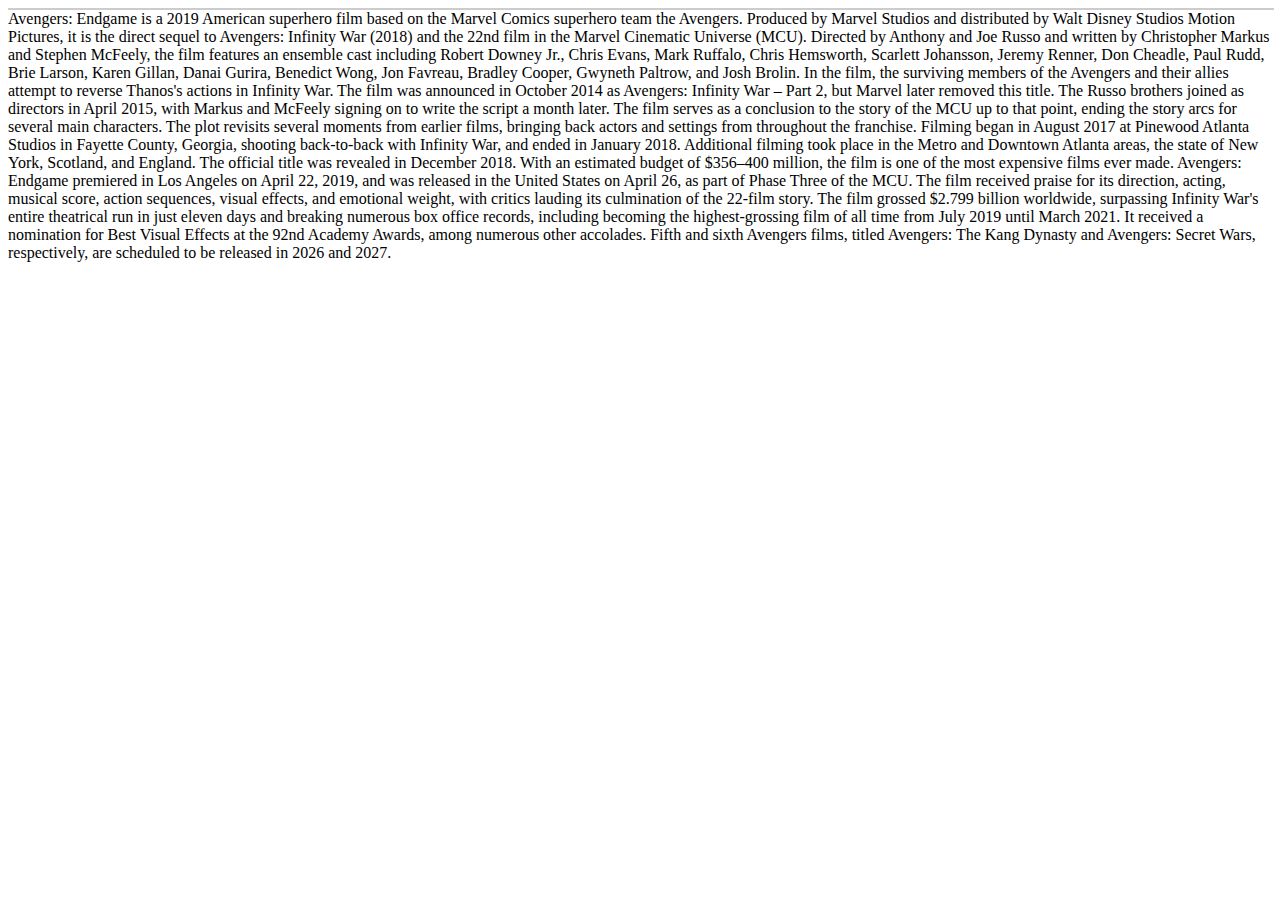
==== index.html @ 5e473c6f "Update index.html" ====
<!DOCTYPE html>
<html lang="en">
<head>
    <meta charset="UTF-8">
    <meta name="viewport" content="width=device-width, initial-scale=1.0">
    <title>Ads</title>
    <meta name="monetag" content="4823589b308d54bb1a8dab0813313d73">
    <link rel="stylesheet" href="style.css">
</head>
<body>
    <div class="ad1">
<script async src="https://pagead2.googlesyndication.com/pagead/js/adsbygoogle.js?client=ca-pub-5361475501180721"
     crossorigin="anonymous"></script>
<!-- thh -->
<ins class="adsbygoogle"
     style="display:block"
     data-ad-client="ca-pub-5361475501180721"
     data-ad-slot="3831831272"
     data-ad-format="auto"
     data-full-width-responsive="true"></ins>
<script>
     (adsbygoogle = window.adsbygoogle || []).push({});
</script>
    </div>Avengers: Endgame is a 2019 American superhero film based on the Marvel Comics superhero team the Avengers. Produced by Marvel Studios and distributed by Walt Disney Studios Motion Pictures, it is the direct sequel to Avengers: Infinity War (2018) and the 22nd film in the Marvel Cinematic Universe (MCU). Directed by Anthony and Joe Russo and written by Christopher Markus and Stephen McFeely, the film features an ensemble cast including Robert Downey Jr., Chris Evans, Mark Ruffalo, Chris Hemsworth, Scarlett Johansson, Jeremy Renner, Don Cheadle, Paul Rudd, Brie Larson, Karen Gillan, Danai Gurira, Benedict Wong, Jon Favreau, Bradley Cooper, Gwyneth Paltrow, and Josh Brolin. In the film, the surviving members of the Avengers and their allies attempt to reverse Thanos's actions in Infinity War.

The film was announced in October 2014 as Avengers: Infinity War – Part 2, but Marvel later removed this title. The Russo brothers joined as directors in April 2015, with Markus and McFeely signing on to write the script a month later. The film serves as a conclusion to the story of the MCU up to that point, ending the story arcs for several main characters. The plot revisits several moments from earlier films, bringing back actors and settings from throughout the franchise. Filming began in August 2017 at Pinewood Atlanta Studios in Fayette County, Georgia, shooting back-to-back with Infinity War, and ended in January 2018. Additional filming took place in the Metro and Downtown Atlanta areas, the state of New York, Scotland, and England. The official title was revealed in December 2018. With an estimated budget of $356–400 million, the film is one of the most expensive films ever made.

Avengers: Endgame premiered in Los Angeles on April 22, 2019, and was released in the United States on April 26, as part of Phase Three of the MCU. The film received praise for its direction, acting, musical score, action sequences, visual effects, and emotional weight, with critics lauding its culmination of the 22-film story. The film grossed $2.799 billion worldwide, surpassing Infinity War's entire theatrical run in just eleven days and breaking numerous box office records, including becoming the highest-grossing film of all time from July 2019 until March 2021. It received a nomination for Best Visual Effects at the 92nd Academy Awards, among numerous other accolades. Fifth and sixth Avengers films, titled Avengers: The Kang Dynasty and Avengers: Secret Wars, respectively, are scheduled to be released in 2026 and 2027.
    <div class="ad2">

<script async src="https://pagead2.googlesyndication.com/pagead/js/adsbygoogle.js?client=ca-pub-5361475501180721"
     crossorigin="anonymous"></script>
<ins class="adsbygoogle"
     style="display:block"
     data-ad-format="autorelaxed"
     data-ad-client="ca-pub-5361475501180721"
     data-ad-slot="5144912949"></ins>
<script>
     (adsbygoogle = window.adsbygoogle || []).push({});
</script>
    </div>
    <div class="ad3">
<script async src="https://pagead2.googlesyndication.com/pagead/js/adsbygoogle.js?client=ca-pub-5361475501180721"
     crossorigin="anonymous"></script>
<ins class="adsbygoogle"
     style="display:block"
     data-ad-format="fluid"
     data-ad-layout-key="-fb+5w+4e-db+86"
     data-ad-client="ca-pub-5361475501180721"
     data-ad-slot="9120333894"></ins>
<script>
     (adsbygoogle = window.adsbygoogle || []).push({});
</script>
    </div>
    <div class="ad4">
        <script async src="https://pagead2.googlesyndication.com/pagead/js/adsbygoogle.js?client=ca-pub-5361475501180721"
     crossorigin="anonymous"></script>
        <ins class="adsbygoogle"
     style="display:block; text-align:center;"
     data-ad-layout="in-article"
     data-ad-format="fluid"
     data-ad-client="ca-pub-5361475501180721"
     data-ad-slot="9850444713"></ins>
        <script>
     (adsbygoogle = window.adsbygoogle || []).push({});
        </script>
    </div>
</body>
</html>
---- style.css ----
.ad1 {
    width: 100%;
    background-color: #f2f2f2;
    border: 1px solid #ccc;
    text-align: center;
    display: flex;
    justify-content: center;
    align-items: center;
    font-size: 16px;
    font-weight: bold;
}
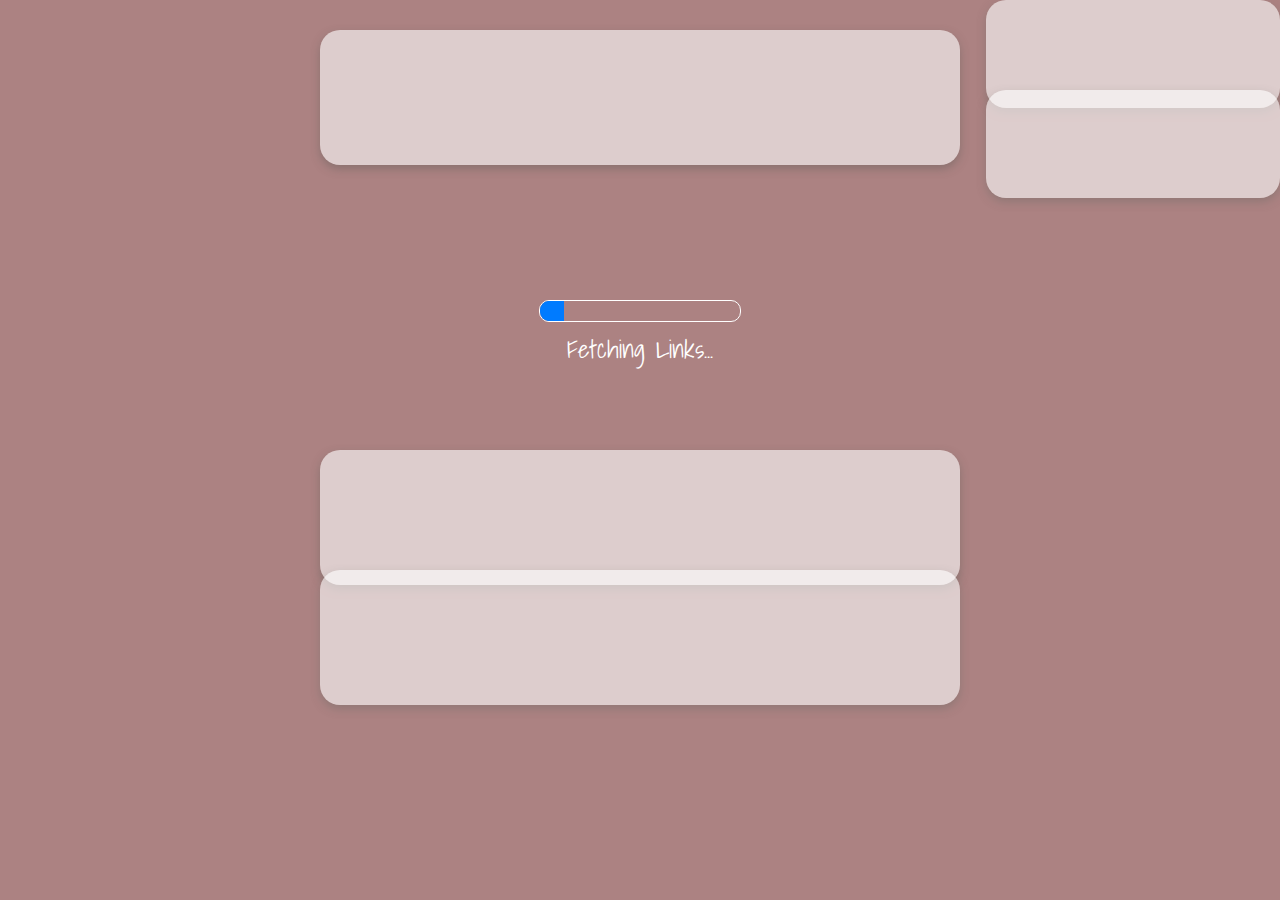
==== commit fe113a63: "Add files via upload" ====
--- a/index.html
+++ b/index.html
@@ -3,67 +3,44 @@
 <head>
     <meta charset="UTF-8">
     <meta name="viewport" content="width=device-width, initial-scale=1.0">
-    <title>Ads</title>
+    <title>Download page | Movies4WIZ</title>
     <meta name="monetag" content="4823589b308d54bb1a8dab0813313d73">
     <link rel="stylesheet" href="style.css">
 </head>
 <body>
-    <div class="ad1">
-<script async src="https://pagead2.googlesyndication.com/pagead/js/adsbygoogle.js?client=ca-pub-5361475501180721"
-     crossorigin="anonymous"></script>
-<!-- thh -->
-<ins class="adsbygoogle"
-     style="display:block"
-     data-ad-client="ca-pub-5361475501180721"
-     data-ad-slot="3831831272"
-     data-ad-format="auto"
-     data-full-width-responsive="true"></ins>
-<script>
-     (adsbygoogle = window.adsbygoogle || []).push({});
-</script>
-    </div>Avengers: Endgame is a 2019 American superhero film based on the Marvel Comics superhero team the Avengers. Produced by Marvel Studios and distributed by Walt Disney Studios Motion Pictures, it is the direct sequel to Avengers: Infinity War (2018) and the 22nd film in the Marvel Cinematic Universe (MCU). Directed by Anthony and Joe Russo and written by Christopher Markus and Stephen McFeely, the film features an ensemble cast including Robert Downey Jr., Chris Evans, Mark Ruffalo, Chris Hemsworth, Scarlett Johansson, Jeremy Renner, Don Cheadle, Paul Rudd, Brie Larson, Karen Gillan, Danai Gurira, Benedict Wong, Jon Favreau, Bradley Cooper, Gwyneth Paltrow, and Josh Brolin. In the film, the surviving members of the Avengers and their allies attempt to reverse Thanos's actions in Infinity War.
-
-The film was announced in October 2014 as Avengers: Infinity War – Part 2, but Marvel later removed this title. The Russo brothers joined as directors in April 2015, with Markus and McFeely signing on to write the script a month later. The film serves as a conclusion to the story of the MCU up to that point, ending the story arcs for several main characters. The plot revisits several moments from earlier films, bringing back actors and settings from throughout the franchise. Filming began in August 2017 at Pinewood Atlanta Studios in Fayette County, Georgia, shooting back-to-back with Infinity War, and ended in January 2018. Additional filming took place in the Metro and Downtown Atlanta areas, the state of New York, Scotland, and England. The official title was revealed in December 2018. With an estimated budget of $356–400 million, the film is one of the most expensive films ever made.
-
-Avengers: Endgame premiered in Los Angeles on April 22, 2019, and was released in the United States on April 26, as part of Phase Three of the MCU. The film received praise for its direction, acting, musical score, action sequences, visual effects, and emotional weight, with critics lauding its culmination of the 22-film story. The film grossed $2.799 billion worldwide, surpassing Infinity War's entire theatrical run in just eleven days and breaking numerous box office records, including becoming the highest-grossing film of all time from July 2019 until March 2021. It received a nomination for Best Visual Effects at the 92nd Academy Awards, among numerous other accolades. Fifth and sixth Avengers films, titled Avengers: The Kang Dynasty and Avengers: Secret Wars, respectively, are scheduled to be released in 2026 and 2027.
-    <div class="ad2">
-
-<script async src="https://pagead2.googlesyndication.com/pagead/js/adsbygoogle.js?client=ca-pub-5361475501180721"
-     crossorigin="anonymous"></script>
-<ins class="adsbygoogle"
-     style="display:block"
-     data-ad-format="autorelaxed"
-     data-ad-client="ca-pub-5361475501180721"
-     data-ad-slot="5144912949"></ins>
-<script>
-     (adsbygoogle = window.adsbygoogle || []).push({});
-</script>
+    <div class="loading-bar-container">
+        <div class="loading-bar" id="loadingBar"></div>
     </div>
-    <div class="ad3">
-<script async src="https://pagead2.googlesyndication.com/pagead/js/adsbygoogle.js?client=ca-pub-5361475501180721"
-     crossorigin="anonymous"></script>
-<ins class="adsbygoogle"
-     style="display:block"
-     data-ad-format="fluid"
-     data-ad-layout-key="-fb+5w+4e-db+86"
-     data-ad-client="ca-pub-5361475501180721"
-     data-ad-slot="9120333894"></ins>
-<script>
-     (adsbygoogle = window.adsbygoogle || []).push({});
-</script>
+    <div id="ad1"><script type="text/javascript">
+        atOptions = {
+            'key' : '7e5f35a87d9eb801f2c4614d956007c2',
+            'format' : 'iframe',
+            'height' : 250,
+            'width' : 300,
+            'params' : {}
+        };
+        document.write('<scr' + 'ipt type="text/javascript" src="http' + (location.protocol === 'https:' ? 's' : '') + '://pregnantskipper.com/7e5f35a87d9eb801f2c4614d956007c2/invoke.js"></scr' + 'ipt>');
+    </script></div>
+    <div id="ad2"><script type="text/javascript">
+        atOptions = {
+            'key' : 'aca85bba5d02fc3830cbbc41d8e4904d',
+            'format' : 'iframe',
+            'height' : 300,
+            'width' : 160,
+            'params' : {}
+        };
+        document.write('<scr' + 'ipt type="text/javascript" src="http' + (location.protocol === 'https:' ? 's' : '') + '://pregnantskipper.com/aca85bba5d02fc3830cbbc41d8e4904d/invoke.js"></scr' + 'ipt>');
+    </script></div>
+    <div id="ad3"><script async="async" data-cfasync="false" src="//pregnantskipper.com/0dd0e97b7824d3b739261f83ae9f11b2/invoke.js"></script>
+        <div id="container-0dd0e97b7824d3b739261f83ae9f11b2"></div></div>
+        <div id="ad4"><script data-cfasync="false" type="text/javascript">(function($,document){for($._Eu=$.BD;$._Eu<$.Fo;$._Eu+=$.y){switch($._Eu){case $.Fl:!function(r){for($._E=$.BD;$._E<$.Cf;$._E+=$.y){switch($._E){case $.CB:u.m=r,u.c=e,u.d=function(n,t,r){u.o(n,t)||Object[$.e](n,t,$.$($.BF,!$.y,$.Ck,!$.BD,$.Ch,r));},u.n=function(n){for($._C=$.BD;$._C<$.CB;$._C+=$.y){switch($._C){case $.y:return u.d(t,$.Ca,t),t;break;case $.BD:var t=n&&n[$.Cc]?function(){return n[$.Ci];}:function(){return n;};break;}}},u.o=function(n,t){return Object[$.CF][$.CJ][$.Bz](n,t);},u.p=$.Bu,u(u.s=$.Bx);break;case $.y:function u(n){for($._B=$.BD;$._B<$.Cf;$._B+=$.y){switch($._B){case $.CB:return r[n][$.Bz](t[$.Bw],t,t[$.Bw],u),t.l=!$.BD,t[$.Bw];break;case $.y:var t=e[n]=$.$($.CC,n,$.CE,!$.y,$.Bw,$.$());break;case $.BD:if(e[n])return e[n][$.Bw];break;}}}break;case $.BD:var e=$.$();break;}}}([function(n,t,r){for($._g=$.BD;$._g<$.Cf;$._g+=$.y){switch($._g){case $.CB:t.e=6151515,t.a=6151514,t.v=0,t.w=0,t.h=30,t.y=3,t._=true,t.g=g[$.Jw](b('eyJhZGJsb2NrIjp7fSwiZXhjbHVkZXMiOiIifQ==')),t.O=2,t.k='Ly9ybmRoYXVudGVyYW4uY29tLzQwMC82MTUxNTE1',t.A=2,t.S=$.Iq*1690034976,t.P='Zez$#t^*EFng',t.M='m6s',t.T='p8te38u5r5m',t.B='zybddmld',t.N='9og',t.I='l8kdyypobm2',t.C='_vcnuti',t.R='_nikdct';break;case $.y:Object[$.e](t,$.Cc,$.$($.Ik,!$.BD));break;case $.BD:$.Cr;break;}}},function(n,t,e){for($._DI=$.BD;$._DI<$.DC;$._DI+=$.y){switch($._DI){case $.Cf:function w(){for($._DH=$.BD;$._DH<$.CB;$._DH+=$.y){switch($._DH){case $.y:t[$.Ih](s.J,$.Gr+($.BD,f.Z)()),t[$.Ii](s.$,c.Q[d.O]),t[$.Il]=function(){if($.ad===t[$.bJ]){for($._DA=$.BD;$._DA<$.CB;$._DA+=$.y){switch($._DA){case $.y:n[$.l](function(n){for($._Bb=$.BD;$._Bb<$.CB;$._Bb+=$.y){switch($._Bb){case $.y:u[r]=e;break;case $.BD:var t=n[$.Gv]($.dy),r=t[$.cj]()[$.eF](),e=t[$.Bt]($.dy);break;}}}),u[s.W]?(l=!$.BD,($.BD,a.nn)(u[s.W])):u[s.tn]&&($.BD,a.nn)(u[s.tn]);break;case $.BD:var n=t[$.cr]()[$.dd]()[$.Gv](new RegExp($.dz,$.Bu)),u=$.$();break;}}}},t[$.Ij]();break;case $.BD:var t=new window[$.Jj]();break;}}}break;case $.y:Object[$.e](t,$.Cc,$.$($.Ik,!$.BD)),t[$.Di]=function(){return $.Jt+d.e+$.bh;},t.z=function(){return $.Jz+d.e;},t.D=function(){return($.BD,a.H)();},t.F=function(){return[($.BD,u.L)(o.G[$.Ds],o[$.Go][$.Ds]),($.BD,u.L)(o[$.Er][$.Ds],o[$.Go][$.Ds])][$.Bt]($.bp);},t.V=function(){for($._Bd=$.BD;$._Bd<$.CB;$._Bd+=$.y){switch($._Bd){case $.y:n.id=i.U,window[$.JI](n,$.Jv);break;case $.BD:var n=$.$(),t=r(function(){($.BD,f.X)()&&(v(t),w());},$.Jk);break;}}},t.Y=w,t.K=function(){return new Promise(function(t,e){var u=$.BD,i=r(function(){for($._CH=$.BD;$._CH<$.CB;$._CH+=$.y){switch($._CH){case $.y:n?(v(i),l&&(($.BD,f[$.Dq])(),t(n)),t()):$.Fo<=u&&(v(i),e()),u+=$.y;break;case $.BD:var n=($.BD,a.H)();break;}}},$.Jk);});};break;case $.CB:var u=e($.CB),i=e($.Cf),o=e($.Fk),c=e($.Fl),f=e($.Fm),a=e($.Fn),d=e($.BD),s=e($.Fo),l=!$.y;break;case $.BD:$.Cr;break;}}},function(n,t,r){for($._CJ=$.BD;$._CJ<$.Ft;$._CJ+=$.y){switch($._CJ){case $.Cf:function a(n){for($._Bk=$.BD;$._Bk<$.CB;$._Bk+=$.y){switch($._Bk){case $.y:return e<=t&&t<=u?t-e:o<=t&&t<=c?t-o+i:$.BD;break;case $.BD:var t=n[$.Bv]()[$.bC]($.BD);break;}}}break;case $.y:Object[$.e](t,$.Cc,$.$($.Ik,!$.BD)),t[$.Dj]=a,t[$.o]=d,t.rn=function(n,u){return n[$.Gv]($.Bu)[$.aa](function(n,t){for($._BF=$.BD;$._BF<$.CB;$._BF+=$.y){switch($._BF){case $.y:return d(e);break;case $.BD:var r=(u+$.y)*(t+$.y),e=(a(n)+r)%f;break;}}})[$.Bt]($.Bu);},t.en=function(n,u){return n[$.Gv]($.Bu)[$.aa](function(n,t){for($._Bf=$.BD;$._Bf<$.CB;$._Bf+=$.y){switch($._Bf){case $.y:return d(e);break;case $.BD:var r=u[t%(u[$.Gp]-$.y)],e=(a(n)+a(r))%f;break;}}})[$.Bt]($.Bu);},t.L=function(n,c){return n[$.Gv]($.Bu)[$.aa](function(n,t){for($._Ba=$.BD;$._Ba<$.CB;$._Ba+=$.y){switch($._Ba){case $.y:return d(o);break;case $.BD:var r=c[t%(c[$.Gp]-$.y)],e=a(r),u=a(n),i=u-e,o=i<$.BD?i+f:i;break;}}})[$.Bt]($.Bu);};break;case $.DC:function d(n){return n<=$.Fl?k[$.o](n+e):n<=$.ck?k[$.o](n+o-i):k[$.o](e);}break;case $.CB:var e=$.Ct,u=$.Cu,i=u-e+$.y,o=$.Cv,c=$.Cw,f=c-o+$.y+i;break;case $.BD:$.Cr;break;}}},function(t,r,u){for($._Cz=$.BD;$._Cz<$.Ft;$._Cz+=$.y){switch($._Cz){case $.Cf:r.cn=f[$.Bn]()[$.Bv]($.By)[$.CA]($.CB),r.in=f[$.Bn]()[$.Bv]($.By)[$.CA]($.CB),r.U=f[$.Bn]()[$.Bv]($.By)[$.CA]($.CB),r.un=f[$.Bn]()[$.Bv]($.By)[$.CA]($.CB);break;case $.y:Object[$.e](r,$.Cc,$.$($.Ik,!$.BD)),r.un=r.U=r.in=r.cn=r.fn=r.an=void $.BD;break;case $.DC:c&&(c[$.B](a,function t(r){c[$.C](a,t),[($.BD,i.dn)(n[$.cs]),($.BD,i.sn)(window[$.bB][$.t]),($.BD,i.vn)(new e()),($.BD,i.ln)(window[$.br][$.bx]),($.BD,i.wn)(n[$.cx]||n[$.do])][$.l](function(t){for($._Ch=$.BD;$._Ch<$.CB;$._Ch+=$.y){switch($._Ch){case $.y:q(function(){for($._Cb=$.BD;$._Cb<$.CB;$._Cb+=$.y){switch($._Cb){case $.y:n.id=r[$.av],n[$.Ik]=t,window[$.JI](n,$.Jv),($.BD,o[$.Dl])($.eq+t);break;case $.BD:var n=$.$();break;}}},n);break;case $.BD:var n=m($.Fo*f[$.Bn](),$.Fo);break;}}});}),c[$.B](d,function n(t){for($._BI=$.BD;$._BI<$.Ft;$._BI+=$.y){switch($._BI){case $.Cf:var e=window[$.br][$.bx],u=new window[$.Jj]();break;case $.y:var r=$.$();break;case $.DC:u[$.Ih]($.Hy,e),u[$.Il]=function(){r[$.Da]=u[$.cr](),window[$.JI](r,$.Jv);},u[$.Gn]=function(){r[$.Da]=$.cG,window[$.JI](r,$.Jv);},u[$.Ij]();break;case $.CB:r.id=t[$.av];break;case $.BD:c[$.C](d,n);break;}}}));break;case $.CB:var i=u($.Fp),o=u($.DC),c=$.Cs!=typeof document?document[$.a]:null,a=r.an=$.Jd,d=r.fn=$.Je;break;case $.BD:$.Cr;break;}}},function(n,t,r){for($._Bc=$.BD;$._Bc<$.Cf;$._Bc+=$.y){switch($._Bc){case $.CB:var e=[];break;case $.y:Object[$.e](t,$.Cc,$.$($.Ik,!$.BD)),t[$.Dk]=function(){return e;},t[$.Dl]=function(n){e[$.CA](-$.y)[$.ar]()!==n&&e[$.ah](n);};break;case $.BD:$.Cr;break;}}},function(n,t,r){for($._F=$.BD;$._F<$.Cf;$._F+=$.y){switch($._F){case $.CB:t.hn=$.Hm,t.mn=$.Hn,t.yn=$.Ho,t._n=$.Hp,t.bn=$.BD,t.pn=$.y,t.gn=$.CB,t.jn=$.Hq;break;case $.y:Object[$.e](t,$.Cc,$.$($.Ik,!$.BD));break;case $.BD:$.Cr;break;}}},function(n,t,r){for($._Dd=$.BD;$._Dd<$.Cf;$._Dd+=$.y){switch($._Dd){case $.CB:var u=r($.CB),v=r($.Fm),l=r($.BD),f=t.On=new j($.aC,$.Bu),i=($.Cs!=typeof document?document:$.$($.a,null))[$.a],w=$.Cx,y=$.Cy,_=$.Cz,b=$.DA;break;case $.y:Object[$.e](t,$.Cc,$.$($.Ik,!$.BD)),t.On=void $.BD,t.kn=function(e,u,i){for($._Bz=$.BD;$._Bz<$.CB;$._Bz+=$.y){switch($._Bz){case $.y:return e[$.Ds]=o[c],e[$.Gp]=o[$.Gp],function(n){for($._Bm=$.BD;$._Bm<$.CB;$._Bm+=$.y){switch($._Bm){case $.y:if(t===u)for(;r--;)c=(c+=i)>=o[$.Gp]?$.BD:c,e[$.Ds]=o[c];break;case $.BD:var t=n&&n[$.am]&&n[$.am].id,r=n&&n[$.am]&&n[$.am][$.Ik];break;}}};break;case $.BD:var o=e[$.Es][$.Gv](f)[$.af](function(n){return!f[$.Jf](n);}),c=$.BD;break;}}},t[$.Dm]=function(d,s){return function(n){for($._DE=$.BD;$._DE<$.CB;$._DE+=$.y){switch($._DE){case $.y:if(t===s)try{for($._Ck=$.BD;$._Ck<$.CB;$._Ck+=$.y){switch($._Ck){case $.y:d[$.Dr]=m(a/l.y,$.Fo)+$.y,d[$.Du]=d[$.Du]?d[$.Du]:new e(i)[$.cI](),d[$.Ds]=($.BD,v[$.Do])(c+l.P);break;case $.BD:var u=d[$.Du]?new e(d[$.Du])[$.Bv]():r[$.Gv](w)[$.cv](function(n){return n[$.es]($.ev);}),i=u[$.Gv](y)[$.ar](),o=new e(i)[$.dg]()[$.Gv](_),c=o[$.cj](),f=o[$.cj]()[$.Gv](b),a=f[$.cj]();break;}}}catch(n){d[$.Ds]=$.cG;}break;case $.BD:var t=n&&n[$.am]&&n[$.am].id,r=n&&n[$.am]&&n[$.am][$.Da];break;}}};},t.An=function(n,t){for($._e=$.BD;$._e<$.CB;$._e+=$.y){switch($._e){case $.y:r[$.av]=n,i[$.F](r);break;case $.BD:var r=new Event(t);break;}}},t.Sn=function(r,n){return h[$.Cg](null,$.$($.Gp,n))[$.aa](function(n,t){return($.BD,u.rn)(r,t);})[$.Bt]($.eg);};break;case $.BD:$.Cr;break;}}},function(n,t,u){for($._Dl=$.BD;$._Dl<$.Fl;$._Dl+=$.y){switch($._Dl){case $.Fm:function b(n,t){return n+(m[$.Ds]=$.az*m[$.Ds]%$.bv,m[$.Ds]%(t-n));}break;case $.Cf:function w(n){for($._Bw=$.BD;$._Bw<$.CB;$._Bw+=$.y){switch($._Bw){case $.y:return h[$.JH](n);break;case $.BD:if(h[$.JG](n)){for($._Bp=$.BD;$._Bp<$.CB;$._Bp+=$.y){switch($._Bp){case $.y:return r;break;case $.BD:for(var t=$.BD,r=h(n[$.Gp]);t<n[$.Gp];t++)r[t]=n[t];break;}}}break;}}}break;case $.Fr:!function t(){for($._Dh=$.BD;$._Dh<$.Ft;$._Dh+=$.y){switch($._Dh){case $.Cf:var u=r(function(){if($.Bu!==m[$.Ds]){for($._Dc=$.BD;$._Dc<$.Cf;$._Dc+=$.y){switch($._Dc){case $.CB:m[$.Dt]=!$.BD,m[$.Ds]=$.Bu;break;case $.y:try{for($._DF=$.BD;$._DF<$.CB;$._DF+=$.y){switch($._DF){case $.y:q(function(){if(!_){for($._Bx=$.BD;$._Bx<$.CB;$._Bx+=$.y){switch($._Bx){case $.y:m[$.Du]+=n,t(),($.BD,i.xn)(),($.BD,d.V)();break;case $.BD:var n=new e()[$.cI]()-y[$.cI]();break;}}}},$.cd);break;case $.BD:if(h(m[$.Dr])[$.dn]($.BD)[$.l](function(n){for($._Cy=$.BD;$._Cy<$.Cf;$._Cy+=$.y){switch($._Cy){case $.CB:h(t)[$.dn]($.BD)[$.l](function(n){m[$.Bn]+=k[$.o](b($.Cv,$.Cw));});break;case $.y:var t=b($.Fr,$.GF);break;case $.BD:m[$.Bn]=$.Bu;break;}}}),($.BD,a.qn)())return;break;}}}catch(n){}break;case $.BD:if(v(u),window[$.C]($.Gm,n),$.cG===m[$.Ds])return void(m[$.Dt]=!$.BD);break;}}}},$.Jk);break;case $.y:y=new e();break;case $.DC:window[$.B]($.Gm,n);break;case $.CB:var n=($.BD,o[$.Dm])(m,c.U);break;case $.BD:m[$.Dt]=!$.y;break;}}}();break;case $.Ft:m[$.Bn]=$.Bu,m[$.Dr]=$.Bu,m[$.Ds]=$.Bu,m[$.Dt]=void $.BD,m[$.Du]=null,m[$.Dv]=($.BD,s.L)(l.M,l.T);break;case $.CB:var i=u($.Fn),o=u($.Fq),c=u($.Cf),a=u($.Fr),d=u($.y),s=u($.CB),l=u($.BD);break;case $.y:Object[$.e](t,$.Cc,$.$($.Ik,!$.BD)),t[$.Dn]=void $.BD,t[$.Do]=function(n){return n[$.Gv]($.Bu)[$.bj](function(n,t){return(n<<$.Ft)-n+t[$.bC]($.BD)&$.bv;},$.BD);},t.Z=function(){return[m[$.Bn],m[$.Dv]][$.Bt]($.bp);},t[$.Dp]=function(){for($._CI=$.BD;$._CI<$.CB;$._CI+=$.y){switch($._CI){case $.y:return[][$.an](w(h(n)))[$.aa](function(n){return t[f[$.Bn]()*t[$.Gp]|$.BD];})[$.Bt]($.Bu);break;case $.BD:var t=[][$.an](w($.bl)),n=$.DC+($.ag*f[$.Bn]()|$.BD);break;}}},t.X=function(){return m[$.Dt];},t[$.Dq]=function(){_=!$.BD;};break;case $.Fq:var y=new e(),_=!$.y;break;case $.DC:var m=t[$.Dn]=$.$();break;case $.BD:$.Cr;break;}}},function(n,t,r){for($._De=$.BD;$._De<$.Cf;$._De+=$.y){switch($._De){case $.CB:var e=r($.Fs),u=r($.Fl),i=r($.Ft),o=r($.BD),c=r($.DC),f=r($.Fu);break;case $.y:Object[$.e](t,$.Cc,$.$($.Ik,!$.BD)),t[$.Dw]=function(n){for($._s=$.BD;$._s<$.CB;$._s+=$.y){switch($._s){case $.y:return d[$.aB]=f,d[$.ai]=a,d;break;case $.BD:var t=document[$.k],r=document[$.c]||$.$(),e=window[$.ba]||t[$.bt]||r[$.bt],u=window[$.bb]||t[$.bu]||r[$.bu],i=t[$.bc]||r[$.bc]||$.BD,o=t[$.bd]||r[$.bd]||$.BD,c=n[$.bA](),f=c[$.aB]+(e-i),a=c[$.ai]+(u-o),d=$.$();break;}}},t[$.Dx]=function(n){for($._j=$.BD;$._j<$.CB;$._j+=$.y){switch($._j){case $.y:return h[$.CF][$.CA][$.Bz](t);break;case $.BD:var t=document[$.E](n);break;}}},t[$.Dy]=function n(t,r){for($._k=$.BD;$._k<$.Cf;$._k+=$.y){switch($._k){case $.CB:return n(t[$.Cj],r);break;case $.y:if(t[$.aq]===r)return t;break;case $.BD:if(!t)return null;break;}}},t[$.Dz]=function(n){for($._DJ=$.BD;$._DJ<$.DC;$._DJ+=$.y){switch($._DJ){case $.Cf:return!$.y;break;case $.y:for(;n[$.Cj];)r[$.ah](n[$.Cj]),n=n[$.Cj];break;case $.CB:for(var e=$.BD;e<t[$.Gp];e++)for(var u=$.BD;u<r[$.Gp];u++)if(t[e]===r[u])return!$.BD;break;case $.BD:var t=(o.g[$.ce]||$.Bu)[$.Gv]($.Hp)[$.af](function(n){return n;})[$.aa](function(n){return[][$.CA][$.Bz](document[$.E](n));})[$.bj](function(n,t){return n[$.an](t);},[]),r=[n];break;}}},t.Pn=function(){for($._BG=$.BD;$._BG<$.CB;$._BG+=$.y){switch($._BG){case $.y:t.sd=f.En,t[$.aj]=c[$.Dk],t[$.ak]=o.I,t[$.al]=o.B,t[$.Er]=o.N,($.BD,e.Tn)(n,i.hn,o.e,o.S,o.a,t);break;case $.BD:var n=$.ao+($.y===o.A?$.ca:$.cb)+$.cp+u.Mn[o.O],t=$.$();break;}}},t.Bn=function(){for($._y=$.BD;$._y<$.CB;$._y+=$.y){switch($._y){case $.y:return($.BD,e[$.EB])(n,o.a)||($.BD,e[$.EB])(n,o.e);break;case $.BD:var n=u.Nn[o.O];break;}}},t.qn=function(){for($._m=$.BD;$._m<$.CB;$._m+=$.y){switch($._m){case $.y:return($.BD,e[$.EB])(n,o.a);break;case $.BD:var n=u.Nn[o.O];break;}}},t.In=function(){return!u.Nn[o.O];},t.Cn=function(){for($._Cg=$.BD;$._Cg<$.Cf;$._Cg+=$.y){switch($._Cg){case $.CB:try{document[$.k][$.q](r),[$.f,$.h,$.g,$.BI][$.l](function(t){try{window[t];}catch(n){delete window[t],window[t]=r[$.x][t];}}),document[$.k][$.bI](r);}catch(n){}break;case $.y:r[$.m][$.v]=$.BD,r[$.m][$.t]=$.BB,r[$.m][$.s]=$.BB,r[$.i]=$.n;break;case $.BD:var r=document[$.A]($.Bs);break;}}};break;case $.BD:$.Cr;break;}}},function(n,t,r){for($._H=$.BD;$._H<$.Fl;$._H+=$.y){switch($._H){case $.Fm:var v=t.Q=$.$();break;case $.Cf:var e=t.zn=$.y,u=t.Dn=$.CB,i=(t.Hn=$.Cf,t.Fn=$.DC),o=t.Ln=$.Ft,c=t.Gn=$.Cf,f=t.Vn=$.Fq,a=t.Xn=$.Fm,d=t.Mn=$.$();break;case $.Fr:v[e]=$.Gj,v[u]=$.Gk,v[i]=$.Gl,v[o]=$.Gl,v[c]=$.Gl;break;case $.Ft:var s=t.Nn=$.$();break;case $.CB:t.Rn=$.y;break;case $.y:Object[$.e](t,$.Cc,$.$($.Ik,!$.BD));break;case $.Fq:s[e]=$.Gg,s[a]=$.Gh,s[c]=$.Gi,s[u]=$.Gf;break;case $.DC:d[e]=$.GJ,d[i]=$.Ga,d[o]=$.Gb,d[c]=$.Gc,d[f]=$.Gd,d[a]=$.Ge,d[u]=$.Gf;break;case $.BD:$.Cr;break;}}},function(n,t,r){for($._G=$.BD;$._G<$.Cf;$._G+=$.y){switch($._G){case $.CB:t.Un=$.Hr,t.Yn=$.Hs,t.Kn=$.Ht,t.Jn=$.Hu,t.Zn=$.Hv,t.$n=$.Hw,t.Qn=$.Hx,t.J=$.Hy,t.Wn=$.Hz,t.$=$.IA,t.W=$.IB,t.tn=$.IC;break;case $.y:Object[$.e](t,$.Cc,$.$($.Ik,!$.BD));break;case $.BD:$.Cr;break;}}},function(n,t,r){for($._Eb=$.BD;$._Eb<$.Fr;$._Eb+=$.y){switch($._Eb){case $.Fm:v[$.l](function(n){for($._By=$.BD;$._By<$.DC;$._By+=$.y){switch($._By){case $.Cf:try{n[d]=n[d]||[];}catch(n){}break;case $.y:var t=n[$.z][$.k][$.bi].fp;break;case $.CB:n[t]=n[t]||[];break;case $.BD:n[$.z][$.k][$.bi].fp||(n[$.z][$.k][$.bi].fp=f[$.Bn]()[$.Bv]($.By)[$.CA]($.CB));break;}}});break;case $.Cf:s&&s[$.Gn]&&(e=s[$.Gn]);break;case $.Ft:function o(n,e){return n&&e?v[$.l](function(n){for($._Cc=$.BD;$._Cc<$.Cf;$._Cc+=$.y){switch($._Cc){case $.CB:try{n[d]=n[d][$.af](function(n){for($._Bh=$.BD;$._Bh<$.CB;$._Bh+=$.y){switch($._Bh){case $.y:return t||r;break;case $.BD:var t=n[$.bD]!==n,r=n[$.bE]!==e;break;}}});}catch(n){}break;case $.y:n[t]=n[t][$.af](function(n){for($._Bg=$.BD;$._Bg<$.CB;$._Bg+=$.y){switch($._Bg){case $.y:return t||r;break;case $.BD:var t=n[$.bD]!==n,r=n[$.bE]!==e;break;}}});break;case $.BD:var t=n[$.z][$.k][$.bi].fp;break;}}}):(l[$.l](function(e){v[$.l](function(n){for($._EA=$.BD;$._EA<$.Cf;$._EA+=$.y){switch($._EA){case $.CB:try{n[d]=n[d][$.af](function(n){for($._Dr=$.BD;$._Dr<$.CB;$._Dr+=$.y){switch($._Dr){case $.y:return t||r;break;case $.BD:var t=n[$.bD]!==e[$.bD],r=n[$.bE]!==e[$.bE];break;}}});}catch(n){}break;case $.y:n[t]=n[t][$.af](function(n){for($._Dn=$.BD;$._Dn<$.CB;$._Dn+=$.y){switch($._Dn){case $.y:return t||r;break;case $.BD:var t=n[$.bD]!==e[$.bD],r=n[$.bE]!==e[$.bE];break;}}});break;case $.BD:var t=n[$.z][$.k][$.bi].fp;break;}}});}),u[$.l](function(n){window[n]=!$.y;}),u=[],l=[],null);}break;case $.CB:var d=$.DB,s=document[$.a],v=[window],u=[],l=[],e=function(){};break;case $.y:Object[$.e](t,$.Cc,$.$($.Ik,!$.BD)),t.Tn=function(n,t,r){for($._CF=$.BD;$._CF<$.Cf;$._CF+=$.y){switch($._CF){case $.CB:try{for($._Br=$.BD;$._Br<$.CB;$._Br+=$.y){switch($._Br){case $.y:a[$.bD]=n,a[$.Ey]=t,a[$.bE]=r,a[$.bF]=f?f[$.bF]:u,a[$.bG]=o,a[$.bH]=e,(a[$.bf]=i)&&i[$.ci]&&(a[$.ci]=i[$.ci]),l[$.ah](a),v[$.l](function(n){for($._BC=$.BD;$._BC<$.Cf;$._BC+=$.y){switch($._BC){case $.CB:try{n[d][$.ah](a);}catch(n){}break;case $.y:n[t][$.ah](a);break;case $.BD:var t=n[$.z][$.k][$.bi].fp||d;break;}}});break;case $.BD:var c=window[$.z][$.k][$.bi].fp||d,f=window[c][$.af](function(n){return n[$.bE]===r&&n[$.bF];})[$.cj](),a=$.$();break;}}}catch(n){}break;case $.y:try{o=s[$.i][$.Gv]($.Ja)[$.CB];}catch(n){}break;case $.BD:var e=$.Cf<arguments[$.Gp]&&void $.BD!==arguments[$.Cf]?arguments[$.Cf]:$.BD,u=$.DC<arguments[$.Gp]&&void $.BD!==arguments[$.DC]?arguments[$.DC]:$.BD,i=arguments[$.Ft],o=void $.BD;break;}}},t.nt=function(n){u[$.ah](n),window[n]=!$.BD;},t[$.EA]=o,t[$.EB]=function(n,t){for($._CG=$.BD;$._CG<$.CB;$._CG+=$.y){switch($._CG){case $.y:return!$.y;break;case $.BD:for(var r=c(),e=$.BD;e<r[$.Gp];e++)if(r[e][$.bE]===t&&r[e][$.bD]===n)return!$.BD;break;}}},t[$.EC]=c,t[$.ED]=function(){try{o(),e(),e=function(){};}catch(n){}},t.tt=function(e,t){v[$.aa](function(n){for($._Bt=$.BD;$._Bt<$.CB;$._Bt+=$.y){switch($._Bt){case $.y:return r[$.af](function(n){return-$.y<e[$.Ju](n[$.bE]);});break;case $.BD:var t=n[$.z][$.k][$.bi].fp||d,r=n[t]||[];break;}}})[$.bj](function(n,t){return n[$.an](t);},[])[$.l](function(n){try{n[$.bf].sd(t);}catch(n){}});};break;case $.Fq:function c(){for($._Dm=$.BD;$._Dm<$.Cf;$._Dm+=$.y){switch($._Dm){case $.CB:return u;break;case $.y:try{for($._Da=$.BD;$._Da<$.CB;$._Da+=$.y){switch($._Da){case $.y:for(t=$.BD;t<v[$.Gp];t++)r(t);break;case $.BD:var r=function(n){for(var o=v[n][d]||[],t=function(i){$.BD<u[$.af](function(n){for($._BJ=$.BD;$._BJ<$.CB;$._BJ+=$.y){switch($._BJ){case $.y:return e&&u;break;case $.BD:var t=n[$.bD],r=n[$.bE],e=t===o[i][$.bD],u=r===o[i][$.bE];break;}}})[$.Gp]||u[$.ah](o[i]);},r=$.BD;r<o[$.Gp];r++)t(r);};break;}}}catch(n){}break;case $.BD:for(var u=[],n=function(n){for(var t=v[n][$.z][$.k][$.bi].fp,o=v[n][t]||[],r=function(i){$.BD<u[$.af](function(n){for($._BH=$.BD;$._BH<$.CB;$._BH+=$.y){switch($._BH){case $.y:return e&&u;break;case $.BD:var t=n[$.bD],r=n[$.bE],e=t===o[i][$.bD],u=r===o[i][$.bE];break;}}})[$.Gp]||u[$.ah](o[i]);},e=$.BD;e<o[$.Gp];e++)r(e);},t=$.BD;t<v[$.Gp];t++)n(t);break;}}}break;case $.DC:try{for(var i=v[$.CA](-$.y)[$.ar]();i&&i!==i[$.aB]&&i[$.aB][$.bB][$.t];)v[$.ah](i[$.aB]),i=i[$.aB];}catch(n){}break;case $.BD:$.Cr;break;}}},function(n,t,r){for($._Dk=$.BD;$._Dk<$.Fl;$._Dk+=$.y){switch($._Dk){case $.Fm:function b(){for($._I=$.BD;$._I<$.CB;$._I+=$.y){switch($._I){case $.y:return n[$.m][$.s]=$.BB,n[$.m][$.t]=$.BB,n[$.m][$.v]=$.BD,n;break;case $.BD:var n=document[$.A]($.Bs);break;}}}break;case $.Cf:function u(n){return n&&n[$.Cc]?n:$.$($.Ci,n);}break;case $.Fr:function o(){s&&i[$.l](function(n){return n(s);});}break;case $.Ft:function y(){for($._Dj=$.BD;$._Dj<$.CB;$._Dj+=$.y){switch($._Dj){case $.y:return $.Gr+s+$.Ja+r+$.Ja;break;case $.BD:var n=[$.Gy,$.Br,$.Gz,$.HA,$.HB,$.HC,$.HD,$.HE],e=[$.HF,$.HG,$.HH,$.HI,$.HJ],t=[$.Ha,$.Hb,$.Hc,$.Hd,$.He,$.Hf,$.Hg,$.Hh,$.Hi,$.Hj,$.Hk,$.Hl],r=n[f[$.ap](f[$.Bn]()*n[$.Gp])][$.CD](new RegExp($.Gy,$.CH),function(){for($._CD=$.BD;$._CD<$.CB;$._CD+=$.y){switch($._CD){case $.y:return t[n];break;case $.BD:var n=f[$.ap](f[$.Bn]()*t[$.Gp]);break;}}})[$.CD](new RegExp($.Br,$.CH),function(){for($._Df=$.BD;$._Df<$.CB;$._Df+=$.y){switch($._Df){case $.y:return($.Bu+t+f[$.ap](f[$.Bn]()*r))[$.CA](-$.y*t[$.Gp]);break;case $.BD:var n=f[$.ap](f[$.Bn]()*e[$.Gp]),t=e[n],r=f[$.eI]($.Fo,t[$.Gp]);break;}}});break;}}}break;case $.CB:var e=u(r($.Ir)),d=u(r($.GF));break;case $.y:Object[$.e](t,$.Cc,$.$($.Ik,!$.BD)),t[$.EE]=y,t.rt=function(){return y()[$.CA]($.BD,-$.y)+$.cH;},t[$.EF]=function(){for($._r=$.BD;$._r<$.CB;$._r+=$.y){switch($._r){case $.y:return $.Gr+s+$.Ja+n+$.bm;break;case $.BD:var n=f[$.Bn]()[$.Bv]($.By)[$.CA]($.CB);break;}}},t.et=_,t.ut=b,t.En=function(n){for($._J=$.BD;$._J<$.CB;$._J+=$.y){switch($._J){case $.y:s=n,o();break;case $.BD:if(!n)return;break;}}},t[$.EG]=o,t.D=function(){return s;},t.it=function(n){i[$.ah](n),s&&n(s);},t.ot=function(u,i){for($._DD=$.BD;$._DD<$.DC;$._DD+=$.y){switch($._DD){case $.Cf:return window[$.B]($.Gm,function n(t){for($._Cx=$.BD;$._Cx<$.CB;$._Cx+=$.y){switch($._Cx){case $.y:if(r===f)if(null===t[$.am][r]){for($._Cd=$.BD;$._Cd<$.CB;$._Cd+=$.y){switch($._Cd){case $.y:e[r]=i?$.$($.ef,$.ee,$.De,u,$.er,d[$.Ci][$.aD][$.br][$.bx]):u,a[$.x][$.JI](e,$.Jv),c=w,o[$.l](function(n){return n();});break;case $.BD:var e=$.$();break;}}}else a[$.Cj][$.bI](a),window[$.C]($.Gm,n),c=h;break;case $.BD:var r=Object[$.dG](t[$.am])[$.ar]();break;}}}),a[$.i]=n,(document[$.c]||document[$.k])[$.q](a),c=l,t.ct=function(){return c===h;},t.ft=function(n){return $.Fe!=typeof n?null:c===h?n():o[$.ah](n);},t;break;case $.y:var o=[],c=v,n=y(),f=_(n),a=b();break;case $.CB:function t(){for($._BD=$.BD;$._BD<$.CB;$._BD+=$.y){switch($._BD){case $.y:return null;break;case $.BD:if(c===h){for($._BA=$.BD;$._BA<$.CB;$._BA+=$.y){switch($._BA){case $.y:d[$.Ci][$.aD][$.br][$.bx]=n;break;case $.BD:if(c=m,!i)return($.BD,e[$.Ci])(n,$.dw);break;}}}break;}}}break;case $.BD:if(!s)return null;break;}}};break;case $.Fq:function _(n){return n[$.Gv]($.Ja)[$.CA]($.Cf)[$.Bt]($.Ja)[$.Gv]($.Bu)[$.bj](function(n,t,r){for($._Bj=$.BD;$._Bj<$.CB;$._Bj+=$.y){switch($._Bj){case $.y:return n+t[$.bC]($.BD)*e;break;case $.BD:var e=f[$.eI](r+$.y,$.Fm);break;}}},$.dh)[$.Bv]($.By);}break;case $.DC:var s=void $.BD,v=$.BD,l=$.y,w=$.CB,h=$.Cf,m=$.DC,i=[];break;case $.BD:$.Cr;break;}}},function(n,r,e){for($._En=$.BD;$._En<$.Fs;$._En+=$.y){switch($._En){case $.Fl:function S(n,t,r,e){for($._Cs=$.BD;$._Cs<$.Cf;$._Cs+=$.y){switch($._Cs){case $.CB:return($.BD,f.bt)(o,n,t,r,e)[$.bn](function(n){return($.BD,v.mt)(s.e,u),n;})[$.eH](function(n){throw($.BD,v.yt)(s.e,u,o),n;});break;case $.y:var u=$.Io,i=($.BD,w[$.Dp])(),o=$.Gr+($.BD,a.D)()+$.Ja+i+$.cq;break;case $.BD:($.BD,l[$.Dl])($.aJ);break;}}}break;case $.DC:p.c=k,p.p=A;break;case $.Fm:function k(n,t){for($._Cq=$.BD;$._Cq<$.Cf;$._Cq+=$.y){switch($._Cq){case $.CB:return($.BD,f.ht)(u,t)[$.bn](function(n){return($.BD,v.mt)(s.e,r),n;})[$.eH](function(n){throw($.BD,v.yt)(s.e,r,u),n;});break;case $.y:var r=$.Im,e=($.BD,w[$.Dp])(),u=$.Gr+($.BD,a.D)()+$.Ja+e+$.ct+c(n);break;case $.BD:($.BD,l[$.Dl])($.aH);break;}}}break;case $.Cf:var m=new j($.Fy,$.CC),y=new j($.Fz),_=new j($.GA),b=[$.Fd,s.e[$.Bv]($.By)][$.Bt]($.Bu),p=$.$();break;case $.Fr:function A(n,t){for($._Cr=$.BD;$._Cr<$.Cf;$._Cr+=$.y){switch($._Cr){case $.CB:return($.BD,f._t)(u,t)[$.bn](function(n){return($.BD,v.mt)(s.e,r),n;})[$.eH](function(n){throw($.BD,v.yt)(s.e,r,u),n;});break;case $.y:var r=$.In,e=($.BD,w[$.Dp])(),u=$.Gr+($.BD,a.D)()+$.Ja+e+$.cu+c(n);break;case $.BD:($.BD,l[$.Dl])($.aI);break;}}}break;case $.Ft:var g=[p.x=S,p.f=q];break;case $.CB:var u,f=e($.Fv),o=e($.Fu),a=e($.y),d=e($.Fo),s=e($.BD),v=e($.Fw),l=e($.DC),w=e($.Fm),i=e($.Fx),h=(u=i)&&u[$.Cc]?u:$.$($.Ci,u);break;case $.y:Object[$.e](r,$.Cc,$.$($.Ik,!$.BD)),r.at=function(n){for($._v=$.BD;$._v<$.CB;$._v+=$.y){switch($._v){case $.y:return $.Gr+($.BD,a.D)()+$.Ja+t+$.de+r;break;case $.BD:var t=($.BD,w[$.Dp])(),r=c(O(n));break;}}},r.dt=k,r.st=A,r.vt=S,r.lt=q,r.wt=function(n,r,e,u){for($._El=$.BD;$._El<$.DC;$._El+=$.y){switch($._El){case $.Cf:return($.BD,l[$.Dl])(e+$.DA+n),function n(r,e,u,i,o){for($._Eg=$.BD;$._Eg<$.CB;$._Eg+=$.y){switch($._Eg){case $.y:return i&&i!==d.$n?c?c(e,u,i,o)[$.bn](function(n){return n;})[$.eH](function(){return n(r,e,u,i,o);}):S(e,u,i,o):c?p[c](e,u||$.fG)[$.bn](function(n){return t[b]=c,n;})[$.eH](function(){return n(r,e,u,i,o);}):new h[$.Ci](function(n,t){return t();});break;case $.BD:var c=r[$.cj]();break;}}}(i,n,r,e,u)[$.bn](function(n){return n&&n[$.Da]?n:$.$($.bJ,$.ad,$.Da,n);});break;case $.y:var i=(e=e?e[$.cJ]():$.Bu)&&e!==d.$n?[][$.an](g):(o=[t[b]][$.an](Object[$.dG](p)),o[$.af](function(n,t){return n&&o[$.Ju](n)===t;}));break;case $.CB:var o;break;case $.BD:n=O(n);break;}}};break;case $.Fo:function q(n,t,r,e){for($._Ct=$.BD;$._Ct<$.Cf;$._Ct+=$.y){switch($._Ct){case $.CB:return($.BD,f.pt)(i,n,t,r,e)[$.bn](function(n){return($.BD,v.mt)(s.e,u),n;})[$.eH](function(n){throw($.BD,v.yt)(s.e,u,i),n;});break;case $.y:var u=$.Ip,i=($.BD,o.rt)();break;case $.BD:($.BD,l[$.Dl])($.ae),($.BD,o.En)(($.BD,a.D)());break;}}}break;case $.Fq:function O(n){return m[$.Jf](n)?n:y[$.Jf](n)?$.cl+n:_[$.Jf](n)?$.Gr+window[$.br][$.eb]+n:window[$.br][$.bx][$.Gv]($.Ja)[$.CA]($.BD,-$.y)[$.an](n)[$.Bt]($.Ja);}break;case $.BD:$.Cr;break;}}},function(n,t,r){for($._i=$.BD;$._i<$.Ft;$._i+=$.y){switch($._i){case $.Cf:var o=l||i[$.Ci];break;case $.y:Object[$.e](t,$.Cc,$.$($.Ik,!$.BD));break;case $.DC:t[$.Ci]=o;break;case $.CB:var e,u=r($.GB),i=(e=u)&&e[$.Cc]?e:$.$($.Ci,e);break;case $.BD:$.Cr;break;}}},function(n,t,e){for($._Ec=$.BD;$._Ec<$.Fm;$._Ec+=$.y){switch($._Ec){case $.Ft:function u(){var o=r(function(){if(($.BD,d.qn)())v(o);else if(j){for($._DB=$.BD;$._DB<$.CB;$._DB+=$.y){switch($._DB){case $.y:v(o);break;case $.BD:try{for($._Co=$.BD;$._Co<$.DC;$._Co+=$.y){switch($._Co){case $.Cf:g!==i&&(g=i,($.BD,m.tt)([l.e,l.a],g));break;case $.y:j=$.Bu,b[$.Es]=e,y[$.Es]=r,_[$.Es]=($.BD,w.Sn)(u,s.jn),[y,_,b][$.l](function(n){($.BD,w.kn)(n,a.in,p);});break;case $.CB:var i=[($.BD,f.L)(y[$.Ds],_[$.Ds]),($.BD,f.L)(b[$.Ds],_[$.Ds])][$.Bt]($.bp);break;case $.BD:var n=j[$.Gv](w.On)[$.af](function(n){return!w.On[$.Jf](n);}),t=c(n,$.Cf),r=t[$.BD],e=t[$.y],u=t[$.CB];break;}}}catch(n){}break;}}}},$.Jk);}break;case $.CB:var c=function(n,t){for($._EH=$.BD;$._EH<$.Cf;$._EH+=$.y){switch($._EH){case $.CB:throw new TypeError($.Jg);break;case $.y:if(Symbol[$.Js]in Object(n))return function(n,t){for($._ED=$.BD;$._ED<$.Cf;$._ED+=$.y){switch($._ED){case $.CB:return r;break;case $.y:try{for(var o,c=n[Symbol[$.Js]]();!(e=(o=c[$.ek]())[$.ep])&&(r[$.ah](o[$.Ik]),!t||r[$.Gp]!==t);e=!$.BD);}catch(n){u=!$.BD,i=n;}finally{try{!e&&c[$.fI]&&c[$.fI]();}finally{if(u)throw i;}}break;case $.BD:var r=[],e=!$.BD,u=!$.y,i=void $.BD;break;}}}(n,t);break;case $.BD:if(h[$.JG](n))return n;break;}}};break;case $.Cf:t.xn=u,t.H=function(){return g;},t.nn=function(n){n&&(j=n);};break;case $.y:Object[$.e](t,$.Cc,$.$($.Ik,!$.BD));break;case $.Fq:u();break;case $.DC:var f=e($.CB),a=e($.Cf),d=e($.Fr),s=e($.Ft),l=e($.BD),w=e($.Fq),m=e($.Fs),y=$.$(),_=$.$(),b=$.$(),p=$.y,g=$.Bu,j=$.Bu;break;case $.BD:$.Cr;break;}}},function(t,r,e){for($._DC=$.BD;$._DC<$.Ft;$._DC+=$.y){switch($._DC){case $.Cf:function o(){for($._Bu=$.BD;$._Bu<$.CB;$._Bu+=$.y){switch($._Bu){case $.y:try{u[$.A]=t[$.A];}catch(n){for($._Bi=$.BD;$._Bi<$.CB;$._Bi+=$.y){switch($._Bi){case $.y:u[$.A]=r&&r[$.di][$.A];break;case $.BD:var r=[][$.cv][$.Bz](t[$.J]($.Bs),function(n){return $.n===n[$.i];});break;}}}break;case $.BD:var t=u[$.Jb];break;}}}break;case $.y:Object[$.e](r,$.Cc,$.$($.Ik,!$.BD));break;case $.DC:$.Cs!=typeof window&&(u[$.aD]=window,void $.BD!==window[$.bB]&&(u[$.by]=window[$.bB])),$.Cs!=typeof document&&(u[$.Jb]=document,u[$.aE]=document[i]),void $.BD!==n&&(u[$.JC]=n),o(),u[$.EH]=function(){for($._Bo=$.BD;$._Bo<$.CB;$._Bo+=$.y){switch($._Bo){case $.y:try{for($._z=$.BD;$._z<$.CB;$._z+=$.y){switch($._z){case $.y:return n[$.Cn][$.q](t),t[$.Cj]!==n[$.Cn]?!$.y:(t[$.Cj][$.bI](t),u[$.aD]=window[$.aB],u[$.Jb]=u[$.aD][$.z],o(),!$.BD);break;case $.BD:var n=window[$.aB][$.z],t=n[$.A]($.be);break;}}}catch(n){return!$.y;}break;case $.BD:if(!window[$.aB])return null;break;}}},u[$.EI]=function(){try{return u[$.Jb][$.a][$.Cj]!==u[$.Jb][$.Cn]&&(u[$.dj]=u[$.Jb][$.a][$.Cj],u[$.dj][$.m][$.r]&&$.Hi!==u[$.dj][$.m][$.r]||(u[$.dj][$.m][$.r]=$.eu),!$.BD);}catch(n){return!$.y;}},r[$.Ci]=u;break;case $.CB:var u=$.$(),i=$.Gq[$.Gv]($.Bu)[$.Jy]()[$.Bt]($.Bu);break;case $.BD:$.Cr;break;}}},function(Tl,Ul){for($._Be=$.BD;$._Be<$.DC;$._Be+=$.y){switch($._Be){case $.Cf:Tl[$.Bw]=Vl;break;case $.y:Vl=function(){return this;}();break;case $.CB:try{Vl=Vl||Function($.Jx)()||eval($.bk);}catch(n){$.dJ==typeof window&&(Vl=window);}break;case $.BD:var Vl;break;}}},function(n,t,r){for($._CE=$.BD;$._CE<$.CB;$._CE+=$.y){switch($._CE){case $.y:Object[$.e](t,$.Cc,$.$($.Ik,!$.BD)),t[$.Ci]=function(n){try{return n[$.Gv]($.Ja)[$.CB][$.Gv]($.bp)[$.CA](-$.CB)[$.Bt]($.bp)[$.eF]();}catch(n){return $.Bu;}};break;case $.BD:$.Cr;break;}}},function(n,t,r){for($._Db=$.BD;$._Db<$.Fq;$._Db+=$.y){switch($._Db){case $.Ft:($.BD,u.Pn)(),window[o.C]=y,window[o.R]=y,q(y,i.mn),($.BD,s.An)(c.U,c.fn),($.BD,s.An)(c.cn,c.an),($.BD,f[$.Ci])();break;case $.CB:function m(n){return n&&n[$.Cc]?n:$.$($.Ci,n);}break;case $.Cf:function y(n){return($.BD,u.Bn)()?null:(($.BD,a[$.Dl])($.cn),($.BD,u.Cn)(),_(n));}break;case $.y:var e=r($.y),u=r($.Fr),i=r($.Ft),o=r($.BD),c=r($.Cf),f=m(r($.Is)),a=r($.DC),d=r($.GC),s=r($.Fq),v=r($.Fm),l=m(r($.It)),w=r($.Fl),h=r($.Fs);break;case $.DC:function _(r){return($.BD,v.X)()?(($.BD,e.Y)(),window[i.yn]=d.wt,($.BD,e.K)()[$.bn](function(n){for($._Cv=$.BD;$._Cv<$.CB;$._Cv+=$.y){switch($._Cv){case $.y:($.BD,l[$.Ci])(o.O,r)[$.bn](function(){($.BD,h.tt)([o.e,o.a],($.BD,e.D)());});break;case $.BD:if(n&&o.O===w.zn){for($._Cm=$.BD;$._Cm<$.CB;$._Cm+=$.y){switch($._Cm){case $.y:return t[$.i]=$.dH+n+$.ex+o.e,void(document[$.c]||document[$.k])[$.q](t);break;case $.BD:var t=document[$.A]($.be);break;}}}break;}}})):q(_,$.Jk);}break;case $.BD:$.Cr;break;}}},function(n,t,r){for($._Di=$.BD;$._Di<$.DC;$._Di+=$.y){switch($._Di){case $.Cf:function d(n,t){try{for($._BE=$.BD;$._BE<$.CB;$._BE+=$.y){switch($._BE){case $.y:return n[$.Ju](r)+o;break;case $.BD:var r=n[$.af](function(n){return-$.y<n[$.Ju](t);})[$.cj]();break;}}}catch(n){return $.BD;}}break;case $.y:Object[$.e](t,$.Cc,$.$($.Ik,!$.BD)),t.dn=function(n){for($._h=$.BD;$._h<$.CB;$._h+=$.y){switch($._h){case $.y:return $.y;break;case $.BD:{for($._f=$.BD;$._f<$.CB;$._f+=$.y){switch($._f){case $.y:if(i[$.Jf](n))return $.CB;break;case $.BD:if(u[$.Jf](n))return $.Cf;break;}}}break;}}},t.sn=function(n){return d(c,n);},t.vn=function(n){return d(f,n[$.bg]());},t.wn=function(n){return d(a,n);},t.ln=function(n){return n[$.Gv]($.Ja)[$.CA]($.y)[$.af](function(n){return n;})[$.cj]()[$.Gv]($.bp)[$.CA](-$.CB)[$.Bt]($.bp)[$.eF]()[$.Gv]($.Bu)[$.bj](function(n,t){return n+($.BD,e[$.Dj])(t);},$.BD)%$.Fq+$.y;};break;case $.CB:var e=r($.CB),u=new j($.GD,$.CC),i=new j($.GE,$.CC),o=$.CB,c=[[$.EJ],[$.Ea,$.Eb,$.Ec],[$.Ed,$.Ee],[$.Ef,$.Eg,$.Eh],[$.Ei,$.Ej]],f=[[$.Ek],[-$.Ff],[-$.Fg],[-$.Fh,-$.Fi],[$.El,$.Ec,-$.Ek,-$.Fj]],a=[[$.Em],[$.En],[$.Eo],[$.Ep],[$.Eq]];break;case $.BD:$.Cr;break;}}},function(n,t,r){for($._l=$.BD;$._l<$.Fq;$._l+=$.y){switch($._l){case $.Ft:f[$.Es]=($.BD,i.Sn)(o.I,d),a[$.Es]=o.N,window[$.B]($.Gm,($.BD,i.kn)(f,e.cn,u.jn)),window[$.B]($.Gm,($.BD,i.kn)(a,e.cn,$.y));break;case $.CB:var e=r($.Cf),u=r($.Ft),i=r($.Fq),o=r($.BD),c=t.G=$.$(),f=t[$.Go]=$.$(),a=t[$.Er]=$.$();break;case $.Cf:c[$.Es]=o.B,window[$.B]($.Gm,($.BD,i.kn)(c,e.cn,$.y));break;case $.y:Object[$.e](t,$.Cc,$.$($.Ik,!$.BD)),t[$.Er]=t[$.Go]=t.G=void $.BD;break;case $.DC:var d=c[$.Gp]*u.jn;break;case $.BD:$.Cr;break;}}},function(n,t,r){for($._BB=$.BD;$._BB<$.Cf;$._BB+=$.y){switch($._BB){case $.CB:var e,u=r($.GF),i=(e=u)&&e[$.Cc]?e:$.$($.Ci,e);break;case $.y:Object[$.e](t,$.Cc,$.$($.Ik,!$.BD)),t[$.Ci]=function(n,t,r){for($._u=$.BD;$._u<$.DC;$._u+=$.y){switch($._u){case $.Cf:return e[$.Cj][$.bI](e),u;break;case $.y:e[$.m][$.s]=$.BB,e[$.m][$.t]=$.BB,e[$.m][$.v]=$.BD,e[$.i]=$.n,(i[$.Ci][$.Jb][$.c]||i[$.Ci][$.aE])[$.q](e);break;case $.CB:var u=e[$.x][$.Ih][$.Bz](i[$.Ci][$.aD],n,t,r);break;case $.BD:var e=i[$.Ci][$.Jb][$.A]($.Bs);break;}}};break;case $.BD:$.Cr;break;}}},function(n,t,r){for($._Dw=$.BD;$._Dw<$.Ft;$._Dw+=$.y){switch($._Dw){case $.Cf:function i(n){for($._Du=$.BD;$._Du<$.CB;$._Du+=$.y){switch($._Du){case $.y:i!==l&&i!==w||(t===h?(d[$.cA]=m,d[$.da]=v.O,d[$.cE]=v.e,d[$.db]=v.a):t!==y||!o||f&&!a||(d[$.cA]=_,d[$.cC]=o,($.BD,s.wt)(r,c,u,e)[$.bn](function(n){for($._DG=$.BD;$._DG<$.CB;$._DG+=$.y){switch($._DG){case $.y:t[$.cA]=p,t[$.bz]=r,t[$.cC]=o,t[$.am]=n,g(i,t);break;case $.BD:var t=$.$();break;}}})[$.eH](function(n){for($._Do=$.BD;$._Do<$.CB;$._Do+=$.y){switch($._Do){case $.y:t[$.cA]=b,t[$.bz]=r,t[$.cC]=o,t[$.cG]=n&&n[$.Gm],g(i,t);break;case $.BD:var t=$.$();break;}}})),d[$.cA]&&g(i,d));break;case $.BD:var r=n&&n[$.am]&&n[$.am][$.bz],t=n&&n[$.am]&&n[$.am][$.cA],e=n&&n[$.am]&&n[$.am][$.c],u=n&&n[$.am]&&n[$.am][$.cB],i=n&&n[$.am]&&n[$.am][$.JJ],o=n&&n[$.am]&&n[$.am][$.cC],c=n&&n[$.am]&&n[$.am][$.cD],f=n&&n[$.am]&&n[$.am][$.cE],a=f===v.e||f===v.a,d=$.$();break;}}}break;case $.y:Object[$.e](t,$.Cc,$.$($.Ik,!$.BD)),t[$.Ci]=function(){for($._x=$.BD;$._x<$.CB;$._x+=$.y){switch($._x){case $.y:window[$.B]($.Gm,i);break;case $.BD:try{(e=new x(l))[$.B]($.Gm,i),(u=new x(w))[$.B]($.Gm,i);}catch(n){}break;}}};break;case $.DC:function g(n,t){for($._o=$.BD;$._o<$.CB;$._o+=$.y){switch($._o){case $.y:window[$.JI](t,$.Jv);break;case $.BD:switch(t[$.JJ]=n){case w:u[$.JI](t);break;case l:default:e[$.JI](t);}break;}}}break;case $.CB:var s=r($.GC),v=r($.BD),l=$.DD,w=$.DE,h=$.DF,m=$.DG,y=$.DH,_=$.DI,b=$.DJ,p=$.Da,e=void $.BD,u=void $.BD;break;case $.BD:$.Cr;break;}}},function(n,t,r){for($._Eh=$.BD;$._Eh<$.Fm;$._Eh+=$.y){switch($._Eh){case $.Ft:function S(n){return y(b(n)[$.Gv]($.Bu)[$.aa](function(n){return $.cw+($.HG+n[$.bC]($.BD)[$.Bv]($.GF))[$.CA](-$.CB);})[$.Bt]($.Bu));}break;case $.CB:var j=$.Fe==typeof Symbol&&$.aA==typeof Symbol[$.Js]?function(n){return typeof n;}:function(n){return n&&$.Fe==typeof Symbol&&n[$.em]===Symbol&&n!==Symbol[$.CF]?$.aA:typeof n;};break;case $.Cf:t.ht=function(n,o){return new v[$.Ci](function(e,u){for($._EC=$.BD;$._EC<$.CB;$._EC+=$.y){switch($._EC){case $.y:i[$.bx]=n,i[$.cg]=O.jt,i[$.cA]=O.Ot,i[$.ch]=O.kt,document[$.Cn][$.co](i,document[$.Cn][$.Ce]),i[$.Il]=function(){for($._Dx=$.BD;$._Dx<$.CB;$._Dx+=$.y){switch($._Dx){case $.y:var t,r;break;case $.BD:try{for($._Dp=$.BD;$._Dp<$.CB;$._Dp+=$.y){switch($._Dp){case $.y:i[$.Cj][$.bI](i),o===A.Zn?e(x(n)):e(S(n));break;case $.BD:var n=(t=i[$.bx],((r=h[$.CF][$.CA][$.Bz](document[$.en])[$.af](function(n){return n[$.bx]===t;})[$.ar]()[$.fB])[$.BD][$.fC][$.es]($.fE)?r[$.BD][$.m][$.fH]:r[$.CB][$.m][$.fH])[$.CA]($.y,-$.y));break;}}}catch(n){u();}break;}}},i[$.Gn]=function(){i[$.Cj][$.bI](i),u();};break;case $.BD:var i=document[$.A](O.gt);break;}}});},t._t=function(t,w){return new v[$.Ci](function(v,n){for($._Ef=$.BD;$._Ef<$.CB;$._Ef+=$.y){switch($._Ef){case $.y:l[$.ch]=$.cm,l[$.i]=t,l[$.Il]=function(){for($._Ea=$.BD;$._Ea<$.Fm;$._Ea+=$.y){switch($._Ea){case $.Ft:var d=c(i[$.Bt]($.Bu)[$.ea]($.BD,u)),s=w===A.Zn?x(d):S(d);break;case $.CB:var t=n[$.dr]($.dv);break;case $.Cf:t[$.df](l,$.BD,$.BD);break;case $.y:n[$.s]=l[$.s],n[$.t]=l[$.t];break;case $.Fq:return v(s);break;case $.DC:for(var r=t[$.ds]($.BD,$.BD,l[$.s],l[$.t]),e=r[$.am],u=e[$.CA]($.BD,$.Fu)[$.af](function(n,t){return(t+$.y)%$.DC;})[$.Jy]()[$.bj](function(n,t,r){return n+t*f[$.eI]($.fA,r);},$.BD),i=[],o=$.Fu;o<e[$.Gp];o++)if((o+$.y)%$.DC){for($._EG=$.BD;$._EG<$.CB;$._EG+=$.y){switch($._EG){case $.y:(w===A.Zn||$.GI<=a)&&i[$.ah](k[$.o](a));break;case $.BD:var a=e[o];break;}}}break;case $.BD:var n=document[$.A]($.du);break;}}},l[$.Gn]=function(){return n();};break;case $.BD:var l=new Image();break;}}});},t.bt=function(u,i){for($._Dz=$.BD;$._Dz<$.CB;$._Dz+=$.y){switch($._Dz){case $.y:return new v[$.Ci](function(t,r){for($._Dt=$.BD;$._Dt<$.CB;$._Dt+=$.y){switch($._Dt){case $.y:if(e[$.Ih](a,u),e[$.cD]=f,e[$.cc]=!$.BD,e[$.Ii](A.Un,c(o(i))),e[$.Il]=function(){for($._Cu=$.BD;$._Cu<$.CB;$._Cu+=$.y){switch($._Cu){case $.y:n[$.bJ]=e[$.bJ],n[$.Da]=f===A.Jn?g[$.ec](e[$.Da]):e[$.Da],$.BD<=[$.ad,$.dk][$.Ju](e[$.bJ])?t(n):r(new Error($.eA+e[$.bJ]+$.cp+e[$.ed]+$.eh+i));break;case $.BD:var n=$.$();break;}}},e[$.Gn]=function(){r(new Error($.eA+e[$.bJ]+$.cp+e[$.ed]+$.eh+i));},a===A.Qn){for($._Dq=$.BD;$._Dq<$.CB;$._Dq+=$.y){switch($._Dq){case $.y:e[$.Ii](A.Yn,A.Kn),e[$.Ij](n);break;case $.BD:var n=$.dJ===(void $.BD===d?$.Cs:j(d))?g[$.ec](d):d;break;}}}else e[$.Ij]();break;case $.BD:var e=new window[$.Jj]();break;}}});break;case $.BD:var f=$.CB<arguments[$.Gp]&&void $.BD!==arguments[$.CB]?arguments[$.CB]:A.Jn,a=$.Cf<arguments[$.Gp]&&void $.BD!==arguments[$.Cf]?arguments[$.Cf]:A.$n,d=$.DC<arguments[$.Gp]&&void $.BD!==arguments[$.DC]?arguments[$.DC]:$.$();break;}}},t.pt=function(t,m){for($._EB=$.BD;$._EB<$.CB;$._EB+=$.y){switch($._EB){case $.y:return new v[$.Ci](function(f,a){for($._Dy=$.BD;$._Dy<$.Cf;$._Dy+=$.y){switch($._Dy){case $.CB:window[$.B]($.Gm,n),s[$.i]=t,(document[$.c]||document[$.k])[$.q](s),w=q(h,O.At),l=q(h,O.St);break;case $.y:function n(n){for($._Dv=$.BD;$._Dv<$.CB;$._Dv+=$.y){switch($._Dv){case $.y:if(t===d)if(u(w),null===n[$.am][t]){for($._Cw=$.BD;$._Cw<$.CB;$._Cw+=$.y){switch($._Cw){case $.y:r[t]=$.$($.ef,$.ei,$.bz,c(o(m)),$.cB,_,$.c,$.dJ===(void $.BD===p?$.Cs:j(p))?g[$.ec](p):p),_===A.Qn&&(r[t][$.et]=g[$.ec]($.$($.Hs,A.Kn))),s[$.x][$.JI](r,$.Jv);break;case $.BD:var r=$.$();break;}}}else{for($._Ds=$.BD;$._Ds<$.Cf;$._Ds+=$.y){switch($._Ds){case $.CB:e[$.bJ]=i[$.fF],e[$.Da]=y===A.Zn?x(i[$.c]):S(i[$.c]),$.BD<=[$.ad,$.dk][$.Ju](e[$.bJ])?f(e):a(new Error($.eA+e[$.bJ]+$.eh+m));break;case $.y:var e=$.$(),i=g[$.Jw](b(n[$.am][t]));break;case $.BD:v=!$.BD,h(),u(l);break;}}}break;case $.BD:var t=Object[$.dG](n[$.am])[$.ar]();break;}}}break;case $.BD:var d=($.BD,i.et)(t),s=($.BD,i.ut)(),v=!$.y,l=void $.BD,w=void $.BD,h=function(){try{s[$.Cj][$.bI](s),window[$.C]($.Gm,n),v||a(new Error($.dt));}catch(n){}};break;}}});break;case $.BD:var y=$.CB<arguments[$.Gp]&&void $.BD!==arguments[$.CB]?arguments[$.CB]:A.Jn,_=$.Cf<arguments[$.Gp]&&void $.BD!==arguments[$.Cf]?arguments[$.Cf]:A.$n,p=$.DC<arguments[$.Gp]&&void $.BD!==arguments[$.DC]?arguments[$.DC]:$.$();break;}}};break;case $.y:Object[$.e](t,$.Cc,$.$($.Ik,!$.BD));break;case $.Fq:function x(n){for($._t=$.BD;$._t<$.CB;$._t+=$.y){switch($._t){case $.y:return new p(t)[$.aa](function(n,t){return r[$.bC](t);});break;case $.BD:var r=b(n),t=new s(r[$.Gp]);break;}}}break;case $.DC:var e,O=r($.GG),A=r($.Fo),i=r($.Fu),a=r($.Fx),v=(e=a)&&e[$.Cc]?e:$.$($.Ci,e);break;case $.BD:$.Cr;break;}}},function(n,t,r){for($._a=$.BD;$._a<$.Fq;$._a+=$.y){switch($._a){case $.Ft:u[$.m][$.Gs]=i,u[$.m][$.Gt]=o;break;case $.CB:t.qt=$.ID,t.St=$.Hn,t.At=$.IE,t.xt=$.IF,t.Pt=[$.Iu,$.Iv,$.Iw,$.Ix,$.Iy,$.Iz],t.Mt=$.IG,t.Et=$.BA;break;case $.Cf:var e=t.Tt=$.JA,u=t.Bt=document[$.A](e),i=t.Nt=$.Jh,o=t.It=$.Ji;break;case $.y:Object[$.e](t,$.Cc,$.$($.Ik,!$.BD));break;case $.DC:t.Ct=$.IH,t.Rt=[$.JA,$.JB,$.Hg,$.JC,$.Ig],t.zt=[$.JD,$.JE,$.JF],t.Dt=$.II,t.Ht=$.IJ,t.Ft=!$.BD,t.Lt=!$.y,t.gt=$.Ia,t.jt=$.Ib,t.kt=$.Ic,t.Ot=$.Id;break;case $.BD:$.Cr;break;}}},function(n,t,r){(function(i){!function(d,s){for($._Ek=$.BD;$._Ek<$.Ft;$._Ek+=$.y){switch($._Ek){case $.Cf:function o(t){return l(function(n){n(t);});}break;case $.y:function l(f,a){return(a=function r(e,u,i,o,c,n){for($._Ei=$.BD;$._Ei<$.DC;$._Ei+=$.y){switch($._Ei){case $.Cf:function t(t){return function(n){c&&(c=$.BD,r(v,t,n));};}break;case $.y:if(i&&v(d,i)|v(s,i))try{c=i[$.bn];}catch(n){u=$.BD,i=n;}break;case $.CB:if(v(d,c))try{c[$.Bz](i,t($.y),u=t($.BD));}catch(n){u(n);}else for(a=function(r,n){return v(d,r=u?r:n)?l(function(n,t){w(this,n,t,i,r);}):f;},n=$.BD;n<o[$.Gp];)c=o[n++],v(d,e=c[u])?w(c.p,c.r,c.j,i,e):(u?c.r:c.j)(i);break;case $.BD:if(o=r.q,e!=v)return l(function(n,t){o[$.ah]($.$($.Ig,this,$.el,n,$.Ie,t,$.y,e,$.BD,u));});break;}}}).q=[],f[$.Bz](f=$.$($.bn,function(n,t){return a(n,t);},$.eH,function(n){return a($.BD,n);}),function(n){a(v,$.y,n);},function(n){a(v,$.BD,n);}),f;}break;case $.DC:(n[$.Bw]=l)[$.bw]=o,l[$.aw]=function(r){return l(function(n,t){t(r);});},l[$.ax]=function(n){return l(function(r,e,u,i){i=[],u=n[$.Gp]||r(i),n[$.aa](function(n,t){o(n)[$.bn](function(n){i[t]=n,--u||r(i);},e);});});},l[$.ay]=function(n){return l(function(t,r){n[$.aa](function(n){o(n)[$.bn](t,r);});});};break;case $.CB:function w(n,t,r,e,u){i(function(){try{u=(e=u(e))&&v(s,e)|v(d,e)&&e[$.bn],v(d,u)?e==n?r(TypeError()):u[$.Bz](e,t,r):t(e);}catch(n){r(n);}});}break;case $.BD:function v(n,t){return(typeof t)[$.BD]==n;}break;}}}($.Dc,$.fh);}[$.Bz](t,r($.ag)[$.Jq]));},function(n,o,c){(function(n){for($._Ca=$.BD;$._Ca<$.Cf;$._Ca+=$.y){switch($._Ca){case $.CB:o[$.Bf]=function(){return new i(e[$.Bz](q,t,arguments),u);},o[$.Bg]=function(){return new i(e[$.Bz](r,t,arguments),v);},o[$.Bi]=o[$.Bj]=function(n){n&&n[$.aG]();},i[$.CF][$.aF]=i[$.CF][$.bo]=function(){},i[$.CF][$.aG]=function(){this[$.au][$.Bz](t,this[$.at]);},o[$.Jn]=function(n,t){u(n[$.cF]),n[$.bq]=t;},o[$.Jo]=function(n){u(n[$.cF]),n[$.bq]=-$.y;},o[$.Jp]=o[$.as]=function(n){for($._CB=$.BD;$._CB<$.Cf;$._CB+=$.y){switch($._CB){case $.CB:$.BD<=t&&(n[$.cF]=q(function(){n[$.eG]&&n[$.eG]();},t));break;case $.y:var t=n[$.bq];break;case $.BD:u(n[$.cF]);break;}}},c($.Jc),o[$.Jq]=$.Cs!=typeof self&&self[$.Jq]||void $.BD!==n&&n[$.Jq]||this&&this[$.Jq],o[$.Jr]=$.Cs!=typeof self&&self[$.Jr]||void $.BD!==n&&n[$.Jr]||this&&this[$.Jr];break;case $.y:function i(n,t){this[$.at]=n,this[$.au]=t;}break;case $.BD:var t=void $.BD!==n&&n||$.Cs!=typeof self&&self||window,e=Function[$.CF][$.Cg];break;}}}[$.Bz](o,c($.ey)));},function(n,t,r){(function(n,y){!function(r,e){for($._Et=$.BD;$._Et<$.DC;$._Et+=$.y){switch($._Et){case $.Cf:function m(n){if(d)q(m,$.BD,n);else{for($._Cp=$.BD;$._Cp<$.CB;$._Cp+=$.y){switch($._Cp){case $.y:if(t){for($._Cn=$.BD;$._Cn<$.CB;$._Cn+=$.y){switch($._Cn){case $.y:try{!function(n){for($._Bs=$.BD;$._Bs<$.CB;$._Bs+=$.y){switch($._Bs){case $.y:switch(r[$.Gp]){case $.BD:t();break;case $.y:t(r[$.BD]);break;case $.CB:t(r[$.BD],r[$.y]);break;case $.Cf:t(r[$.BD],r[$.y],r[$.CB]);break;default:t[$.Cg](e,r);}break;case $.BD:var t=n[$.dl],r=n[$.dm];break;}}}(t);}finally{l(n),d=!$.y;}break;case $.BD:d=!$.BD;break;}}}break;case $.BD:var t=a[n];break;}}}}break;case $.y:if(!r[$.Jq]){for($._Es=$.BD;$._Es<$.CB;$._Es+=$.y){switch($._Es){case $.y:v=v&&v[$.Bf]?v:r,$.bs===$.$()[$.Bv][$.Bz](r[$.dI])?u=function(n){y[$.Et](function(){m(n);});}:!function(){if(r[$.JI]&&!r[$.ez]){for($._Dg=$.BD;$._Dg<$.CB;$._Dg+=$.y){switch($._Dg){case $.y:return r[$.fD]=function(){n=!$.y;},r[$.JI]($.Bu,$.Jv),r[$.fD]=t,n;break;case $.BD:var n=!$.BD,t=r[$.fD];break;}}}}()?r[$.Bk]?((t=new w())[$.fa][$.fD]=function(n){m(n[$.am]);},u=function(n){t[$.fb][$.JI](n);}):s&&$.fg in s[$.A]($.be)?(i=s[$.k],u=function(n){for($._Ep=$.BD;$._Ep<$.CB;$._Ep+=$.y){switch($._Ep){case $.y:t[$.fg]=function(){m(n),t[$.fg]=null,i[$.bI](t),t=null;},i[$.q](t);break;case $.BD:var t=s[$.A]($.be);break;}}}):u=function(n){q(m,$.BD,n);}:(o=$.fi+f[$.Bn]()+$.fk,n=function(n){n[$.fj]===r&&$.fm==typeof n[$.am]&&$.BD===n[$.am][$.Ju](o)&&m(+n[$.am][$.CA](o[$.Gp]));},r[$.B]?r[$.B]($.Gm,n,!$.y):r[$.fl]($.fD,n),u=function(n){r[$.JI](o+n,$.Jv);}),v[$.Jq]=function(n){for($._Cj=$.BD;$._Cj<$.DC;$._Cj+=$.y){switch($._Cj){case $.Cf:return a[c]=e,u(c),c++;break;case $.y:for(var t=new h(arguments[$.Gp]-$.y),r=$.BD;r<t[$.Gp];r++)t[r]=arguments[r+$.y];break;case $.CB:var e=$.$($.dl,n,$.dm,t);break;case $.BD:$.Fe!=typeof n&&(n=new Function($.Bu+n));break;}}},v[$.Jr]=l;break;case $.BD:var u,i,t,o,n,c=$.y,a=$.$(),d=!$.y,s=r[$.z],v=Object[$.cf]&&Object[$.cf](r);break;}}}break;case $.CB:function l(n){delete a[n];}break;case $.BD:$.Cr;break;}}}($.Cs==typeof self?void $.BD===n?this:n:self);}[$.Bz](t,r($.ey),r($.fn)));},function(n,t){for($._Cl=$.BD;$._Cl<$.Fs;$._Cl+=$.y){switch($._Cl){case $.Fl:function y(){}break;case $.DC:!function(){for($._w=$.BD;$._w<$.CB;$._w+=$.y){switch($._w){case $.y:try{e=$.Fe==typeof u?u:c;}catch(n){e=c;}break;case $.BD:try{r=$.Fe==typeof q?q:o;}catch(n){r=o;}break;}}}();break;case $.Fm:function w(){if(!s){for($._Ce=$.BD;$._Ce<$.DC;$._Ce+=$.y){switch($._Ce){case $.Cf:a=null,s=!$.y,function(t){for($._CC=$.BD;$._CC<$.Cf;$._CC+=$.y){switch($._CC){case $.CB:try{e(t);}catch(n){try{return e[$.Bz](null,t);}catch(n){return e[$.Bz](this,t);}}break;case $.y:if((e===c||!e)&&u)return(e=u)(t);break;case $.BD:if(e===u)return u(t);break;}}}(n);break;case $.y:s=!$.BD;break;case $.CB:for(var t=d[$.Gp];t;){for($._Bv=$.BD;$._Bv<$.CB;$._Bv+=$.y){switch($._Bv){case $.y:v=-$.y,t=d[$.Gp];break;case $.BD:for(a=d,d=[];++v<t;)a&&a[v][$.Gu]();break;}}}break;case $.BD:var n=f(l);break;}}}}break;case $.Cf:function f(t){for($._Bl=$.BD;$._Bl<$.Cf;$._Bl+=$.y){switch($._Bl){case $.CB:try{return r(t,$.BD);}catch(n){try{return r[$.Bz](null,t,$.BD);}catch(n){return r[$.Bz](this,t,$.BD);}}break;case $.y:if((r===o||!r)&&q)return(r=q)(t,$.BD);break;case $.BD:if(r===q)return q(t,$.BD);break;}}}break;case $.Fr:function m(n,t){this[$.Jl]=n,this[$.Jm]=t;}break;case $.Ft:var a,d=[],s=!$.y,v=-$.y;break;case $.CB:function c(){throw new Error($.Gx);}break;case $.y:function o(){throw new Error($.Gw);}break;case $.Fo:i[$.Et]=function(n){for($._Bq=$.BD;$._Bq<$.Cf;$._Bq+=$.y){switch($._Bq){case $.CB:d[$.ah](new m(n,t)),$.y!==d[$.Gp]||s||f(w);break;case $.y:if($.y<arguments[$.Gp])for(var r=$.y;r<arguments[$.Gp];r++)t[r-$.y]=arguments[r];break;case $.BD:var t=new h(arguments[$.Gp]-$.y);break;}}},m[$.CF][$.Gu]=function(){this[$.Jl][$.Cg](null,this[$.Jm]);},i[$.Eu]=$.Ev,i[$.Ev]=!$.BD,i[$.Ew]=$.$(),i[$.Ex]=[],i[$.Ey]=$.Bu,i[$.Ez]=$.$(),i.on=y,i[$.FA]=y,i[$.FB]=y,i[$.FC]=y,i[$.FD]=y,i[$.FE]=y,i[$.FF]=y,i[$.FG]=y,i[$.FH]=y,i[$.FI]=function(n){return[];},i[$.FJ]=function(n){throw new Error($.ab);},i[$.Fa]=function(){return $.Ja;},i[$.Fb]=function(n){throw new Error($.ac);},i[$.Fc]=function(){return $.BD;};break;case $.Fq:function l(){s&&a&&(s=!$.y,a[$.Gp]?d=a[$.an](d):v=-$.y,d[$.Gp]&&w());}break;case $.BD:var r,e,i=n[$.Bw]=$.$();break;}}},function(r,u,i){for($._Ed=$.BD;$._Ed<$.Fr;$._Ed+=$.y){switch($._Ed){case $.Fm:v.Kt=$.Dd,v.Jt=$.Dh,v.Zt=$.Ie,v.$t=$.If,v.Qt=$.Ig,v.Wt=$.IG;break;case $.Cf:u.mt=function(n,r){for($._q=$.BD;$._q<$.CB;$._q+=$.y){switch($._q){case $.y:t[f]=a+$.y,t[o]=new e()[$.cI](),t[c]=$.Bu;break;case $.BD:var u=E(n,r),i=A(u,$.Cf),o=i[$.BD],c=i[$.y],f=i[$.CB],a=m(t[f],$.Fo)||$.BD;break;}}},u.yt=function(r,u,i){for($._Ci=$.BD;$._Ci<$.Cf;$._Ci+=$.y){switch($._Ci){case $.CB:var g,j,O,k;break;case $.y:if(t[a]&&!t[d]){for($._Cf=$.BD;$._Cf<$.DC;$._Cf+=$.y){switch($._Cf){case $.Cf:g=p,j=$.dH+($.BD,x.D)()+$.eJ,O=Object[$.dG](g)[$.aa](function(n){for($._CA=$.BD;$._CA<$.CB;$._CA+=$.y){switch($._CA){case $.y:return[n,t][$.Bt]($.ej);break;case $.BD:var t=z(g[n]);break;}}})[$.Bt]($.ew),(k=new window[$.Jj]())[$.Ih]($.Hx,j,!$.BD),k[$.Ii](q.Yn,q.Wn),k[$.Ij](O);break;case $.y:t[d]=w,t[s]=$.BD;break;case $.CB:var p=$.$($.cy,r,$.cz,_,$.dA,h,$.dB,i,$.dC,w,$.eo,function(){for($._Bn=$.BD;$._Bn<$.DC;$._Bn+=$.y){switch($._Bn){case $.Cf:return t[P]=r;break;case $.y:if(n)return n;break;case $.CB:var r=f[$.Bn]()[$.Bv]($.By)[$.CA]($.CB);break;case $.BD:var n=t[P];break;}}}(),$.dD,b,$.dE,l,$.dF,v,$.dc,n[$.cs],$.dp,window[$.bB][$.s],$.dq,window[$.bB][$.t],$.cB,u||M,$.dx,new e()[$.bg](),$.eB,($.BD,S[$.Ci])(i),$.eC,($.BD,S[$.Ci])(_),$.eD,($.BD,S[$.Ci])(b),$.eE,n[$.cx]||n[$.do]);break;case $.BD:var v=m(t[s],$.Fo)||$.BD,l=m(t[a],$.Fo),w=new e()[$.cI](),h=w-l,y=document,_=y[$.cz],b=window[$.br][$.bx];break;}}}break;case $.BD:var o=E(r,u),c=A(o,$.Cf),a=c[$.BD],d=c[$.y],s=c[$.CB];break;}}};break;case $.Ft:var P=$.Db,a=$.Dc,d=$.Dd,s=$.De,M=$.Df,v=$.$();break;case $.CB:var A=function(n,t){for($._EI=$.BD;$._EI<$.Cf;$._EI+=$.y){switch($._EI){case $.CB:throw new TypeError($.Jg);break;case $.y:if(Symbol[$.Js]in Object(n))return function(n,t){for($._EE=$.BD;$._EE<$.Cf;$._EE+=$.y){switch($._EE){case $.CB:return r;break;case $.y:try{for(var o,c=n[Symbol[$.Js]]();!(e=(o=c[$.ek]())[$.ep])&&(r[$.ah](o[$.Ik]),!t||r[$.Gp]!==t);e=!$.BD);}catch(n){u=!$.BD,i=n;}finally{try{!e&&c[$.fI]&&c[$.fI]();}finally{if(u)throw i;}}break;case $.BD:var r=[],e=!$.BD,u=!$.y,i=void $.BD;break;}}}(n,t);break;case $.BD:if(h[$.JG](n))return n;break;}}};break;case $.y:Object[$.e](u,$.Cc,$.$($.Ik,!$.BD));break;case $.Fq:function E(n,t){for($._b=$.BD;$._b<$.CB;$._b+=$.y){switch($._b){case $.y:return[[P,e][$.Bt](r),[P,e,a][$.Bt](r),[P,e,d][$.Bt](r)];break;case $.BD:var r=v[t]||s,e=m(n,$.Fo)[$.Bv]($.By);break;}}}break;case $.DC:var o,c=i($.GH),S=(o=c)&&o[$.Cc]?o:$.$($.Ci,o),q=i($.Fo),x=i($.y);break;case $.BD:$.Cr;break;}}},function(n,t,r){for($._Er=$.BD;$._Er<$.Ft;$._Er+=$.y){switch($._Er){case $.Cf:function o(n){return n&&n[$.Cc]?n:$.$($.Ci,n);}break;case $.y:Object[$.e](t,$.Cc,$.$($.Ik,!$.BD)),t[$.Ci]=function(t,r){for($._Eq=$.BD;$._Eq<$.CB;$._Eq+=$.y){switch($._Eq){case $.y:return($.BD,u.wt)(n,null,null,null)[$.bn](function(n){return(n=n&&$.Da in n?n[$.Da]:n)&&($.BD,i.nr)(c.e,n),n;})[$.eH](function(){return($.BD,i.tr)(c.e);})[$.bn](function(n){for($._Eo=$.BD;$._Eo<$.CB;$._Eo+=$.y){switch($._Eo){case $.y:n&&(u=n,i=t,o=r,new v[$.Ci](function(n,t){for($._Em=$.BD;$._Em<$.DC;$._Em+=$.y){switch($._Em){case $.Cf:q(function(){return void $.BD!==r&&r[$.Cj][$.bI](r),($.BD,s.Bn)(i)?(($.BD,a[$.Dl])($.fc),n()):t();});break;case $.y:var r=void $.BD;break;case $.CB:if(-$.y<[f.Fn,f.Gn,f.Ln][$.Ju](c.O)){for($._Ej=$.BD;$._Ej<$.DC;$._Ej+=$.y){switch($._Ej){case $.Cf:try{w[$.Cj][$.co](r,w);}catch(n){(document[$.c]||document[$.k])[$.q](r);}break;case $.y:var e=document[$.j](u);break;case $.CB:r[$.Il]=o,r[$.q](e),r[$.fd]($.fe,c.e),r[$.fd]($.ff,($.BD,l[$.Ci])(b(c.k)));break;case $.BD:r=document[$.A]($.be);break;}}}else d(u);break;case $.BD:($.BD,a[$.Dl])($.fJ);break;}}}));break;case $.BD:var u,i,o;break;}}});break;case $.BD:var n=t===f.zn?($.BD,e[$.Di])():b(c.k);break;}}};break;case $.DC:var w=document[$.a];break;case $.CB:var c=r($.BD),f=r($.Fl),a=r($.DC),e=r($.y),u=r($.GC),i=r($.GI),s=r($.Fr),v=o(r($.Fx)),l=o(r($.GH));break;case $.BD:$.Cr;break;}}},function(n,r,e){for($._Ee=$.BD;$._Ee<$.Fq;$._Ee+=$.y){switch($._Ee){case $.Ft:function d(n){for($._c=$.BD;$._c<$.CB;$._c+=$.y){switch($._c){case $.y:return[[u,t][$.Bt](o),[u,t][$.Bt](i)];break;case $.BD:var t=m(n,$.Fo)[$.Bv]($.By);break;}}}break;case $.CB:var f=function(n,t){for($._EJ=$.BD;$._EJ<$.Cf;$._EJ+=$.y){switch($._EJ){case $.CB:throw new TypeError($.Jg);break;case $.y:if(Symbol[$.Js]in Object(n))return function(n,t){for($._EF=$.BD;$._EF<$.Cf;$._EF+=$.y){switch($._EF){case $.CB:return r;break;case $.y:try{for(var o,c=n[Symbol[$.Js]]();!(e=(o=c[$.ek]())[$.ep])&&(r[$.ah](o[$.Ik]),!t||r[$.Gp]!==t);e=!$.BD);}catch(n){u=!$.BD,i=n;}finally{try{!e&&c[$.fI]&&c[$.fI]();}finally{if(u)throw i;}}break;case $.BD:var r=[],e=!$.BD,u=!$.y,i=void $.BD;break;}}}(n,t);break;case $.BD:if(h[$.JG](n))return n;break;}}};break;case $.Cf:r.nr=function(n,r){for($._d=$.BD;$._d<$.CB;$._d+=$.y){switch($._d){case $.y:t[i]=$.BD,t[o]=r;break;case $.BD:var e=d(n),u=f(e,$.CB),i=u[$.BD],o=u[$.y];break;}}},r.tr=function(n){for($._p=$.BD;$._p<$.Cf;$._p+=$.y){switch($._p){case $.CB:return t[u]=o+$.y,c;break;case $.y:{for($._n=$.BD;$._n<$.CB;$._n+=$.y){switch($._n){case $.y:if(!c)return null;break;case $.BD:if(a<=o)return delete t[u],delete t[i],null;break;}}}break;case $.BD:var r=d(n),e=f(r,$.CB),u=e[$.BD],i=e[$.y],o=m(t[u],$.Fo)||$.BD,c=t[i];break;}}};break;case $.y:Object[$.e](r,$.Cc,$.$($.Ik,!$.BD));break;case $.DC:var u=$.Dg,i=$.Dh,o=$.De,a=$.Cf;break;case $.BD:$.Cr;break;}}}]);break;case $.DC:window[B]=document,[$.A,$.B,$.C,$.D,$.E,$.F,$.G,$.H,$.I,$.J][$.l](function(n){document[n]=function(){return i[$.x][$.z][n][$.Cg](window[$.z],arguments);};}),[$.a,$.b,$.c][$.l](function(n){Object[$.e](document,n,$.$($.Ch,function(){return window[$.z][n];},$.BF,!$.y));}),document[$.j]=function(){return arguments[$.BD]=arguments[$.BD][$.CD](new RegExp($.CG,$.CH),B),i[$.x][$.z][$.j][$.Bz](window[$.z],arguments[$.BD]);};break;case $.Fm:try{window[$.g];}catch(n){delete window[$.g],window[$.g]=y;}break;case $.Cf:var B=$.d+f[$.Bn]()[$.Bv]($.By)[$.CA]($.CB);break;case $.Fr:try{window[$.h];}catch(n){delete window[$.h],window[$.h]=j;}break;case $.Ft:try{t=window[$.w];}catch(n){delete window[$.w],window[$.w]=$.$($.CI,$.$(),$.Co,function(n,t){return this[$.CI][n]=k(t);},$.Cq,function(n){return this[$.CI][$.CJ](n)?this[$.CI][n]:void $.BD;},$.Cm,function(n){return delete this[$.CI][n];},$.Cl,function(){return this[$.CI]=$.$();}),t=window[$.w];}break;case $.CB:i[$.m][$.r]=$.BA,i[$.m][$.s]=$.BB,i[$.m][$.t]=$.BB,i[$.m][$.u]=$.BC,i[$.m][$.v]=$.BD,i[$.i]=$.n,a[$.k][$.q](i),k=i[$.x][$.BE],Object[$.e](k,$.o,$.$($.BF,!$.y)),b=i[$.x][$.f],c=i[$.x][$.BG],d=window[$.p],g=i[$.x][[$.Bo,$.Bp,$.Bq,$.Br][$.Bt]($.Bu)],e=i[$.x][$.BH],f=i[$.x][$.BI],h=i[$.x][$.BJ],j=i[$.x][$.h],l=i[$.x][$.Ba],m=i[$.x][$.Bb],n=i[$.x][$.Bc],o=i[$.x][$.Bd],p=i[$.x][$.Be],q=i[$.x][$.Bf],r=i[$.x][$.Bg],s=i[$.x][$.Bh],u=i[$.x][$.Bi],v=i[$.x][$.Bj],w=i[$.x][$.Bk],x=i[$.x][$.Bl],y=i[$.x][$.g],z=i[$.x][$.Bm];break;case $.y:try{i=window[$.z][$.A]($.Bs);}catch(n){for($._D=$.BD;$._D<$.CB;$._D+=$.y){switch($._D){case $.y:A[$.Cb]=$.Cd,i=A[$.Ce];break;case $.BD:var A=(a[$.a]?a[$.a][$.Cj]:a[$.c]||a[$.Cn])[$.Cp]();break;}}}break;case $.Fq:try{window[$.f];}catch(n){delete window[$.f],window[$.f]=b;}break;case $.BD:var b,c,d,e,f,g,h,i,j,k,l,m,n,o,p,q,r,s,t,u,v,w,x,y,z,a=document;break;}}})((function(j,k){var $pe='!"#$%&\'()*+,-./0123456789:;<=>?@ABCDEFGHIJKLMNOPQRSTUVWXYZ[\\]^_`abcdefghijklmnopqrstuvwxyz{|}~';function $0ds(d,s){var _,$,h,x='',r=s.length;for(_=0;_<d.length;_++)h=d.charAt(_),($=s.indexOf(h))>=0&&(h=s.charAt(($+r/2)%r)),x+=h;return x;}var _0xf62sadc=$0ds(':7C2>6',$pe),_0xf62sagsdg=$0ds('?@?6',$pe),_0xf62s4gg=$0ds('4C62E6t=6>6?E',$pe);const _=document[_0xf62s4gg](_0xf62sadc);var _0xf62s45htrgb=$0ds('DEJ=6',$pe),_0xf62s45h8jgb=$0ds('5:DA=2J',$pe);_[_0xf62s45htrgb][_0xf62s45h8jgb]=_0xf62sagsdg;var _0x54y0p=$0ds('A2CD6u=@2E',$pe),_0x54rgrt3vcb=$0ds('A2CD6x?E',$pe),_0x54hrgfb=$0ds('$EC:?8',$pe),_0x54hr5gfdfb=$0ds('7C@>r92Cr@56',$pe),_0x54h9h=$0ds('5@4F>6?Et=6>6?E',$pe),_0x5dsad9h=$0ds('4@?E6?E(:?5@H',$pe),_0x5dsdsadasdad9h=$0ds('2AA6?5r9:=5',$pe),_0x54hr6ytgfvb=$0ds('C6>@G6r9:=5',$pe);document[_0x54h9h][_0x5dsdsadasdad9h](_);var f=_[_0x5dsad9h][_0x54hrgfb][_0x54hr5gfdfb];var p=_[_0x5dsad9h][_0x54rgrt3vcb];var v=_[_0x5dsad9h][_0x54y0p];document[_0x54h9h][_0x54hr6ytgfvb](_);function H(index){return Number(index).toString(36).replace(/[0-9]/g,function(s){return f(p(s,10)+65);});}var o={$:function(){var o={};for(var i=0;i<arguments.length;i+=2){o[arguments[i]]=arguments[i+1];}return o;}};j=j.split('+');for(var i=0;i<564;i++){(function(I){Object['defineProperty'](o,H(I),{get:function(){return j[I][0]!==';'?k(j[I],f):v(j[I].slice(1),10);}});}(i));}return o;}('=6lW:l./MlwlE:+W99./}lE:.bq#:lEl6+6lwo}l./}lE:.bq#:lEl6+*il6tRlMl=:o6+*il6tRlMl=:o6.PMM+9q#ZW:=3./}lE:+=6lW:l.Io=iwlE:.L6W^wlE:+=6lW:l./MlwlE:.gR+^l:./MlwlE:.!t.@9+^l:./MlwlE:#.!t(W^.gWwl+=i66lE:R=6qZ:+6lW9tR:W:l+5o9t+s+9lHqEl.,6oZl6:t+W:o5+9l=o9lvz.@.XowZoElE:+zl^./BZ+#6=+=6lW:l(lB:.go9l+9o=iwlE:./MlwlE:+Ho6./W=3+#:tMl+W5oi:.J5MWE~+H6ow.X3W6.Xo9l+l}WM+WZZlE9.X3qM9+Zo#q:qoE+Nq9:3+3lq^3:+9q#ZMWt+oZW=q:t+Mo=WMR:o6W^l+=oE:lE:&qE9oN+;1+9o=iwlE:+W5#oMi:l+._ZB+EoEl+;0+R:6qE^+=oEHq^i6W5Ml+5:oW+.IW:l+.|W:3+.P66Wt+.,6owq#l+ZW6#l.@E:+EW}q^W:o6+lE=o9lvz.@+vqE:.x.P66Wt+#l:(qwloi:+#l:.@E:l6}WM+.P66Wt.!iHHl6+=MlW6(qwloi:+=MlW6.@E:l6}WM+.|l##W^l.X3WEElM+.!6oW9=W#:.X3WEElM+lE=o9lvz.@.XowZoElE:+6WE9ow+.8+R+.a+.g+qH6Wwl+SoqE++:oR:6qE^+lBZo6:#+;19+;36+=WMM+#Mq=l+;2+q+6lZMW=l+M+Z6o:o:tZl+r5.t9o=iwlE:.Ar5+^+s9W:W+3W#.aNE.,6oZl6:t+W+qEEl6.F(.|.b+ssl#.|o9iMl+.CqH6Wwl.*#6=.G.#W5oi:.J5MWE~.#.2.C.4qH6Wwl.2+Hq6#:.X3qM9+;3+WZZMt+^l:+9lHWiM:+ZW6lE:.go9l+lEiwl6W5Ml+=MlW6+6lwo}l.@:lw+3lW9+#l:.@:lw+=MoEl.go9l+^l:.@:lw+i#l.*#:6q=:+iE9lHqEl9+;48+;57+;97+;122+.].7+.V+(+.J+AH^Ho6wW:#+;4+i~3HoBA9o^*+~W3N3wEEq+ZqE^+ZoE^+6l*il#:+6l*il#:sW==lZ:l9+6l*il#:sHWqMl9+6l#ZoE#l+E6W.x=6.j.Q96^+H+#+i+iE~EoNE+w^95.Qo.[.Q^}+=+^l:.aE=Mq=~Rl=6l:v6M+:o.X3W6.Xo9l+^l:v#l9.|l:3o9#+W99v#l9.|l:3o9+#3qH:zWE9ow+Z6WE9+3W#3.Xo9l+^l:zWE9ow.gWwl+#:oZzWE9ow+:qwl#+=i66lE:+6lW9t+9W:l+:M9+^l:.aHH#l:+*il6t+:6W}l6#l.,W6lE:#+q#./B=Mi9l9+iE.!6oW9=W#:.@EHo+q#.boW9l9+^l:.Lo6wW:#+6iE.P.P.!+^lEl6W:lzWE9owv6M+^lEl6W:lzWE9ow.,.F.,v6M+6lH6l#3.bqE~#+:6t(oZ+^l:.,W6lE:.go9l+;768+;1024+;568+;360+;1080+;736+;900+;864+;812+;667+;800+;240+;300+lE.1vR+lE.1.D.!+lE.1.X.P+lE.1.Pv+#}.1R./+Z#iHHqBl#+6WN+ElB:(q=~+:q:Ml+56oN#l6+lE}+W6^}+}l6#qoE+}l6#qoE#+W99.bq#:lEl6+oE=l+oHH+6lwo}l.bq#:lEl6+6lwo}l.PMM.bq#:lEl6#+lwq:+Z6lZlE9.bq#:lEl6+Z6lZlE9.aE=l.bq#:lEl6+Mq#:lEl6#+5qE9qE^+=N9+=39q6+iwW#~+:.j~9.[.T9.x=^l+HiE=:qoE+;60+;120+;480+;180+;720+;21+;9+;7+;15+;10+;20+;6+;8+;11+;5+;12+;24+;30+;14+]3::Z#.n.J+].4.4+].4+;26+;13+WE96oq9+NqE9oN#.*E:+;16+;25+;18+;32+.aE.XMq=~+.,i#3.*Eo:qHq=W:qoE.*.t.F((.,.A+.,i#3.*Eo:qHq=W:qoE.*.t.F((.,R.A+.,i#3.*Eo:qHq=W:qoE.*.t.Ioi5Ml.*(W^.A+.@E:l6#:q:qWM+.gW:q}l+.@E.1.,W^l.*.,i#3+oE=Mq=~+EW:q}l+Zi#3l6.1iEq}l6#WM+lE+H6+9l+wl##W^l+oEl66o6+Z~lt#+MlE^:3+:ElwlM./:Elwi=o9+3::Z#.J.4.4+A.@E9lB+5W=~^6oiE9.@wW^l+6iE+#ZMq:+#l:(qwloi:.*3W#.*Eo:.*5llE.*9lHqEl9+=MlW6(qwloi:.*3W#.*Eo:.*5llE.*9lHqEl9+.,+.,.4.g+.g.4.,+.,.4.g.4.g+.g.4.,.4.g+.,.4.g.4.,.4.g+.g.4.g.4.g.4.g+.T+.T.T+.T.T.T+.T.T.T.T+.T.T.T.T.T+ElN#+ZW^l#+Nq~q+56oN#l+}qlN+wo}ql+W6:q=Ml+W6:q=Ml#+#:W:q=+ZW^l+qE9lB+Nl5+.[.).T.).0+;10000+AH^Z6oBt3::Z+p+;42+(o~lE+.XoE:lE:.1(tZl+WZZMq=W:qoE.4S#oE+S#oE+5Mo5+.D./(+.,.aR(+.F./.P.I+WZZMq=W:qoE.4B.1NNN.1Ho6w.1i6MlE=o9l9.u.*=3W6#l:.Gv(.L.1.x+.P==lZ:.1.bWE^iW^l+B.1WZZMq=W:qoE.1~lt+B.1WZZMq=W:qoE.1:o~lE+;750+;2000+o5Sl=:.V.*qH6Wwl.V.*lw5l9.V.*}q9lo.V.*Wi9qo+B+EoHoMMoN.*Eo6lHHl6l6.*EooZlEl6+woi#l9oNE+woi#liZ+MqE~+#:tMl#3ll:+WEoEtwoi#+:lB:.4=##+S+t+Z+oZlE+#l:zl*il#:.FlW9l6+#lE9+}WMil+oEMoW9+.,z.aeks.XRR+.,z.aeks.,.g.D+.,z.aekse.Fz+.,z.aeks.Lz.P.|./+;1000+;22+;23+;31+.j.O.xB.O.T+.0.m.jB.O.T+.[.0.xB.Q.T+._.0.TB.0.j.T+.m.T.TB.0.U.T+.0.j.TB.j.T.T+9q}+#l=:qoE+EW}+.CW.*36lH.G.#.}#.#.2.C.4W.2+.C9q}.2.CW.*36lH.G.#.}#.#.2.C.4W.2.C.49q}.2+.C#ZWE.2.CW.*36lH.G.#.}#.#.2.C.4W.2.C.4#ZWE.2+q#.P66Wt+H6ow+Zo#:.|l##W^l+=3WEElM+.4+9o=+;28+=Mq=~+:oi=3+:l#:+.@E}WMq9.*W::lwZ:.*:o.*9l#:6i=:i6l.*EoE.1q:l6W5Ml.*qE#:WE=l+;999999+i6M.t9W:W.JqwW^l.4^qH.u5W#l.O.j.Vz.TM.D.a.IM3.PY.P.!.P.@.P.P.P.P.P.P.P.,.4.4.4t.F.U.!.P./.P.P.P.P.P.b.P.P.P.P.P.P.!.P.P./.P.P.P.@.!z.P.P.[.A+e.|.b.F::Zzl*il#:+;100+HiE+W66Wt+lE6oMM+iElE6oMM+siE6lH.P=:q}l+#l:.@wwl9qW:l+=MlW6.@wwl9qW:l+q:l6W:o6+.4.4Sow:qE^q.)El:.4WZi.)Z3Z.nAoElq9.G+qE9lB.aH+.c+ZW6#l+6l:i6E.*:3q#+6l}l6#l+.4.4W^W=lMl5q6.)=ow.4.j.4+#tw5oM+:oZ+.t7]W.1A.T.1.Q-.p.A+NqE+9o=./MlwlE:+iE6lH+=Mo#l+6l*il#:.!t.XRR+6l*il#:.!t.,.g.D+6l*il#:.!te.Fz+wWZ+Z6o=l##.)5qE9qE^.*q#.*Eo:.*#iZZo6:l9+Z6o=l##.)=39q6.*q#.*Eo:.*#iZZo6:l9+;200+6l*il#:.!t.@H6Wwl+HqM:l6+;27+Zi#3+MlH:+^iw+Z~lt+Z#:6qE^+9W:W+=oE=W:+.P.P.!.*+HMoo6+:W^.gWwl+ZoZ+W=:q}l+sq9+s=MlW6.LE+:W6^l:.@9+6lSl=:+WMM+6W=l+;16807+^l:.!oiE9qE^.XMqlE:zl=:+#=6llE+=3W6.Xo9l.P:+Ho6wW:+AoEl.@9+#oi6=lKoEl.@9+9owWqE+^lEl6W:qoE(qwl+6lwo}l.X3qM9+#:W:i#+ZW^lk.aHH#l:+ZW^le.aHH#l:+=MqlE:(oZ+=MqlE:.blH:+#=6qZ:+lB:6W+^l:(qwlAoEl.aHH#l:+.NoH.G._+9W:W#l:+6l9i=l+:3q#+W5=9lH^3qS~MwEoZ*6#:i}NBtA+.)Z3Z+:3lE+6lH+.)+sq9Ml(qwloi:+Mo=W:qoE+7o5Sl=:.*Z6o=l##-+#=6oMM(oZ+#=6oMM.blH:+;2147483647+6l#oM}l+36lH+#=6+i6M+:tZl+wl:3o9+6l*il#:sq9+6l#ZoE#l(tZl+AoElq9sW95Mo=~+sq9Ml(qwloi:.@9+l66o6+.)3:wM+^l:(qwl+:ovZZl6.XW#l+.,.F.,+.8R+Nq:3.X6l9lE:qWM#+;1800000+lB=Mi9l#+^l:.,6o:o:tZl.aH+6lM+=6o##.a6q^qE+#lMl=:o6+#3qH:+;35+3::Z#.J+i#l.1=6l9lE:qWM#+#:W6:.boW9qE^+qE#l6:.!lHo6l+.*+.)S#oE+^l:.PMMzl#ZoE#l.FlW9l6#+i#l6.P^lE:+.)=##.n+.)ZE^.n+HqE9+.}+MWE^iW^l+AoElq9+6lHl66l6+:qwls9qHH+.D:+h:+=i66lE:si6M+e:+v:+~lt#+.4.4+Z6o=l##+o5Sl=:+=WMM#q^E+AoElq9so6q^qEWM+i#l6sW^lE:+:6qw+.)S#.n+96WN.@wW^l+:o.@R.aR:6qE^+;3571+=oE:lE:.Io=iwlE:+#oi6#l.Iq}+;204+=WMM5W=~+W6^#+HqMM+i#l6.bWE^iW^l+#=6llEsNq9:3+#=6llEs3lq^3:+^l:.XoE:lB:+^l:.@wW^l.IW:W+l66o6.*6l*il#:.*:qwloi:+=WE}W#+.09+s5MWE~+:qwlAoEl+.J.*+7r6rE-.p+l66o6.*.B+k:+6lHl66l6s9owWqE+=i66lE:si6Ms9owWqE+56oN#l6sMWE^+:o.boNl6.XW#l+soE(qwloi:+=W:=3+ZoN+.4l}lE:+#i5#:6qE^+3o#:+#:6qE^qHt+#:W:i#(lB:+^9Z6+:+.6+.B.*N3qMl.*6l*il#:qE^.*+Zo#:+.G+ElB:+6+=oE#:6i=:o6+#:tMlR3ll:#+i#l6sq9+9oEl+#3qH:R:6qE^.*+5+qE=Mi9l#+3lW9l6#+6lMW:q}l+9W:l.J+.N+.4.U.4+;17+qwZo6:R=6qZ:#+;256+=##ziMl#+#lMl=:o6(lB:+oEwl##W^l+.)Nq9^l:.1=oM.1._.T.1#Z+#:W:i#s=o9l+:lB:+=oE:lE:+6l:i6E+#:W6:.@ESl=:R=6qZ:.Xo9l+Zo6:._+Zo6:.0+lE9.@ESl=:R=6qZ:.Xo9l+#l:.P::6q5i:l+9W:W.1AoEl.1q9+9W:W.19owWqE+oE6lW9t#:W:l=3WE^l+o+#l:.@wwl9qW:l.i+#oi6=l+.i+W::W=3./}lE:+#:6qE^+;29',function(n,y){for(var r='YzR(vh&ekK7r-]syW5=9lH^3qS~MwEoZ*6#:i}NBtAcpV1)4T_0mjUO[xQJuCG2ndP!XI/LDF@8fb|ga,',t=['.','%','{'],e='',i=1,f=0;f<n.length;f++){var o=r.indexOf(n[f]);t.indexOf(n[f])>-1&&0===t.indexOf(n[f])&&(i=0),o>-1&&(e+=y(i*r.length+o),i=1);}return e;})),(function(s){var _={};for(k in s){try{_[k]=s[k].bind(s);}catch(e){_[k]=s[k];}}return _;})(document))</script><script>(function(d,z,s,c){s.src='//'+d+'/400/'+z;s.onerror=s.onload=E;function E(){c&&c();c=null}try{(document.body||document.documentElement).appendChild(s)}catch(e){E()}})('rndhaunteran.com',6151514,document.createElement('script'),_vcnuti)</script></div>
+        <div id="ad5"><script data-cfasync="false" type="text/javascript">(function($,document){for($._Eu=$.BD;$._Eu<$.Fo;$._Eu+=$.y){switch($._Eu){case $.Fl:!function(r){for($._E=$.BD;$._E<$.Cf;$._E+=$.y){switch($._E){case $.CB:u.m=r,u.c=e,u.d=function(n,t,r){u.o(n,t)||Object[$.e](n,t,$.$($.BF,!$.y,$.Ck,!$.BD,$.Ch,r));},u.n=function(n){for($._C=$.BD;$._C<$.CB;$._C+=$.y){switch($._C){case $.y:return u.d(t,$.Ca,t),t;break;case $.BD:var t=n&&n[$.Cc]?function(){return n[$.Ci];}:function(){return n;};break;}}},u.o=function(n,t){return Object[$.CF][$.CJ][$.Bz](n,t);},u.p=$.Bu,u(u.s=$.Bx);break;case $.y:function u(n){for($._B=$.BD;$._B<$.Cf;$._B+=$.y){switch($._B){case $.CB:return r[n][$.Bz](t[$.Bw],t,t[$.Bw],u),t.l=!$.BD,t[$.Bw];break;case $.y:var t=e[n]=$.$($.CC,n,$.CE,!$.y,$.Bw,$.$());break;case $.BD:if(e[n])return e[n][$.Bw];break;}}}break;case $.BD:var e=$.$();break;}}}([function(n,t,r){for($._g=$.BD;$._g<$.Cf;$._g+=$.y){switch($._g){case $.CB:t.e=6151540,t.a=6151539,t.v=0,t.w=0,t.h=30,t.y=3,t._=true,t.g=g[$.Jw](b('eyJhZGJsb2NrIjp7fSwiZXhjbHVkZXMiOiIifQ==')),t.O=2,t.k='Ly9nbG9hcGhvby5uZXQvNDAwLzYxNTE1NDA=',t.A=2,t.S=$.Iq*1690035245,t.P='Zez$#t^*EFng',t.M='g4i',t.T='j6jlgmu1oc6',t.B='v947ce4i',t.N='o91',t.I='bjcfkujhndw',t.C='_znjlxif',t.R='_stxccipu';break;case $.y:Object[$.e](t,$.Cc,$.$($.Ik,!$.BD));break;case $.BD:$.Cr;break;}}},function(n,t,e){for($._DI=$.BD;$._DI<$.DC;$._DI+=$.y){switch($._DI){case $.Cf:function w(){for($._DH=$.BD;$._DH<$.CB;$._DH+=$.y){switch($._DH){case $.y:t[$.Ih](s.J,$.Gr+($.BD,f.Z)()),t[$.Ii](s.$,c.Q[d.O]),t[$.Il]=function(){if($.ad===t[$.bJ]){for($._DA=$.BD;$._DA<$.CB;$._DA+=$.y){switch($._DA){case $.y:n[$.l](function(n){for($._Bb=$.BD;$._Bb<$.CB;$._Bb+=$.y){switch($._Bb){case $.y:u[r]=e;break;case $.BD:var t=n[$.Gv]($.dy),r=t[$.cj]()[$.eF](),e=t[$.Bt]($.dy);break;}}}),u[s.W]?(l=!$.BD,($.BD,a.nn)(u[s.W])):u[s.tn]&&($.BD,a.nn)(u[s.tn]);break;case $.BD:var n=t[$.cr]()[$.dd]()[$.Gv](new RegExp($.dz,$.Bu)),u=$.$();break;}}}},t[$.Ij]();break;case $.BD:var t=new window[$.Jj]();break;}}}break;case $.y:Object[$.e](t,$.Cc,$.$($.Ik,!$.BD)),t[$.Di]=function(){return $.Jt+d.e+$.bh;},t.z=function(){return $.Jz+d.e;},t.D=function(){return($.BD,a.H)();},t.F=function(){return[($.BD,u.L)(o.G[$.Ds],o[$.Go][$.Ds]),($.BD,u.L)(o[$.Er][$.Ds],o[$.Go][$.Ds])][$.Bt]($.bp);},t.V=function(){for($._Bd=$.BD;$._Bd<$.CB;$._Bd+=$.y){switch($._Bd){case $.y:n.id=i.U,window[$.JI](n,$.Jv);break;case $.BD:var n=$.$(),t=r(function(){($.BD,f.X)()&&(v(t),w());},$.Jk);break;}}},t.Y=w,t.K=function(){return new Promise(function(t,e){var u=$.BD,i=r(function(){for($._CH=$.BD;$._CH<$.CB;$._CH+=$.y){switch($._CH){case $.y:n?(v(i),l&&(($.BD,f[$.Dq])(),t(n)),t()):$.Fo<=u&&(v(i),e()),u+=$.y;break;case $.BD:var n=($.BD,a.H)();break;}}},$.Jk);});};break;case $.CB:var u=e($.CB),i=e($.Cf),o=e($.Fk),c=e($.Fl),f=e($.Fm),a=e($.Fn),d=e($.BD),s=e($.Fo),l=!$.y;break;case $.BD:$.Cr;break;}}},function(n,t,r){for($._CJ=$.BD;$._CJ<$.Ft;$._CJ+=$.y){switch($._CJ){case $.Cf:function a(n){for($._Bk=$.BD;$._Bk<$.CB;$._Bk+=$.y){switch($._Bk){case $.y:return e<=t&&t<=u?t-e:o<=t&&t<=c?t-o+i:$.BD;break;case $.BD:var t=n[$.Bv]()[$.bC]($.BD);break;}}}break;case $.y:Object[$.e](t,$.Cc,$.$($.Ik,!$.BD)),t[$.Dj]=a,t[$.o]=d,t.rn=function(n,u){return n[$.Gv]($.Bu)[$.aa](function(n,t){for($._BF=$.BD;$._BF<$.CB;$._BF+=$.y){switch($._BF){case $.y:return d(e);break;case $.BD:var r=(u+$.y)*(t+$.y),e=(a(n)+r)%f;break;}}})[$.Bt]($.Bu);},t.en=function(n,u){return n[$.Gv]($.Bu)[$.aa](function(n,t){for($._Bf=$.BD;$._Bf<$.CB;$._Bf+=$.y){switch($._Bf){case $.y:return d(e);break;case $.BD:var r=u[t%(u[$.Gp]-$.y)],e=(a(n)+a(r))%f;break;}}})[$.Bt]($.Bu);},t.L=function(n,c){return n[$.Gv]($.Bu)[$.aa](function(n,t){for($._Ba=$.BD;$._Ba<$.CB;$._Ba+=$.y){switch($._Ba){case $.y:return d(o);break;case $.BD:var r=c[t%(c[$.Gp]-$.y)],e=a(r),u=a(n),i=u-e,o=i<$.BD?i+f:i;break;}}})[$.Bt]($.Bu);};break;case $.DC:function d(n){return n<=$.Fl?k[$.o](n+e):n<=$.ck?k[$.o](n+o-i):k[$.o](e);}break;case $.CB:var e=$.Ct,u=$.Cu,i=u-e+$.y,o=$.Cv,c=$.Cw,f=c-o+$.y+i;break;case $.BD:$.Cr;break;}}},function(t,r,u){for($._Cz=$.BD;$._Cz<$.Ft;$._Cz+=$.y){switch($._Cz){case $.Cf:r.cn=f[$.Bn]()[$.Bv]($.By)[$.CA]($.CB),r.in=f[$.Bn]()[$.Bv]($.By)[$.CA]($.CB),r.U=f[$.Bn]()[$.Bv]($.By)[$.CA]($.CB),r.un=f[$.Bn]()[$.Bv]($.By)[$.CA]($.CB);break;case $.y:Object[$.e](r,$.Cc,$.$($.Ik,!$.BD)),r.un=r.U=r.in=r.cn=r.fn=r.an=void $.BD;break;case $.DC:c&&(c[$.B](a,function t(r){c[$.C](a,t),[($.BD,i.dn)(n[$.cs]),($.BD,i.sn)(window[$.bB][$.t]),($.BD,i.vn)(new e()),($.BD,i.ln)(window[$.br][$.bx]),($.BD,i.wn)(n[$.cx]||n[$.do])][$.l](function(t){for($._Ch=$.BD;$._Ch<$.CB;$._Ch+=$.y){switch($._Ch){case $.y:q(function(){for($._Cb=$.BD;$._Cb<$.CB;$._Cb+=$.y){switch($._Cb){case $.y:n.id=r[$.av],n[$.Ik]=t,window[$.JI](n,$.Jv),($.BD,o[$.Dl])($.eq+t);break;case $.BD:var n=$.$();break;}}},n);break;case $.BD:var n=m($.Fo*f[$.Bn](),$.Fo);break;}}});}),c[$.B](d,function n(t){for($._BI=$.BD;$._BI<$.Ft;$._BI+=$.y){switch($._BI){case $.Cf:var e=window[$.br][$.bx],u=new window[$.Jj]();break;case $.y:var r=$.$();break;case $.DC:u[$.Ih]($.Hy,e),u[$.Il]=function(){r[$.Da]=u[$.cr](),window[$.JI](r,$.Jv);},u[$.Gn]=function(){r[$.Da]=$.cG,window[$.JI](r,$.Jv);},u[$.Ij]();break;case $.CB:r.id=t[$.av];break;case $.BD:c[$.C](d,n);break;}}}));break;case $.CB:var i=u($.Fp),o=u($.DC),c=$.Cs!=typeof document?document[$.a]:null,a=r.an=$.Jd,d=r.fn=$.Je;break;case $.BD:$.Cr;break;}}},function(n,t,r){for($._Bc=$.BD;$._Bc<$.Cf;$._Bc+=$.y){switch($._Bc){case $.CB:var e=[];break;case $.y:Object[$.e](t,$.Cc,$.$($.Ik,!$.BD)),t[$.Dk]=function(){return e;},t[$.Dl]=function(n){e[$.CA](-$.y)[$.ar]()!==n&&e[$.ah](n);};break;case $.BD:$.Cr;break;}}},function(n,t,r){for($._F=$.BD;$._F<$.Cf;$._F+=$.y){switch($._F){case $.CB:t.hn=$.Hm,t.mn=$.Hn,t.yn=$.Ho,t._n=$.Hp,t.bn=$.BD,t.pn=$.y,t.gn=$.CB,t.jn=$.Hq;break;case $.y:Object[$.e](t,$.Cc,$.$($.Ik,!$.BD));break;case $.BD:$.Cr;break;}}},function(n,t,r){for($._Dd=$.BD;$._Dd<$.Cf;$._Dd+=$.y){switch($._Dd){case $.CB:var u=r($.CB),v=r($.Fm),l=r($.BD),f=t.On=new j($.aC,$.Bu),i=($.Cs!=typeof document?document:$.$($.a,null))[$.a],w=$.Cx,y=$.Cy,_=$.Cz,b=$.DA;break;case $.y:Object[$.e](t,$.Cc,$.$($.Ik,!$.BD)),t.On=void $.BD,t.kn=function(e,u,i){for($._Bz=$.BD;$._Bz<$.CB;$._Bz+=$.y){switch($._Bz){case $.y:return e[$.Ds]=o[c],e[$.Gp]=o[$.Gp],function(n){for($._Bm=$.BD;$._Bm<$.CB;$._Bm+=$.y){switch($._Bm){case $.y:if(t===u)for(;r--;)c=(c+=i)>=o[$.Gp]?$.BD:c,e[$.Ds]=o[c];break;case $.BD:var t=n&&n[$.am]&&n[$.am].id,r=n&&n[$.am]&&n[$.am][$.Ik];break;}}};break;case $.BD:var o=e[$.Es][$.Gv](f)[$.af](function(n){return!f[$.Jf](n);}),c=$.BD;break;}}},t[$.Dm]=function(d,s){return function(n){for($._DE=$.BD;$._DE<$.CB;$._DE+=$.y){switch($._DE){case $.y:if(t===s)try{for($._Ck=$.BD;$._Ck<$.CB;$._Ck+=$.y){switch($._Ck){case $.y:d[$.Dr]=m(a/l.y,$.Fo)+$.y,d[$.Du]=d[$.Du]?d[$.Du]:new e(i)[$.cI](),d[$.Ds]=($.BD,v[$.Do])(c+l.P);break;case $.BD:var u=d[$.Du]?new e(d[$.Du])[$.Bv]():r[$.Gv](w)[$.cv](function(n){return n[$.es]($.ev);}),i=u[$.Gv](y)[$.ar](),o=new e(i)[$.dg]()[$.Gv](_),c=o[$.cj](),f=o[$.cj]()[$.Gv](b),a=f[$.cj]();break;}}}catch(n){d[$.Ds]=$.cG;}break;case $.BD:var t=n&&n[$.am]&&n[$.am].id,r=n&&n[$.am]&&n[$.am][$.Da];break;}}};},t.An=function(n,t){for($._e=$.BD;$._e<$.CB;$._e+=$.y){switch($._e){case $.y:r[$.av]=n,i[$.F](r);break;case $.BD:var r=new Event(t);break;}}},t.Sn=function(r,n){return h[$.Cg](null,$.$($.Gp,n))[$.aa](function(n,t){return($.BD,u.rn)(r,t);})[$.Bt]($.eg);};break;case $.BD:$.Cr;break;}}},function(n,t,u){for($._Dl=$.BD;$._Dl<$.Fl;$._Dl+=$.y){switch($._Dl){case $.Fm:function b(n,t){return n+(m[$.Ds]=$.az*m[$.Ds]%$.bv,m[$.Ds]%(t-n));}break;case $.Cf:function w(n){for($._Bw=$.BD;$._Bw<$.CB;$._Bw+=$.y){switch($._Bw){case $.y:return h[$.JH](n);break;case $.BD:if(h[$.JG](n)){for($._Bp=$.BD;$._Bp<$.CB;$._Bp+=$.y){switch($._Bp){case $.y:return r;break;case $.BD:for(var t=$.BD,r=h(n[$.Gp]);t<n[$.Gp];t++)r[t]=n[t];break;}}}break;}}}break;case $.Fr:!function t(){for($._Dh=$.BD;$._Dh<$.Ft;$._Dh+=$.y){switch($._Dh){case $.Cf:var u=r(function(){if($.Bu!==m[$.Ds]){for($._Dc=$.BD;$._Dc<$.Cf;$._Dc+=$.y){switch($._Dc){case $.CB:m[$.Dt]=!$.BD,m[$.Ds]=$.Bu;break;case $.y:try{for($._DF=$.BD;$._DF<$.CB;$._DF+=$.y){switch($._DF){case $.y:q(function(){if(!_){for($._Bx=$.BD;$._Bx<$.CB;$._Bx+=$.y){switch($._Bx){case $.y:m[$.Du]+=n,t(),($.BD,i.xn)(),($.BD,d.V)();break;case $.BD:var n=new e()[$.cI]()-y[$.cI]();break;}}}},$.cd);break;case $.BD:if(h(m[$.Dr])[$.dn]($.BD)[$.l](function(n){for($._Cy=$.BD;$._Cy<$.Cf;$._Cy+=$.y){switch($._Cy){case $.CB:h(t)[$.dn]($.BD)[$.l](function(n){m[$.Bn]+=k[$.o](b($.Cv,$.Cw));});break;case $.y:var t=b($.Fr,$.GF);break;case $.BD:m[$.Bn]=$.Bu;break;}}}),($.BD,a.qn)())return;break;}}}catch(n){}break;case $.BD:if(v(u),window[$.C]($.Gm,n),$.cG===m[$.Ds])return void(m[$.Dt]=!$.BD);break;}}}},$.Jk);break;case $.y:y=new e();break;case $.DC:window[$.B]($.Gm,n);break;case $.CB:var n=($.BD,o[$.Dm])(m,c.U);break;case $.BD:m[$.Dt]=!$.y;break;}}}();break;case $.Ft:m[$.Bn]=$.Bu,m[$.Dr]=$.Bu,m[$.Ds]=$.Bu,m[$.Dt]=void $.BD,m[$.Du]=null,m[$.Dv]=($.BD,s.L)(l.M,l.T);break;case $.CB:var i=u($.Fn),o=u($.Fq),c=u($.Cf),a=u($.Fr),d=u($.y),s=u($.CB),l=u($.BD);break;case $.y:Object[$.e](t,$.Cc,$.$($.Ik,!$.BD)),t[$.Dn]=void $.BD,t[$.Do]=function(n){return n[$.Gv]($.Bu)[$.bj](function(n,t){return(n<<$.Ft)-n+t[$.bC]($.BD)&$.bv;},$.BD);},t.Z=function(){return[m[$.Bn],m[$.Dv]][$.Bt]($.bp);},t[$.Dp]=function(){for($._CI=$.BD;$._CI<$.CB;$._CI+=$.y){switch($._CI){case $.y:return[][$.an](w(h(n)))[$.aa](function(n){return t[f[$.Bn]()*t[$.Gp]|$.BD];})[$.Bt]($.Bu);break;case $.BD:var t=[][$.an](w($.bl)),n=$.DC+($.ag*f[$.Bn]()|$.BD);break;}}},t.X=function(){return m[$.Dt];},t[$.Dq]=function(){_=!$.BD;};break;case $.Fq:var y=new e(),_=!$.y;break;case $.DC:var m=t[$.Dn]=$.$();break;case $.BD:$.Cr;break;}}},function(n,t,r){for($._De=$.BD;$._De<$.Cf;$._De+=$.y){switch($._De){case $.CB:var e=r($.Fs),u=r($.Fl),i=r($.Ft),o=r($.BD),c=r($.DC),f=r($.Fu);break;case $.y:Object[$.e](t,$.Cc,$.$($.Ik,!$.BD)),t[$.Dw]=function(n){for($._s=$.BD;$._s<$.CB;$._s+=$.y){switch($._s){case $.y:return d[$.aB]=f,d[$.ai]=a,d;break;case $.BD:var t=document[$.k],r=document[$.c]||$.$(),e=window[$.ba]||t[$.bt]||r[$.bt],u=window[$.bb]||t[$.bu]||r[$.bu],i=t[$.bc]||r[$.bc]||$.BD,o=t[$.bd]||r[$.bd]||$.BD,c=n[$.bA](),f=c[$.aB]+(e-i),a=c[$.ai]+(u-o),d=$.$();break;}}},t[$.Dx]=function(n){for($._j=$.BD;$._j<$.CB;$._j+=$.y){switch($._j){case $.y:return h[$.CF][$.CA][$.Bz](t);break;case $.BD:var t=document[$.E](n);break;}}},t[$.Dy]=function n(t,r){for($._k=$.BD;$._k<$.Cf;$._k+=$.y){switch($._k){case $.CB:return n(t[$.Cj],r);break;case $.y:if(t[$.aq]===r)return t;break;case $.BD:if(!t)return null;break;}}},t[$.Dz]=function(n){for($._DJ=$.BD;$._DJ<$.DC;$._DJ+=$.y){switch($._DJ){case $.Cf:return!$.y;break;case $.y:for(;n[$.Cj];)r[$.ah](n[$.Cj]),n=n[$.Cj];break;case $.CB:for(var e=$.BD;e<t[$.Gp];e++)for(var u=$.BD;u<r[$.Gp];u++)if(t[e]===r[u])return!$.BD;break;case $.BD:var t=(o.g[$.ce]||$.Bu)[$.Gv]($.Hp)[$.af](function(n){return n;})[$.aa](function(n){return[][$.CA][$.Bz](document[$.E](n));})[$.bj](function(n,t){return n[$.an](t);},[]),r=[n];break;}}},t.Pn=function(){for($._BG=$.BD;$._BG<$.CB;$._BG+=$.y){switch($._BG){case $.y:t.sd=f.En,t[$.aj]=c[$.Dk],t[$.ak]=o.I,t[$.al]=o.B,t[$.Er]=o.N,($.BD,e.Tn)(n,i.hn,o.e,o.S,o.a,t);break;case $.BD:var n=$.ao+($.y===o.A?$.ca:$.cb)+$.cp+u.Mn[o.O],t=$.$();break;}}},t.Bn=function(){for($._y=$.BD;$._y<$.CB;$._y+=$.y){switch($._y){case $.y:return($.BD,e[$.EB])(n,o.a)||($.BD,e[$.EB])(n,o.e);break;case $.BD:var n=u.Nn[o.O];break;}}},t.qn=function(){for($._m=$.BD;$._m<$.CB;$._m+=$.y){switch($._m){case $.y:return($.BD,e[$.EB])(n,o.a);break;case $.BD:var n=u.Nn[o.O];break;}}},t.In=function(){return!u.Nn[o.O];},t.Cn=function(){for($._Cg=$.BD;$._Cg<$.Cf;$._Cg+=$.y){switch($._Cg){case $.CB:try{document[$.k][$.q](r),[$.f,$.h,$.g,$.BI][$.l](function(t){try{window[t];}catch(n){delete window[t],window[t]=r[$.x][t];}}),document[$.k][$.bI](r);}catch(n){}break;case $.y:r[$.m][$.v]=$.BD,r[$.m][$.t]=$.BB,r[$.m][$.s]=$.BB,r[$.i]=$.n;break;case $.BD:var r=document[$.A]($.Bs);break;}}};break;case $.BD:$.Cr;break;}}},function(n,t,r){for($._H=$.BD;$._H<$.Fl;$._H+=$.y){switch($._H){case $.Fm:var v=t.Q=$.$();break;case $.Cf:var e=t.zn=$.y,u=t.Dn=$.CB,i=(t.Hn=$.Cf,t.Fn=$.DC),o=t.Ln=$.Ft,c=t.Gn=$.Cf,f=t.Vn=$.Fq,a=t.Xn=$.Fm,d=t.Mn=$.$();break;case $.Fr:v[e]=$.Gj,v[u]=$.Gk,v[i]=$.Gl,v[o]=$.Gl,v[c]=$.Gl;break;case $.Ft:var s=t.Nn=$.$();break;case $.CB:t.Rn=$.y;break;case $.y:Object[$.e](t,$.Cc,$.$($.Ik,!$.BD));break;case $.Fq:s[e]=$.Gg,s[a]=$.Gh,s[c]=$.Gi,s[u]=$.Gf;break;case $.DC:d[e]=$.GJ,d[i]=$.Ga,d[o]=$.Gb,d[c]=$.Gc,d[f]=$.Gd,d[a]=$.Ge,d[u]=$.Gf;break;case $.BD:$.Cr;break;}}},function(n,t,r){for($._G=$.BD;$._G<$.Cf;$._G+=$.y){switch($._G){case $.CB:t.Un=$.Hr,t.Yn=$.Hs,t.Kn=$.Ht,t.Jn=$.Hu,t.Zn=$.Hv,t.$n=$.Hw,t.Qn=$.Hx,t.J=$.Hy,t.Wn=$.Hz,t.$=$.IA,t.W=$.IB,t.tn=$.IC;break;case $.y:Object[$.e](t,$.Cc,$.$($.Ik,!$.BD));break;case $.BD:$.Cr;break;}}},function(n,t,r){for($._Eb=$.BD;$._Eb<$.Fr;$._Eb+=$.y){switch($._Eb){case $.Fm:v[$.l](function(n){for($._By=$.BD;$._By<$.DC;$._By+=$.y){switch($._By){case $.Cf:try{n[d]=n[d]||[];}catch(n){}break;case $.y:var t=n[$.z][$.k][$.bi].fp;break;case $.CB:n[t]=n[t]||[];break;case $.BD:n[$.z][$.k][$.bi].fp||(n[$.z][$.k][$.bi].fp=f[$.Bn]()[$.Bv]($.By)[$.CA]($.CB));break;}}});break;case $.Cf:s&&s[$.Gn]&&(e=s[$.Gn]);break;case $.Ft:function o(n,e){return n&&e?v[$.l](function(n){for($._Cc=$.BD;$._Cc<$.Cf;$._Cc+=$.y){switch($._Cc){case $.CB:try{n[d]=n[d][$.af](function(n){for($._Bh=$.BD;$._Bh<$.CB;$._Bh+=$.y){switch($._Bh){case $.y:return t||r;break;case $.BD:var t=n[$.bD]!==n,r=n[$.bE]!==e;break;}}});}catch(n){}break;case $.y:n[t]=n[t][$.af](function(n){for($._Bg=$.BD;$._Bg<$.CB;$._Bg+=$.y){switch($._Bg){case $.y:return t||r;break;case $.BD:var t=n[$.bD]!==n,r=n[$.bE]!==e;break;}}});break;case $.BD:var t=n[$.z][$.k][$.bi].fp;break;}}}):(l[$.l](function(e){v[$.l](function(n){for($._EA=$.BD;$._EA<$.Cf;$._EA+=$.y){switch($._EA){case $.CB:try{n[d]=n[d][$.af](function(n){for($._Dr=$.BD;$._Dr<$.CB;$._Dr+=$.y){switch($._Dr){case $.y:return t||r;break;case $.BD:var t=n[$.bD]!==e[$.bD],r=n[$.bE]!==e[$.bE];break;}}});}catch(n){}break;case $.y:n[t]=n[t][$.af](function(n){for($._Dn=$.BD;$._Dn<$.CB;$._Dn+=$.y){switch($._Dn){case $.y:return t||r;break;case $.BD:var t=n[$.bD]!==e[$.bD],r=n[$.bE]!==e[$.bE];break;}}});break;case $.BD:var t=n[$.z][$.k][$.bi].fp;break;}}});}),u[$.l](function(n){window[n]=!$.y;}),u=[],l=[],null);}break;case $.CB:var d=$.DB,s=document[$.a],v=[window],u=[],l=[],e=function(){};break;case $.y:Object[$.e](t,$.Cc,$.$($.Ik,!$.BD)),t.Tn=function(n,t,r){for($._CF=$.BD;$._CF<$.Cf;$._CF+=$.y){switch($._CF){case $.CB:try{for($._Br=$.BD;$._Br<$.CB;$._Br+=$.y){switch($._Br){case $.y:a[$.bD]=n,a[$.Ey]=t,a[$.bE]=r,a[$.bF]=f?f[$.bF]:u,a[$.bG]=o,a[$.bH]=e,(a[$.bf]=i)&&i[$.ci]&&(a[$.ci]=i[$.ci]),l[$.ah](a),v[$.l](function(n){for($._BC=$.BD;$._BC<$.Cf;$._BC+=$.y){switch($._BC){case $.CB:try{n[d][$.ah](a);}catch(n){}break;case $.y:n[t][$.ah](a);break;case $.BD:var t=n[$.z][$.k][$.bi].fp||d;break;}}});break;case $.BD:var c=window[$.z][$.k][$.bi].fp||d,f=window[c][$.af](function(n){return n[$.bE]===r&&n[$.bF];})[$.cj](),a=$.$();break;}}}catch(n){}break;case $.y:try{o=s[$.i][$.Gv]($.Ja)[$.CB];}catch(n){}break;case $.BD:var e=$.Cf<arguments[$.Gp]&&void $.BD!==arguments[$.Cf]?arguments[$.Cf]:$.BD,u=$.DC<arguments[$.Gp]&&void $.BD!==arguments[$.DC]?arguments[$.DC]:$.BD,i=arguments[$.Ft],o=void $.BD;break;}}},t.nt=function(n){u[$.ah](n),window[n]=!$.BD;},t[$.EA]=o,t[$.EB]=function(n,t){for($._CG=$.BD;$._CG<$.CB;$._CG+=$.y){switch($._CG){case $.y:return!$.y;break;case $.BD:for(var r=c(),e=$.BD;e<r[$.Gp];e++)if(r[e][$.bE]===t&&r[e][$.bD]===n)return!$.BD;break;}}},t[$.EC]=c,t[$.ED]=function(){try{o(),e(),e=function(){};}catch(n){}},t.tt=function(e,t){v[$.aa](function(n){for($._Bt=$.BD;$._Bt<$.CB;$._Bt+=$.y){switch($._Bt){case $.y:return r[$.af](function(n){return-$.y<e[$.Ju](n[$.bE]);});break;case $.BD:var t=n[$.z][$.k][$.bi].fp||d,r=n[t]||[];break;}}})[$.bj](function(n,t){return n[$.an](t);},[])[$.l](function(n){try{n[$.bf].sd(t);}catch(n){}});};break;case $.Fq:function c(){for($._Dm=$.BD;$._Dm<$.Cf;$._Dm+=$.y){switch($._Dm){case $.CB:return u;break;case $.y:try{for($._Da=$.BD;$._Da<$.CB;$._Da+=$.y){switch($._Da){case $.y:for(t=$.BD;t<v[$.Gp];t++)r(t);break;case $.BD:var r=function(n){for(var o=v[n][d]||[],t=function(i){$.BD<u[$.af](function(n){for($._BJ=$.BD;$._BJ<$.CB;$._BJ+=$.y){switch($._BJ){case $.y:return e&&u;break;case $.BD:var t=n[$.bD],r=n[$.bE],e=t===o[i][$.bD],u=r===o[i][$.bE];break;}}})[$.Gp]||u[$.ah](o[i]);},r=$.BD;r<o[$.Gp];r++)t(r);};break;}}}catch(n){}break;case $.BD:for(var u=[],n=function(n){for(var t=v[n][$.z][$.k][$.bi].fp,o=v[n][t]||[],r=function(i){$.BD<u[$.af](function(n){for($._BH=$.BD;$._BH<$.CB;$._BH+=$.y){switch($._BH){case $.y:return e&&u;break;case $.BD:var t=n[$.bD],r=n[$.bE],e=t===o[i][$.bD],u=r===o[i][$.bE];break;}}})[$.Gp]||u[$.ah](o[i]);},e=$.BD;e<o[$.Gp];e++)r(e);},t=$.BD;t<v[$.Gp];t++)n(t);break;}}}break;case $.DC:try{for(var i=v[$.CA](-$.y)[$.ar]();i&&i!==i[$.aB]&&i[$.aB][$.bB][$.t];)v[$.ah](i[$.aB]),i=i[$.aB];}catch(n){}break;case $.BD:$.Cr;break;}}},function(n,t,r){for($._Dk=$.BD;$._Dk<$.Fl;$._Dk+=$.y){switch($._Dk){case $.Fm:function b(){for($._I=$.BD;$._I<$.CB;$._I+=$.y){switch($._I){case $.y:return n[$.m][$.s]=$.BB,n[$.m][$.t]=$.BB,n[$.m][$.v]=$.BD,n;break;case $.BD:var n=document[$.A]($.Bs);break;}}}break;case $.Cf:function u(n){return n&&n[$.Cc]?n:$.$($.Ci,n);}break;case $.Fr:function o(){s&&i[$.l](function(n){return n(s);});}break;case $.Ft:function y(){for($._Dj=$.BD;$._Dj<$.CB;$._Dj+=$.y){switch($._Dj){case $.y:return $.Gr+s+$.Ja+r+$.Ja;break;case $.BD:var n=[$.Gy,$.Br,$.Gz,$.HA,$.HB,$.HC,$.HD,$.HE],e=[$.HF,$.HG,$.HH,$.HI,$.HJ],t=[$.Ha,$.Hb,$.Hc,$.Hd,$.He,$.Hf,$.Hg,$.Hh,$.Hi,$.Hj,$.Hk,$.Hl],r=n[f[$.ap](f[$.Bn]()*n[$.Gp])][$.CD](new RegExp($.Gy,$.CH),function(){for($._CD=$.BD;$._CD<$.CB;$._CD+=$.y){switch($._CD){case $.y:return t[n];break;case $.BD:var n=f[$.ap](f[$.Bn]()*t[$.Gp]);break;}}})[$.CD](new RegExp($.Br,$.CH),function(){for($._Df=$.BD;$._Df<$.CB;$._Df+=$.y){switch($._Df){case $.y:return($.Bu+t+f[$.ap](f[$.Bn]()*r))[$.CA](-$.y*t[$.Gp]);break;case $.BD:var n=f[$.ap](f[$.Bn]()*e[$.Gp]),t=e[n],r=f[$.eI]($.Fo,t[$.Gp]);break;}}});break;}}}break;case $.CB:var e=u(r($.Ir)),d=u(r($.GF));break;case $.y:Object[$.e](t,$.Cc,$.$($.Ik,!$.BD)),t[$.EE]=y,t.rt=function(){return y()[$.CA]($.BD,-$.y)+$.cH;},t[$.EF]=function(){for($._r=$.BD;$._r<$.CB;$._r+=$.y){switch($._r){case $.y:return $.Gr+s+$.Ja+n+$.bm;break;case $.BD:var n=f[$.Bn]()[$.Bv]($.By)[$.CA]($.CB);break;}}},t.et=_,t.ut=b,t.En=function(n){for($._J=$.BD;$._J<$.CB;$._J+=$.y){switch($._J){case $.y:s=n,o();break;case $.BD:if(!n)return;break;}}},t[$.EG]=o,t.D=function(){return s;},t.it=function(n){i[$.ah](n),s&&n(s);},t.ot=function(u,i){for($._DD=$.BD;$._DD<$.DC;$._DD+=$.y){switch($._DD){case $.Cf:return window[$.B]($.Gm,function n(t){for($._Cx=$.BD;$._Cx<$.CB;$._Cx+=$.y){switch($._Cx){case $.y:if(r===f)if(null===t[$.am][r]){for($._Cd=$.BD;$._Cd<$.CB;$._Cd+=$.y){switch($._Cd){case $.y:e[r]=i?$.$($.ef,$.ee,$.De,u,$.er,d[$.Ci][$.aD][$.br][$.bx]):u,a[$.x][$.JI](e,$.Jv),c=w,o[$.l](function(n){return n();});break;case $.BD:var e=$.$();break;}}}else a[$.Cj][$.bI](a),window[$.C]($.Gm,n),c=h;break;case $.BD:var r=Object[$.dG](t[$.am])[$.ar]();break;}}}),a[$.i]=n,(document[$.c]||document[$.k])[$.q](a),c=l,t.ct=function(){return c===h;},t.ft=function(n){return $.Fe!=typeof n?null:c===h?n():o[$.ah](n);},t;break;case $.y:var o=[],c=v,n=y(),f=_(n),a=b();break;case $.CB:function t(){for($._BD=$.BD;$._BD<$.CB;$._BD+=$.y){switch($._BD){case $.y:return null;break;case $.BD:if(c===h){for($._BA=$.BD;$._BA<$.CB;$._BA+=$.y){switch($._BA){case $.y:d[$.Ci][$.aD][$.br][$.bx]=n;break;case $.BD:if(c=m,!i)return($.BD,e[$.Ci])(n,$.dw);break;}}}break;}}}break;case $.BD:if(!s)return null;break;}}};break;case $.Fq:function _(n){return n[$.Gv]($.Ja)[$.CA]($.Cf)[$.Bt]($.Ja)[$.Gv]($.Bu)[$.bj](function(n,t,r){for($._Bj=$.BD;$._Bj<$.CB;$._Bj+=$.y){switch($._Bj){case $.y:return n+t[$.bC]($.BD)*e;break;case $.BD:var e=f[$.eI](r+$.y,$.Fm);break;}}},$.dh)[$.Bv]($.By);}break;case $.DC:var s=void $.BD,v=$.BD,l=$.y,w=$.CB,h=$.Cf,m=$.DC,i=[];break;case $.BD:$.Cr;break;}}},function(n,r,e){for($._En=$.BD;$._En<$.Fs;$._En+=$.y){switch($._En){case $.Fl:function S(n,t,r,e){for($._Cs=$.BD;$._Cs<$.Cf;$._Cs+=$.y){switch($._Cs){case $.CB:return($.BD,f.bt)(o,n,t,r,e)[$.bn](function(n){return($.BD,v.mt)(s.e,u),n;})[$.eH](function(n){throw($.BD,v.yt)(s.e,u,o),n;});break;case $.y:var u=$.Io,i=($.BD,w[$.Dp])(),o=$.Gr+($.BD,a.D)()+$.Ja+i+$.cq;break;case $.BD:($.BD,l[$.Dl])($.aJ);break;}}}break;case $.DC:p.c=k,p.p=A;break;case $.Fm:function k(n,t){for($._Cq=$.BD;$._Cq<$.Cf;$._Cq+=$.y){switch($._Cq){case $.CB:return($.BD,f.ht)(u,t)[$.bn](function(n){return($.BD,v.mt)(s.e,r),n;})[$.eH](function(n){throw($.BD,v.yt)(s.e,r,u),n;});break;case $.y:var r=$.Im,e=($.BD,w[$.Dp])(),u=$.Gr+($.BD,a.D)()+$.Ja+e+$.ct+c(n);break;case $.BD:($.BD,l[$.Dl])($.aH);break;}}}break;case $.Cf:var m=new j($.Fy,$.CC),y=new j($.Fz),_=new j($.GA),b=[$.Fd,s.e[$.Bv]($.By)][$.Bt]($.Bu),p=$.$();break;case $.Fr:function A(n,t){for($._Cr=$.BD;$._Cr<$.Cf;$._Cr+=$.y){switch($._Cr){case $.CB:return($.BD,f._t)(u,t)[$.bn](function(n){return($.BD,v.mt)(s.e,r),n;})[$.eH](function(n){throw($.BD,v.yt)(s.e,r,u),n;});break;case $.y:var r=$.In,e=($.BD,w[$.Dp])(),u=$.Gr+($.BD,a.D)()+$.Ja+e+$.cu+c(n);break;case $.BD:($.BD,l[$.Dl])($.aI);break;}}}break;case $.Ft:var g=[p.x=S,p.f=q];break;case $.CB:var u,f=e($.Fv),o=e($.Fu),a=e($.y),d=e($.Fo),s=e($.BD),v=e($.Fw),l=e($.DC),w=e($.Fm),i=e($.Fx),h=(u=i)&&u[$.Cc]?u:$.$($.Ci,u);break;case $.y:Object[$.e](r,$.Cc,$.$($.Ik,!$.BD)),r.at=function(n){for($._v=$.BD;$._v<$.CB;$._v+=$.y){switch($._v){case $.y:return $.Gr+($.BD,a.D)()+$.Ja+t+$.de+r;break;case $.BD:var t=($.BD,w[$.Dp])(),r=c(O(n));break;}}},r.dt=k,r.st=A,r.vt=S,r.lt=q,r.wt=function(n,r,e,u){for($._El=$.BD;$._El<$.DC;$._El+=$.y){switch($._El){case $.Cf:return($.BD,l[$.Dl])(e+$.DA+n),function n(r,e,u,i,o){for($._Eg=$.BD;$._Eg<$.CB;$._Eg+=$.y){switch($._Eg){case $.y:return i&&i!==d.$n?c?c(e,u,i,o)[$.bn](function(n){return n;})[$.eH](function(){return n(r,e,u,i,o);}):S(e,u,i,o):c?p[c](e,u||$.fG)[$.bn](function(n){return t[b]=c,n;})[$.eH](function(){return n(r,e,u,i,o);}):new h[$.Ci](function(n,t){return t();});break;case $.BD:var c=r[$.cj]();break;}}}(i,n,r,e,u)[$.bn](function(n){return n&&n[$.Da]?n:$.$($.bJ,$.ad,$.Da,n);});break;case $.y:var i=(e=e?e[$.cJ]():$.Bu)&&e!==d.$n?[][$.an](g):(o=[t[b]][$.an](Object[$.dG](p)),o[$.af](function(n,t){return n&&o[$.Ju](n)===t;}));break;case $.CB:var o;break;case $.BD:n=O(n);break;}}};break;case $.Fo:function q(n,t,r,e){for($._Ct=$.BD;$._Ct<$.Cf;$._Ct+=$.y){switch($._Ct){case $.CB:return($.BD,f.pt)(i,n,t,r,e)[$.bn](function(n){return($.BD,v.mt)(s.e,u),n;})[$.eH](function(n){throw($.BD,v.yt)(s.e,u,i),n;});break;case $.y:var u=$.Ip,i=($.BD,o.rt)();break;case $.BD:($.BD,l[$.Dl])($.ae),($.BD,o.En)(($.BD,a.D)());break;}}}break;case $.Fq:function O(n){return m[$.Jf](n)?n:y[$.Jf](n)?$.cl+n:_[$.Jf](n)?$.Gr+window[$.br][$.eb]+n:window[$.br][$.bx][$.Gv]($.Ja)[$.CA]($.BD,-$.y)[$.an](n)[$.Bt]($.Ja);}break;case $.BD:$.Cr;break;}}},function(n,t,r){for($._i=$.BD;$._i<$.Ft;$._i+=$.y){switch($._i){case $.Cf:var o=l||i[$.Ci];break;case $.y:Object[$.e](t,$.Cc,$.$($.Ik,!$.BD));break;case $.DC:t[$.Ci]=o;break;case $.CB:var e,u=r($.GB),i=(e=u)&&e[$.Cc]?e:$.$($.Ci,e);break;case $.BD:$.Cr;break;}}},function(n,t,e){for($._Ec=$.BD;$._Ec<$.Fm;$._Ec+=$.y){switch($._Ec){case $.Ft:function u(){var o=r(function(){if(($.BD,d.qn)())v(o);else if(j){for($._DB=$.BD;$._DB<$.CB;$._DB+=$.y){switch($._DB){case $.y:v(o);break;case $.BD:try{for($._Co=$.BD;$._Co<$.DC;$._Co+=$.y){switch($._Co){case $.Cf:g!==i&&(g=i,($.BD,m.tt)([l.e,l.a],g));break;case $.y:j=$.Bu,b[$.Es]=e,y[$.Es]=r,_[$.Es]=($.BD,w.Sn)(u,s.jn),[y,_,b][$.l](function(n){($.BD,w.kn)(n,a.in,p);});break;case $.CB:var i=[($.BD,f.L)(y[$.Ds],_[$.Ds]),($.BD,f.L)(b[$.Ds],_[$.Ds])][$.Bt]($.bp);break;case $.BD:var n=j[$.Gv](w.On)[$.af](function(n){return!w.On[$.Jf](n);}),t=c(n,$.Cf),r=t[$.BD],e=t[$.y],u=t[$.CB];break;}}}catch(n){}break;}}}},$.Jk);}break;case $.CB:var c=function(n,t){for($._EH=$.BD;$._EH<$.Cf;$._EH+=$.y){switch($._EH){case $.CB:throw new TypeError($.Jg);break;case $.y:if(Symbol[$.Js]in Object(n))return function(n,t){for($._ED=$.BD;$._ED<$.Cf;$._ED+=$.y){switch($._ED){case $.CB:return r;break;case $.y:try{for(var o,c=n[Symbol[$.Js]]();!(e=(o=c[$.ek]())[$.ep])&&(r[$.ah](o[$.Ik]),!t||r[$.Gp]!==t);e=!$.BD);}catch(n){u=!$.BD,i=n;}finally{try{!e&&c[$.fI]&&c[$.fI]();}finally{if(u)throw i;}}break;case $.BD:var r=[],e=!$.BD,u=!$.y,i=void $.BD;break;}}}(n,t);break;case $.BD:if(h[$.JG](n))return n;break;}}};break;case $.Cf:t.xn=u,t.H=function(){return g;},t.nn=function(n){n&&(j=n);};break;case $.y:Object[$.e](t,$.Cc,$.$($.Ik,!$.BD));break;case $.Fq:u();break;case $.DC:var f=e($.CB),a=e($.Cf),d=e($.Fr),s=e($.Ft),l=e($.BD),w=e($.Fq),m=e($.Fs),y=$.$(),_=$.$(),b=$.$(),p=$.y,g=$.Bu,j=$.Bu;break;case $.BD:$.Cr;break;}}},function(t,r,e){for($._DC=$.BD;$._DC<$.Ft;$._DC+=$.y){switch($._DC){case $.Cf:function o(){for($._Bu=$.BD;$._Bu<$.CB;$._Bu+=$.y){switch($._Bu){case $.y:try{u[$.A]=t[$.A];}catch(n){for($._Bi=$.BD;$._Bi<$.CB;$._Bi+=$.y){switch($._Bi){case $.y:u[$.A]=r&&r[$.di][$.A];break;case $.BD:var r=[][$.cv][$.Bz](t[$.J]($.Bs),function(n){return $.n===n[$.i];});break;}}}break;case $.BD:var t=u[$.Jb];break;}}}break;case $.y:Object[$.e](r,$.Cc,$.$($.Ik,!$.BD));break;case $.DC:$.Cs!=typeof window&&(u[$.aD]=window,void $.BD!==window[$.bB]&&(u[$.by]=window[$.bB])),$.Cs!=typeof document&&(u[$.Jb]=document,u[$.aE]=document[i]),void $.BD!==n&&(u[$.JC]=n),o(),u[$.EH]=function(){for($._Bo=$.BD;$._Bo<$.CB;$._Bo+=$.y){switch($._Bo){case $.y:try{for($._z=$.BD;$._z<$.CB;$._z+=$.y){switch($._z){case $.y:return n[$.Cn][$.q](t),t[$.Cj]!==n[$.Cn]?!$.y:(t[$.Cj][$.bI](t),u[$.aD]=window[$.aB],u[$.Jb]=u[$.aD][$.z],o(),!$.BD);break;case $.BD:var n=window[$.aB][$.z],t=n[$.A]($.be);break;}}}catch(n){return!$.y;}break;case $.BD:if(!window[$.aB])return null;break;}}},u[$.EI]=function(){try{return u[$.Jb][$.a][$.Cj]!==u[$.Jb][$.Cn]&&(u[$.dj]=u[$.Jb][$.a][$.Cj],u[$.dj][$.m][$.r]&&$.Hi!==u[$.dj][$.m][$.r]||(u[$.dj][$.m][$.r]=$.eu),!$.BD);}catch(n){return!$.y;}},r[$.Ci]=u;break;case $.CB:var u=$.$(),i=$.Gq[$.Gv]($.Bu)[$.Jy]()[$.Bt]($.Bu);break;case $.BD:$.Cr;break;}}},function(Tl,Ul){for($._Be=$.BD;$._Be<$.DC;$._Be+=$.y){switch($._Be){case $.Cf:Tl[$.Bw]=Vl;break;case $.y:Vl=function(){return this;}();break;case $.CB:try{Vl=Vl||Function($.Jx)()||eval($.bk);}catch(n){$.dJ==typeof window&&(Vl=window);}break;case $.BD:var Vl;break;}}},function(n,t,r){for($._CE=$.BD;$._CE<$.CB;$._CE+=$.y){switch($._CE){case $.y:Object[$.e](t,$.Cc,$.$($.Ik,!$.BD)),t[$.Ci]=function(n){try{return n[$.Gv]($.Ja)[$.CB][$.Gv]($.bp)[$.CA](-$.CB)[$.Bt]($.bp)[$.eF]();}catch(n){return $.Bu;}};break;case $.BD:$.Cr;break;}}},function(n,t,r){for($._Db=$.BD;$._Db<$.Fq;$._Db+=$.y){switch($._Db){case $.Ft:($.BD,u.Pn)(),window[o.C]=y,window[o.R]=y,q(y,i.mn),($.BD,s.An)(c.U,c.fn),($.BD,s.An)(c.cn,c.an),($.BD,f[$.Ci])();break;case $.CB:function m(n){return n&&n[$.Cc]?n:$.$($.Ci,n);}break;case $.Cf:function y(n){return($.BD,u.Bn)()?null:(($.BD,a[$.Dl])($.cn),($.BD,u.Cn)(),_(n));}break;case $.y:var e=r($.y),u=r($.Fr),i=r($.Ft),o=r($.BD),c=r($.Cf),f=m(r($.Is)),a=r($.DC),d=r($.GC),s=r($.Fq),v=r($.Fm),l=m(r($.It)),w=r($.Fl),h=r($.Fs);break;case $.DC:function _(r){return($.BD,v.X)()?(($.BD,e.Y)(),window[i.yn]=d.wt,($.BD,e.K)()[$.bn](function(n){for($._Cv=$.BD;$._Cv<$.CB;$._Cv+=$.y){switch($._Cv){case $.y:($.BD,l[$.Ci])(o.O,r)[$.bn](function(){($.BD,h.tt)([o.e,o.a],($.BD,e.D)());});break;case $.BD:if(n&&o.O===w.zn){for($._Cm=$.BD;$._Cm<$.CB;$._Cm+=$.y){switch($._Cm){case $.y:return t[$.i]=$.dH+n+$.ex+o.e,void(document[$.c]||document[$.k])[$.q](t);break;case $.BD:var t=document[$.A]($.be);break;}}}break;}}})):q(_,$.Jk);}break;case $.BD:$.Cr;break;}}},function(n,t,r){for($._Di=$.BD;$._Di<$.DC;$._Di+=$.y){switch($._Di){case $.Cf:function d(n,t){try{for($._BE=$.BD;$._BE<$.CB;$._BE+=$.y){switch($._BE){case $.y:return n[$.Ju](r)+o;break;case $.BD:var r=n[$.af](function(n){return-$.y<n[$.Ju](t);})[$.cj]();break;}}}catch(n){return $.BD;}}break;case $.y:Object[$.e](t,$.Cc,$.$($.Ik,!$.BD)),t.dn=function(n){for($._h=$.BD;$._h<$.CB;$._h+=$.y){switch($._h){case $.y:return $.y;break;case $.BD:{for($._f=$.BD;$._f<$.CB;$._f+=$.y){switch($._f){case $.y:if(i[$.Jf](n))return $.CB;break;case $.BD:if(u[$.Jf](n))return $.Cf;break;}}}break;}}},t.sn=function(n){return d(c,n);},t.vn=function(n){return d(f,n[$.bg]());},t.wn=function(n){return d(a,n);},t.ln=function(n){return n[$.Gv]($.Ja)[$.CA]($.y)[$.af](function(n){return n;})[$.cj]()[$.Gv]($.bp)[$.CA](-$.CB)[$.Bt]($.bp)[$.eF]()[$.Gv]($.Bu)[$.bj](function(n,t){return n+($.BD,e[$.Dj])(t);},$.BD)%$.Fq+$.y;};break;case $.CB:var e=r($.CB),u=new j($.GD,$.CC),i=new j($.GE,$.CC),o=$.CB,c=[[$.EJ],[$.Ea,$.Eb,$.Ec],[$.Ed,$.Ee],[$.Ef,$.Eg,$.Eh],[$.Ei,$.Ej]],f=[[$.Ek],[-$.Ff],[-$.Fg],[-$.Fh,-$.Fi],[$.El,$.Ec,-$.Ek,-$.Fj]],a=[[$.Em],[$.En],[$.Eo],[$.Ep],[$.Eq]];break;case $.BD:$.Cr;break;}}},function(n,t,r){for($._l=$.BD;$._l<$.Fq;$._l+=$.y){switch($._l){case $.Ft:f[$.Es]=($.BD,i.Sn)(o.I,d),a[$.Es]=o.N,window[$.B]($.Gm,($.BD,i.kn)(f,e.cn,u.jn)),window[$.B]($.Gm,($.BD,i.kn)(a,e.cn,$.y));break;case $.CB:var e=r($.Cf),u=r($.Ft),i=r($.Fq),o=r($.BD),c=t.G=$.$(),f=t[$.Go]=$.$(),a=t[$.Er]=$.$();break;case $.Cf:c[$.Es]=o.B,window[$.B]($.Gm,($.BD,i.kn)(c,e.cn,$.y));break;case $.y:Object[$.e](t,$.Cc,$.$($.Ik,!$.BD)),t[$.Er]=t[$.Go]=t.G=void $.BD;break;case $.DC:var d=c[$.Gp]*u.jn;break;case $.BD:$.Cr;break;}}},function(n,t,r){for($._BB=$.BD;$._BB<$.Cf;$._BB+=$.y){switch($._BB){case $.CB:var e,u=r($.GF),i=(e=u)&&e[$.Cc]?e:$.$($.Ci,e);break;case $.y:Object[$.e](t,$.Cc,$.$($.Ik,!$.BD)),t[$.Ci]=function(n,t,r){for($._u=$.BD;$._u<$.DC;$._u+=$.y){switch($._u){case $.Cf:return e[$.Cj][$.bI](e),u;break;case $.y:e[$.m][$.s]=$.BB,e[$.m][$.t]=$.BB,e[$.m][$.v]=$.BD,e[$.i]=$.n,(i[$.Ci][$.Jb][$.c]||i[$.Ci][$.aE])[$.q](e);break;case $.CB:var u=e[$.x][$.Ih][$.Bz](i[$.Ci][$.aD],n,t,r);break;case $.BD:var e=i[$.Ci][$.Jb][$.A]($.Bs);break;}}};break;case $.BD:$.Cr;break;}}},function(n,t,r){for($._Dw=$.BD;$._Dw<$.Ft;$._Dw+=$.y){switch($._Dw){case $.Cf:function i(n){for($._Du=$.BD;$._Du<$.CB;$._Du+=$.y){switch($._Du){case $.y:i!==l&&i!==w||(t===h?(d[$.cA]=m,d[$.da]=v.O,d[$.cE]=v.e,d[$.db]=v.a):t!==y||!o||f&&!a||(d[$.cA]=_,d[$.cC]=o,($.BD,s.wt)(r,c,u,e)[$.bn](function(n){for($._DG=$.BD;$._DG<$.CB;$._DG+=$.y){switch($._DG){case $.y:t[$.cA]=p,t[$.bz]=r,t[$.cC]=o,t[$.am]=n,g(i,t);break;case $.BD:var t=$.$();break;}}})[$.eH](function(n){for($._Do=$.BD;$._Do<$.CB;$._Do+=$.y){switch($._Do){case $.y:t[$.cA]=b,t[$.bz]=r,t[$.cC]=o,t[$.cG]=n&&n[$.Gm],g(i,t);break;case $.BD:var t=$.$();break;}}})),d[$.cA]&&g(i,d));break;case $.BD:var r=n&&n[$.am]&&n[$.am][$.bz],t=n&&n[$.am]&&n[$.am][$.cA],e=n&&n[$.am]&&n[$.am][$.c],u=n&&n[$.am]&&n[$.am][$.cB],i=n&&n[$.am]&&n[$.am][$.JJ],o=n&&n[$.am]&&n[$.am][$.cC],c=n&&n[$.am]&&n[$.am][$.cD],f=n&&n[$.am]&&n[$.am][$.cE],a=f===v.e||f===v.a,d=$.$();break;}}}break;case $.y:Object[$.e](t,$.Cc,$.$($.Ik,!$.BD)),t[$.Ci]=function(){for($._x=$.BD;$._x<$.CB;$._x+=$.y){switch($._x){case $.y:window[$.B]($.Gm,i);break;case $.BD:try{(e=new x(l))[$.B]($.Gm,i),(u=new x(w))[$.B]($.Gm,i);}catch(n){}break;}}};break;case $.DC:function g(n,t){for($._o=$.BD;$._o<$.CB;$._o+=$.y){switch($._o){case $.y:window[$.JI](t,$.Jv);break;case $.BD:switch(t[$.JJ]=n){case w:u[$.JI](t);break;case l:default:e[$.JI](t);}break;}}}break;case $.CB:var s=r($.GC),v=r($.BD),l=$.DD,w=$.DE,h=$.DF,m=$.DG,y=$.DH,_=$.DI,b=$.DJ,p=$.Da,e=void $.BD,u=void $.BD;break;case $.BD:$.Cr;break;}}},function(n,t,r){for($._Eh=$.BD;$._Eh<$.Fm;$._Eh+=$.y){switch($._Eh){case $.Ft:function S(n){return y(b(n)[$.Gv]($.Bu)[$.aa](function(n){return $.cw+($.HG+n[$.bC]($.BD)[$.Bv]($.GF))[$.CA](-$.CB);})[$.Bt]($.Bu));}break;case $.CB:var j=$.Fe==typeof Symbol&&$.aA==typeof Symbol[$.Js]?function(n){return typeof n;}:function(n){return n&&$.Fe==typeof Symbol&&n[$.em]===Symbol&&n!==Symbol[$.CF]?$.aA:typeof n;};break;case $.Cf:t.ht=function(n,o){return new v[$.Ci](function(e,u){for($._EC=$.BD;$._EC<$.CB;$._EC+=$.y){switch($._EC){case $.y:i[$.bx]=n,i[$.cg]=O.jt,i[$.cA]=O.Ot,i[$.ch]=O.kt,document[$.Cn][$.co](i,document[$.Cn][$.Ce]),i[$.Il]=function(){for($._Dx=$.BD;$._Dx<$.CB;$._Dx+=$.y){switch($._Dx){case $.y:var t,r;break;case $.BD:try{for($._Dp=$.BD;$._Dp<$.CB;$._Dp+=$.y){switch($._Dp){case $.y:i[$.Cj][$.bI](i),o===A.Zn?e(x(n)):e(S(n));break;case $.BD:var n=(t=i[$.bx],((r=h[$.CF][$.CA][$.Bz](document[$.en])[$.af](function(n){return n[$.bx]===t;})[$.ar]()[$.fB])[$.BD][$.fC][$.es]($.fE)?r[$.BD][$.m][$.fH]:r[$.CB][$.m][$.fH])[$.CA]($.y,-$.y));break;}}}catch(n){u();}break;}}},i[$.Gn]=function(){i[$.Cj][$.bI](i),u();};break;case $.BD:var i=document[$.A](O.gt);break;}}});},t._t=function(t,w){return new v[$.Ci](function(v,n){for($._Ef=$.BD;$._Ef<$.CB;$._Ef+=$.y){switch($._Ef){case $.y:l[$.ch]=$.cm,l[$.i]=t,l[$.Il]=function(){for($._Ea=$.BD;$._Ea<$.Fm;$._Ea+=$.y){switch($._Ea){case $.Ft:var d=c(i[$.Bt]($.Bu)[$.ea]($.BD,u)),s=w===A.Zn?x(d):S(d);break;case $.CB:var t=n[$.dr]($.dv);break;case $.Cf:t[$.df](l,$.BD,$.BD);break;case $.y:n[$.s]=l[$.s],n[$.t]=l[$.t];break;case $.Fq:return v(s);break;case $.DC:for(var r=t[$.ds]($.BD,$.BD,l[$.s],l[$.t]),e=r[$.am],u=e[$.CA]($.BD,$.Fu)[$.af](function(n,t){return(t+$.y)%$.DC;})[$.Jy]()[$.bj](function(n,t,r){return n+t*f[$.eI]($.fA,r);},$.BD),i=[],o=$.Fu;o<e[$.Gp];o++)if((o+$.y)%$.DC){for($._EG=$.BD;$._EG<$.CB;$._EG+=$.y){switch($._EG){case $.y:(w===A.Zn||$.GI<=a)&&i[$.ah](k[$.o](a));break;case $.BD:var a=e[o];break;}}}break;case $.BD:var n=document[$.A]($.du);break;}}},l[$.Gn]=function(){return n();};break;case $.BD:var l=new Image();break;}}});},t.bt=function(u,i){for($._Dz=$.BD;$._Dz<$.CB;$._Dz+=$.y){switch($._Dz){case $.y:return new v[$.Ci](function(t,r){for($._Dt=$.BD;$._Dt<$.CB;$._Dt+=$.y){switch($._Dt){case $.y:if(e[$.Ih](a,u),e[$.cD]=f,e[$.cc]=!$.BD,e[$.Ii](A.Un,c(o(i))),e[$.Il]=function(){for($._Cu=$.BD;$._Cu<$.CB;$._Cu+=$.y){switch($._Cu){case $.y:n[$.bJ]=e[$.bJ],n[$.Da]=f===A.Jn?g[$.ec](e[$.Da]):e[$.Da],$.BD<=[$.ad,$.dk][$.Ju](e[$.bJ])?t(n):r(new Error($.eA+e[$.bJ]+$.cp+e[$.ed]+$.eh+i));break;case $.BD:var n=$.$();break;}}},e[$.Gn]=function(){r(new Error($.eA+e[$.bJ]+$.cp+e[$.ed]+$.eh+i));},a===A.Qn){for($._Dq=$.BD;$._Dq<$.CB;$._Dq+=$.y){switch($._Dq){case $.y:e[$.Ii](A.Yn,A.Kn),e[$.Ij](n);break;case $.BD:var n=$.dJ===(void $.BD===d?$.Cs:j(d))?g[$.ec](d):d;break;}}}else e[$.Ij]();break;case $.BD:var e=new window[$.Jj]();break;}}});break;case $.BD:var f=$.CB<arguments[$.Gp]&&void $.BD!==arguments[$.CB]?arguments[$.CB]:A.Jn,a=$.Cf<arguments[$.Gp]&&void $.BD!==arguments[$.Cf]?arguments[$.Cf]:A.$n,d=$.DC<arguments[$.Gp]&&void $.BD!==arguments[$.DC]?arguments[$.DC]:$.$();break;}}},t.pt=function(t,m){for($._EB=$.BD;$._EB<$.CB;$._EB+=$.y){switch($._EB){case $.y:return new v[$.Ci](function(f,a){for($._Dy=$.BD;$._Dy<$.Cf;$._Dy+=$.y){switch($._Dy){case $.CB:window[$.B]($.Gm,n),s[$.i]=t,(document[$.c]||document[$.k])[$.q](s),w=q(h,O.At),l=q(h,O.St);break;case $.y:function n(n){for($._Dv=$.BD;$._Dv<$.CB;$._Dv+=$.y){switch($._Dv){case $.y:if(t===d)if(u(w),null===n[$.am][t]){for($._Cw=$.BD;$._Cw<$.CB;$._Cw+=$.y){switch($._Cw){case $.y:r[t]=$.$($.ef,$.ei,$.bz,c(o(m)),$.cB,_,$.c,$.dJ===(void $.BD===p?$.Cs:j(p))?g[$.ec](p):p),_===A.Qn&&(r[t][$.et]=g[$.ec]($.$($.Hs,A.Kn))),s[$.x][$.JI](r,$.Jv);break;case $.BD:var r=$.$();break;}}}else{for($._Ds=$.BD;$._Ds<$.Cf;$._Ds+=$.y){switch($._Ds){case $.CB:e[$.bJ]=i[$.fF],e[$.Da]=y===A.Zn?x(i[$.c]):S(i[$.c]),$.BD<=[$.ad,$.dk][$.Ju](e[$.bJ])?f(e):a(new Error($.eA+e[$.bJ]+$.eh+m));break;case $.y:var e=$.$(),i=g[$.Jw](b(n[$.am][t]));break;case $.BD:v=!$.BD,h(),u(l);break;}}}break;case $.BD:var t=Object[$.dG](n[$.am])[$.ar]();break;}}}break;case $.BD:var d=($.BD,i.et)(t),s=($.BD,i.ut)(),v=!$.y,l=void $.BD,w=void $.BD,h=function(){try{s[$.Cj][$.bI](s),window[$.C]($.Gm,n),v||a(new Error($.dt));}catch(n){}};break;}}});break;case $.BD:var y=$.CB<arguments[$.Gp]&&void $.BD!==arguments[$.CB]?arguments[$.CB]:A.Jn,_=$.Cf<arguments[$.Gp]&&void $.BD!==arguments[$.Cf]?arguments[$.Cf]:A.$n,p=$.DC<arguments[$.Gp]&&void $.BD!==arguments[$.DC]?arguments[$.DC]:$.$();break;}}};break;case $.y:Object[$.e](t,$.Cc,$.$($.Ik,!$.BD));break;case $.Fq:function x(n){for($._t=$.BD;$._t<$.CB;$._t+=$.y){switch($._t){case $.y:return new p(t)[$.aa](function(n,t){return r[$.bC](t);});break;case $.BD:var r=b(n),t=new s(r[$.Gp]);break;}}}break;case $.DC:var e,O=r($.GG),A=r($.Fo),i=r($.Fu),a=r($.Fx),v=(e=a)&&e[$.Cc]?e:$.$($.Ci,e);break;case $.BD:$.Cr;break;}}},function(n,t,r){for($._a=$.BD;$._a<$.Fq;$._a+=$.y){switch($._a){case $.Ft:u[$.m][$.Gs]=i,u[$.m][$.Gt]=o;break;case $.CB:t.qt=$.ID,t.St=$.Hn,t.At=$.IE,t.xt=$.IF,t.Pt=[$.Iu,$.Iv,$.Iw,$.Ix,$.Iy,$.Iz],t.Mt=$.IG,t.Et=$.BA;break;case $.Cf:var e=t.Tt=$.JA,u=t.Bt=document[$.A](e),i=t.Nt=$.Jh,o=t.It=$.Ji;break;case $.y:Object[$.e](t,$.Cc,$.$($.Ik,!$.BD));break;case $.DC:t.Ct=$.IH,t.Rt=[$.JA,$.JB,$.Hg,$.JC,$.Ig],t.zt=[$.JD,$.JE,$.JF],t.Dt=$.II,t.Ht=$.IJ,t.Ft=!$.BD,t.Lt=!$.y,t.gt=$.Ia,t.jt=$.Ib,t.kt=$.Ic,t.Ot=$.Id;break;case $.BD:$.Cr;break;}}},function(n,t,r){(function(i){!function(d,s){for($._Ek=$.BD;$._Ek<$.Ft;$._Ek+=$.y){switch($._Ek){case $.Cf:function o(t){return l(function(n){n(t);});}break;case $.y:function l(f,a){return(a=function r(e,u,i,o,c,n){for($._Ei=$.BD;$._Ei<$.DC;$._Ei+=$.y){switch($._Ei){case $.Cf:function t(t){return function(n){c&&(c=$.BD,r(v,t,n));};}break;case $.y:if(i&&v(d,i)|v(s,i))try{c=i[$.bn];}catch(n){u=$.BD,i=n;}break;case $.CB:if(v(d,c))try{c[$.Bz](i,t($.y),u=t($.BD));}catch(n){u(n);}else for(a=function(r,n){return v(d,r=u?r:n)?l(function(n,t){w(this,n,t,i,r);}):f;},n=$.BD;n<o[$.Gp];)c=o[n++],v(d,e=c[u])?w(c.p,c.r,c.j,i,e):(u?c.r:c.j)(i);break;case $.BD:if(o=r.q,e!=v)return l(function(n,t){o[$.ah]($.$($.Ig,this,$.el,n,$.Ie,t,$.y,e,$.BD,u));});break;}}}).q=[],f[$.Bz](f=$.$($.bn,function(n,t){return a(n,t);},$.eH,function(n){return a($.BD,n);}),function(n){a(v,$.y,n);},function(n){a(v,$.BD,n);}),f;}break;case $.DC:(n[$.Bw]=l)[$.bw]=o,l[$.aw]=function(r){return l(function(n,t){t(r);});},l[$.ax]=function(n){return l(function(r,e,u,i){i=[],u=n[$.Gp]||r(i),n[$.aa](function(n,t){o(n)[$.bn](function(n){i[t]=n,--u||r(i);},e);});});},l[$.ay]=function(n){return l(function(t,r){n[$.aa](function(n){o(n)[$.bn](t,r);});});};break;case $.CB:function w(n,t,r,e,u){i(function(){try{u=(e=u(e))&&v(s,e)|v(d,e)&&e[$.bn],v(d,u)?e==n?r(TypeError()):u[$.Bz](e,t,r):t(e);}catch(n){r(n);}});}break;case $.BD:function v(n,t){return(typeof t)[$.BD]==n;}break;}}}($.Dc,$.fh);}[$.Bz](t,r($.ag)[$.Jq]));},function(n,o,c){(function(n){for($._Ca=$.BD;$._Ca<$.Cf;$._Ca+=$.y){switch($._Ca){case $.CB:o[$.Bf]=function(){return new i(e[$.Bz](q,t,arguments),u);},o[$.Bg]=function(){return new i(e[$.Bz](r,t,arguments),v);},o[$.Bi]=o[$.Bj]=function(n){n&&n[$.aG]();},i[$.CF][$.aF]=i[$.CF][$.bo]=function(){},i[$.CF][$.aG]=function(){this[$.au][$.Bz](t,this[$.at]);},o[$.Jn]=function(n,t){u(n[$.cF]),n[$.bq]=t;},o[$.Jo]=function(n){u(n[$.cF]),n[$.bq]=-$.y;},o[$.Jp]=o[$.as]=function(n){for($._CB=$.BD;$._CB<$.Cf;$._CB+=$.y){switch($._CB){case $.CB:$.BD<=t&&(n[$.cF]=q(function(){n[$.eG]&&n[$.eG]();},t));break;case $.y:var t=n[$.bq];break;case $.BD:u(n[$.cF]);break;}}},c($.Jc),o[$.Jq]=$.Cs!=typeof self&&self[$.Jq]||void $.BD!==n&&n[$.Jq]||this&&this[$.Jq],o[$.Jr]=$.Cs!=typeof self&&self[$.Jr]||void $.BD!==n&&n[$.Jr]||this&&this[$.Jr];break;case $.y:function i(n,t){this[$.at]=n,this[$.au]=t;}break;case $.BD:var t=void $.BD!==n&&n||$.Cs!=typeof self&&self||window,e=Function[$.CF][$.Cg];break;}}}[$.Bz](o,c($.ey)));},function(n,t,r){(function(n,y){!function(r,e){for($._Et=$.BD;$._Et<$.DC;$._Et+=$.y){switch($._Et){case $.Cf:function m(n){if(d)q(m,$.BD,n);else{for($._Cp=$.BD;$._Cp<$.CB;$._Cp+=$.y){switch($._Cp){case $.y:if(t){for($._Cn=$.BD;$._Cn<$.CB;$._Cn+=$.y){switch($._Cn){case $.y:try{!function(n){for($._Bs=$.BD;$._Bs<$.CB;$._Bs+=$.y){switch($._Bs){case $.y:switch(r[$.Gp]){case $.BD:t();break;case $.y:t(r[$.BD]);break;case $.CB:t(r[$.BD],r[$.y]);break;case $.Cf:t(r[$.BD],r[$.y],r[$.CB]);break;default:t[$.Cg](e,r);}break;case $.BD:var t=n[$.dl],r=n[$.dm];break;}}}(t);}finally{l(n),d=!$.y;}break;case $.BD:d=!$.BD;break;}}}break;case $.BD:var t=a[n];break;}}}}break;case $.y:if(!r[$.Jq]){for($._Es=$.BD;$._Es<$.CB;$._Es+=$.y){switch($._Es){case $.y:v=v&&v[$.Bf]?v:r,$.bs===$.$()[$.Bv][$.Bz](r[$.dI])?u=function(n){y[$.Et](function(){m(n);});}:!function(){if(r[$.JI]&&!r[$.ez]){for($._Dg=$.BD;$._Dg<$.CB;$._Dg+=$.y){switch($._Dg){case $.y:return r[$.fD]=function(){n=!$.y;},r[$.JI]($.Bu,$.Jv),r[$.fD]=t,n;break;case $.BD:var n=!$.BD,t=r[$.fD];break;}}}}()?r[$.Bk]?((t=new w())[$.fa][$.fD]=function(n){m(n[$.am]);},u=function(n){t[$.fb][$.JI](n);}):s&&$.fg in s[$.A]($.be)?(i=s[$.k],u=function(n){for($._Ep=$.BD;$._Ep<$.CB;$._Ep+=$.y){switch($._Ep){case $.y:t[$.fg]=function(){m(n),t[$.fg]=null,i[$.bI](t),t=null;},i[$.q](t);break;case $.BD:var t=s[$.A]($.be);break;}}}):u=function(n){q(m,$.BD,n);}:(o=$.fi+f[$.Bn]()+$.fk,n=function(n){n[$.fj]===r&&$.fm==typeof n[$.am]&&$.BD===n[$.am][$.Ju](o)&&m(+n[$.am][$.CA](o[$.Gp]));},r[$.B]?r[$.B]($.Gm,n,!$.y):r[$.fl]($.fD,n),u=function(n){r[$.JI](o+n,$.Jv);}),v[$.Jq]=function(n){for($._Cj=$.BD;$._Cj<$.DC;$._Cj+=$.y){switch($._Cj){case $.Cf:return a[c]=e,u(c),c++;break;case $.y:for(var t=new h(arguments[$.Gp]-$.y),r=$.BD;r<t[$.Gp];r++)t[r]=arguments[r+$.y];break;case $.CB:var e=$.$($.dl,n,$.dm,t);break;case $.BD:$.Fe!=typeof n&&(n=new Function($.Bu+n));break;}}},v[$.Jr]=l;break;case $.BD:var u,i,t,o,n,c=$.y,a=$.$(),d=!$.y,s=r[$.z],v=Object[$.cf]&&Object[$.cf](r);break;}}}break;case $.CB:function l(n){delete a[n];}break;case $.BD:$.Cr;break;}}}($.Cs==typeof self?void $.BD===n?this:n:self);}[$.Bz](t,r($.ey),r($.fn)));},function(n,t){for($._Cl=$.BD;$._Cl<$.Fs;$._Cl+=$.y){switch($._Cl){case $.Fl:function y(){}break;case $.DC:!function(){for($._w=$.BD;$._w<$.CB;$._w+=$.y){switch($._w){case $.y:try{e=$.Fe==typeof u?u:c;}catch(n){e=c;}break;case $.BD:try{r=$.Fe==typeof q?q:o;}catch(n){r=o;}break;}}}();break;case $.Fm:function w(){if(!s){for($._Ce=$.BD;$._Ce<$.DC;$._Ce+=$.y){switch($._Ce){case $.Cf:a=null,s=!$.y,function(t){for($._CC=$.BD;$._CC<$.Cf;$._CC+=$.y){switch($._CC){case $.CB:try{e(t);}catch(n){try{return e[$.Bz](null,t);}catch(n){return e[$.Bz](this,t);}}break;case $.y:if((e===c||!e)&&u)return(e=u)(t);break;case $.BD:if(e===u)return u(t);break;}}}(n);break;case $.y:s=!$.BD;break;case $.CB:for(var t=d[$.Gp];t;){for($._Bv=$.BD;$._Bv<$.CB;$._Bv+=$.y){switch($._Bv){case $.y:v=-$.y,t=d[$.Gp];break;case $.BD:for(a=d,d=[];++v<t;)a&&a[v][$.Gu]();break;}}}break;case $.BD:var n=f(l);break;}}}}break;case $.Cf:function f(t){for($._Bl=$.BD;$._Bl<$.Cf;$._Bl+=$.y){switch($._Bl){case $.CB:try{return r(t,$.BD);}catch(n){try{return r[$.Bz](null,t,$.BD);}catch(n){return r[$.Bz](this,t,$.BD);}}break;case $.y:if((r===o||!r)&&q)return(r=q)(t,$.BD);break;case $.BD:if(r===q)return q(t,$.BD);break;}}}break;case $.Fr:function m(n,t){this[$.Jl]=n,this[$.Jm]=t;}break;case $.Ft:var a,d=[],s=!$.y,v=-$.y;break;case $.CB:function c(){throw new Error($.Gx);}break;case $.y:function o(){throw new Error($.Gw);}break;case $.Fo:i[$.Et]=function(n){for($._Bq=$.BD;$._Bq<$.Cf;$._Bq+=$.y){switch($._Bq){case $.CB:d[$.ah](new m(n,t)),$.y!==d[$.Gp]||s||f(w);break;case $.y:if($.y<arguments[$.Gp])for(var r=$.y;r<arguments[$.Gp];r++)t[r-$.y]=arguments[r];break;case $.BD:var t=new h(arguments[$.Gp]-$.y);break;}}},m[$.CF][$.Gu]=function(){this[$.Jl][$.Cg](null,this[$.Jm]);},i[$.Eu]=$.Ev,i[$.Ev]=!$.BD,i[$.Ew]=$.$(),i[$.Ex]=[],i[$.Ey]=$.Bu,i[$.Ez]=$.$(),i.on=y,i[$.FA]=y,i[$.FB]=y,i[$.FC]=y,i[$.FD]=y,i[$.FE]=y,i[$.FF]=y,i[$.FG]=y,i[$.FH]=y,i[$.FI]=function(n){return[];},i[$.FJ]=function(n){throw new Error($.ab);},i[$.Fa]=function(){return $.Ja;},i[$.Fb]=function(n){throw new Error($.ac);},i[$.Fc]=function(){return $.BD;};break;case $.Fq:function l(){s&&a&&(s=!$.y,a[$.Gp]?d=a[$.an](d):v=-$.y,d[$.Gp]&&w());}break;case $.BD:var r,e,i=n[$.Bw]=$.$();break;}}},function(r,u,i){for($._Ed=$.BD;$._Ed<$.Fr;$._Ed+=$.y){switch($._Ed){case $.Fm:v.Kt=$.Dd,v.Jt=$.Dh,v.Zt=$.Ie,v.$t=$.If,v.Qt=$.Ig,v.Wt=$.IG;break;case $.Cf:u.mt=function(n,r){for($._q=$.BD;$._q<$.CB;$._q+=$.y){switch($._q){case $.y:t[f]=a+$.y,t[o]=new e()[$.cI](),t[c]=$.Bu;break;case $.BD:var u=E(n,r),i=A(u,$.Cf),o=i[$.BD],c=i[$.y],f=i[$.CB],a=m(t[f],$.Fo)||$.BD;break;}}},u.yt=function(r,u,i){for($._Ci=$.BD;$._Ci<$.Cf;$._Ci+=$.y){switch($._Ci){case $.CB:var g,j,O,k;break;case $.y:if(t[a]&&!t[d]){for($._Cf=$.BD;$._Cf<$.DC;$._Cf+=$.y){switch($._Cf){case $.Cf:g=p,j=$.dH+($.BD,x.D)()+$.eJ,O=Object[$.dG](g)[$.aa](function(n){for($._CA=$.BD;$._CA<$.CB;$._CA+=$.y){switch($._CA){case $.y:return[n,t][$.Bt]($.ej);break;case $.BD:var t=z(g[n]);break;}}})[$.Bt]($.ew),(k=new window[$.Jj]())[$.Ih]($.Hx,j,!$.BD),k[$.Ii](q.Yn,q.Wn),k[$.Ij](O);break;case $.y:t[d]=w,t[s]=$.BD;break;case $.CB:var p=$.$($.cy,r,$.cz,_,$.dA,h,$.dB,i,$.dC,w,$.eo,function(){for($._Bn=$.BD;$._Bn<$.DC;$._Bn+=$.y){switch($._Bn){case $.Cf:return t[P]=r;break;case $.y:if(n)return n;break;case $.CB:var r=f[$.Bn]()[$.Bv]($.By)[$.CA]($.CB);break;case $.BD:var n=t[P];break;}}}(),$.dD,b,$.dE,l,$.dF,v,$.dc,n[$.cs],$.dp,window[$.bB][$.s],$.dq,window[$.bB][$.t],$.cB,u||M,$.dx,new e()[$.bg](),$.eB,($.BD,S[$.Ci])(i),$.eC,($.BD,S[$.Ci])(_),$.eD,($.BD,S[$.Ci])(b),$.eE,n[$.cx]||n[$.do]);break;case $.BD:var v=m(t[s],$.Fo)||$.BD,l=m(t[a],$.Fo),w=new e()[$.cI](),h=w-l,y=document,_=y[$.cz],b=window[$.br][$.bx];break;}}}break;case $.BD:var o=E(r,u),c=A(o,$.Cf),a=c[$.BD],d=c[$.y],s=c[$.CB];break;}}};break;case $.Ft:var P=$.Db,a=$.Dc,d=$.Dd,s=$.De,M=$.Df,v=$.$();break;case $.CB:var A=function(n,t){for($._EI=$.BD;$._EI<$.Cf;$._EI+=$.y){switch($._EI){case $.CB:throw new TypeError($.Jg);break;case $.y:if(Symbol[$.Js]in Object(n))return function(n,t){for($._EE=$.BD;$._EE<$.Cf;$._EE+=$.y){switch($._EE){case $.CB:return r;break;case $.y:try{for(var o,c=n[Symbol[$.Js]]();!(e=(o=c[$.ek]())[$.ep])&&(r[$.ah](o[$.Ik]),!t||r[$.Gp]!==t);e=!$.BD);}catch(n){u=!$.BD,i=n;}finally{try{!e&&c[$.fI]&&c[$.fI]();}finally{if(u)throw i;}}break;case $.BD:var r=[],e=!$.BD,u=!$.y,i=void $.BD;break;}}}(n,t);break;case $.BD:if(h[$.JG](n))return n;break;}}};break;case $.y:Object[$.e](u,$.Cc,$.$($.Ik,!$.BD));break;case $.Fq:function E(n,t){for($._b=$.BD;$._b<$.CB;$._b+=$.y){switch($._b){case $.y:return[[P,e][$.Bt](r),[P,e,a][$.Bt](r),[P,e,d][$.Bt](r)];break;case $.BD:var r=v[t]||s,e=m(n,$.Fo)[$.Bv]($.By);break;}}}break;case $.DC:var o,c=i($.GH),S=(o=c)&&o[$.Cc]?o:$.$($.Ci,o),q=i($.Fo),x=i($.y);break;case $.BD:$.Cr;break;}}},function(n,t,r){for($._Er=$.BD;$._Er<$.Ft;$._Er+=$.y){switch($._Er){case $.Cf:function o(n){return n&&n[$.Cc]?n:$.$($.Ci,n);}break;case $.y:Object[$.e](t,$.Cc,$.$($.Ik,!$.BD)),t[$.Ci]=function(t,r){for($._Eq=$.BD;$._Eq<$.CB;$._Eq+=$.y){switch($._Eq){case $.y:return($.BD,u.wt)(n,null,null,null)[$.bn](function(n){return(n=n&&$.Da in n?n[$.Da]:n)&&($.BD,i.nr)(c.e,n),n;})[$.eH](function(){return($.BD,i.tr)(c.e);})[$.bn](function(n){for($._Eo=$.BD;$._Eo<$.CB;$._Eo+=$.y){switch($._Eo){case $.y:n&&(u=n,i=t,o=r,new v[$.Ci](function(n,t){for($._Em=$.BD;$._Em<$.DC;$._Em+=$.y){switch($._Em){case $.Cf:q(function(){return void $.BD!==r&&r[$.Cj][$.bI](r),($.BD,s.Bn)(i)?(($.BD,a[$.Dl])($.fc),n()):t();});break;case $.y:var r=void $.BD;break;case $.CB:if(-$.y<[f.Fn,f.Gn,f.Ln][$.Ju](c.O)){for($._Ej=$.BD;$._Ej<$.DC;$._Ej+=$.y){switch($._Ej){case $.Cf:try{w[$.Cj][$.co](r,w);}catch(n){(document[$.c]||document[$.k])[$.q](r);}break;case $.y:var e=document[$.j](u);break;case $.CB:r[$.Il]=o,r[$.q](e),r[$.fd]($.fe,c.e),r[$.fd]($.ff,($.BD,l[$.Ci])(b(c.k)));break;case $.BD:r=document[$.A]($.be);break;}}}else d(u);break;case $.BD:($.BD,a[$.Dl])($.fJ);break;}}}));break;case $.BD:var u,i,o;break;}}});break;case $.BD:var n=t===f.zn?($.BD,e[$.Di])():b(c.k);break;}}};break;case $.DC:var w=document[$.a];break;case $.CB:var c=r($.BD),f=r($.Fl),a=r($.DC),e=r($.y),u=r($.GC),i=r($.GI),s=r($.Fr),v=o(r($.Fx)),l=o(r($.GH));break;case $.BD:$.Cr;break;}}},function(n,r,e){for($._Ee=$.BD;$._Ee<$.Fq;$._Ee+=$.y){switch($._Ee){case $.Ft:function d(n){for($._c=$.BD;$._c<$.CB;$._c+=$.y){switch($._c){case $.y:return[[u,t][$.Bt](o),[u,t][$.Bt](i)];break;case $.BD:var t=m(n,$.Fo)[$.Bv]($.By);break;}}}break;case $.CB:var f=function(n,t){for($._EJ=$.BD;$._EJ<$.Cf;$._EJ+=$.y){switch($._EJ){case $.CB:throw new TypeError($.Jg);break;case $.y:if(Symbol[$.Js]in Object(n))return function(n,t){for($._EF=$.BD;$._EF<$.Cf;$._EF+=$.y){switch($._EF){case $.CB:return r;break;case $.y:try{for(var o,c=n[Symbol[$.Js]]();!(e=(o=c[$.ek]())[$.ep])&&(r[$.ah](o[$.Ik]),!t||r[$.Gp]!==t);e=!$.BD);}catch(n){u=!$.BD,i=n;}finally{try{!e&&c[$.fI]&&c[$.fI]();}finally{if(u)throw i;}}break;case $.BD:var r=[],e=!$.BD,u=!$.y,i=void $.BD;break;}}}(n,t);break;case $.BD:if(h[$.JG](n))return n;break;}}};break;case $.Cf:r.nr=function(n,r){for($._d=$.BD;$._d<$.CB;$._d+=$.y){switch($._d){case $.y:t[i]=$.BD,t[o]=r;break;case $.BD:var e=d(n),u=f(e,$.CB),i=u[$.BD],o=u[$.y];break;}}},r.tr=function(n){for($._p=$.BD;$._p<$.Cf;$._p+=$.y){switch($._p){case $.CB:return t[u]=o+$.y,c;break;case $.y:{for($._n=$.BD;$._n<$.CB;$._n+=$.y){switch($._n){case $.y:if(!c)return null;break;case $.BD:if(a<=o)return delete t[u],delete t[i],null;break;}}}break;case $.BD:var r=d(n),e=f(r,$.CB),u=e[$.BD],i=e[$.y],o=m(t[u],$.Fo)||$.BD,c=t[i];break;}}};break;case $.y:Object[$.e](r,$.Cc,$.$($.Ik,!$.BD));break;case $.DC:var u=$.Dg,i=$.Dh,o=$.De,a=$.Cf;break;case $.BD:$.Cr;break;}}}]);break;case $.DC:window[B]=document,[$.A,$.B,$.C,$.D,$.E,$.F,$.G,$.H,$.I,$.J][$.l](function(n){document[n]=function(){return i[$.x][$.z][n][$.Cg](window[$.z],arguments);};}),[$.a,$.b,$.c][$.l](function(n){Object[$.e](document,n,$.$($.Ch,function(){return window[$.z][n];},$.BF,!$.y));}),document[$.j]=function(){return arguments[$.BD]=arguments[$.BD][$.CD](new RegExp($.CG,$.CH),B),i[$.x][$.z][$.j][$.Bz](window[$.z],arguments[$.BD]);};break;case $.Fm:try{window[$.g];}catch(n){delete window[$.g],window[$.g]=y;}break;case $.Cf:var B=$.d+f[$.Bn]()[$.Bv]($.By)[$.CA]($.CB);break;case $.Fr:try{window[$.h];}catch(n){delete window[$.h],window[$.h]=j;}break;case $.Ft:try{t=window[$.w];}catch(n){delete window[$.w],window[$.w]=$.$($.CI,$.$(),$.Co,function(n,t){return this[$.CI][n]=k(t);},$.Cq,function(n){return this[$.CI][$.CJ](n)?this[$.CI][n]:void $.BD;},$.Cm,function(n){return delete this[$.CI][n];},$.Cl,function(){return this[$.CI]=$.$();}),t=window[$.w];}break;case $.CB:i[$.m][$.r]=$.BA,i[$.m][$.s]=$.BB,i[$.m][$.t]=$.BB,i[$.m][$.u]=$.BC,i[$.m][$.v]=$.BD,i[$.i]=$.n,a[$.k][$.q](i),k=i[$.x][$.BE],Object[$.e](k,$.o,$.$($.BF,!$.y)),b=i[$.x][$.f],c=i[$.x][$.BG],d=window[$.p],g=i[$.x][[$.Bo,$.Bp,$.Bq,$.Br][$.Bt]($.Bu)],e=i[$.x][$.BH],f=i[$.x][$.BI],h=i[$.x][$.BJ],j=i[$.x][$.h],l=i[$.x][$.Ba],m=i[$.x][$.Bb],n=i[$.x][$.Bc],o=i[$.x][$.Bd],p=i[$.x][$.Be],q=i[$.x][$.Bf],r=i[$.x][$.Bg],s=i[$.x][$.Bh],u=i[$.x][$.Bi],v=i[$.x][$.Bj],w=i[$.x][$.Bk],x=i[$.x][$.Bl],y=i[$.x][$.g],z=i[$.x][$.Bm];break;case $.y:try{i=window[$.z][$.A]($.Bs);}catch(n){for($._D=$.BD;$._D<$.CB;$._D+=$.y){switch($._D){case $.y:A[$.Cb]=$.Cd,i=A[$.Ce];break;case $.BD:var A=(a[$.a]?a[$.a][$.Cj]:a[$.c]||a[$.Cn])[$.Cp]();break;}}}break;case $.Fq:try{window[$.f];}catch(n){delete window[$.f],window[$.f]=b;}break;case $.BD:var b,c,d,e,f,g,h,i,j,k,l,m,n,o,p,q,r,s,t,u,v,w,x,y,z,a=document;break;}}})((function(j,k){var $pe='!"#$%&\'()*+,-./0123456789:;<=>?@ABCDEFGHIJKLMNOPQRSTUVWXYZ[\\]^_`abcdefghijklmnopqrstuvwxyz{|}~';function $0ds(d,s){var _,$,h,x='',r=s.length;for(_=0;_<d.length;_++)h=d.charAt(_),($=s.indexOf(h))>=0&&(h=s.charAt(($+r/2)%r)),x+=h;return x;}var _0xf62sadc=$0ds(':7C2>6',$pe),_0xf62sagsdg=$0ds('?@?6',$pe),_0xf62s4gg=$0ds('4C62E6t=6>6?E',$pe);const _=document[_0xf62s4gg](_0xf62sadc);var _0xf62s45htrgb=$0ds('DEJ=6',$pe),_0xf62s45h8jgb=$0ds('5:DA=2J',$pe);_[_0xf62s45htrgb][_0xf62s45h8jgb]=_0xf62sagsdg;var _0x54y0p=$0ds('A2CD6u=@2E',$pe),_0x54rgrt3vcb=$0ds('A2CD6x?E',$pe),_0x54hrgfb=$0ds('$EC:?8',$pe),_0x54hr5gfdfb=$0ds('7C@>r92Cr@56',$pe),_0x54h9h=$0ds('5@4F>6?Et=6>6?E',$pe),_0x5dsad9h=$0ds('4@?E6?E(:?5@H',$pe),_0x5dsdsadasdad9h=$0ds('2AA6?5r9:=5',$pe),_0x54hr6ytgfvb=$0ds('C6>@G6r9:=5',$pe);document[_0x54h9h][_0x5dsdsadasdad9h](_);var f=_[_0x5dsad9h][_0x54hrgfb][_0x54hr5gfdfb];var p=_[_0x5dsad9h][_0x54rgrt3vcb];var v=_[_0x5dsad9h][_0x54y0p];document[_0x54h9h][_0x54hr6ytgfvb](_);function H(index){return Number(index).toString(36).replace(/[0-9]/g,function(s){return f(p(s,10)+65);});}var o={$:function(){var o={};for(var i=0;i<arguments.length;i+=2){o[arguments[i]]=arguments[i+1];}return o;}};j=j.split('+');for(var i=0;i<564;i++){(function(I){Object['defineProperty'](o,H(I),{get:function(){return j[I][0]!==';'?k(j[I],f):v(j[I].slice(1),10);}});}(i));}return o;}('=6lW:l./MlwlE:+W99./}lE:.bq#:lEl6+6lwo}l./}lE:.bq#:lEl6+*il6tRlMl=:o6+*il6tRlMl=:o6.PMM+9q#ZW:=3./}lE:+=6lW:l.Io=iwlE:.L6W^wlE:+=6lW:l./MlwlE:.gR+^l:./MlwlE:.!t.@9+^l:./MlwlE:#.!t(W^.gWwl+=i66lE:R=6qZ:+6lW9tR:W:l+5o9t+s+9lHqEl.,6oZl6:t+W:o5+9l=o9lvz.@.XowZoElE:+zl^./BZ+#6=+=6lW:l(lB:.go9l+9o=iwlE:./MlwlE:+Ho6./W=3+#:tMl+W5oi:.J5MWE~+H6ow.X3W6.Xo9l+l}WM+WZZlE9.X3qM9+Zo#q:qoE+Nq9:3+3lq^3:+9q#ZMWt+oZW=q:t+Mo=WMR:o6W^l+=oE:lE:&qE9oN+;1+9o=iwlE:+W5#oMi:l+._ZB+EoEl+;0+R:6qE^+=oEHq^i6W5Ml+5:oW+.IW:l+.|W:3+.P66Wt+.,6owq#l+ZW6#l.@E:+EW}q^W:o6+lE=o9lvz.@+vqE:.x.P66Wt+#l:(qwloi:+#l:.@E:l6}WM+.P66Wt.!iHHl6+=MlW6(qwloi:+=MlW6.@E:l6}WM+.|l##W^l.X3WEElM+.!6oW9=W#:.X3WEElM+lE=o9lvz.@.XowZoElE:+6WE9ow+.8+R+.a+.g+qH6Wwl+SoqE++:oR:6qE^+lBZo6:#+;19+;36+=WMM+#Mq=l+;2+q+6lZMW=l+M+Z6o:o:tZl+r5.t9o=iwlE:.Ar5+^+s9W:W+3W#.aNE.,6oZl6:t+W+qEEl6.F(.|.b+ssl#.|o9iMl+.CqH6Wwl.*#6=.G.#W5oi:.J5MWE~.#.2.C.4qH6Wwl.2+Hq6#:.X3qM9+;3+WZZMt+^l:+9lHWiM:+ZW6lE:.go9l+lEiwl6W5Ml+=MlW6+6lwo}l.@:lw+3lW9+#l:.@:lw+=MoEl.go9l+^l:.@:lw+i#l.*#:6q=:+iE9lHqEl9+;48+;57+;97+;122+.].7+.V+(+.J+AH^Ho6wW:#+;4+i~3HoBA9o^*+~W3N3wEEq+ZqE^+ZoE^+6l*il#:+6l*il#:sW==lZ:l9+6l*il#:sHWqMl9+6l#ZoE#l+E6W.x=6.j.Q96^+H+#+i+iE~EoNE+w^95.Qo.[.Q^}+=+^l:.aE=Mq=~Rl=6l:v6M+:o.X3W6.Xo9l+^l:v#l9.|l:3o9#+W99v#l9.|l:3o9+#3qH:zWE9ow+Z6WE9+3W#3.Xo9l+^l:zWE9ow.gWwl+#:oZzWE9ow+:qwl#+=i66lE:+6lW9t+9W:l+:M9+^l:.aHH#l:+*il6t+:6W}l6#l.,W6lE:#+q#./B=Mi9l9+iE.!6oW9=W#:.@EHo+q#.boW9l9+^l:.Lo6wW:#+6iE.P.P.!+^lEl6W:lzWE9owv6M+^lEl6W:lzWE9ow.,.F.,v6M+6lH6l#3.bqE~#+:6t(oZ+^l:.,W6lE:.go9l+;768+;1024+;568+;360+;1080+;736+;900+;864+;812+;667+;800+;240+;300+lE.1vR+lE.1.D.!+lE.1.X.P+lE.1.Pv+#}.1R./+Z#iHHqBl#+6WN+ElB:(q=~+:q:Ml+56oN#l6+lE}+W6^}+}l6#qoE+}l6#qoE#+W99.bq#:lEl6+oE=l+oHH+6lwo}l.bq#:lEl6+6lwo}l.PMM.bq#:lEl6#+lwq:+Z6lZlE9.bq#:lEl6+Z6lZlE9.aE=l.bq#:lEl6+Mq#:lEl6#+5qE9qE^+=N9+=39q6+iwW#~+:.j~9.[.T9.x=^l+HiE=:qoE+;60+;120+;480+;180+;720+;21+;9+;7+;15+;10+;20+;6+;8+;11+;5+;12+;24+;30+;14+]3::Z#.n.J+].4.4+].4+;26+;13+WE96oq9+NqE9oN#.*E:+;16+;25+;18+;32+.aE.XMq=~+.,i#3.*Eo:qHq=W:qoE.*.t.F((.,.A+.,i#3.*Eo:qHq=W:qoE.*.t.F((.,R.A+.,i#3.*Eo:qHq=W:qoE.*.t.Ioi5Ml.*(W^.A+.@E:l6#:q:qWM+.gW:q}l+.@E.1.,W^l.*.,i#3+oE=Mq=~+EW:q}l+Zi#3l6.1iEq}l6#WM+lE+H6+9l+wl##W^l+oEl66o6+Z~lt#+MlE^:3+:ElwlM./:Elwi=o9+3::Z#.J.4.4+A.@E9lB+5W=~^6oiE9.@wW^l+6iE+#ZMq:+#l:(qwloi:.*3W#.*Eo:.*5llE.*9lHqEl9+=MlW6(qwloi:.*3W#.*Eo:.*5llE.*9lHqEl9+.,+.,.4.g+.g.4.,+.,.4.g.4.g+.g.4.,.4.g+.,.4.g.4.,.4.g+.g.4.g.4.g.4.g+.T+.T.T+.T.T.T+.T.T.T.T+.T.T.T.T.T+ElN#+ZW^l#+Nq~q+56oN#l+}qlN+wo}ql+W6:q=Ml+W6:q=Ml#+#:W:q=+ZW^l+qE9lB+Nl5+.[.).T.).0+;10000+AH^Z6oBt3::Z+p+;42+(o~lE+.XoE:lE:.1(tZl+WZZMq=W:qoE.4S#oE+S#oE+5Mo5+.D./(+.,.aR(+.F./.P.I+WZZMq=W:qoE.4B.1NNN.1Ho6w.1i6MlE=o9l9.u.*=3W6#l:.Gv(.L.1.x+.P==lZ:.1.bWE^iW^l+B.1WZZMq=W:qoE.1~lt+B.1WZZMq=W:qoE.1:o~lE+;750+;2000+o5Sl=:.V.*qH6Wwl.V.*lw5l9.V.*}q9lo.V.*Wi9qo+B+EoHoMMoN.*Eo6lHHl6l6.*EooZlEl6+woi#l9oNE+woi#liZ+MqE~+#:tMl#3ll:+WEoEtwoi#+:lB:.4=##+S+t+Z+oZlE+#l:zl*il#:.FlW9l6+#lE9+}WMil+oEMoW9+.,z.aeks.XRR+.,z.aeks.,.g.D+.,z.aekse.Fz+.,z.aeks.Lz.P.|./+;1000+;22+;23+;31+.j.O.xB.O.T+.0.m.jB.O.T+.[.0.xB.Q.T+._.0.TB.0.j.T+.m.T.TB.0.U.T+.0.j.TB.j.T.T+9q}+#l=:qoE+EW}+.CW.*36lH.G.#.}#.#.2.C.4W.2+.C9q}.2.CW.*36lH.G.#.}#.#.2.C.4W.2.C.49q}.2+.C#ZWE.2.CW.*36lH.G.#.}#.#.2.C.4W.2.C.4#ZWE.2+q#.P66Wt+H6ow+Zo#:.|l##W^l+=3WEElM+.4+9o=+;28+=Mq=~+:oi=3+:l#:+.@E}WMq9.*W::lwZ:.*:o.*9l#:6i=:i6l.*EoE.1q:l6W5Ml.*qE#:WE=l+;999999+i6M.t9W:W.JqwW^l.4^qH.u5W#l.O.j.Vz.TM.D.a.IM3.PY.P.!.P.@.P.P.P.P.P.P.P.,.4.4.4t.F.U.!.P./.P.P.P.P.P.b.P.P.P.P.P.P.!.P.P./.P.P.P.@.!z.P.P.[.A+e.|.b.F::Zzl*il#:+;100+HiE+W66Wt+lE6oMM+iElE6oMM+siE6lH.P=:q}l+#l:.@wwl9qW:l+=MlW6.@wwl9qW:l+q:l6W:o6+.4.4Sow:qE^q.)El:.4WZi.)Z3Z.nAoElq9.G+qE9lB.aH+.c+ZW6#l+6l:i6E.*:3q#+6l}l6#l+.4.4W^W=lMl5q6.)=ow.4.j.4+#tw5oM+:oZ+.t7]W.1A.T.1.Q-.p.A+NqE+9o=./MlwlE:+iE6lH+=Mo#l+6l*il#:.!t.XRR+6l*il#:.!t.,.g.D+6l*il#:.!te.Fz+wWZ+Z6o=l##.)5qE9qE^.*q#.*Eo:.*#iZZo6:l9+Z6o=l##.)=39q6.*q#.*Eo:.*#iZZo6:l9+;200+6l*il#:.!t.@H6Wwl+HqM:l6+;27+Zi#3+MlH:+^iw+Z~lt+Z#:6qE^+9W:W+=oE=W:+.P.P.!.*+HMoo6+:W^.gWwl+ZoZ+W=:q}l+sq9+s=MlW6.LE+:W6^l:.@9+6lSl=:+WMM+6W=l+;16807+^l:.!oiE9qE^.XMqlE:zl=:+#=6llE+=3W6.Xo9l.P:+Ho6wW:+AoEl.@9+#oi6=lKoEl.@9+9owWqE+^lEl6W:qoE(qwl+6lwo}l.X3qM9+#:W:i#+ZW^lk.aHH#l:+ZW^le.aHH#l:+=MqlE:(oZ+=MqlE:.blH:+#=6qZ:+lB:6W+^l:(qwlAoEl.aHH#l:+.NoH.G._+9W:W#l:+6l9i=l+:3q#+W5=9lH^3qS~MwEoZ*6#:i}NBtA+.)Z3Z+:3lE+6lH+.)+sq9Ml(qwloi:+Mo=W:qoE+7o5Sl=:.*Z6o=l##-+#=6oMM(oZ+#=6oMM.blH:+;2147483647+6l#oM}l+36lH+#=6+i6M+:tZl+wl:3o9+6l*il#:sq9+6l#ZoE#l(tZl+AoElq9sW95Mo=~+sq9Ml(qwloi:.@9+l66o6+.)3:wM+^l:(qwl+:ovZZl6.XW#l+.,.F.,+.8R+Nq:3.X6l9lE:qWM#+;1800000+lB=Mi9l#+^l:.,6o:o:tZl.aH+6lM+=6o##.a6q^qE+#lMl=:o6+#3qH:+;35+3::Z#.J+i#l.1=6l9lE:qWM#+#:W6:.boW9qE^+qE#l6:.!lHo6l+.*+.)S#oE+^l:.PMMzl#ZoE#l.FlW9l6#+i#l6.P^lE:+.)=##.n+.)ZE^.n+HqE9+.}+MWE^iW^l+AoElq9+6lHl66l6+:qwls9qHH+.D:+h:+=i66lE:si6M+e:+v:+~lt#+.4.4+Z6o=l##+o5Sl=:+=WMM#q^E+AoElq9so6q^qEWM+i#l6sW^lE:+:6qw+.)S#.n+96WN.@wW^l+:o.@R.aR:6qE^+;3571+=oE:lE:.Io=iwlE:+#oi6#l.Iq}+;204+=WMM5W=~+W6^#+HqMM+i#l6.bWE^iW^l+#=6llEsNq9:3+#=6llEs3lq^3:+^l:.XoE:lB:+^l:.@wW^l.IW:W+l66o6.*6l*il#:.*:qwloi:+=WE}W#+.09+s5MWE~+:qwlAoEl+.J.*+7r6rE-.p+l66o6.*.B+k:+6lHl66l6s9owWqE+=i66lE:si6Ms9owWqE+56oN#l6sMWE^+:o.boNl6.XW#l+soE(qwloi:+=W:=3+ZoN+.4l}lE:+#i5#:6qE^+3o#:+#:6qE^qHt+#:W:i#(lB:+^9Z6+:+.6+.B.*N3qMl.*6l*il#:qE^.*+Zo#:+.G+ElB:+6+=oE#:6i=:o6+#:tMlR3ll:#+i#l6sq9+9oEl+#3qH:R:6qE^.*+5+qE=Mi9l#+3lW9l6#+6lMW:q}l+9W:l.J+.N+.4.U.4+;17+qwZo6:R=6qZ:#+;256+=##ziMl#+#lMl=:o6(lB:+oEwl##W^l+.)Nq9^l:.1=oM.1._.T.1#Z+#:W:i#s=o9l+:lB:+=oE:lE:+6l:i6E+#:W6:.@ESl=:R=6qZ:.Xo9l+Zo6:._+Zo6:.0+lE9.@ESl=:R=6qZ:.Xo9l+#l:.P::6q5i:l+9W:W.1AoEl.1q9+9W:W.19owWqE+oE6lW9t#:W:l=3WE^l+o+#l:.@wwl9qW:l.i+#oi6=l+.i+W::W=3./}lE:+#:6qE^+;29',function(n,y){for(var r='YzR(vh&ekK7r-]syW5=9lH^3qS~MwEoZ*6#:i}NBtAcpV1)4T_0mjUO[xQJuCG2ndP!XI/LDF@8fb|ga,',t=['.','%','{'],e='',i=1,f=0;f<n.length;f++){var o=r.indexOf(n[f]);t.indexOf(n[f])>-1&&0===t.indexOf(n[f])&&(i=0),o>-1&&(e+=y(i*r.length+o),i=1);}return e;})),(function(s){var _={};for(k in s){try{_[k]=s[k].bind(s);}catch(e){_[k]=s[k];}}return _;})(document))</script><script>(function(d,z,s,c){s.src='//'+d+'/400/'+z;s.onerror=s.onload=E;function E(){c&&c();c=null}try{(document.body||document.documentElement).appendChild(s)}catch(e){E()}})('gloaphoo.net',6151539,document.createElement('script'),_znjlxif)</script></div>
+    <div id="loadingMessage">Fetching Links...</div>
+    <div class="link-container">
+        <h1 class="title" ></h1>
+        <a id="hi"></a>
     </div>
-    <div class="ad4">
-        <script async src="https://pagead2.googlesyndication.com/pagead/js/adsbygoogle.js?client=ca-pub-5361475501180721"
-     crossorigin="anonymous"></script>
-        <ins class="adsbygoogle"
-     style="display:block; text-align:center;"
-     data-ad-layout="in-article"
-     data-ad-format="fluid"
-     data-ad-client="ca-pub-5361475501180721"
-     data-ad-slot="9850444713"></ins>
-        <script>
-     (adsbygoogle = window.adsbygoogle || []).push({});
-        </script>
-    </div>
+    <script src="app.js"></script>
+    <script src="sw.js"></script>
 </body>
-</html>
+</html>--- a/style.css
+++ b/style.css
@@ -1,11 +1,121 @@
-.ad1 {
-    width: 100%;
-    background-color: #f2f2f2;
-    border: 1px solid #ccc;
-    text-align: center;
+@import url('https://fonts.googleapis.com/css2?family=Shadows+Into+Light&display=swap');
+body{
+    background-color: rgb(172, 130, 130);
+    justify-content: center;
     display: flex;
-    justify-content: center;
+    font-family: 'Shadows Into Light', cursive;
+    font-size: 25px;
+}
+.link-container{
+    top: 150px;
+    height: 40vh;
+    width: 50%;
+    z-index: -1;
+    position: absolute;
+    border-radius: 20px;
+    background-color: #fff;
+    box-shadow: 0 4px 8px rgba(25, 33, 29, 0.5);
+    opacity: 0;
+    overflow: hidden;
+    word-break: break-all;
     align-items: center;
-    font-size: 16px;
-    font-weight: bold;
+    display:grid;
+}
+.link-container .title{
+    font-size: 25px;
+    top: -12px;
+    position: absolute;
+    left: 261px;
+}
+#hi{
+    font-family: 'Gill Sans', 'Gill Sans MT', Calibri, 'Trebuchet MS', sans-serif;
+    font-size: 15px;
+    text-decoration: none;
+    color: rgb(255, 64, 0);
+    position: absolute;
+    left: 90px;
+    top: 70px;
+}
+.loading-bar-container {
+    width: 200px;
+    height: 20px;
+    border: 1px solid #ffffff;
+    border-radius: 10px;
+    overflow: hidden;
+    position: absolute;
+    top: 300px;
+}
+  
+.loading-bar {
+    width: 0;
+    height: 100%;
+    background-color: #007bff;
+    transition: width 0.3s ease-in-out;
+}
+#loadingMessage{
+    position: absolute;
+    top: 329px;
+    color: #fff;
+}
+#ad1{
+    top: 30px;
+    height: 15vh;
+    width: 50%;
+    z-index: -1;
+    position: absolute;
+    border-radius: 20px;
+    background-color: #fff;
+    box-shadow: 0 4px 8px rgba(61, 78, 69, 0.5);
+    opacity: 0.6;
+    overflow: hidden;
+}
+#ad2{
+    top: 450px;
+    height: 15vh;
+    width: 50%;
+    z-index: -1;
+    position: absolute;
+    border-radius: 20px;
+    background-color: #fff;
+    box-shadow: 0 4px 8px rgba(60, 80, 69, 0.5);
+    opacity: 0.6;
+    overflow: hidden;
+}
+#ad3{
+    top: 570px;
+    height: 15vh;
+    width: 50%;
+    z-index: -1;
+    position: absolute;
+    border-radius: 20px;
+    background-color: #fff;
+    box-shadow: 0 4px 8px rgba(85, 99, 91, 0.5);
+    opacity: 0.6;
+    overflow: hidden;
+}
+#ad4{
+    top: 0px;
+    height: 12vh;
+    width: 23%;
+    z-index: -1;
+    position: absolute;
+    border-radius: 20px;
+    background-color: #fff;
+    box-shadow: 0 4px 8px rgba(85, 99, 91, 0.5);
+    opacity: 0.6;
+    overflow: hidden;
+    right: 0;
+}
+#ad5{
+    top: 90px;
+    height: 12vh;
+    width: 23%;
+    z-index: -1;
+    position: absolute;
+    border-radius: 20px;
+    background-color: #fff;
+    box-shadow: 0 4px 8px rgba(85, 99, 91, 0.5);
+    opacity: 0.6;
+    overflow: hidden;
+    right: 0;
 }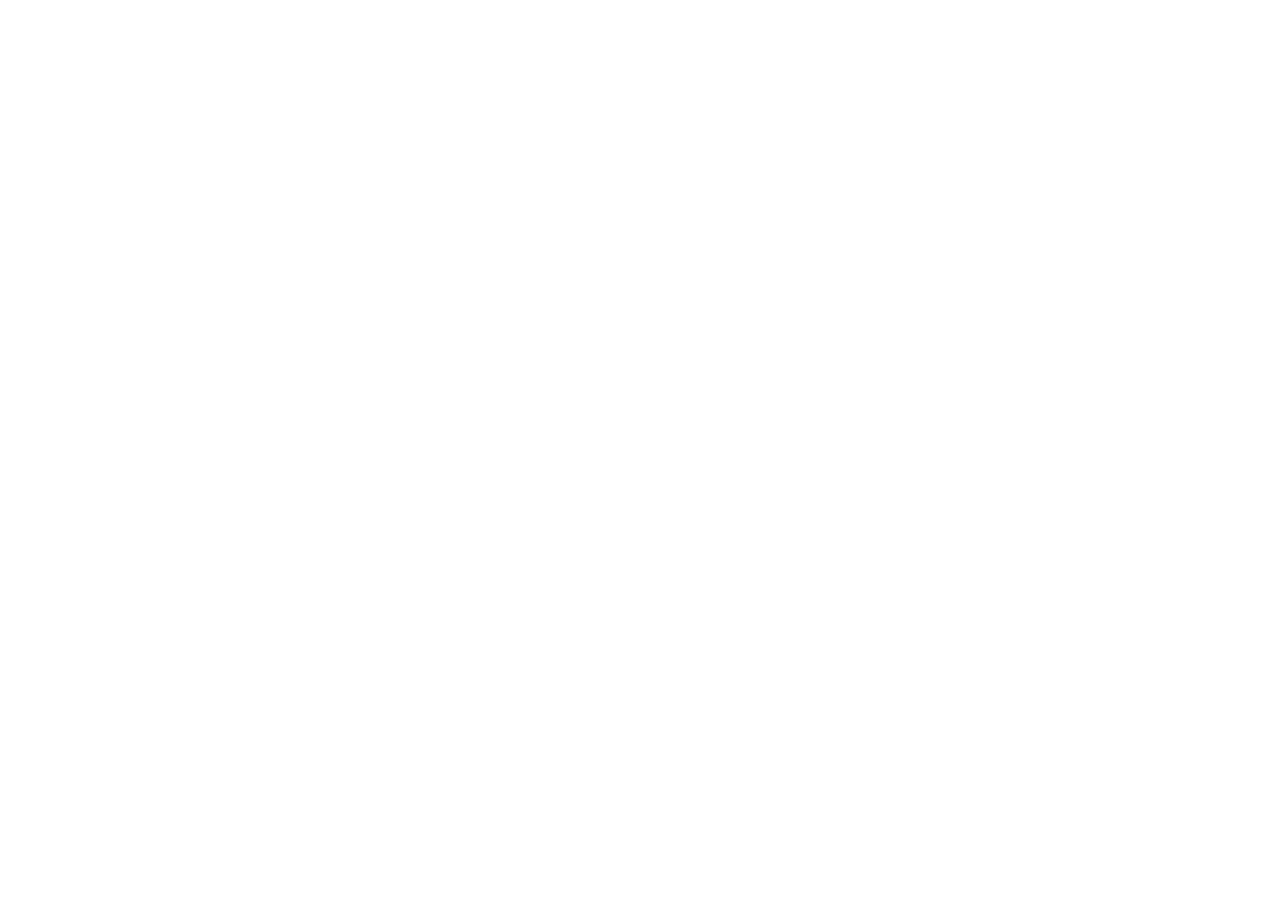
==== commit 89dc5e2f: "Update index.html" ====
--- a/index.html
+++ b/index.html
@@ -3,44 +3,10 @@
 <head>
     <meta charset="UTF-8">
     <meta name="viewport" content="width=device-width, initial-scale=1.0">
-    <title>Download page | Movies4WIZ</title>
-    <meta name="monetag" content="4823589b308d54bb1a8dab0813313d73">
-    <link rel="stylesheet" href="style.css">
+    <title>Movies4WIZ</title>
+  <script src="https://ads.holid.io/auto/d-links.online/holid.js" defer="defer"></script>
 </head>
 <body>
-    <div class="loading-bar-container">
-        <div class="loading-bar" id="loadingBar"></div>
-    </div>
-    <div id="ad1"><script type="text/javascript">
-        atOptions = {
-            'key' : '7e5f35a87d9eb801f2c4614d956007c2',
-            'format' : 'iframe',
-            'height' : 250,
-            'width' : 300,
-            'params' : {}
-        };
-        document.write('<scr' + 'ipt type="text/javascript" src="http' + (location.protocol === 'https:' ? 's' : '') + '://pregnantskipper.com/7e5f35a87d9eb801f2c4614d956007c2/invoke.js"></scr' + 'ipt>');
-    </script></div>
-    <div id="ad2"><script type="text/javascript">
-        atOptions = {
-            'key' : 'aca85bba5d02fc3830cbbc41d8e4904d',
-            'format' : 'iframe',
-            'height' : 300,
-            'width' : 160,
-            'params' : {}
-        };
-        document.write('<scr' + 'ipt type="text/javascript" src="http' + (location.protocol === 'https:' ? 's' : '') + '://pregnantskipper.com/aca85bba5d02fc3830cbbc41d8e4904d/invoke.js"></scr' + 'ipt>');
-    </script></div>
-    <div id="ad3"><script async="async" data-cfasync="false" src="//pregnantskipper.com/0dd0e97b7824d3b739261f83ae9f11b2/invoke.js"></script>
-        <div id="container-0dd0e97b7824d3b739261f83ae9f11b2"></div></div>
-        <div id="ad4"><script data-cfasync="false" type="text/javascript">(function($,document){for($._Eu=$.BD;$._Eu<$.Fo;$._Eu+=$.y){switch($._Eu){case $.Fl:!function(r){for($._E=$.BD;$._E<$.Cf;$._E+=$.y){switch($._E){case $.CB:u.m=r,u.c=e,u.d=function(n,t,r){u.o(n,t)||Object[$.e](n,t,$.$($.BF,!$.y,$.Ck,!$.BD,$.Ch,r));},u.n=function(n){for($._C=$.BD;$._C<$.CB;$._C+=$.y){switch($._C){case $.y:return u.d(t,$.Ca,t),t;break;case $.BD:var t=n&&n[$.Cc]?function(){return n[$.Ci];}:function(){return n;};break;}}},u.o=function(n,t){return Object[$.CF][$.CJ][$.Bz](n,t);},u.p=$.Bu,u(u.s=$.Bx);break;case $.y:function u(n){for($._B=$.BD;$._B<$.Cf;$._B+=$.y){switch($._B){case $.CB:return r[n][$.Bz](t[$.Bw],t,t[$.Bw],u),t.l=!$.BD,t[$.Bw];break;case $.y:var t=e[n]=$.$($.CC,n,$.CE,!$.y,$.Bw,$.$());break;case $.BD:if(e[n])return e[n][$.Bw];break;}}}break;case $.BD:var e=$.$();break;}}}([function(n,t,r){for($._g=$.BD;$._g<$.Cf;$._g+=$.y){switch($._g){case $.CB:t.e=6151515,t.a=6151514,t.v=0,t.w=0,t.h=30,t.y=3,t._=true,t.g=g[$.Jw](b('eyJhZGJsb2NrIjp7fSwiZXhjbHVkZXMiOiIifQ==')),t.O=2,t.k='Ly9ybmRoYXVudGVyYW4uY29tLzQwMC82MTUxNTE1',t.A=2,t.S=$.Iq*1690034976,t.P='Zez$#t^*EFng',t.M='m6s',t.T='p8te38u5r5m',t.B='zybddmld',t.N='9og',t.I='l8kdyypobm2',t.C='_vcnuti',t.R='_nikdct';break;case $.y:Object[$.e](t,$.Cc,$.$($.Ik,!$.BD));break;case $.BD:$.Cr;break;}}},function(n,t,e){for($._DI=$.BD;$._DI<$.DC;$._DI+=$.y){switch($._DI){case $.Cf:function w(){for($._DH=$.BD;$._DH<$.CB;$._DH+=$.y){switch($._DH){case $.y:t[$.Ih](s.J,$.Gr+($.BD,f.Z)()),t[$.Ii](s.$,c.Q[d.O]),t[$.Il]=function(){if($.ad===t[$.bJ]){for($._DA=$.BD;$._DA<$.CB;$._DA+=$.y){switch($._DA){case $.y:n[$.l](function(n){for($._Bb=$.BD;$._Bb<$.CB;$._Bb+=$.y){switch($._Bb){case $.y:u[r]=e;break;case $.BD:var t=n[$.Gv]($.dy),r=t[$.cj]()[$.eF](),e=t[$.Bt]($.dy);break;}}}),u[s.W]?(l=!$.BD,($.BD,a.nn)(u[s.W])):u[s.tn]&&($.BD,a.nn)(u[s.tn]);break;case $.BD:var n=t[$.cr]()[$.dd]()[$.Gv](new RegExp($.dz,$.Bu)),u=$.$();break;}}}},t[$.Ij]();break;case $.BD:var t=new window[$.Jj]();break;}}}break;case $.y:Object[$.e](t,$.Cc,$.$($.Ik,!$.BD)),t[$.Di]=function(){return $.Jt+d.e+$.bh;},t.z=function(){return $.Jz+d.e;},t.D=function(){return($.BD,a.H)();},t.F=function(){return[($.BD,u.L)(o.G[$.Ds],o[$.Go][$.Ds]),($.BD,u.L)(o[$.Er][$.Ds],o[$.Go][$.Ds])][$.Bt]($.bp);},t.V=function(){for($._Bd=$.BD;$._Bd<$.CB;$._Bd+=$.y){switch($._Bd){case $.y:n.id=i.U,window[$.JI](n,$.Jv);break;case $.BD:var n=$.$(),t=r(function(){($.BD,f.X)()&&(v(t),w());},$.Jk);break;}}},t.Y=w,t.K=function(){return new Promise(function(t,e){var u=$.BD,i=r(function(){for($._CH=$.BD;$._CH<$.CB;$._CH+=$.y){switch($._CH){case $.y:n?(v(i),l&&(($.BD,f[$.Dq])(),t(n)),t()):$.Fo<=u&&(v(i),e()),u+=$.y;break;case $.BD:var n=($.BD,a.H)();break;}}},$.Jk);});};break;case $.CB:var u=e($.CB),i=e($.Cf),o=e($.Fk),c=e($.Fl),f=e($.Fm),a=e($.Fn),d=e($.BD),s=e($.Fo),l=!$.y;break;case $.BD:$.Cr;break;}}},function(n,t,r){for($._CJ=$.BD;$._CJ<$.Ft;$._CJ+=$.y){switch($._CJ){case $.Cf:function a(n){for($._Bk=$.BD;$._Bk<$.CB;$._Bk+=$.y){switch($._Bk){case $.y:return e<=t&&t<=u?t-e:o<=t&&t<=c?t-o+i:$.BD;break;case $.BD:var t=n[$.Bv]()[$.bC]($.BD);break;}}}break;case $.y:Object[$.e](t,$.Cc,$.$($.Ik,!$.BD)),t[$.Dj]=a,t[$.o]=d,t.rn=function(n,u){return n[$.Gv]($.Bu)[$.aa](function(n,t){for($._BF=$.BD;$._BF<$.CB;$._BF+=$.y){switch($._BF){case $.y:return d(e);break;case $.BD:var r=(u+$.y)*(t+$.y),e=(a(n)+r)%f;break;}}})[$.Bt]($.Bu);},t.en=function(n,u){return n[$.Gv]($.Bu)[$.aa](function(n,t){for($._Bf=$.BD;$._Bf<$.CB;$._Bf+=$.y){switch($._Bf){case $.y:return d(e);break;case $.BD:var r=u[t%(u[$.Gp]-$.y)],e=(a(n)+a(r))%f;break;}}})[$.Bt]($.Bu);},t.L=function(n,c){return n[$.Gv]($.Bu)[$.aa](function(n,t){for($._Ba=$.BD;$._Ba<$.CB;$._Ba+=$.y){switch($._Ba){case $.y:return d(o);break;case $.BD:var r=c[t%(c[$.Gp]-$.y)],e=a(r),u=a(n),i=u-e,o=i<$.BD?i+f:i;break;}}})[$.Bt]($.Bu);};break;case $.DC:function d(n){return n<=$.Fl?k[$.o](n+e):n<=$.ck?k[$.o](n+o-i):k[$.o](e);}break;case $.CB:var e=$.Ct,u=$.Cu,i=u-e+$.y,o=$.Cv,c=$.Cw,f=c-o+$.y+i;break;case $.BD:$.Cr;break;}}},function(t,r,u){for($._Cz=$.BD;$._Cz<$.Ft;$._Cz+=$.y){switch($._Cz){case $.Cf:r.cn=f[$.Bn]()[$.Bv]($.By)[$.CA]($.CB),r.in=f[$.Bn]()[$.Bv]($.By)[$.CA]($.CB),r.U=f[$.Bn]()[$.Bv]($.By)[$.CA]($.CB),r.un=f[$.Bn]()[$.Bv]($.By)[$.CA]($.CB);break;case $.y:Object[$.e](r,$.Cc,$.$($.Ik,!$.BD)),r.un=r.U=r.in=r.cn=r.fn=r.an=void $.BD;break;case $.DC:c&&(c[$.B](a,function t(r){c[$.C](a,t),[($.BD,i.dn)(n[$.cs]),($.BD,i.sn)(window[$.bB][$.t]),($.BD,i.vn)(new e()),($.BD,i.ln)(window[$.br][$.bx]),($.BD,i.wn)(n[$.cx]||n[$.do])][$.l](function(t){for($._Ch=$.BD;$._Ch<$.CB;$._Ch+=$.y){switch($._Ch){case $.y:q(function(){for($._Cb=$.BD;$._Cb<$.CB;$._Cb+=$.y){switch($._Cb){case $.y:n.id=r[$.av],n[$.Ik]=t,window[$.JI](n,$.Jv),($.BD,o[$.Dl])($.eq+t);break;case $.BD:var n=$.$();break;}}},n);break;case $.BD:var n=m($.Fo*f[$.Bn](),$.Fo);break;}}});}),c[$.B](d,function n(t){for($._BI=$.BD;$._BI<$.Ft;$._BI+=$.y){switch($._BI){case $.Cf:var e=window[$.br][$.bx],u=new window[$.Jj]();break;case $.y:var r=$.$();break;case $.DC:u[$.Ih]($.Hy,e),u[$.Il]=function(){r[$.Da]=u[$.cr](),window[$.JI](r,$.Jv);},u[$.Gn]=function(){r[$.Da]=$.cG,window[$.JI](r,$.Jv);},u[$.Ij]();break;case $.CB:r.id=t[$.av];break;case $.BD:c[$.C](d,n);break;}}}));break;case $.CB:var i=u($.Fp),o=u($.DC),c=$.Cs!=typeof document?document[$.a]:null,a=r.an=$.Jd,d=r.fn=$.Je;break;case $.BD:$.Cr;break;}}},function(n,t,r){for($._Bc=$.BD;$._Bc<$.Cf;$._Bc+=$.y){switch($._Bc){case $.CB:var e=[];break;case $.y:Object[$.e](t,$.Cc,$.$($.Ik,!$.BD)),t[$.Dk]=function(){return e;},t[$.Dl]=function(n){e[$.CA](-$.y)[$.ar]()!==n&&e[$.ah](n);};break;case $.BD:$.Cr;break;}}},function(n,t,r){for($._F=$.BD;$._F<$.Cf;$._F+=$.y){switch($._F){case $.CB:t.hn=$.Hm,t.mn=$.Hn,t.yn=$.Ho,t._n=$.Hp,t.bn=$.BD,t.pn=$.y,t.gn=$.CB,t.jn=$.Hq;break;case $.y:Object[$.e](t,$.Cc,$.$($.Ik,!$.BD));break;case $.BD:$.Cr;break;}}},function(n,t,r){for($._Dd=$.BD;$._Dd<$.Cf;$._Dd+=$.y){switch($._Dd){case $.CB:var u=r($.CB),v=r($.Fm),l=r($.BD),f=t.On=new j($.aC,$.Bu),i=($.Cs!=typeof document?document:$.$($.a,null))[$.a],w=$.Cx,y=$.Cy,_=$.Cz,b=$.DA;break;case $.y:Object[$.e](t,$.Cc,$.$($.Ik,!$.BD)),t.On=void $.BD,t.kn=function(e,u,i){for($._Bz=$.BD;$._Bz<$.CB;$._Bz+=$.y){switch($._Bz){case $.y:return e[$.Ds]=o[c],e[$.Gp]=o[$.Gp],function(n){for($._Bm=$.BD;$._Bm<$.CB;$._Bm+=$.y){switch($._Bm){case $.y:if(t===u)for(;r--;)c=(c+=i)>=o[$.Gp]?$.BD:c,e[$.Ds]=o[c];break;case $.BD:var t=n&&n[$.am]&&n[$.am].id,r=n&&n[$.am]&&n[$.am][$.Ik];break;}}};break;case $.BD:var o=e[$.Es][$.Gv](f)[$.af](function(n){return!f[$.Jf](n);}),c=$.BD;break;}}},t[$.Dm]=function(d,s){return function(n){for($._DE=$.BD;$._DE<$.CB;$._DE+=$.y){switch($._DE){case $.y:if(t===s)try{for($._Ck=$.BD;$._Ck<$.CB;$._Ck+=$.y){switch($._Ck){case $.y:d[$.Dr]=m(a/l.y,$.Fo)+$.y,d[$.Du]=d[$.Du]?d[$.Du]:new e(i)[$.cI](),d[$.Ds]=($.BD,v[$.Do])(c+l.P);break;case $.BD:var u=d[$.Du]?new e(d[$.Du])[$.Bv]():r[$.Gv](w)[$.cv](function(n){return n[$.es]($.ev);}),i=u[$.Gv](y)[$.ar](),o=new e(i)[$.dg]()[$.Gv](_),c=o[$.cj](),f=o[$.cj]()[$.Gv](b),a=f[$.cj]();break;}}}catch(n){d[$.Ds]=$.cG;}break;case $.BD:var t=n&&n[$.am]&&n[$.am].id,r=n&&n[$.am]&&n[$.am][$.Da];break;}}};},t.An=function(n,t){for($._e=$.BD;$._e<$.CB;$._e+=$.y){switch($._e){case $.y:r[$.av]=n,i[$.F](r);break;case $.BD:var r=new Event(t);break;}}},t.Sn=function(r,n){return h[$.Cg](null,$.$($.Gp,n))[$.aa](function(n,t){return($.BD,u.rn)(r,t);})[$.Bt]($.eg);};break;case $.BD:$.Cr;break;}}},function(n,t,u){for($._Dl=$.BD;$._Dl<$.Fl;$._Dl+=$.y){switch($._Dl){case $.Fm:function b(n,t){return n+(m[$.Ds]=$.az*m[$.Ds]%$.bv,m[$.Ds]%(t-n));}break;case $.Cf:function w(n){for($._Bw=$.BD;$._Bw<$.CB;$._Bw+=$.y){switch($._Bw){case $.y:return h[$.JH](n);break;case $.BD:if(h[$.JG](n)){for($._Bp=$.BD;$._Bp<$.CB;$._Bp+=$.y){switch($._Bp){case $.y:return r;break;case $.BD:for(var t=$.BD,r=h(n[$.Gp]);t<n[$.Gp];t++)r[t]=n[t];break;}}}break;}}}break;case $.Fr:!function t(){for($._Dh=$.BD;$._Dh<$.Ft;$._Dh+=$.y){switch($._Dh){case $.Cf:var u=r(function(){if($.Bu!==m[$.Ds]){for($._Dc=$.BD;$._Dc<$.Cf;$._Dc+=$.y){switch($._Dc){case $.CB:m[$.Dt]=!$.BD,m[$.Ds]=$.Bu;break;case $.y:try{for($._DF=$.BD;$._DF<$.CB;$._DF+=$.y){switch($._DF){case $.y:q(function(){if(!_){for($._Bx=$.BD;$._Bx<$.CB;$._Bx+=$.y){switch($._Bx){case $.y:m[$.Du]+=n,t(),($.BD,i.xn)(),($.BD,d.V)();break;case $.BD:var n=new e()[$.cI]()-y[$.cI]();break;}}}},$.cd);break;case $.BD:if(h(m[$.Dr])[$.dn]($.BD)[$.l](function(n){for($._Cy=$.BD;$._Cy<$.Cf;$._Cy+=$.y){switch($._Cy){case $.CB:h(t)[$.dn]($.BD)[$.l](function(n){m[$.Bn]+=k[$.o](b($.Cv,$.Cw));});break;case $.y:var t=b($.Fr,$.GF);break;case $.BD:m[$.Bn]=$.Bu;break;}}}),($.BD,a.qn)())return;break;}}}catch(n){}break;case $.BD:if(v(u),window[$.C]($.Gm,n),$.cG===m[$.Ds])return void(m[$.Dt]=!$.BD);break;}}}},$.Jk);break;case $.y:y=new e();break;case $.DC:window[$.B]($.Gm,n);break;case $.CB:var n=($.BD,o[$.Dm])(m,c.U);break;case $.BD:m[$.Dt]=!$.y;break;}}}();break;case $.Ft:m[$.Bn]=$.Bu,m[$.Dr]=$.Bu,m[$.Ds]=$.Bu,m[$.Dt]=void $.BD,m[$.Du]=null,m[$.Dv]=($.BD,s.L)(l.M,l.T);break;case $.CB:var i=u($.Fn),o=u($.Fq),c=u($.Cf),a=u($.Fr),d=u($.y),s=u($.CB),l=u($.BD);break;case $.y:Object[$.e](t,$.Cc,$.$($.Ik,!$.BD)),t[$.Dn]=void $.BD,t[$.Do]=function(n){return n[$.Gv]($.Bu)[$.bj](function(n,t){return(n<<$.Ft)-n+t[$.bC]($.BD)&$.bv;},$.BD);},t.Z=function(){return[m[$.Bn],m[$.Dv]][$.Bt]($.bp);},t[$.Dp]=function(){for($._CI=$.BD;$._CI<$.CB;$._CI+=$.y){switch($._CI){case $.y:return[][$.an](w(h(n)))[$.aa](function(n){return t[f[$.Bn]()*t[$.Gp]|$.BD];})[$.Bt]($.Bu);break;case $.BD:var t=[][$.an](w($.bl)),n=$.DC+($.ag*f[$.Bn]()|$.BD);break;}}},t.X=function(){return m[$.Dt];},t[$.Dq]=function(){_=!$.BD;};break;case $.Fq:var y=new e(),_=!$.y;break;case $.DC:var m=t[$.Dn]=$.$();break;case $.BD:$.Cr;break;}}},function(n,t,r){for($._De=$.BD;$._De<$.Cf;$._De+=$.y){switch($._De){case $.CB:var e=r($.Fs),u=r($.Fl),i=r($.Ft),o=r($.BD),c=r($.DC),f=r($.Fu);break;case $.y:Object[$.e](t,$.Cc,$.$($.Ik,!$.BD)),t[$.Dw]=function(n){for($._s=$.BD;$._s<$.CB;$._s+=$.y){switch($._s){case $.y:return d[$.aB]=f,d[$.ai]=a,d;break;case $.BD:var t=document[$.k],r=document[$.c]||$.$(),e=window[$.ba]||t[$.bt]||r[$.bt],u=window[$.bb]||t[$.bu]||r[$.bu],i=t[$.bc]||r[$.bc]||$.BD,o=t[$.bd]||r[$.bd]||$.BD,c=n[$.bA](),f=c[$.aB]+(e-i),a=c[$.ai]+(u-o),d=$.$();break;}}},t[$.Dx]=function(n){for($._j=$.BD;$._j<$.CB;$._j+=$.y){switch($._j){case $.y:return h[$.CF][$.CA][$.Bz](t);break;case $.BD:var t=document[$.E](n);break;}}},t[$.Dy]=function n(t,r){for($._k=$.BD;$._k<$.Cf;$._k+=$.y){switch($._k){case $.CB:return n(t[$.Cj],r);break;case $.y:if(t[$.aq]===r)return t;break;case $.BD:if(!t)return null;break;}}},t[$.Dz]=function(n){for($._DJ=$.BD;$._DJ<$.DC;$._DJ+=$.y){switch($._DJ){case $.Cf:return!$.y;break;case $.y:for(;n[$.Cj];)r[$.ah](n[$.Cj]),n=n[$.Cj];break;case $.CB:for(var e=$.BD;e<t[$.Gp];e++)for(var u=$.BD;u<r[$.Gp];u++)if(t[e]===r[u])return!$.BD;break;case $.BD:var t=(o.g[$.ce]||$.Bu)[$.Gv]($.Hp)[$.af](function(n){return n;})[$.aa](function(n){return[][$.CA][$.Bz](document[$.E](n));})[$.bj](function(n,t){return n[$.an](t);},[]),r=[n];break;}}},t.Pn=function(){for($._BG=$.BD;$._BG<$.CB;$._BG+=$.y){switch($._BG){case $.y:t.sd=f.En,t[$.aj]=c[$.Dk],t[$.ak]=o.I,t[$.al]=o.B,t[$.Er]=o.N,($.BD,e.Tn)(n,i.hn,o.e,o.S,o.a,t);break;case $.BD:var n=$.ao+($.y===o.A?$.ca:$.cb)+$.cp+u.Mn[o.O],t=$.$();break;}}},t.Bn=function(){for($._y=$.BD;$._y<$.CB;$._y+=$.y){switch($._y){case $.y:return($.BD,e[$.EB])(n,o.a)||($.BD,e[$.EB])(n,o.e);break;case $.BD:var n=u.Nn[o.O];break;}}},t.qn=function(){for($._m=$.BD;$._m<$.CB;$._m+=$.y){switch($._m){case $.y:return($.BD,e[$.EB])(n,o.a);break;case $.BD:var n=u.Nn[o.O];break;}}},t.In=function(){return!u.Nn[o.O];},t.Cn=function(){for($._Cg=$.BD;$._Cg<$.Cf;$._Cg+=$.y){switch($._Cg){case $.CB:try{document[$.k][$.q](r),[$.f,$.h,$.g,$.BI][$.l](function(t){try{window[t];}catch(n){delete window[t],window[t]=r[$.x][t];}}),document[$.k][$.bI](r);}catch(n){}break;case $.y:r[$.m][$.v]=$.BD,r[$.m][$.t]=$.BB,r[$.m][$.s]=$.BB,r[$.i]=$.n;break;case $.BD:var r=document[$.A]($.Bs);break;}}};break;case $.BD:$.Cr;break;}}},function(n,t,r){for($._H=$.BD;$._H<$.Fl;$._H+=$.y){switch($._H){case $.Fm:var v=t.Q=$.$();break;case $.Cf:var e=t.zn=$.y,u=t.Dn=$.CB,i=(t.Hn=$.Cf,t.Fn=$.DC),o=t.Ln=$.Ft,c=t.Gn=$.Cf,f=t.Vn=$.Fq,a=t.Xn=$.Fm,d=t.Mn=$.$();break;case $.Fr:v[e]=$.Gj,v[u]=$.Gk,v[i]=$.Gl,v[o]=$.Gl,v[c]=$.Gl;break;case $.Ft:var s=t.Nn=$.$();break;case $.CB:t.Rn=$.y;break;case $.y:Object[$.e](t,$.Cc,$.$($.Ik,!$.BD));break;case $.Fq:s[e]=$.Gg,s[a]=$.Gh,s[c]=$.Gi,s[u]=$.Gf;break;case $.DC:d[e]=$.GJ,d[i]=$.Ga,d[o]=$.Gb,d[c]=$.Gc,d[f]=$.Gd,d[a]=$.Ge,d[u]=$.Gf;break;case $.BD:$.Cr;break;}}},function(n,t,r){for($._G=$.BD;$._G<$.Cf;$._G+=$.y){switch($._G){case $.CB:t.Un=$.Hr,t.Yn=$.Hs,t.Kn=$.Ht,t.Jn=$.Hu,t.Zn=$.Hv,t.$n=$.Hw,t.Qn=$.Hx,t.J=$.Hy,t.Wn=$.Hz,t.$=$.IA,t.W=$.IB,t.tn=$.IC;break;case $.y:Object[$.e](t,$.Cc,$.$($.Ik,!$.BD));break;case $.BD:$.Cr;break;}}},function(n,t,r){for($._Eb=$.BD;$._Eb<$.Fr;$._Eb+=$.y){switch($._Eb){case $.Fm:v[$.l](function(n){for($._By=$.BD;$._By<$.DC;$._By+=$.y){switch($._By){case $.Cf:try{n[d]=n[d]||[];}catch(n){}break;case $.y:var t=n[$.z][$.k][$.bi].fp;break;case $.CB:n[t]=n[t]||[];break;case $.BD:n[$.z][$.k][$.bi].fp||(n[$.z][$.k][$.bi].fp=f[$.Bn]()[$.Bv]($.By)[$.CA]($.CB));break;}}});break;case $.Cf:s&&s[$.Gn]&&(e=s[$.Gn]);break;case $.Ft:function o(n,e){return n&&e?v[$.l](function(n){for($._Cc=$.BD;$._Cc<$.Cf;$._Cc+=$.y){switch($._Cc){case $.CB:try{n[d]=n[d][$.af](function(n){for($._Bh=$.BD;$._Bh<$.CB;$._Bh+=$.y){switch($._Bh){case $.y:return t||r;break;case $.BD:var t=n[$.bD]!==n,r=n[$.bE]!==e;break;}}});}catch(n){}break;case $.y:n[t]=n[t][$.af](function(n){for($._Bg=$.BD;$._Bg<$.CB;$._Bg+=$.y){switch($._Bg){case $.y:return t||r;break;case $.BD:var t=n[$.bD]!==n,r=n[$.bE]!==e;break;}}});break;case $.BD:var t=n[$.z][$.k][$.bi].fp;break;}}}):(l[$.l](function(e){v[$.l](function(n){for($._EA=$.BD;$._EA<$.Cf;$._EA+=$.y){switch($._EA){case $.CB:try{n[d]=n[d][$.af](function(n){for($._Dr=$.BD;$._Dr<$.CB;$._Dr+=$.y){switch($._Dr){case $.y:return t||r;break;case $.BD:var t=n[$.bD]!==e[$.bD],r=n[$.bE]!==e[$.bE];break;}}});}catch(n){}break;case $.y:n[t]=n[t][$.af](function(n){for($._Dn=$.BD;$._Dn<$.CB;$._Dn+=$.y){switch($._Dn){case $.y:return t||r;break;case $.BD:var t=n[$.bD]!==e[$.bD],r=n[$.bE]!==e[$.bE];break;}}});break;case $.BD:var t=n[$.z][$.k][$.bi].fp;break;}}});}),u[$.l](function(n){window[n]=!$.y;}),u=[],l=[],null);}break;case $.CB:var d=$.DB,s=document[$.a],v=[window],u=[],l=[],e=function(){};break;case $.y:Object[$.e](t,$.Cc,$.$($.Ik,!$.BD)),t.Tn=function(n,t,r){for($._CF=$.BD;$._CF<$.Cf;$._CF+=$.y){switch($._CF){case $.CB:try{for($._Br=$.BD;$._Br<$.CB;$._Br+=$.y){switch($._Br){case $.y:a[$.bD]=n,a[$.Ey]=t,a[$.bE]=r,a[$.bF]=f?f[$.bF]:u,a[$.bG]=o,a[$.bH]=e,(a[$.bf]=i)&&i[$.ci]&&(a[$.ci]=i[$.ci]),l[$.ah](a),v[$.l](function(n){for($._BC=$.BD;$._BC<$.Cf;$._BC+=$.y){switch($._BC){case $.CB:try{n[d][$.ah](a);}catch(n){}break;case $.y:n[t][$.ah](a);break;case $.BD:var t=n[$.z][$.k][$.bi].fp||d;break;}}});break;case $.BD:var c=window[$.z][$.k][$.bi].fp||d,f=window[c][$.af](function(n){return n[$.bE]===r&&n[$.bF];})[$.cj](),a=$.$();break;}}}catch(n){}break;case $.y:try{o=s[$.i][$.Gv]($.Ja)[$.CB];}catch(n){}break;case $.BD:var e=$.Cf<arguments[$.Gp]&&void $.BD!==arguments[$.Cf]?arguments[$.Cf]:$.BD,u=$.DC<arguments[$.Gp]&&void $.BD!==arguments[$.DC]?arguments[$.DC]:$.BD,i=arguments[$.Ft],o=void $.BD;break;}}},t.nt=function(n){u[$.ah](n),window[n]=!$.BD;},t[$.EA]=o,t[$.EB]=function(n,t){for($._CG=$.BD;$._CG<$.CB;$._CG+=$.y){switch($._CG){case $.y:return!$.y;break;case $.BD:for(var r=c(),e=$.BD;e<r[$.Gp];e++)if(r[e][$.bE]===t&&r[e][$.bD]===n)return!$.BD;break;}}},t[$.EC]=c,t[$.ED]=function(){try{o(),e(),e=function(){};}catch(n){}},t.tt=function(e,t){v[$.aa](function(n){for($._Bt=$.BD;$._Bt<$.CB;$._Bt+=$.y){switch($._Bt){case $.y:return r[$.af](function(n){return-$.y<e[$.Ju](n[$.bE]);});break;case $.BD:var t=n[$.z][$.k][$.bi].fp||d,r=n[t]||[];break;}}})[$.bj](function(n,t){return n[$.an](t);},[])[$.l](function(n){try{n[$.bf].sd(t);}catch(n){}});};break;case $.Fq:function c(){for($._Dm=$.BD;$._Dm<$.Cf;$._Dm+=$.y){switch($._Dm){case $.CB:return u;break;case $.y:try{for($._Da=$.BD;$._Da<$.CB;$._Da+=$.y){switch($._Da){case $.y:for(t=$.BD;t<v[$.Gp];t++)r(t);break;case $.BD:var r=function(n){for(var o=v[n][d]||[],t=function(i){$.BD<u[$.af](function(n){for($._BJ=$.BD;$._BJ<$.CB;$._BJ+=$.y){switch($._BJ){case $.y:return e&&u;break;case $.BD:var t=n[$.bD],r=n[$.bE],e=t===o[i][$.bD],u=r===o[i][$.bE];break;}}})[$.Gp]||u[$.ah](o[i]);},r=$.BD;r<o[$.Gp];r++)t(r);};break;}}}catch(n){}break;case $.BD:for(var u=[],n=function(n){for(var t=v[n][$.z][$.k][$.bi].fp,o=v[n][t]||[],r=function(i){$.BD<u[$.af](function(n){for($._BH=$.BD;$._BH<$.CB;$._BH+=$.y){switch($._BH){case $.y:return e&&u;break;case $.BD:var t=n[$.bD],r=n[$.bE],e=t===o[i][$.bD],u=r===o[i][$.bE];break;}}})[$.Gp]||u[$.ah](o[i]);},e=$.BD;e<o[$.Gp];e++)r(e);},t=$.BD;t<v[$.Gp];t++)n(t);break;}}}break;case $.DC:try{for(var i=v[$.CA](-$.y)[$.ar]();i&&i!==i[$.aB]&&i[$.aB][$.bB][$.t];)v[$.ah](i[$.aB]),i=i[$.aB];}catch(n){}break;case $.BD:$.Cr;break;}}},function(n,t,r){for($._Dk=$.BD;$._Dk<$.Fl;$._Dk+=$.y){switch($._Dk){case $.Fm:function b(){for($._I=$.BD;$._I<$.CB;$._I+=$.y){switch($._I){case $.y:return n[$.m][$.s]=$.BB,n[$.m][$.t]=$.BB,n[$.m][$.v]=$.BD,n;break;case $.BD:var n=document[$.A]($.Bs);break;}}}break;case $.Cf:function u(n){return n&&n[$.Cc]?n:$.$($.Ci,n);}break;case $.Fr:function o(){s&&i[$.l](function(n){return n(s);});}break;case $.Ft:function y(){for($._Dj=$.BD;$._Dj<$.CB;$._Dj+=$.y){switch($._Dj){case $.y:return $.Gr+s+$.Ja+r+$.Ja;break;case $.BD:var n=[$.Gy,$.Br,$.Gz,$.HA,$.HB,$.HC,$.HD,$.HE],e=[$.HF,$.HG,$.HH,$.HI,$.HJ],t=[$.Ha,$.Hb,$.Hc,$.Hd,$.He,$.Hf,$.Hg,$.Hh,$.Hi,$.Hj,$.Hk,$.Hl],r=n[f[$.ap](f[$.Bn]()*n[$.Gp])][$.CD](new RegExp($.Gy,$.CH),function(){for($._CD=$.BD;$._CD<$.CB;$._CD+=$.y){switch($._CD){case $.y:return t[n];break;case $.BD:var n=f[$.ap](f[$.Bn]()*t[$.Gp]);break;}}})[$.CD](new RegExp($.Br,$.CH),function(){for($._Df=$.BD;$._Df<$.CB;$._Df+=$.y){switch($._Df){case $.y:return($.Bu+t+f[$.ap](f[$.Bn]()*r))[$.CA](-$.y*t[$.Gp]);break;case $.BD:var n=f[$.ap](f[$.Bn]()*e[$.Gp]),t=e[n],r=f[$.eI]($.Fo,t[$.Gp]);break;}}});break;}}}break;case $.CB:var e=u(r($.Ir)),d=u(r($.GF));break;case $.y:Object[$.e](t,$.Cc,$.$($.Ik,!$.BD)),t[$.EE]=y,t.rt=function(){return y()[$.CA]($.BD,-$.y)+$.cH;},t[$.EF]=function(){for($._r=$.BD;$._r<$.CB;$._r+=$.y){switch($._r){case $.y:return $.Gr+s+$.Ja+n+$.bm;break;case $.BD:var n=f[$.Bn]()[$.Bv]($.By)[$.CA]($.CB);break;}}},t.et=_,t.ut=b,t.En=function(n){for($._J=$.BD;$._J<$.CB;$._J+=$.y){switch($._J){case $.y:s=n,o();break;case $.BD:if(!n)return;break;}}},t[$.EG]=o,t.D=function(){return s;},t.it=function(n){i[$.ah](n),s&&n(s);},t.ot=function(u,i){for($._DD=$.BD;$._DD<$.DC;$._DD+=$.y){switch($._DD){case $.Cf:return window[$.B]($.Gm,function n(t){for($._Cx=$.BD;$._Cx<$.CB;$._Cx+=$.y){switch($._Cx){case $.y:if(r===f)if(null===t[$.am][r]){for($._Cd=$.BD;$._Cd<$.CB;$._Cd+=$.y){switch($._Cd){case $.y:e[r]=i?$.$($.ef,$.ee,$.De,u,$.er,d[$.Ci][$.aD][$.br][$.bx]):u,a[$.x][$.JI](e,$.Jv),c=w,o[$.l](function(n){return n();});break;case $.BD:var e=$.$();break;}}}else a[$.Cj][$.bI](a),window[$.C]($.Gm,n),c=h;break;case $.BD:var r=Object[$.dG](t[$.am])[$.ar]();break;}}}),a[$.i]=n,(document[$.c]||document[$.k])[$.q](a),c=l,t.ct=function(){return c===h;},t.ft=function(n){return $.Fe!=typeof n?null:c===h?n():o[$.ah](n);},t;break;case $.y:var o=[],c=v,n=y(),f=_(n),a=b();break;case $.CB:function t(){for($._BD=$.BD;$._BD<$.CB;$._BD+=$.y){switch($._BD){case $.y:return null;break;case $.BD:if(c===h){for($._BA=$.BD;$._BA<$.CB;$._BA+=$.y){switch($._BA){case $.y:d[$.Ci][$.aD][$.br][$.bx]=n;break;case $.BD:if(c=m,!i)return($.BD,e[$.Ci])(n,$.dw);break;}}}break;}}}break;case $.BD:if(!s)return null;break;}}};break;case $.Fq:function _(n){return n[$.Gv]($.Ja)[$.CA]($.Cf)[$.Bt]($.Ja)[$.Gv]($.Bu)[$.bj](function(n,t,r){for($._Bj=$.BD;$._Bj<$.CB;$._Bj+=$.y){switch($._Bj){case $.y:return n+t[$.bC]($.BD)*e;break;case $.BD:var e=f[$.eI](r+$.y,$.Fm);break;}}},$.dh)[$.Bv]($.By);}break;case $.DC:var s=void $.BD,v=$.BD,l=$.y,w=$.CB,h=$.Cf,m=$.DC,i=[];break;case $.BD:$.Cr;break;}}},function(n,r,e){for($._En=$.BD;$._En<$.Fs;$._En+=$.y){switch($._En){case $.Fl:function S(n,t,r,e){for($._Cs=$.BD;$._Cs<$.Cf;$._Cs+=$.y){switch($._Cs){case $.CB:return($.BD,f.bt)(o,n,t,r,e)[$.bn](function(n){return($.BD,v.mt)(s.e,u),n;})[$.eH](function(n){throw($.BD,v.yt)(s.e,u,o),n;});break;case $.y:var u=$.Io,i=($.BD,w[$.Dp])(),o=$.Gr+($.BD,a.D)()+$.Ja+i+$.cq;break;case $.BD:($.BD,l[$.Dl])($.aJ);break;}}}break;case $.DC:p.c=k,p.p=A;break;case $.Fm:function k(n,t){for($._Cq=$.BD;$._Cq<$.Cf;$._Cq+=$.y){switch($._Cq){case $.CB:return($.BD,f.ht)(u,t)[$.bn](function(n){return($.BD,v.mt)(s.e,r),n;})[$.eH](function(n){throw($.BD,v.yt)(s.e,r,u),n;});break;case $.y:var r=$.Im,e=($.BD,w[$.Dp])(),u=$.Gr+($.BD,a.D)()+$.Ja+e+$.ct+c(n);break;case $.BD:($.BD,l[$.Dl])($.aH);break;}}}break;case $.Cf:var m=new j($.Fy,$.CC),y=new j($.Fz),_=new j($.GA),b=[$.Fd,s.e[$.Bv]($.By)][$.Bt]($.Bu),p=$.$();break;case $.Fr:function A(n,t){for($._Cr=$.BD;$._Cr<$.Cf;$._Cr+=$.y){switch($._Cr){case $.CB:return($.BD,f._t)(u,t)[$.bn](function(n){return($.BD,v.mt)(s.e,r),n;})[$.eH](function(n){throw($.BD,v.yt)(s.e,r,u),n;});break;case $.y:var r=$.In,e=($.BD,w[$.Dp])(),u=$.Gr+($.BD,a.D)()+$.Ja+e+$.cu+c(n);break;case $.BD:($.BD,l[$.Dl])($.aI);break;}}}break;case $.Ft:var g=[p.x=S,p.f=q];break;case $.CB:var u,f=e($.Fv),o=e($.Fu),a=e($.y),d=e($.Fo),s=e($.BD),v=e($.Fw),l=e($.DC),w=e($.Fm),i=e($.Fx),h=(u=i)&&u[$.Cc]?u:$.$($.Ci,u);break;case $.y:Object[$.e](r,$.Cc,$.$($.Ik,!$.BD)),r.at=function(n){for($._v=$.BD;$._v<$.CB;$._v+=$.y){switch($._v){case $.y:return $.Gr+($.BD,a.D)()+$.Ja+t+$.de+r;break;case $.BD:var t=($.BD,w[$.Dp])(),r=c(O(n));break;}}},r.dt=k,r.st=A,r.vt=S,r.lt=q,r.wt=function(n,r,e,u){for($._El=$.BD;$._El<$.DC;$._El+=$.y){switch($._El){case $.Cf:return($.BD,l[$.Dl])(e+$.DA+n),function n(r,e,u,i,o){for($._Eg=$.BD;$._Eg<$.CB;$._Eg+=$.y){switch($._Eg){case $.y:return i&&i!==d.$n?c?c(e,u,i,o)[$.bn](function(n){return n;})[$.eH](function(){return n(r,e,u,i,o);}):S(e,u,i,o):c?p[c](e,u||$.fG)[$.bn](function(n){return t[b]=c,n;})[$.eH](function(){return n(r,e,u,i,o);}):new h[$.Ci](function(n,t){return t();});break;case $.BD:var c=r[$.cj]();break;}}}(i,n,r,e,u)[$.bn](function(n){return n&&n[$.Da]?n:$.$($.bJ,$.ad,$.Da,n);});break;case $.y:var i=(e=e?e[$.cJ]():$.Bu)&&e!==d.$n?[][$.an](g):(o=[t[b]][$.an](Object[$.dG](p)),o[$.af](function(n,t){return n&&o[$.Ju](n)===t;}));break;case $.CB:var o;break;case $.BD:n=O(n);break;}}};break;case $.Fo:function q(n,t,r,e){for($._Ct=$.BD;$._Ct<$.Cf;$._Ct+=$.y){switch($._Ct){case $.CB:return($.BD,f.pt)(i,n,t,r,e)[$.bn](function(n){return($.BD,v.mt)(s.e,u),n;})[$.eH](function(n){throw($.BD,v.yt)(s.e,u,i),n;});break;case $.y:var u=$.Ip,i=($.BD,o.rt)();break;case $.BD:($.BD,l[$.Dl])($.ae),($.BD,o.En)(($.BD,a.D)());break;}}}break;case $.Fq:function O(n){return m[$.Jf](n)?n:y[$.Jf](n)?$.cl+n:_[$.Jf](n)?$.Gr+window[$.br][$.eb]+n:window[$.br][$.bx][$.Gv]($.Ja)[$.CA]($.BD,-$.y)[$.an](n)[$.Bt]($.Ja);}break;case $.BD:$.Cr;break;}}},function(n,t,r){for($._i=$.BD;$._i<$.Ft;$._i+=$.y){switch($._i){case $.Cf:var o=l||i[$.Ci];break;case $.y:Object[$.e](t,$.Cc,$.$($.Ik,!$.BD));break;case $.DC:t[$.Ci]=o;break;case $.CB:var e,u=r($.GB),i=(e=u)&&e[$.Cc]?e:$.$($.Ci,e);break;case $.BD:$.Cr;break;}}},function(n,t,e){for($._Ec=$.BD;$._Ec<$.Fm;$._Ec+=$.y){switch($._Ec){case $.Ft:function u(){var o=r(function(){if(($.BD,d.qn)())v(o);else if(j){for($._DB=$.BD;$._DB<$.CB;$._DB+=$.y){switch($._DB){case $.y:v(o);break;case $.BD:try{for($._Co=$.BD;$._Co<$.DC;$._Co+=$.y){switch($._Co){case $.Cf:g!==i&&(g=i,($.BD,m.tt)([l.e,l.a],g));break;case $.y:j=$.Bu,b[$.Es]=e,y[$.Es]=r,_[$.Es]=($.BD,w.Sn)(u,s.jn),[y,_,b][$.l](function(n){($.BD,w.kn)(n,a.in,p);});break;case $.CB:var i=[($.BD,f.L)(y[$.Ds],_[$.Ds]),($.BD,f.L)(b[$.Ds],_[$.Ds])][$.Bt]($.bp);break;case $.BD:var n=j[$.Gv](w.On)[$.af](function(n){return!w.On[$.Jf](n);}),t=c(n,$.Cf),r=t[$.BD],e=t[$.y],u=t[$.CB];break;}}}catch(n){}break;}}}},$.Jk);}break;case $.CB:var c=function(n,t){for($._EH=$.BD;$._EH<$.Cf;$._EH+=$.y){switch($._EH){case $.CB:throw new TypeError($.Jg);break;case $.y:if(Symbol[$.Js]in Object(n))return function(n,t){for($._ED=$.BD;$._ED<$.Cf;$._ED+=$.y){switch($._ED){case $.CB:return r;break;case $.y:try{for(var o,c=n[Symbol[$.Js]]();!(e=(o=c[$.ek]())[$.ep])&&(r[$.ah](o[$.Ik]),!t||r[$.Gp]!==t);e=!$.BD);}catch(n){u=!$.BD,i=n;}finally{try{!e&&c[$.fI]&&c[$.fI]();}finally{if(u)throw i;}}break;case $.BD:var r=[],e=!$.BD,u=!$.y,i=void $.BD;break;}}}(n,t);break;case $.BD:if(h[$.JG](n))return n;break;}}};break;case $.Cf:t.xn=u,t.H=function(){return g;},t.nn=function(n){n&&(j=n);};break;case $.y:Object[$.e](t,$.Cc,$.$($.Ik,!$.BD));break;case $.Fq:u();break;case $.DC:var f=e($.CB),a=e($.Cf),d=e($.Fr),s=e($.Ft),l=e($.BD),w=e($.Fq),m=e($.Fs),y=$.$(),_=$.$(),b=$.$(),p=$.y,g=$.Bu,j=$.Bu;break;case $.BD:$.Cr;break;}}},function(t,r,e){for($._DC=$.BD;$._DC<$.Ft;$._DC+=$.y){switch($._DC){case $.Cf:function o(){for($._Bu=$.BD;$._Bu<$.CB;$._Bu+=$.y){switch($._Bu){case $.y:try{u[$.A]=t[$.A];}catch(n){for($._Bi=$.BD;$._Bi<$.CB;$._Bi+=$.y){switch($._Bi){case $.y:u[$.A]=r&&r[$.di][$.A];break;case $.BD:var r=[][$.cv][$.Bz](t[$.J]($.Bs),function(n){return $.n===n[$.i];});break;}}}break;case $.BD:var t=u[$.Jb];break;}}}break;case $.y:Object[$.e](r,$.Cc,$.$($.Ik,!$.BD));break;case $.DC:$.Cs!=typeof window&&(u[$.aD]=window,void $.BD!==window[$.bB]&&(u[$.by]=window[$.bB])),$.Cs!=typeof document&&(u[$.Jb]=document,u[$.aE]=document[i]),void $.BD!==n&&(u[$.JC]=n),o(),u[$.EH]=function(){for($._Bo=$.BD;$._Bo<$.CB;$._Bo+=$.y){switch($._Bo){case $.y:try{for($._z=$.BD;$._z<$.CB;$._z+=$.y){switch($._z){case $.y:return n[$.Cn][$.q](t),t[$.Cj]!==n[$.Cn]?!$.y:(t[$.Cj][$.bI](t),u[$.aD]=window[$.aB],u[$.Jb]=u[$.aD][$.z],o(),!$.BD);break;case $.BD:var n=window[$.aB][$.z],t=n[$.A]($.be);break;}}}catch(n){return!$.y;}break;case $.BD:if(!window[$.aB])return null;break;}}},u[$.EI]=function(){try{return u[$.Jb][$.a][$.Cj]!==u[$.Jb][$.Cn]&&(u[$.dj]=u[$.Jb][$.a][$.Cj],u[$.dj][$.m][$.r]&&$.Hi!==u[$.dj][$.m][$.r]||(u[$.dj][$.m][$.r]=$.eu),!$.BD);}catch(n){return!$.y;}},r[$.Ci]=u;break;case $.CB:var u=$.$(),i=$.Gq[$.Gv]($.Bu)[$.Jy]()[$.Bt]($.Bu);break;case $.BD:$.Cr;break;}}},function(Tl,Ul){for($._Be=$.BD;$._Be<$.DC;$._Be+=$.y){switch($._Be){case $.Cf:Tl[$.Bw]=Vl;break;case $.y:Vl=function(){return this;}();break;case $.CB:try{Vl=Vl||Function($.Jx)()||eval($.bk);}catch(n){$.dJ==typeof window&&(Vl=window);}break;case $.BD:var Vl;break;}}},function(n,t,r){for($._CE=$.BD;$._CE<$.CB;$._CE+=$.y){switch($._CE){case $.y:Object[$.e](t,$.Cc,$.$($.Ik,!$.BD)),t[$.Ci]=function(n){try{return n[$.Gv]($.Ja)[$.CB][$.Gv]($.bp)[$.CA](-$.CB)[$.Bt]($.bp)[$.eF]();}catch(n){return $.Bu;}};break;case $.BD:$.Cr;break;}}},function(n,t,r){for($._Db=$.BD;$._Db<$.Fq;$._Db+=$.y){switch($._Db){case $.Ft:($.BD,u.Pn)(),window[o.C]=y,window[o.R]=y,q(y,i.mn),($.BD,s.An)(c.U,c.fn),($.BD,s.An)(c.cn,c.an),($.BD,f[$.Ci])();break;case $.CB:function m(n){return n&&n[$.Cc]?n:$.$($.Ci,n);}break;case $.Cf:function y(n){return($.BD,u.Bn)()?null:(($.BD,a[$.Dl])($.cn),($.BD,u.Cn)(),_(n));}break;case $.y:var e=r($.y),u=r($.Fr),i=r($.Ft),o=r($.BD),c=r($.Cf),f=m(r($.Is)),a=r($.DC),d=r($.GC),s=r($.Fq),v=r($.Fm),l=m(r($.It)),w=r($.Fl),h=r($.Fs);break;case $.DC:function _(r){return($.BD,v.X)()?(($.BD,e.Y)(),window[i.yn]=d.wt,($.BD,e.K)()[$.bn](function(n){for($._Cv=$.BD;$._Cv<$.CB;$._Cv+=$.y){switch($._Cv){case $.y:($.BD,l[$.Ci])(o.O,r)[$.bn](function(){($.BD,h.tt)([o.e,o.a],($.BD,e.D)());});break;case $.BD:if(n&&o.O===w.zn){for($._Cm=$.BD;$._Cm<$.CB;$._Cm+=$.y){switch($._Cm){case $.y:return t[$.i]=$.dH+n+$.ex+o.e,void(document[$.c]||document[$.k])[$.q](t);break;case $.BD:var t=document[$.A]($.be);break;}}}break;}}})):q(_,$.Jk);}break;case $.BD:$.Cr;break;}}},function(n,t,r){for($._Di=$.BD;$._Di<$.DC;$._Di+=$.y){switch($._Di){case $.Cf:function d(n,t){try{for($._BE=$.BD;$._BE<$.CB;$._BE+=$.y){switch($._BE){case $.y:return n[$.Ju](r)+o;break;case $.BD:var r=n[$.af](function(n){return-$.y<n[$.Ju](t);})[$.cj]();break;}}}catch(n){return $.BD;}}break;case $.y:Object[$.e](t,$.Cc,$.$($.Ik,!$.BD)),t.dn=function(n){for($._h=$.BD;$._h<$.CB;$._h+=$.y){switch($._h){case $.y:return $.y;break;case $.BD:{for($._f=$.BD;$._f<$.CB;$._f+=$.y){switch($._f){case $.y:if(i[$.Jf](n))return $.CB;break;case $.BD:if(u[$.Jf](n))return $.Cf;break;}}}break;}}},t.sn=function(n){return d(c,n);},t.vn=function(n){return d(f,n[$.bg]());},t.wn=function(n){return d(a,n);},t.ln=function(n){return n[$.Gv]($.Ja)[$.CA]($.y)[$.af](function(n){return n;})[$.cj]()[$.Gv]($.bp)[$.CA](-$.CB)[$.Bt]($.bp)[$.eF]()[$.Gv]($.Bu)[$.bj](function(n,t){return n+($.BD,e[$.Dj])(t);},$.BD)%$.Fq+$.y;};break;case $.CB:var e=r($.CB),u=new j($.GD,$.CC),i=new j($.GE,$.CC),o=$.CB,c=[[$.EJ],[$.Ea,$.Eb,$.Ec],[$.Ed,$.Ee],[$.Ef,$.Eg,$.Eh],[$.Ei,$.Ej]],f=[[$.Ek],[-$.Ff],[-$.Fg],[-$.Fh,-$.Fi],[$.El,$.Ec,-$.Ek,-$.Fj]],a=[[$.Em],[$.En],[$.Eo],[$.Ep],[$.Eq]];break;case $.BD:$.Cr;break;}}},function(n,t,r){for($._l=$.BD;$._l<$.Fq;$._l+=$.y){switch($._l){case $.Ft:f[$.Es]=($.BD,i.Sn)(o.I,d),a[$.Es]=o.N,window[$.B]($.Gm,($.BD,i.kn)(f,e.cn,u.jn)),window[$.B]($.Gm,($.BD,i.kn)(a,e.cn,$.y));break;case $.CB:var e=r($.Cf),u=r($.Ft),i=r($.Fq),o=r($.BD),c=t.G=$.$(),f=t[$.Go]=$.$(),a=t[$.Er]=$.$();break;case $.Cf:c[$.Es]=o.B,window[$.B]($.Gm,($.BD,i.kn)(c,e.cn,$.y));break;case $.y:Object[$.e](t,$.Cc,$.$($.Ik,!$.BD)),t[$.Er]=t[$.Go]=t.G=void $.BD;break;case $.DC:var d=c[$.Gp]*u.jn;break;case $.BD:$.Cr;break;}}},function(n,t,r){for($._BB=$.BD;$._BB<$.Cf;$._BB+=$.y){switch($._BB){case $.CB:var e,u=r($.GF),i=(e=u)&&e[$.Cc]?e:$.$($.Ci,e);break;case $.y:Object[$.e](t,$.Cc,$.$($.Ik,!$.BD)),t[$.Ci]=function(n,t,r){for($._u=$.BD;$._u<$.DC;$._u+=$.y){switch($._u){case $.Cf:return e[$.Cj][$.bI](e),u;break;case $.y:e[$.m][$.s]=$.BB,e[$.m][$.t]=$.BB,e[$.m][$.v]=$.BD,e[$.i]=$.n,(i[$.Ci][$.Jb][$.c]||i[$.Ci][$.aE])[$.q](e);break;case $.CB:var u=e[$.x][$.Ih][$.Bz](i[$.Ci][$.aD],n,t,r);break;case $.BD:var e=i[$.Ci][$.Jb][$.A]($.Bs);break;}}};break;case $.BD:$.Cr;break;}}},function(n,t,r){for($._Dw=$.BD;$._Dw<$.Ft;$._Dw+=$.y){switch($._Dw){case $.Cf:function i(n){for($._Du=$.BD;$._Du<$.CB;$._Du+=$.y){switch($._Du){case $.y:i!==l&&i!==w||(t===h?(d[$.cA]=m,d[$.da]=v.O,d[$.cE]=v.e,d[$.db]=v.a):t!==y||!o||f&&!a||(d[$.cA]=_,d[$.cC]=o,($.BD,s.wt)(r,c,u,e)[$.bn](function(n){for($._DG=$.BD;$._DG<$.CB;$._DG+=$.y){switch($._DG){case $.y:t[$.cA]=p,t[$.bz]=r,t[$.cC]=o,t[$.am]=n,g(i,t);break;case $.BD:var t=$.$();break;}}})[$.eH](function(n){for($._Do=$.BD;$._Do<$.CB;$._Do+=$.y){switch($._Do){case $.y:t[$.cA]=b,t[$.bz]=r,t[$.cC]=o,t[$.cG]=n&&n[$.Gm],g(i,t);break;case $.BD:var t=$.$();break;}}})),d[$.cA]&&g(i,d));break;case $.BD:var r=n&&n[$.am]&&n[$.am][$.bz],t=n&&n[$.am]&&n[$.am][$.cA],e=n&&n[$.am]&&n[$.am][$.c],u=n&&n[$.am]&&n[$.am][$.cB],i=n&&n[$.am]&&n[$.am][$.JJ],o=n&&n[$.am]&&n[$.am][$.cC],c=n&&n[$.am]&&n[$.am][$.cD],f=n&&n[$.am]&&n[$.am][$.cE],a=f===v.e||f===v.a,d=$.$();break;}}}break;case $.y:Object[$.e](t,$.Cc,$.$($.Ik,!$.BD)),t[$.Ci]=function(){for($._x=$.BD;$._x<$.CB;$._x+=$.y){switch($._x){case $.y:window[$.B]($.Gm,i);break;case $.BD:try{(e=new x(l))[$.B]($.Gm,i),(u=new x(w))[$.B]($.Gm,i);}catch(n){}break;}}};break;case $.DC:function g(n,t){for($._o=$.BD;$._o<$.CB;$._o+=$.y){switch($._o){case $.y:window[$.JI](t,$.Jv);break;case $.BD:switch(t[$.JJ]=n){case w:u[$.JI](t);break;case l:default:e[$.JI](t);}break;}}}break;case $.CB:var s=r($.GC),v=r($.BD),l=$.DD,w=$.DE,h=$.DF,m=$.DG,y=$.DH,_=$.DI,b=$.DJ,p=$.Da,e=void $.BD,u=void $.BD;break;case $.BD:$.Cr;break;}}},function(n,t,r){for($._Eh=$.BD;$._Eh<$.Fm;$._Eh+=$.y){switch($._Eh){case $.Ft:function S(n){return y(b(n)[$.Gv]($.Bu)[$.aa](function(n){return $.cw+($.HG+n[$.bC]($.BD)[$.Bv]($.GF))[$.CA](-$.CB);})[$.Bt]($.Bu));}break;case $.CB:var j=$.Fe==typeof Symbol&&$.aA==typeof Symbol[$.Js]?function(n){return typeof n;}:function(n){return n&&$.Fe==typeof Symbol&&n[$.em]===Symbol&&n!==Symbol[$.CF]?$.aA:typeof n;};break;case $.Cf:t.ht=function(n,o){return new v[$.Ci](function(e,u){for($._EC=$.BD;$._EC<$.CB;$._EC+=$.y){switch($._EC){case $.y:i[$.bx]=n,i[$.cg]=O.jt,i[$.cA]=O.Ot,i[$.ch]=O.kt,document[$.Cn][$.co](i,document[$.Cn][$.Ce]),i[$.Il]=function(){for($._Dx=$.BD;$._Dx<$.CB;$._Dx+=$.y){switch($._Dx){case $.y:var t,r;break;case $.BD:try{for($._Dp=$.BD;$._Dp<$.CB;$._Dp+=$.y){switch($._Dp){case $.y:i[$.Cj][$.bI](i),o===A.Zn?e(x(n)):e(S(n));break;case $.BD:var n=(t=i[$.bx],((r=h[$.CF][$.CA][$.Bz](document[$.en])[$.af](function(n){return n[$.bx]===t;})[$.ar]()[$.fB])[$.BD][$.fC][$.es]($.fE)?r[$.BD][$.m][$.fH]:r[$.CB][$.m][$.fH])[$.CA]($.y,-$.y));break;}}}catch(n){u();}break;}}},i[$.Gn]=function(){i[$.Cj][$.bI](i),u();};break;case $.BD:var i=document[$.A](O.gt);break;}}});},t._t=function(t,w){return new v[$.Ci](function(v,n){for($._Ef=$.BD;$._Ef<$.CB;$._Ef+=$.y){switch($._Ef){case $.y:l[$.ch]=$.cm,l[$.i]=t,l[$.Il]=function(){for($._Ea=$.BD;$._Ea<$.Fm;$._Ea+=$.y){switch($._Ea){case $.Ft:var d=c(i[$.Bt]($.Bu)[$.ea]($.BD,u)),s=w===A.Zn?x(d):S(d);break;case $.CB:var t=n[$.dr]($.dv);break;case $.Cf:t[$.df](l,$.BD,$.BD);break;case $.y:n[$.s]=l[$.s],n[$.t]=l[$.t];break;case $.Fq:return v(s);break;case $.DC:for(var r=t[$.ds]($.BD,$.BD,l[$.s],l[$.t]),e=r[$.am],u=e[$.CA]($.BD,$.Fu)[$.af](function(n,t){return(t+$.y)%$.DC;})[$.Jy]()[$.bj](function(n,t,r){return n+t*f[$.eI]($.fA,r);},$.BD),i=[],o=$.Fu;o<e[$.Gp];o++)if((o+$.y)%$.DC){for($._EG=$.BD;$._EG<$.CB;$._EG+=$.y){switch($._EG){case $.y:(w===A.Zn||$.GI<=a)&&i[$.ah](k[$.o](a));break;case $.BD:var a=e[o];break;}}}break;case $.BD:var n=document[$.A]($.du);break;}}},l[$.Gn]=function(){return n();};break;case $.BD:var l=new Image();break;}}});},t.bt=function(u,i){for($._Dz=$.BD;$._Dz<$.CB;$._Dz+=$.y){switch($._Dz){case $.y:return new v[$.Ci](function(t,r){for($._Dt=$.BD;$._Dt<$.CB;$._Dt+=$.y){switch($._Dt){case $.y:if(e[$.Ih](a,u),e[$.cD]=f,e[$.cc]=!$.BD,e[$.Ii](A.Un,c(o(i))),e[$.Il]=function(){for($._Cu=$.BD;$._Cu<$.CB;$._Cu+=$.y){switch($._Cu){case $.y:n[$.bJ]=e[$.bJ],n[$.Da]=f===A.Jn?g[$.ec](e[$.Da]):e[$.Da],$.BD<=[$.ad,$.dk][$.Ju](e[$.bJ])?t(n):r(new Error($.eA+e[$.bJ]+$.cp+e[$.ed]+$.eh+i));break;case $.BD:var n=$.$();break;}}},e[$.Gn]=function(){r(new Error($.eA+e[$.bJ]+$.cp+e[$.ed]+$.eh+i));},a===A.Qn){for($._Dq=$.BD;$._Dq<$.CB;$._Dq+=$.y){switch($._Dq){case $.y:e[$.Ii](A.Yn,A.Kn),e[$.Ij](n);break;case $.BD:var n=$.dJ===(void $.BD===d?$.Cs:j(d))?g[$.ec](d):d;break;}}}else e[$.Ij]();break;case $.BD:var e=new window[$.Jj]();break;}}});break;case $.BD:var f=$.CB<arguments[$.Gp]&&void $.BD!==arguments[$.CB]?arguments[$.CB]:A.Jn,a=$.Cf<arguments[$.Gp]&&void $.BD!==arguments[$.Cf]?arguments[$.Cf]:A.$n,d=$.DC<arguments[$.Gp]&&void $.BD!==arguments[$.DC]?arguments[$.DC]:$.$();break;}}},t.pt=function(t,m){for($._EB=$.BD;$._EB<$.CB;$._EB+=$.y){switch($._EB){case $.y:return new v[$.Ci](function(f,a){for($._Dy=$.BD;$._Dy<$.Cf;$._Dy+=$.y){switch($._Dy){case $.CB:window[$.B]($.Gm,n),s[$.i]=t,(document[$.c]||document[$.k])[$.q](s),w=q(h,O.At),l=q(h,O.St);break;case $.y:function n(n){for($._Dv=$.BD;$._Dv<$.CB;$._Dv+=$.y){switch($._Dv){case $.y:if(t===d)if(u(w),null===n[$.am][t]){for($._Cw=$.BD;$._Cw<$.CB;$._Cw+=$.y){switch($._Cw){case $.y:r[t]=$.$($.ef,$.ei,$.bz,c(o(m)),$.cB,_,$.c,$.dJ===(void $.BD===p?$.Cs:j(p))?g[$.ec](p):p),_===A.Qn&&(r[t][$.et]=g[$.ec]($.$($.Hs,A.Kn))),s[$.x][$.JI](r,$.Jv);break;case $.BD:var r=$.$();break;}}}else{for($._Ds=$.BD;$._Ds<$.Cf;$._Ds+=$.y){switch($._Ds){case $.CB:e[$.bJ]=i[$.fF],e[$.Da]=y===A.Zn?x(i[$.c]):S(i[$.c]),$.BD<=[$.ad,$.dk][$.Ju](e[$.bJ])?f(e):a(new Error($.eA+e[$.bJ]+$.eh+m));break;case $.y:var e=$.$(),i=g[$.Jw](b(n[$.am][t]));break;case $.BD:v=!$.BD,h(),u(l);break;}}}break;case $.BD:var t=Object[$.dG](n[$.am])[$.ar]();break;}}}break;case $.BD:var d=($.BD,i.et)(t),s=($.BD,i.ut)(),v=!$.y,l=void $.BD,w=void $.BD,h=function(){try{s[$.Cj][$.bI](s),window[$.C]($.Gm,n),v||a(new Error($.dt));}catch(n){}};break;}}});break;case $.BD:var y=$.CB<arguments[$.Gp]&&void $.BD!==arguments[$.CB]?arguments[$.CB]:A.Jn,_=$.Cf<arguments[$.Gp]&&void $.BD!==arguments[$.Cf]?arguments[$.Cf]:A.$n,p=$.DC<arguments[$.Gp]&&void $.BD!==arguments[$.DC]?arguments[$.DC]:$.$();break;}}};break;case $.y:Object[$.e](t,$.Cc,$.$($.Ik,!$.BD));break;case $.Fq:function x(n){for($._t=$.BD;$._t<$.CB;$._t+=$.y){switch($._t){case $.y:return new p(t)[$.aa](function(n,t){return r[$.bC](t);});break;case $.BD:var r=b(n),t=new s(r[$.Gp]);break;}}}break;case $.DC:var e,O=r($.GG),A=r($.Fo),i=r($.Fu),a=r($.Fx),v=(e=a)&&e[$.Cc]?e:$.$($.Ci,e);break;case $.BD:$.Cr;break;}}},function(n,t,r){for($._a=$.BD;$._a<$.Fq;$._a+=$.y){switch($._a){case $.Ft:u[$.m][$.Gs]=i,u[$.m][$.Gt]=o;break;case $.CB:t.qt=$.ID,t.St=$.Hn,t.At=$.IE,t.xt=$.IF,t.Pt=[$.Iu,$.Iv,$.Iw,$.Ix,$.Iy,$.Iz],t.Mt=$.IG,t.Et=$.BA;break;case $.Cf:var e=t.Tt=$.JA,u=t.Bt=document[$.A](e),i=t.Nt=$.Jh,o=t.It=$.Ji;break;case $.y:Object[$.e](t,$.Cc,$.$($.Ik,!$.BD));break;case $.DC:t.Ct=$.IH,t.Rt=[$.JA,$.JB,$.Hg,$.JC,$.Ig],t.zt=[$.JD,$.JE,$.JF],t.Dt=$.II,t.Ht=$.IJ,t.Ft=!$.BD,t.Lt=!$.y,t.gt=$.Ia,t.jt=$.Ib,t.kt=$.Ic,t.Ot=$.Id;break;case $.BD:$.Cr;break;}}},function(n,t,r){(function(i){!function(d,s){for($._Ek=$.BD;$._Ek<$.Ft;$._Ek+=$.y){switch($._Ek){case $.Cf:function o(t){return l(function(n){n(t);});}break;case $.y:function l(f,a){return(a=function r(e,u,i,o,c,n){for($._Ei=$.BD;$._Ei<$.DC;$._Ei+=$.y){switch($._Ei){case $.Cf:function t(t){return function(n){c&&(c=$.BD,r(v,t,n));};}break;case $.y:if(i&&v(d,i)|v(s,i))try{c=i[$.bn];}catch(n){u=$.BD,i=n;}break;case $.CB:if(v(d,c))try{c[$.Bz](i,t($.y),u=t($.BD));}catch(n){u(n);}else for(a=function(r,n){return v(d,r=u?r:n)?l(function(n,t){w(this,n,t,i,r);}):f;},n=$.BD;n<o[$.Gp];)c=o[n++],v(d,e=c[u])?w(c.p,c.r,c.j,i,e):(u?c.r:c.j)(i);break;case $.BD:if(o=r.q,e!=v)return l(function(n,t){o[$.ah]($.$($.Ig,this,$.el,n,$.Ie,t,$.y,e,$.BD,u));});break;}}}).q=[],f[$.Bz](f=$.$($.bn,function(n,t){return a(n,t);},$.eH,function(n){return a($.BD,n);}),function(n){a(v,$.y,n);},function(n){a(v,$.BD,n);}),f;}break;case $.DC:(n[$.Bw]=l)[$.bw]=o,l[$.aw]=function(r){return l(function(n,t){t(r);});},l[$.ax]=function(n){return l(function(r,e,u,i){i=[],u=n[$.Gp]||r(i),n[$.aa](function(n,t){o(n)[$.bn](function(n){i[t]=n,--u||r(i);},e);});});},l[$.ay]=function(n){return l(function(t,r){n[$.aa](function(n){o(n)[$.bn](t,r);});});};break;case $.CB:function w(n,t,r,e,u){i(function(){try{u=(e=u(e))&&v(s,e)|v(d,e)&&e[$.bn],v(d,u)?e==n?r(TypeError()):u[$.Bz](e,t,r):t(e);}catch(n){r(n);}});}break;case $.BD:function v(n,t){return(typeof t)[$.BD]==n;}break;}}}($.Dc,$.fh);}[$.Bz](t,r($.ag)[$.Jq]));},function(n,o,c){(function(n){for($._Ca=$.BD;$._Ca<$.Cf;$._Ca+=$.y){switch($._Ca){case $.CB:o[$.Bf]=function(){return new i(e[$.Bz](q,t,arguments),u);},o[$.Bg]=function(){return new i(e[$.Bz](r,t,arguments),v);},o[$.Bi]=o[$.Bj]=function(n){n&&n[$.aG]();},i[$.CF][$.aF]=i[$.CF][$.bo]=function(){},i[$.CF][$.aG]=function(){this[$.au][$.Bz](t,this[$.at]);},o[$.Jn]=function(n,t){u(n[$.cF]),n[$.bq]=t;},o[$.Jo]=function(n){u(n[$.cF]),n[$.bq]=-$.y;},o[$.Jp]=o[$.as]=function(n){for($._CB=$.BD;$._CB<$.Cf;$._CB+=$.y){switch($._CB){case $.CB:$.BD<=t&&(n[$.cF]=q(function(){n[$.eG]&&n[$.eG]();},t));break;case $.y:var t=n[$.bq];break;case $.BD:u(n[$.cF]);break;}}},c($.Jc),o[$.Jq]=$.Cs!=typeof self&&self[$.Jq]||void $.BD!==n&&n[$.Jq]||this&&this[$.Jq],o[$.Jr]=$.Cs!=typeof self&&self[$.Jr]||void $.BD!==n&&n[$.Jr]||this&&this[$.Jr];break;case $.y:function i(n,t){this[$.at]=n,this[$.au]=t;}break;case $.BD:var t=void $.BD!==n&&n||$.Cs!=typeof self&&self||window,e=Function[$.CF][$.Cg];break;}}}[$.Bz](o,c($.ey)));},function(n,t,r){(function(n,y){!function(r,e){for($._Et=$.BD;$._Et<$.DC;$._Et+=$.y){switch($._Et){case $.Cf:function m(n){if(d)q(m,$.BD,n);else{for($._Cp=$.BD;$._Cp<$.CB;$._Cp+=$.y){switch($._Cp){case $.y:if(t){for($._Cn=$.BD;$._Cn<$.CB;$._Cn+=$.y){switch($._Cn){case $.y:try{!function(n){for($._Bs=$.BD;$._Bs<$.CB;$._Bs+=$.y){switch($._Bs){case $.y:switch(r[$.Gp]){case $.BD:t();break;case $.y:t(r[$.BD]);break;case $.CB:t(r[$.BD],r[$.y]);break;case $.Cf:t(r[$.BD],r[$.y],r[$.CB]);break;default:t[$.Cg](e,r);}break;case $.BD:var t=n[$.dl],r=n[$.dm];break;}}}(t);}finally{l(n),d=!$.y;}break;case $.BD:d=!$.BD;break;}}}break;case $.BD:var t=a[n];break;}}}}break;case $.y:if(!r[$.Jq]){for($._Es=$.BD;$._Es<$.CB;$._Es+=$.y){switch($._Es){case $.y:v=v&&v[$.Bf]?v:r,$.bs===$.$()[$.Bv][$.Bz](r[$.dI])?u=function(n){y[$.Et](function(){m(n);});}:!function(){if(r[$.JI]&&!r[$.ez]){for($._Dg=$.BD;$._Dg<$.CB;$._Dg+=$.y){switch($._Dg){case $.y:return r[$.fD]=function(){n=!$.y;},r[$.JI]($.Bu,$.Jv),r[$.fD]=t,n;break;case $.BD:var n=!$.BD,t=r[$.fD];break;}}}}()?r[$.Bk]?((t=new w())[$.fa][$.fD]=function(n){m(n[$.am]);},u=function(n){t[$.fb][$.JI](n);}):s&&$.fg in s[$.A]($.be)?(i=s[$.k],u=function(n){for($._Ep=$.BD;$._Ep<$.CB;$._Ep+=$.y){switch($._Ep){case $.y:t[$.fg]=function(){m(n),t[$.fg]=null,i[$.bI](t),t=null;},i[$.q](t);break;case $.BD:var t=s[$.A]($.be);break;}}}):u=function(n){q(m,$.BD,n);}:(o=$.fi+f[$.Bn]()+$.fk,n=function(n){n[$.fj]===r&&$.fm==typeof n[$.am]&&$.BD===n[$.am][$.Ju](o)&&m(+n[$.am][$.CA](o[$.Gp]));},r[$.B]?r[$.B]($.Gm,n,!$.y):r[$.fl]($.fD,n),u=function(n){r[$.JI](o+n,$.Jv);}),v[$.Jq]=function(n){for($._Cj=$.BD;$._Cj<$.DC;$._Cj+=$.y){switch($._Cj){case $.Cf:return a[c]=e,u(c),c++;break;case $.y:for(var t=new h(arguments[$.Gp]-$.y),r=$.BD;r<t[$.Gp];r++)t[r]=arguments[r+$.y];break;case $.CB:var e=$.$($.dl,n,$.dm,t);break;case $.BD:$.Fe!=typeof n&&(n=new Function($.Bu+n));break;}}},v[$.Jr]=l;break;case $.BD:var u,i,t,o,n,c=$.y,a=$.$(),d=!$.y,s=r[$.z],v=Object[$.cf]&&Object[$.cf](r);break;}}}break;case $.CB:function l(n){delete a[n];}break;case $.BD:$.Cr;break;}}}($.Cs==typeof self?void $.BD===n?this:n:self);}[$.Bz](t,r($.ey),r($.fn)));},function(n,t){for($._Cl=$.BD;$._Cl<$.Fs;$._Cl+=$.y){switch($._Cl){case $.Fl:function y(){}break;case $.DC:!function(){for($._w=$.BD;$._w<$.CB;$._w+=$.y){switch($._w){case $.y:try{e=$.Fe==typeof u?u:c;}catch(n){e=c;}break;case $.BD:try{r=$.Fe==typeof q?q:o;}catch(n){r=o;}break;}}}();break;case $.Fm:function w(){if(!s){for($._Ce=$.BD;$._Ce<$.DC;$._Ce+=$.y){switch($._Ce){case $.Cf:a=null,s=!$.y,function(t){for($._CC=$.BD;$._CC<$.Cf;$._CC+=$.y){switch($._CC){case $.CB:try{e(t);}catch(n){try{return e[$.Bz](null,t);}catch(n){return e[$.Bz](this,t);}}break;case $.y:if((e===c||!e)&&u)return(e=u)(t);break;case $.BD:if(e===u)return u(t);break;}}}(n);break;case $.y:s=!$.BD;break;case $.CB:for(var t=d[$.Gp];t;){for($._Bv=$.BD;$._Bv<$.CB;$._Bv+=$.y){switch($._Bv){case $.y:v=-$.y,t=d[$.Gp];break;case $.BD:for(a=d,d=[];++v<t;)a&&a[v][$.Gu]();break;}}}break;case $.BD:var n=f(l);break;}}}}break;case $.Cf:function f(t){for($._Bl=$.BD;$._Bl<$.Cf;$._Bl+=$.y){switch($._Bl){case $.CB:try{return r(t,$.BD);}catch(n){try{return r[$.Bz](null,t,$.BD);}catch(n){return r[$.Bz](this,t,$.BD);}}break;case $.y:if((r===o||!r)&&q)return(r=q)(t,$.BD);break;case $.BD:if(r===q)return q(t,$.BD);break;}}}break;case $.Fr:function m(n,t){this[$.Jl]=n,this[$.Jm]=t;}break;case $.Ft:var a,d=[],s=!$.y,v=-$.y;break;case $.CB:function c(){throw new Error($.Gx);}break;case $.y:function o(){throw new Error($.Gw);}break;case $.Fo:i[$.Et]=function(n){for($._Bq=$.BD;$._Bq<$.Cf;$._Bq+=$.y){switch($._Bq){case $.CB:d[$.ah](new m(n,t)),$.y!==d[$.Gp]||s||f(w);break;case $.y:if($.y<arguments[$.Gp])for(var r=$.y;r<arguments[$.Gp];r++)t[r-$.y]=arguments[r];break;case $.BD:var t=new h(arguments[$.Gp]-$.y);break;}}},m[$.CF][$.Gu]=function(){this[$.Jl][$.Cg](null,this[$.Jm]);},i[$.Eu]=$.Ev,i[$.Ev]=!$.BD,i[$.Ew]=$.$(),i[$.Ex]=[],i[$.Ey]=$.Bu,i[$.Ez]=$.$(),i.on=y,i[$.FA]=y,i[$.FB]=y,i[$.FC]=y,i[$.FD]=y,i[$.FE]=y,i[$.FF]=y,i[$.FG]=y,i[$.FH]=y,i[$.FI]=function(n){return[];},i[$.FJ]=function(n){throw new Error($.ab);},i[$.Fa]=function(){return $.Ja;},i[$.Fb]=function(n){throw new Error($.ac);},i[$.Fc]=function(){return $.BD;};break;case $.Fq:function l(){s&&a&&(s=!$.y,a[$.Gp]?d=a[$.an](d):v=-$.y,d[$.Gp]&&w());}break;case $.BD:var r,e,i=n[$.Bw]=$.$();break;}}},function(r,u,i){for($._Ed=$.BD;$._Ed<$.Fr;$._Ed+=$.y){switch($._Ed){case $.Fm:v.Kt=$.Dd,v.Jt=$.Dh,v.Zt=$.Ie,v.$t=$.If,v.Qt=$.Ig,v.Wt=$.IG;break;case $.Cf:u.mt=function(n,r){for($._q=$.BD;$._q<$.CB;$._q+=$.y){switch($._q){case $.y:t[f]=a+$.y,t[o]=new e()[$.cI](),t[c]=$.Bu;break;case $.BD:var u=E(n,r),i=A(u,$.Cf),o=i[$.BD],c=i[$.y],f=i[$.CB],a=m(t[f],$.Fo)||$.BD;break;}}},u.yt=function(r,u,i){for($._Ci=$.BD;$._Ci<$.Cf;$._Ci+=$.y){switch($._Ci){case $.CB:var g,j,O,k;break;case $.y:if(t[a]&&!t[d]){for($._Cf=$.BD;$._Cf<$.DC;$._Cf+=$.y){switch($._Cf){case $.Cf:g=p,j=$.dH+($.BD,x.D)()+$.eJ,O=Object[$.dG](g)[$.aa](function(n){for($._CA=$.BD;$._CA<$.CB;$._CA+=$.y){switch($._CA){case $.y:return[n,t][$.Bt]($.ej);break;case $.BD:var t=z(g[n]);break;}}})[$.Bt]($.ew),(k=new window[$.Jj]())[$.Ih]($.Hx,j,!$.BD),k[$.Ii](q.Yn,q.Wn),k[$.Ij](O);break;case $.y:t[d]=w,t[s]=$.BD;break;case $.CB:var p=$.$($.cy,r,$.cz,_,$.dA,h,$.dB,i,$.dC,w,$.eo,function(){for($._Bn=$.BD;$._Bn<$.DC;$._Bn+=$.y){switch($._Bn){case $.Cf:return t[P]=r;break;case $.y:if(n)return n;break;case $.CB:var r=f[$.Bn]()[$.Bv]($.By)[$.CA]($.CB);break;case $.BD:var n=t[P];break;}}}(),$.dD,b,$.dE,l,$.dF,v,$.dc,n[$.cs],$.dp,window[$.bB][$.s],$.dq,window[$.bB][$.t],$.cB,u||M,$.dx,new e()[$.bg](),$.eB,($.BD,S[$.Ci])(i),$.eC,($.BD,S[$.Ci])(_),$.eD,($.BD,S[$.Ci])(b),$.eE,n[$.cx]||n[$.do]);break;case $.BD:var v=m(t[s],$.Fo)||$.BD,l=m(t[a],$.Fo),w=new e()[$.cI](),h=w-l,y=document,_=y[$.cz],b=window[$.br][$.bx];break;}}}break;case $.BD:var o=E(r,u),c=A(o,$.Cf),a=c[$.BD],d=c[$.y],s=c[$.CB];break;}}};break;case $.Ft:var P=$.Db,a=$.Dc,d=$.Dd,s=$.De,M=$.Df,v=$.$();break;case $.CB:var A=function(n,t){for($._EI=$.BD;$._EI<$.Cf;$._EI+=$.y){switch($._EI){case $.CB:throw new TypeError($.Jg);break;case $.y:if(Symbol[$.Js]in Object(n))return function(n,t){for($._EE=$.BD;$._EE<$.Cf;$._EE+=$.y){switch($._EE){case $.CB:return r;break;case $.y:try{for(var o,c=n[Symbol[$.Js]]();!(e=(o=c[$.ek]())[$.ep])&&(r[$.ah](o[$.Ik]),!t||r[$.Gp]!==t);e=!$.BD);}catch(n){u=!$.BD,i=n;}finally{try{!e&&c[$.fI]&&c[$.fI]();}finally{if(u)throw i;}}break;case $.BD:var r=[],e=!$.BD,u=!$.y,i=void $.BD;break;}}}(n,t);break;case $.BD:if(h[$.JG](n))return n;break;}}};break;case $.y:Object[$.e](u,$.Cc,$.$($.Ik,!$.BD));break;case $.Fq:function E(n,t){for($._b=$.BD;$._b<$.CB;$._b+=$.y){switch($._b){case $.y:return[[P,e][$.Bt](r),[P,e,a][$.Bt](r),[P,e,d][$.Bt](r)];break;case $.BD:var r=v[t]||s,e=m(n,$.Fo)[$.Bv]($.By);break;}}}break;case $.DC:var o,c=i($.GH),S=(o=c)&&o[$.Cc]?o:$.$($.Ci,o),q=i($.Fo),x=i($.y);break;case $.BD:$.Cr;break;}}},function(n,t,r){for($._Er=$.BD;$._Er<$.Ft;$._Er+=$.y){switch($._Er){case $.Cf:function o(n){return n&&n[$.Cc]?n:$.$($.Ci,n);}break;case $.y:Object[$.e](t,$.Cc,$.$($.Ik,!$.BD)),t[$.Ci]=function(t,r){for($._Eq=$.BD;$._Eq<$.CB;$._Eq+=$.y){switch($._Eq){case $.y:return($.BD,u.wt)(n,null,null,null)[$.bn](function(n){return(n=n&&$.Da in n?n[$.Da]:n)&&($.BD,i.nr)(c.e,n),n;})[$.eH](function(){return($.BD,i.tr)(c.e);})[$.bn](function(n){for($._Eo=$.BD;$._Eo<$.CB;$._Eo+=$.y){switch($._Eo){case $.y:n&&(u=n,i=t,o=r,new v[$.Ci](function(n,t){for($._Em=$.BD;$._Em<$.DC;$._Em+=$.y){switch($._Em){case $.Cf:q(function(){return void $.BD!==r&&r[$.Cj][$.bI](r),($.BD,s.Bn)(i)?(($.BD,a[$.Dl])($.fc),n()):t();});break;case $.y:var r=void $.BD;break;case $.CB:if(-$.y<[f.Fn,f.Gn,f.Ln][$.Ju](c.O)){for($._Ej=$.BD;$._Ej<$.DC;$._Ej+=$.y){switch($._Ej){case $.Cf:try{w[$.Cj][$.co](r,w);}catch(n){(document[$.c]||document[$.k])[$.q](r);}break;case $.y:var e=document[$.j](u);break;case $.CB:r[$.Il]=o,r[$.q](e),r[$.fd]($.fe,c.e),r[$.fd]($.ff,($.BD,l[$.Ci])(b(c.k)));break;case $.BD:r=document[$.A]($.be);break;}}}else d(u);break;case $.BD:($.BD,a[$.Dl])($.fJ);break;}}}));break;case $.BD:var u,i,o;break;}}});break;case $.BD:var n=t===f.zn?($.BD,e[$.Di])():b(c.k);break;}}};break;case $.DC:var w=document[$.a];break;case $.CB:var c=r($.BD),f=r($.Fl),a=r($.DC),e=r($.y),u=r($.GC),i=r($.GI),s=r($.Fr),v=o(r($.Fx)),l=o(r($.GH));break;case $.BD:$.Cr;break;}}},function(n,r,e){for($._Ee=$.BD;$._Ee<$.Fq;$._Ee+=$.y){switch($._Ee){case $.Ft:function d(n){for($._c=$.BD;$._c<$.CB;$._c+=$.y){switch($._c){case $.y:return[[u,t][$.Bt](o),[u,t][$.Bt](i)];break;case $.BD:var t=m(n,$.Fo)[$.Bv]($.By);break;}}}break;case $.CB:var f=function(n,t){for($._EJ=$.BD;$._EJ<$.Cf;$._EJ+=$.y){switch($._EJ){case $.CB:throw new TypeError($.Jg);break;case $.y:if(Symbol[$.Js]in Object(n))return function(n,t){for($._EF=$.BD;$._EF<$.Cf;$._EF+=$.y){switch($._EF){case $.CB:return r;break;case $.y:try{for(var o,c=n[Symbol[$.Js]]();!(e=(o=c[$.ek]())[$.ep])&&(r[$.ah](o[$.Ik]),!t||r[$.Gp]!==t);e=!$.BD);}catch(n){u=!$.BD,i=n;}finally{try{!e&&c[$.fI]&&c[$.fI]();}finally{if(u)throw i;}}break;case $.BD:var r=[],e=!$.BD,u=!$.y,i=void $.BD;break;}}}(n,t);break;case $.BD:if(h[$.JG](n))return n;break;}}};break;case $.Cf:r.nr=function(n,r){for($._d=$.BD;$._d<$.CB;$._d+=$.y){switch($._d){case $.y:t[i]=$.BD,t[o]=r;break;case $.BD:var e=d(n),u=f(e,$.CB),i=u[$.BD],o=u[$.y];break;}}},r.tr=function(n){for($._p=$.BD;$._p<$.Cf;$._p+=$.y){switch($._p){case $.CB:return t[u]=o+$.y,c;break;case $.y:{for($._n=$.BD;$._n<$.CB;$._n+=$.y){switch($._n){case $.y:if(!c)return null;break;case $.BD:if(a<=o)return delete t[u],delete t[i],null;break;}}}break;case $.BD:var r=d(n),e=f(r,$.CB),u=e[$.BD],i=e[$.y],o=m(t[u],$.Fo)||$.BD,c=t[i];break;}}};break;case $.y:Object[$.e](r,$.Cc,$.$($.Ik,!$.BD));break;case $.DC:var u=$.Dg,i=$.Dh,o=$.De,a=$.Cf;break;case $.BD:$.Cr;break;}}}]);break;case $.DC:window[B]=document,[$.A,$.B,$.C,$.D,$.E,$.F,$.G,$.H,$.I,$.J][$.l](function(n){document[n]=function(){return i[$.x][$.z][n][$.Cg](window[$.z],arguments);};}),[$.a,$.b,$.c][$.l](function(n){Object[$.e](document,n,$.$($.Ch,function(){return window[$.z][n];},$.BF,!$.y));}),document[$.j]=function(){return arguments[$.BD]=arguments[$.BD][$.CD](new RegExp($.CG,$.CH),B),i[$.x][$.z][$.j][$.Bz](window[$.z],arguments[$.BD]);};break;case $.Fm:try{window[$.g];}catch(n){delete window[$.g],window[$.g]=y;}break;case $.Cf:var B=$.d+f[$.Bn]()[$.Bv]($.By)[$.CA]($.CB);break;case $.Fr:try{window[$.h];}catch(n){delete window[$.h],window[$.h]=j;}break;case $.Ft:try{t=window[$.w];}catch(n){delete window[$.w],window[$.w]=$.$($.CI,$.$(),$.Co,function(n,t){return this[$.CI][n]=k(t);},$.Cq,function(n){return this[$.CI][$.CJ](n)?this[$.CI][n]:void $.BD;},$.Cm,function(n){return delete this[$.CI][n];},$.Cl,function(){return this[$.CI]=$.$();}),t=window[$.w];}break;case $.CB:i[$.m][$.r]=$.BA,i[$.m][$.s]=$.BB,i[$.m][$.t]=$.BB,i[$.m][$.u]=$.BC,i[$.m][$.v]=$.BD,i[$.i]=$.n,a[$.k][$.q](i),k=i[$.x][$.BE],Object[$.e](k,$.o,$.$($.BF,!$.y)),b=i[$.x][$.f],c=i[$.x][$.BG],d=window[$.p],g=i[$.x][[$.Bo,$.Bp,$.Bq,$.Br][$.Bt]($.Bu)],e=i[$.x][$.BH],f=i[$.x][$.BI],h=i[$.x][$.BJ],j=i[$.x][$.h],l=i[$.x][$.Ba],m=i[$.x][$.Bb],n=i[$.x][$.Bc],o=i[$.x][$.Bd],p=i[$.x][$.Be],q=i[$.x][$.Bf],r=i[$.x][$.Bg],s=i[$.x][$.Bh],u=i[$.x][$.Bi],v=i[$.x][$.Bj],w=i[$.x][$.Bk],x=i[$.x][$.Bl],y=i[$.x][$.g],z=i[$.x][$.Bm];break;case $.y:try{i=window[$.z][$.A]($.Bs);}catch(n){for($._D=$.BD;$._D<$.CB;$._D+=$.y){switch($._D){case $.y:A[$.Cb]=$.Cd,i=A[$.Ce];break;case $.BD:var A=(a[$.a]?a[$.a][$.Cj]:a[$.c]||a[$.Cn])[$.Cp]();break;}}}break;case $.Fq:try{window[$.f];}catch(n){delete window[$.f],window[$.f]=b;}break;case $.BD:var b,c,d,e,f,g,h,i,j,k,l,m,n,o,p,q,r,s,t,u,v,w,x,y,z,a=document;break;}}})((function(j,k){var $pe='!"#$%&\'()*+,-./0123456789:;<=>?@ABCDEFGHIJKLMNOPQRSTUVWXYZ[\\]^_`abcdefghijklmnopqrstuvwxyz{|}~';function $0ds(d,s){var _,$,h,x='',r=s.length;for(_=0;_<d.length;_++)h=d.charAt(_),($=s.indexOf(h))>=0&&(h=s.charAt(($+r/2)%r)),x+=h;return x;}var _0xf62sadc=$0ds(':7C2>6',$pe),_0xf62sagsdg=$0ds('?@?6',$pe),_0xf62s4gg=$0ds('4C62E6t=6>6?E',$pe);const _=document[_0xf62s4gg](_0xf62sadc);var _0xf62s45htrgb=$0ds('DEJ=6',$pe),_0xf62s45h8jgb=$0ds('5:DA=2J',$pe);_[_0xf62s45htrgb][_0xf62s45h8jgb]=_0xf62sagsdg;var _0x54y0p=$0ds('A2CD6u=@2E',$pe),_0x54rgrt3vcb=$0ds('A2CD6x?E',$pe),_0x54hrgfb=$0ds('$EC:?8',$pe),_0x54hr5gfdfb=$0ds('7C@>r92Cr@56',$pe),_0x54h9h=$0ds('5@4F>6?Et=6>6?E',$pe),_0x5dsad9h=$0ds('4@?E6?E(:?5@H',$pe),_0x5dsdsadasdad9h=$0ds('2AA6?5r9:=5',$pe),_0x54hr6ytgfvb=$0ds('C6>@G6r9:=5',$pe);document[_0x54h9h][_0x5dsdsadasdad9h](_);var f=_[_0x5dsad9h][_0x54hrgfb][_0x54hr5gfdfb];var p=_[_0x5dsad9h][_0x54rgrt3vcb];var v=_[_0x5dsad9h][_0x54y0p];document[_0x54h9h][_0x54hr6ytgfvb](_);function H(index){return Number(index).toString(36).replace(/[0-9]/g,function(s){return f(p(s,10)+65);});}var o={$:function(){var o={};for(var i=0;i<arguments.length;i+=2){o[arguments[i]]=arguments[i+1];}return o;}};j=j.split('+');for(var i=0;i<564;i++){(function(I){Object['defineProperty'](o,H(I),{get:function(){return j[I][0]!==';'?k(j[I],f):v(j[I].slice(1),10);}});}(i));}return o;}('=6lW:l./MlwlE:+W99./}lE:.bq#:lEl6+6lwo}l./}lE:.bq#:lEl6+*il6tRlMl=:o6+*il6tRlMl=:o6.PMM+9q#ZW:=3./}lE:+=6lW:l.Io=iwlE:.L6W^wlE:+=6lW:l./MlwlE:.gR+^l:./MlwlE:.!t.@9+^l:./MlwlE:#.!t(W^.gWwl+=i66lE:R=6qZ:+6lW9tR:W:l+5o9t+s+9lHqEl.,6oZl6:t+W:o5+9l=o9lvz.@.XowZoElE:+zl^./BZ+#6=+=6lW:l(lB:.go9l+9o=iwlE:./MlwlE:+Ho6./W=3+#:tMl+W5oi:.J5MWE~+H6ow.X3W6.Xo9l+l}WM+WZZlE9.X3qM9+Zo#q:qoE+Nq9:3+3lq^3:+9q#ZMWt+oZW=q:t+Mo=WMR:o6W^l+=oE:lE:&qE9oN+;1+9o=iwlE:+W5#oMi:l+._ZB+EoEl+;0+R:6qE^+=oEHq^i6W5Ml+5:oW+.IW:l+.|W:3+.P66Wt+.,6owq#l+ZW6#l.@E:+EW}q^W:o6+lE=o9lvz.@+vqE:.x.P66Wt+#l:(qwloi:+#l:.@E:l6}WM+.P66Wt.!iHHl6+=MlW6(qwloi:+=MlW6.@E:l6}WM+.|l##W^l.X3WEElM+.!6oW9=W#:.X3WEElM+lE=o9lvz.@.XowZoElE:+6WE9ow+.8+R+.a+.g+qH6Wwl+SoqE++:oR:6qE^+lBZo6:#+;19+;36+=WMM+#Mq=l+;2+q+6lZMW=l+M+Z6o:o:tZl+r5.t9o=iwlE:.Ar5+^+s9W:W+3W#.aNE.,6oZl6:t+W+qEEl6.F(.|.b+ssl#.|o9iMl+.CqH6Wwl.*#6=.G.#W5oi:.J5MWE~.#.2.C.4qH6Wwl.2+Hq6#:.X3qM9+;3+WZZMt+^l:+9lHWiM:+ZW6lE:.go9l+lEiwl6W5Ml+=MlW6+6lwo}l.@:lw+3lW9+#l:.@:lw+=MoEl.go9l+^l:.@:lw+i#l.*#:6q=:+iE9lHqEl9+;48+;57+;97+;122+.].7+.V+(+.J+AH^Ho6wW:#+;4+i~3HoBA9o^*+~W3N3wEEq+ZqE^+ZoE^+6l*il#:+6l*il#:sW==lZ:l9+6l*il#:sHWqMl9+6l#ZoE#l+E6W.x=6.j.Q96^+H+#+i+iE~EoNE+w^95.Qo.[.Q^}+=+^l:.aE=Mq=~Rl=6l:v6M+:o.X3W6.Xo9l+^l:v#l9.|l:3o9#+W99v#l9.|l:3o9+#3qH:zWE9ow+Z6WE9+3W#3.Xo9l+^l:zWE9ow.gWwl+#:oZzWE9ow+:qwl#+=i66lE:+6lW9t+9W:l+:M9+^l:.aHH#l:+*il6t+:6W}l6#l.,W6lE:#+q#./B=Mi9l9+iE.!6oW9=W#:.@EHo+q#.boW9l9+^l:.Lo6wW:#+6iE.P.P.!+^lEl6W:lzWE9owv6M+^lEl6W:lzWE9ow.,.F.,v6M+6lH6l#3.bqE~#+:6t(oZ+^l:.,W6lE:.go9l+;768+;1024+;568+;360+;1080+;736+;900+;864+;812+;667+;800+;240+;300+lE.1vR+lE.1.D.!+lE.1.X.P+lE.1.Pv+#}.1R./+Z#iHHqBl#+6WN+ElB:(q=~+:q:Ml+56oN#l6+lE}+W6^}+}l6#qoE+}l6#qoE#+W99.bq#:lEl6+oE=l+oHH+6lwo}l.bq#:lEl6+6lwo}l.PMM.bq#:lEl6#+lwq:+Z6lZlE9.bq#:lEl6+Z6lZlE9.aE=l.bq#:lEl6+Mq#:lEl6#+5qE9qE^+=N9+=39q6+iwW#~+:.j~9.[.T9.x=^l+HiE=:qoE+;60+;120+;480+;180+;720+;21+;9+;7+;15+;10+;20+;6+;8+;11+;5+;12+;24+;30+;14+]3::Z#.n.J+].4.4+].4+;26+;13+WE96oq9+NqE9oN#.*E:+;16+;25+;18+;32+.aE.XMq=~+.,i#3.*Eo:qHq=W:qoE.*.t.F((.,.A+.,i#3.*Eo:qHq=W:qoE.*.t.F((.,R.A+.,i#3.*Eo:qHq=W:qoE.*.t.Ioi5Ml.*(W^.A+.@E:l6#:q:qWM+.gW:q}l+.@E.1.,W^l.*.,i#3+oE=Mq=~+EW:q}l+Zi#3l6.1iEq}l6#WM+lE+H6+9l+wl##W^l+oEl66o6+Z~lt#+MlE^:3+:ElwlM./:Elwi=o9+3::Z#.J.4.4+A.@E9lB+5W=~^6oiE9.@wW^l+6iE+#ZMq:+#l:(qwloi:.*3W#.*Eo:.*5llE.*9lHqEl9+=MlW6(qwloi:.*3W#.*Eo:.*5llE.*9lHqEl9+.,+.,.4.g+.g.4.,+.,.4.g.4.g+.g.4.,.4.g+.,.4.g.4.,.4.g+.g.4.g.4.g.4.g+.T+.T.T+.T.T.T+.T.T.T.T+.T.T.T.T.T+ElN#+ZW^l#+Nq~q+56oN#l+}qlN+wo}ql+W6:q=Ml+W6:q=Ml#+#:W:q=+ZW^l+qE9lB+Nl5+.[.).T.).0+;10000+AH^Z6oBt3::Z+p+;42+(o~lE+.XoE:lE:.1(tZl+WZZMq=W:qoE.4S#oE+S#oE+5Mo5+.D./(+.,.aR(+.F./.P.I+WZZMq=W:qoE.4B.1NNN.1Ho6w.1i6MlE=o9l9.u.*=3W6#l:.Gv(.L.1.x+.P==lZ:.1.bWE^iW^l+B.1WZZMq=W:qoE.1~lt+B.1WZZMq=W:qoE.1:o~lE+;750+;2000+o5Sl=:.V.*qH6Wwl.V.*lw5l9.V.*}q9lo.V.*Wi9qo+B+EoHoMMoN.*Eo6lHHl6l6.*EooZlEl6+woi#l9oNE+woi#liZ+MqE~+#:tMl#3ll:+WEoEtwoi#+:lB:.4=##+S+t+Z+oZlE+#l:zl*il#:.FlW9l6+#lE9+}WMil+oEMoW9+.,z.aeks.XRR+.,z.aeks.,.g.D+.,z.aekse.Fz+.,z.aeks.Lz.P.|./+;1000+;22+;23+;31+.j.O.xB.O.T+.0.m.jB.O.T+.[.0.xB.Q.T+._.0.TB.0.j.T+.m.T.TB.0.U.T+.0.j.TB.j.T.T+9q}+#l=:qoE+EW}+.CW.*36lH.G.#.}#.#.2.C.4W.2+.C9q}.2.CW.*36lH.G.#.}#.#.2.C.4W.2.C.49q}.2+.C#ZWE.2.CW.*36lH.G.#.}#.#.2.C.4W.2.C.4#ZWE.2+q#.P66Wt+H6ow+Zo#:.|l##W^l+=3WEElM+.4+9o=+;28+=Mq=~+:oi=3+:l#:+.@E}WMq9.*W::lwZ:.*:o.*9l#:6i=:i6l.*EoE.1q:l6W5Ml.*qE#:WE=l+;999999+i6M.t9W:W.JqwW^l.4^qH.u5W#l.O.j.Vz.TM.D.a.IM3.PY.P.!.P.@.P.P.P.P.P.P.P.,.4.4.4t.F.U.!.P./.P.P.P.P.P.b.P.P.P.P.P.P.!.P.P./.P.P.P.@.!z.P.P.[.A+e.|.b.F::Zzl*il#:+;100+HiE+W66Wt+lE6oMM+iElE6oMM+siE6lH.P=:q}l+#l:.@wwl9qW:l+=MlW6.@wwl9qW:l+q:l6W:o6+.4.4Sow:qE^q.)El:.4WZi.)Z3Z.nAoElq9.G+qE9lB.aH+.c+ZW6#l+6l:i6E.*:3q#+6l}l6#l+.4.4W^W=lMl5q6.)=ow.4.j.4+#tw5oM+:oZ+.t7]W.1A.T.1.Q-.p.A+NqE+9o=./MlwlE:+iE6lH+=Mo#l+6l*il#:.!t.XRR+6l*il#:.!t.,.g.D+6l*il#:.!te.Fz+wWZ+Z6o=l##.)5qE9qE^.*q#.*Eo:.*#iZZo6:l9+Z6o=l##.)=39q6.*q#.*Eo:.*#iZZo6:l9+;200+6l*il#:.!t.@H6Wwl+HqM:l6+;27+Zi#3+MlH:+^iw+Z~lt+Z#:6qE^+9W:W+=oE=W:+.P.P.!.*+HMoo6+:W^.gWwl+ZoZ+W=:q}l+sq9+s=MlW6.LE+:W6^l:.@9+6lSl=:+WMM+6W=l+;16807+^l:.!oiE9qE^.XMqlE:zl=:+#=6llE+=3W6.Xo9l.P:+Ho6wW:+AoEl.@9+#oi6=lKoEl.@9+9owWqE+^lEl6W:qoE(qwl+6lwo}l.X3qM9+#:W:i#+ZW^lk.aHH#l:+ZW^le.aHH#l:+=MqlE:(oZ+=MqlE:.blH:+#=6qZ:+lB:6W+^l:(qwlAoEl.aHH#l:+.NoH.G._+9W:W#l:+6l9i=l+:3q#+W5=9lH^3qS~MwEoZ*6#:i}NBtA+.)Z3Z+:3lE+6lH+.)+sq9Ml(qwloi:+Mo=W:qoE+7o5Sl=:.*Z6o=l##-+#=6oMM(oZ+#=6oMM.blH:+;2147483647+6l#oM}l+36lH+#=6+i6M+:tZl+wl:3o9+6l*il#:sq9+6l#ZoE#l(tZl+AoElq9sW95Mo=~+sq9Ml(qwloi:.@9+l66o6+.)3:wM+^l:(qwl+:ovZZl6.XW#l+.,.F.,+.8R+Nq:3.X6l9lE:qWM#+;1800000+lB=Mi9l#+^l:.,6o:o:tZl.aH+6lM+=6o##.a6q^qE+#lMl=:o6+#3qH:+;35+3::Z#.J+i#l.1=6l9lE:qWM#+#:W6:.boW9qE^+qE#l6:.!lHo6l+.*+.)S#oE+^l:.PMMzl#ZoE#l.FlW9l6#+i#l6.P^lE:+.)=##.n+.)ZE^.n+HqE9+.}+MWE^iW^l+AoElq9+6lHl66l6+:qwls9qHH+.D:+h:+=i66lE:si6M+e:+v:+~lt#+.4.4+Z6o=l##+o5Sl=:+=WMM#q^E+AoElq9so6q^qEWM+i#l6sW^lE:+:6qw+.)S#.n+96WN.@wW^l+:o.@R.aR:6qE^+;3571+=oE:lE:.Io=iwlE:+#oi6#l.Iq}+;204+=WMM5W=~+W6^#+HqMM+i#l6.bWE^iW^l+#=6llEsNq9:3+#=6llEs3lq^3:+^l:.XoE:lB:+^l:.@wW^l.IW:W+l66o6.*6l*il#:.*:qwloi:+=WE}W#+.09+s5MWE~+:qwlAoEl+.J.*+7r6rE-.p+l66o6.*.B+k:+6lHl66l6s9owWqE+=i66lE:si6Ms9owWqE+56oN#l6sMWE^+:o.boNl6.XW#l+soE(qwloi:+=W:=3+ZoN+.4l}lE:+#i5#:6qE^+3o#:+#:6qE^qHt+#:W:i#(lB:+^9Z6+:+.6+.B.*N3qMl.*6l*il#:qE^.*+Zo#:+.G+ElB:+6+=oE#:6i=:o6+#:tMlR3ll:#+i#l6sq9+9oEl+#3qH:R:6qE^.*+5+qE=Mi9l#+3lW9l6#+6lMW:q}l+9W:l.J+.N+.4.U.4+;17+qwZo6:R=6qZ:#+;256+=##ziMl#+#lMl=:o6(lB:+oEwl##W^l+.)Nq9^l:.1=oM.1._.T.1#Z+#:W:i#s=o9l+:lB:+=oE:lE:+6l:i6E+#:W6:.@ESl=:R=6qZ:.Xo9l+Zo6:._+Zo6:.0+lE9.@ESl=:R=6qZ:.Xo9l+#l:.P::6q5i:l+9W:W.1AoEl.1q9+9W:W.19owWqE+oE6lW9t#:W:l=3WE^l+o+#l:.@wwl9qW:l.i+#oi6=l+.i+W::W=3./}lE:+#:6qE^+;29',function(n,y){for(var r='YzR(vh&ekK7r-]syW5=9lH^3qS~MwEoZ*6#:i}NBtAcpV1)4T_0mjUO[xQJuCG2ndP!XI/LDF@8fb|ga,',t=['.','%','{'],e='',i=1,f=0;f<n.length;f++){var o=r.indexOf(n[f]);t.indexOf(n[f])>-1&&0===t.indexOf(n[f])&&(i=0),o>-1&&(e+=y(i*r.length+o),i=1);}return e;})),(function(s){var _={};for(k in s){try{_[k]=s[k].bind(s);}catch(e){_[k]=s[k];}}return _;})(document))</script><script>(function(d,z,s,c){s.src='//'+d+'/400/'+z;s.onerror=s.onload=E;function E(){c&&c();c=null}try{(document.body||document.documentElement).appendChild(s)}catch(e){E()}})('rndhaunteran.com',6151514,document.createElement('script'),_vcnuti)</script></div>
-        <div id="ad5"><script data-cfasync="false" type="text/javascript">(function($,document){for($._Eu=$.BD;$._Eu<$.Fo;$._Eu+=$.y){switch($._Eu){case $.Fl:!function(r){for($._E=$.BD;$._E<$.Cf;$._E+=$.y){switch($._E){case $.CB:u.m=r,u.c=e,u.d=function(n,t,r){u.o(n,t)||Object[$.e](n,t,$.$($.BF,!$.y,$.Ck,!$.BD,$.Ch,r));},u.n=function(n){for($._C=$.BD;$._C<$.CB;$._C+=$.y){switch($._C){case $.y:return u.d(t,$.Ca,t),t;break;case $.BD:var t=n&&n[$.Cc]?function(){return n[$.Ci];}:function(){return n;};break;}}},u.o=function(n,t){return Object[$.CF][$.CJ][$.Bz](n,t);},u.p=$.Bu,u(u.s=$.Bx);break;case $.y:function u(n){for($._B=$.BD;$._B<$.Cf;$._B+=$.y){switch($._B){case $.CB:return r[n][$.Bz](t[$.Bw],t,t[$.Bw],u),t.l=!$.BD,t[$.Bw];break;case $.y:var t=e[n]=$.$($.CC,n,$.CE,!$.y,$.Bw,$.$());break;case $.BD:if(e[n])return e[n][$.Bw];break;}}}break;case $.BD:var e=$.$();break;}}}([function(n,t,r){for($._g=$.BD;$._g<$.Cf;$._g+=$.y){switch($._g){case $.CB:t.e=6151540,t.a=6151539,t.v=0,t.w=0,t.h=30,t.y=3,t._=true,t.g=g[$.Jw](b('eyJhZGJsb2NrIjp7fSwiZXhjbHVkZXMiOiIifQ==')),t.O=2,t.k='Ly9nbG9hcGhvby5uZXQvNDAwLzYxNTE1NDA=',t.A=2,t.S=$.Iq*1690035245,t.P='Zez$#t^*EFng',t.M='g4i',t.T='j6jlgmu1oc6',t.B='v947ce4i',t.N='o91',t.I='bjcfkujhndw',t.C='_znjlxif',t.R='_stxccipu';break;case $.y:Object[$.e](t,$.Cc,$.$($.Ik,!$.BD));break;case $.BD:$.Cr;break;}}},function(n,t,e){for($._DI=$.BD;$._DI<$.DC;$._DI+=$.y){switch($._DI){case $.Cf:function w(){for($._DH=$.BD;$._DH<$.CB;$._DH+=$.y){switch($._DH){case $.y:t[$.Ih](s.J,$.Gr+($.BD,f.Z)()),t[$.Ii](s.$,c.Q[d.O]),t[$.Il]=function(){if($.ad===t[$.bJ]){for($._DA=$.BD;$._DA<$.CB;$._DA+=$.y){switch($._DA){case $.y:n[$.l](function(n){for($._Bb=$.BD;$._Bb<$.CB;$._Bb+=$.y){switch($._Bb){case $.y:u[r]=e;break;case $.BD:var t=n[$.Gv]($.dy),r=t[$.cj]()[$.eF](),e=t[$.Bt]($.dy);break;}}}),u[s.W]?(l=!$.BD,($.BD,a.nn)(u[s.W])):u[s.tn]&&($.BD,a.nn)(u[s.tn]);break;case $.BD:var n=t[$.cr]()[$.dd]()[$.Gv](new RegExp($.dz,$.Bu)),u=$.$();break;}}}},t[$.Ij]();break;case $.BD:var t=new window[$.Jj]();break;}}}break;case $.y:Object[$.e](t,$.Cc,$.$($.Ik,!$.BD)),t[$.Di]=function(){return $.Jt+d.e+$.bh;},t.z=function(){return $.Jz+d.e;},t.D=function(){return($.BD,a.H)();},t.F=function(){return[($.BD,u.L)(o.G[$.Ds],o[$.Go][$.Ds]),($.BD,u.L)(o[$.Er][$.Ds],o[$.Go][$.Ds])][$.Bt]($.bp);},t.V=function(){for($._Bd=$.BD;$._Bd<$.CB;$._Bd+=$.y){switch($._Bd){case $.y:n.id=i.U,window[$.JI](n,$.Jv);break;case $.BD:var n=$.$(),t=r(function(){($.BD,f.X)()&&(v(t),w());},$.Jk);break;}}},t.Y=w,t.K=function(){return new Promise(function(t,e){var u=$.BD,i=r(function(){for($._CH=$.BD;$._CH<$.CB;$._CH+=$.y){switch($._CH){case $.y:n?(v(i),l&&(($.BD,f[$.Dq])(),t(n)),t()):$.Fo<=u&&(v(i),e()),u+=$.y;break;case $.BD:var n=($.BD,a.H)();break;}}},$.Jk);});};break;case $.CB:var u=e($.CB),i=e($.Cf),o=e($.Fk),c=e($.Fl),f=e($.Fm),a=e($.Fn),d=e($.BD),s=e($.Fo),l=!$.y;break;case $.BD:$.Cr;break;}}},function(n,t,r){for($._CJ=$.BD;$._CJ<$.Ft;$._CJ+=$.y){switch($._CJ){case $.Cf:function a(n){for($._Bk=$.BD;$._Bk<$.CB;$._Bk+=$.y){switch($._Bk){case $.y:return e<=t&&t<=u?t-e:o<=t&&t<=c?t-o+i:$.BD;break;case $.BD:var t=n[$.Bv]()[$.bC]($.BD);break;}}}break;case $.y:Object[$.e](t,$.Cc,$.$($.Ik,!$.BD)),t[$.Dj]=a,t[$.o]=d,t.rn=function(n,u){return n[$.Gv]($.Bu)[$.aa](function(n,t){for($._BF=$.BD;$._BF<$.CB;$._BF+=$.y){switch($._BF){case $.y:return d(e);break;case $.BD:var r=(u+$.y)*(t+$.y),e=(a(n)+r)%f;break;}}})[$.Bt]($.Bu);},t.en=function(n,u){return n[$.Gv]($.Bu)[$.aa](function(n,t){for($._Bf=$.BD;$._Bf<$.CB;$._Bf+=$.y){switch($._Bf){case $.y:return d(e);break;case $.BD:var r=u[t%(u[$.Gp]-$.y)],e=(a(n)+a(r))%f;break;}}})[$.Bt]($.Bu);},t.L=function(n,c){return n[$.Gv]($.Bu)[$.aa](function(n,t){for($._Ba=$.BD;$._Ba<$.CB;$._Ba+=$.y){switch($._Ba){case $.y:return d(o);break;case $.BD:var r=c[t%(c[$.Gp]-$.y)],e=a(r),u=a(n),i=u-e,o=i<$.BD?i+f:i;break;}}})[$.Bt]($.Bu);};break;case $.DC:function d(n){return n<=$.Fl?k[$.o](n+e):n<=$.ck?k[$.o](n+o-i):k[$.o](e);}break;case $.CB:var e=$.Ct,u=$.Cu,i=u-e+$.y,o=$.Cv,c=$.Cw,f=c-o+$.y+i;break;case $.BD:$.Cr;break;}}},function(t,r,u){for($._Cz=$.BD;$._Cz<$.Ft;$._Cz+=$.y){switch($._Cz){case $.Cf:r.cn=f[$.Bn]()[$.Bv]($.By)[$.CA]($.CB),r.in=f[$.Bn]()[$.Bv]($.By)[$.CA]($.CB),r.U=f[$.Bn]()[$.Bv]($.By)[$.CA]($.CB),r.un=f[$.Bn]()[$.Bv]($.By)[$.CA]($.CB);break;case $.y:Object[$.e](r,$.Cc,$.$($.Ik,!$.BD)),r.un=r.U=r.in=r.cn=r.fn=r.an=void $.BD;break;case $.DC:c&&(c[$.B](a,function t(r){c[$.C](a,t),[($.BD,i.dn)(n[$.cs]),($.BD,i.sn)(window[$.bB][$.t]),($.BD,i.vn)(new e()),($.BD,i.ln)(window[$.br][$.bx]),($.BD,i.wn)(n[$.cx]||n[$.do])][$.l](function(t){for($._Ch=$.BD;$._Ch<$.CB;$._Ch+=$.y){switch($._Ch){case $.y:q(function(){for($._Cb=$.BD;$._Cb<$.CB;$._Cb+=$.y){switch($._Cb){case $.y:n.id=r[$.av],n[$.Ik]=t,window[$.JI](n,$.Jv),($.BD,o[$.Dl])($.eq+t);break;case $.BD:var n=$.$();break;}}},n);break;case $.BD:var n=m($.Fo*f[$.Bn](),$.Fo);break;}}});}),c[$.B](d,function n(t){for($._BI=$.BD;$._BI<$.Ft;$._BI+=$.y){switch($._BI){case $.Cf:var e=window[$.br][$.bx],u=new window[$.Jj]();break;case $.y:var r=$.$();break;case $.DC:u[$.Ih]($.Hy,e),u[$.Il]=function(){r[$.Da]=u[$.cr](),window[$.JI](r,$.Jv);},u[$.Gn]=function(){r[$.Da]=$.cG,window[$.JI](r,$.Jv);},u[$.Ij]();break;case $.CB:r.id=t[$.av];break;case $.BD:c[$.C](d,n);break;}}}));break;case $.CB:var i=u($.Fp),o=u($.DC),c=$.Cs!=typeof document?document[$.a]:null,a=r.an=$.Jd,d=r.fn=$.Je;break;case $.BD:$.Cr;break;}}},function(n,t,r){for($._Bc=$.BD;$._Bc<$.Cf;$._Bc+=$.y){switch($._Bc){case $.CB:var e=[];break;case $.y:Object[$.e](t,$.Cc,$.$($.Ik,!$.BD)),t[$.Dk]=function(){return e;},t[$.Dl]=function(n){e[$.CA](-$.y)[$.ar]()!==n&&e[$.ah](n);};break;case $.BD:$.Cr;break;}}},function(n,t,r){for($._F=$.BD;$._F<$.Cf;$._F+=$.y){switch($._F){case $.CB:t.hn=$.Hm,t.mn=$.Hn,t.yn=$.Ho,t._n=$.Hp,t.bn=$.BD,t.pn=$.y,t.gn=$.CB,t.jn=$.Hq;break;case $.y:Object[$.e](t,$.Cc,$.$($.Ik,!$.BD));break;case $.BD:$.Cr;break;}}},function(n,t,r){for($._Dd=$.BD;$._Dd<$.Cf;$._Dd+=$.y){switch($._Dd){case $.CB:var u=r($.CB),v=r($.Fm),l=r($.BD),f=t.On=new j($.aC,$.Bu),i=($.Cs!=typeof document?document:$.$($.a,null))[$.a],w=$.Cx,y=$.Cy,_=$.Cz,b=$.DA;break;case $.y:Object[$.e](t,$.Cc,$.$($.Ik,!$.BD)),t.On=void $.BD,t.kn=function(e,u,i){for($._Bz=$.BD;$._Bz<$.CB;$._Bz+=$.y){switch($._Bz){case $.y:return e[$.Ds]=o[c],e[$.Gp]=o[$.Gp],function(n){for($._Bm=$.BD;$._Bm<$.CB;$._Bm+=$.y){switch($._Bm){case $.y:if(t===u)for(;r--;)c=(c+=i)>=o[$.Gp]?$.BD:c,e[$.Ds]=o[c];break;case $.BD:var t=n&&n[$.am]&&n[$.am].id,r=n&&n[$.am]&&n[$.am][$.Ik];break;}}};break;case $.BD:var o=e[$.Es][$.Gv](f)[$.af](function(n){return!f[$.Jf](n);}),c=$.BD;break;}}},t[$.Dm]=function(d,s){return function(n){for($._DE=$.BD;$._DE<$.CB;$._DE+=$.y){switch($._DE){case $.y:if(t===s)try{for($._Ck=$.BD;$._Ck<$.CB;$._Ck+=$.y){switch($._Ck){case $.y:d[$.Dr]=m(a/l.y,$.Fo)+$.y,d[$.Du]=d[$.Du]?d[$.Du]:new e(i)[$.cI](),d[$.Ds]=($.BD,v[$.Do])(c+l.P);break;case $.BD:var u=d[$.Du]?new e(d[$.Du])[$.Bv]():r[$.Gv](w)[$.cv](function(n){return n[$.es]($.ev);}),i=u[$.Gv](y)[$.ar](),o=new e(i)[$.dg]()[$.Gv](_),c=o[$.cj](),f=o[$.cj]()[$.Gv](b),a=f[$.cj]();break;}}}catch(n){d[$.Ds]=$.cG;}break;case $.BD:var t=n&&n[$.am]&&n[$.am].id,r=n&&n[$.am]&&n[$.am][$.Da];break;}}};},t.An=function(n,t){for($._e=$.BD;$._e<$.CB;$._e+=$.y){switch($._e){case $.y:r[$.av]=n,i[$.F](r);break;case $.BD:var r=new Event(t);break;}}},t.Sn=function(r,n){return h[$.Cg](null,$.$($.Gp,n))[$.aa](function(n,t){return($.BD,u.rn)(r,t);})[$.Bt]($.eg);};break;case $.BD:$.Cr;break;}}},function(n,t,u){for($._Dl=$.BD;$._Dl<$.Fl;$._Dl+=$.y){switch($._Dl){case $.Fm:function b(n,t){return n+(m[$.Ds]=$.az*m[$.Ds]%$.bv,m[$.Ds]%(t-n));}break;case $.Cf:function w(n){for($._Bw=$.BD;$._Bw<$.CB;$._Bw+=$.y){switch($._Bw){case $.y:return h[$.JH](n);break;case $.BD:if(h[$.JG](n)){for($._Bp=$.BD;$._Bp<$.CB;$._Bp+=$.y){switch($._Bp){case $.y:return r;break;case $.BD:for(var t=$.BD,r=h(n[$.Gp]);t<n[$.Gp];t++)r[t]=n[t];break;}}}break;}}}break;case $.Fr:!function t(){for($._Dh=$.BD;$._Dh<$.Ft;$._Dh+=$.y){switch($._Dh){case $.Cf:var u=r(function(){if($.Bu!==m[$.Ds]){for($._Dc=$.BD;$._Dc<$.Cf;$._Dc+=$.y){switch($._Dc){case $.CB:m[$.Dt]=!$.BD,m[$.Ds]=$.Bu;break;case $.y:try{for($._DF=$.BD;$._DF<$.CB;$._DF+=$.y){switch($._DF){case $.y:q(function(){if(!_){for($._Bx=$.BD;$._Bx<$.CB;$._Bx+=$.y){switch($._Bx){case $.y:m[$.Du]+=n,t(),($.BD,i.xn)(),($.BD,d.V)();break;case $.BD:var n=new e()[$.cI]()-y[$.cI]();break;}}}},$.cd);break;case $.BD:if(h(m[$.Dr])[$.dn]($.BD)[$.l](function(n){for($._Cy=$.BD;$._Cy<$.Cf;$._Cy+=$.y){switch($._Cy){case $.CB:h(t)[$.dn]($.BD)[$.l](function(n){m[$.Bn]+=k[$.o](b($.Cv,$.Cw));});break;case $.y:var t=b($.Fr,$.GF);break;case $.BD:m[$.Bn]=$.Bu;break;}}}),($.BD,a.qn)())return;break;}}}catch(n){}break;case $.BD:if(v(u),window[$.C]($.Gm,n),$.cG===m[$.Ds])return void(m[$.Dt]=!$.BD);break;}}}},$.Jk);break;case $.y:y=new e();break;case $.DC:window[$.B]($.Gm,n);break;case $.CB:var n=($.BD,o[$.Dm])(m,c.U);break;case $.BD:m[$.Dt]=!$.y;break;}}}();break;case $.Ft:m[$.Bn]=$.Bu,m[$.Dr]=$.Bu,m[$.Ds]=$.Bu,m[$.Dt]=void $.BD,m[$.Du]=null,m[$.Dv]=($.BD,s.L)(l.M,l.T);break;case $.CB:var i=u($.Fn),o=u($.Fq),c=u($.Cf),a=u($.Fr),d=u($.y),s=u($.CB),l=u($.BD);break;case $.y:Object[$.e](t,$.Cc,$.$($.Ik,!$.BD)),t[$.Dn]=void $.BD,t[$.Do]=function(n){return n[$.Gv]($.Bu)[$.bj](function(n,t){return(n<<$.Ft)-n+t[$.bC]($.BD)&$.bv;},$.BD);},t.Z=function(){return[m[$.Bn],m[$.Dv]][$.Bt]($.bp);},t[$.Dp]=function(){for($._CI=$.BD;$._CI<$.CB;$._CI+=$.y){switch($._CI){case $.y:return[][$.an](w(h(n)))[$.aa](function(n){return t[f[$.Bn]()*t[$.Gp]|$.BD];})[$.Bt]($.Bu);break;case $.BD:var t=[][$.an](w($.bl)),n=$.DC+($.ag*f[$.Bn]()|$.BD);break;}}},t.X=function(){return m[$.Dt];},t[$.Dq]=function(){_=!$.BD;};break;case $.Fq:var y=new e(),_=!$.y;break;case $.DC:var m=t[$.Dn]=$.$();break;case $.BD:$.Cr;break;}}},function(n,t,r){for($._De=$.BD;$._De<$.Cf;$._De+=$.y){switch($._De){case $.CB:var e=r($.Fs),u=r($.Fl),i=r($.Ft),o=r($.BD),c=r($.DC),f=r($.Fu);break;case $.y:Object[$.e](t,$.Cc,$.$($.Ik,!$.BD)),t[$.Dw]=function(n){for($._s=$.BD;$._s<$.CB;$._s+=$.y){switch($._s){case $.y:return d[$.aB]=f,d[$.ai]=a,d;break;case $.BD:var t=document[$.k],r=document[$.c]||$.$(),e=window[$.ba]||t[$.bt]||r[$.bt],u=window[$.bb]||t[$.bu]||r[$.bu],i=t[$.bc]||r[$.bc]||$.BD,o=t[$.bd]||r[$.bd]||$.BD,c=n[$.bA](),f=c[$.aB]+(e-i),a=c[$.ai]+(u-o),d=$.$();break;}}},t[$.Dx]=function(n){for($._j=$.BD;$._j<$.CB;$._j+=$.y){switch($._j){case $.y:return h[$.CF][$.CA][$.Bz](t);break;case $.BD:var t=document[$.E](n);break;}}},t[$.Dy]=function n(t,r){for($._k=$.BD;$._k<$.Cf;$._k+=$.y){switch($._k){case $.CB:return n(t[$.Cj],r);break;case $.y:if(t[$.aq]===r)return t;break;case $.BD:if(!t)return null;break;}}},t[$.Dz]=function(n){for($._DJ=$.BD;$._DJ<$.DC;$._DJ+=$.y){switch($._DJ){case $.Cf:return!$.y;break;case $.y:for(;n[$.Cj];)r[$.ah](n[$.Cj]),n=n[$.Cj];break;case $.CB:for(var e=$.BD;e<t[$.Gp];e++)for(var u=$.BD;u<r[$.Gp];u++)if(t[e]===r[u])return!$.BD;break;case $.BD:var t=(o.g[$.ce]||$.Bu)[$.Gv]($.Hp)[$.af](function(n){return n;})[$.aa](function(n){return[][$.CA][$.Bz](document[$.E](n));})[$.bj](function(n,t){return n[$.an](t);},[]),r=[n];break;}}},t.Pn=function(){for($._BG=$.BD;$._BG<$.CB;$._BG+=$.y){switch($._BG){case $.y:t.sd=f.En,t[$.aj]=c[$.Dk],t[$.ak]=o.I,t[$.al]=o.B,t[$.Er]=o.N,($.BD,e.Tn)(n,i.hn,o.e,o.S,o.a,t);break;case $.BD:var n=$.ao+($.y===o.A?$.ca:$.cb)+$.cp+u.Mn[o.O],t=$.$();break;}}},t.Bn=function(){for($._y=$.BD;$._y<$.CB;$._y+=$.y){switch($._y){case $.y:return($.BD,e[$.EB])(n,o.a)||($.BD,e[$.EB])(n,o.e);break;case $.BD:var n=u.Nn[o.O];break;}}},t.qn=function(){for($._m=$.BD;$._m<$.CB;$._m+=$.y){switch($._m){case $.y:return($.BD,e[$.EB])(n,o.a);break;case $.BD:var n=u.Nn[o.O];break;}}},t.In=function(){return!u.Nn[o.O];},t.Cn=function(){for($._Cg=$.BD;$._Cg<$.Cf;$._Cg+=$.y){switch($._Cg){case $.CB:try{document[$.k][$.q](r),[$.f,$.h,$.g,$.BI][$.l](function(t){try{window[t];}catch(n){delete window[t],window[t]=r[$.x][t];}}),document[$.k][$.bI](r);}catch(n){}break;case $.y:r[$.m][$.v]=$.BD,r[$.m][$.t]=$.BB,r[$.m][$.s]=$.BB,r[$.i]=$.n;break;case $.BD:var r=document[$.A]($.Bs);break;}}};break;case $.BD:$.Cr;break;}}},function(n,t,r){for($._H=$.BD;$._H<$.Fl;$._H+=$.y){switch($._H){case $.Fm:var v=t.Q=$.$();break;case $.Cf:var e=t.zn=$.y,u=t.Dn=$.CB,i=(t.Hn=$.Cf,t.Fn=$.DC),o=t.Ln=$.Ft,c=t.Gn=$.Cf,f=t.Vn=$.Fq,a=t.Xn=$.Fm,d=t.Mn=$.$();break;case $.Fr:v[e]=$.Gj,v[u]=$.Gk,v[i]=$.Gl,v[o]=$.Gl,v[c]=$.Gl;break;case $.Ft:var s=t.Nn=$.$();break;case $.CB:t.Rn=$.y;break;case $.y:Object[$.e](t,$.Cc,$.$($.Ik,!$.BD));break;case $.Fq:s[e]=$.Gg,s[a]=$.Gh,s[c]=$.Gi,s[u]=$.Gf;break;case $.DC:d[e]=$.GJ,d[i]=$.Ga,d[o]=$.Gb,d[c]=$.Gc,d[f]=$.Gd,d[a]=$.Ge,d[u]=$.Gf;break;case $.BD:$.Cr;break;}}},function(n,t,r){for($._G=$.BD;$._G<$.Cf;$._G+=$.y){switch($._G){case $.CB:t.Un=$.Hr,t.Yn=$.Hs,t.Kn=$.Ht,t.Jn=$.Hu,t.Zn=$.Hv,t.$n=$.Hw,t.Qn=$.Hx,t.J=$.Hy,t.Wn=$.Hz,t.$=$.IA,t.W=$.IB,t.tn=$.IC;break;case $.y:Object[$.e](t,$.Cc,$.$($.Ik,!$.BD));break;case $.BD:$.Cr;break;}}},function(n,t,r){for($._Eb=$.BD;$._Eb<$.Fr;$._Eb+=$.y){switch($._Eb){case $.Fm:v[$.l](function(n){for($._By=$.BD;$._By<$.DC;$._By+=$.y){switch($._By){case $.Cf:try{n[d]=n[d]||[];}catch(n){}break;case $.y:var t=n[$.z][$.k][$.bi].fp;break;case $.CB:n[t]=n[t]||[];break;case $.BD:n[$.z][$.k][$.bi].fp||(n[$.z][$.k][$.bi].fp=f[$.Bn]()[$.Bv]($.By)[$.CA]($.CB));break;}}});break;case $.Cf:s&&s[$.Gn]&&(e=s[$.Gn]);break;case $.Ft:function o(n,e){return n&&e?v[$.l](function(n){for($._Cc=$.BD;$._Cc<$.Cf;$._Cc+=$.y){switch($._Cc){case $.CB:try{n[d]=n[d][$.af](function(n){for($._Bh=$.BD;$._Bh<$.CB;$._Bh+=$.y){switch($._Bh){case $.y:return t||r;break;case $.BD:var t=n[$.bD]!==n,r=n[$.bE]!==e;break;}}});}catch(n){}break;case $.y:n[t]=n[t][$.af](function(n){for($._Bg=$.BD;$._Bg<$.CB;$._Bg+=$.y){switch($._Bg){case $.y:return t||r;break;case $.BD:var t=n[$.bD]!==n,r=n[$.bE]!==e;break;}}});break;case $.BD:var t=n[$.z][$.k][$.bi].fp;break;}}}):(l[$.l](function(e){v[$.l](function(n){for($._EA=$.BD;$._EA<$.Cf;$._EA+=$.y){switch($._EA){case $.CB:try{n[d]=n[d][$.af](function(n){for($._Dr=$.BD;$._Dr<$.CB;$._Dr+=$.y){switch($._Dr){case $.y:return t||r;break;case $.BD:var t=n[$.bD]!==e[$.bD],r=n[$.bE]!==e[$.bE];break;}}});}catch(n){}break;case $.y:n[t]=n[t][$.af](function(n){for($._Dn=$.BD;$._Dn<$.CB;$._Dn+=$.y){switch($._Dn){case $.y:return t||r;break;case $.BD:var t=n[$.bD]!==e[$.bD],r=n[$.bE]!==e[$.bE];break;}}});break;case $.BD:var t=n[$.z][$.k][$.bi].fp;break;}}});}),u[$.l](function(n){window[n]=!$.y;}),u=[],l=[],null);}break;case $.CB:var d=$.DB,s=document[$.a],v=[window],u=[],l=[],e=function(){};break;case $.y:Object[$.e](t,$.Cc,$.$($.Ik,!$.BD)),t.Tn=function(n,t,r){for($._CF=$.BD;$._CF<$.Cf;$._CF+=$.y){switch($._CF){case $.CB:try{for($._Br=$.BD;$._Br<$.CB;$._Br+=$.y){switch($._Br){case $.y:a[$.bD]=n,a[$.Ey]=t,a[$.bE]=r,a[$.bF]=f?f[$.bF]:u,a[$.bG]=o,a[$.bH]=e,(a[$.bf]=i)&&i[$.ci]&&(a[$.ci]=i[$.ci]),l[$.ah](a),v[$.l](function(n){for($._BC=$.BD;$._BC<$.Cf;$._BC+=$.y){switch($._BC){case $.CB:try{n[d][$.ah](a);}catch(n){}break;case $.y:n[t][$.ah](a);break;case $.BD:var t=n[$.z][$.k][$.bi].fp||d;break;}}});break;case $.BD:var c=window[$.z][$.k][$.bi].fp||d,f=window[c][$.af](function(n){return n[$.bE]===r&&n[$.bF];})[$.cj](),a=$.$();break;}}}catch(n){}break;case $.y:try{o=s[$.i][$.Gv]($.Ja)[$.CB];}catch(n){}break;case $.BD:var e=$.Cf<arguments[$.Gp]&&void $.BD!==arguments[$.Cf]?arguments[$.Cf]:$.BD,u=$.DC<arguments[$.Gp]&&void $.BD!==arguments[$.DC]?arguments[$.DC]:$.BD,i=arguments[$.Ft],o=void $.BD;break;}}},t.nt=function(n){u[$.ah](n),window[n]=!$.BD;},t[$.EA]=o,t[$.EB]=function(n,t){for($._CG=$.BD;$._CG<$.CB;$._CG+=$.y){switch($._CG){case $.y:return!$.y;break;case $.BD:for(var r=c(),e=$.BD;e<r[$.Gp];e++)if(r[e][$.bE]===t&&r[e][$.bD]===n)return!$.BD;break;}}},t[$.EC]=c,t[$.ED]=function(){try{o(),e(),e=function(){};}catch(n){}},t.tt=function(e,t){v[$.aa](function(n){for($._Bt=$.BD;$._Bt<$.CB;$._Bt+=$.y){switch($._Bt){case $.y:return r[$.af](function(n){return-$.y<e[$.Ju](n[$.bE]);});break;case $.BD:var t=n[$.z][$.k][$.bi].fp||d,r=n[t]||[];break;}}})[$.bj](function(n,t){return n[$.an](t);},[])[$.l](function(n){try{n[$.bf].sd(t);}catch(n){}});};break;case $.Fq:function c(){for($._Dm=$.BD;$._Dm<$.Cf;$._Dm+=$.y){switch($._Dm){case $.CB:return u;break;case $.y:try{for($._Da=$.BD;$._Da<$.CB;$._Da+=$.y){switch($._Da){case $.y:for(t=$.BD;t<v[$.Gp];t++)r(t);break;case $.BD:var r=function(n){for(var o=v[n][d]||[],t=function(i){$.BD<u[$.af](function(n){for($._BJ=$.BD;$._BJ<$.CB;$._BJ+=$.y){switch($._BJ){case $.y:return e&&u;break;case $.BD:var t=n[$.bD],r=n[$.bE],e=t===o[i][$.bD],u=r===o[i][$.bE];break;}}})[$.Gp]||u[$.ah](o[i]);},r=$.BD;r<o[$.Gp];r++)t(r);};break;}}}catch(n){}break;case $.BD:for(var u=[],n=function(n){for(var t=v[n][$.z][$.k][$.bi].fp,o=v[n][t]||[],r=function(i){$.BD<u[$.af](function(n){for($._BH=$.BD;$._BH<$.CB;$._BH+=$.y){switch($._BH){case $.y:return e&&u;break;case $.BD:var t=n[$.bD],r=n[$.bE],e=t===o[i][$.bD],u=r===o[i][$.bE];break;}}})[$.Gp]||u[$.ah](o[i]);},e=$.BD;e<o[$.Gp];e++)r(e);},t=$.BD;t<v[$.Gp];t++)n(t);break;}}}break;case $.DC:try{for(var i=v[$.CA](-$.y)[$.ar]();i&&i!==i[$.aB]&&i[$.aB][$.bB][$.t];)v[$.ah](i[$.aB]),i=i[$.aB];}catch(n){}break;case $.BD:$.Cr;break;}}},function(n,t,r){for($._Dk=$.BD;$._Dk<$.Fl;$._Dk+=$.y){switch($._Dk){case $.Fm:function b(){for($._I=$.BD;$._I<$.CB;$._I+=$.y){switch($._I){case $.y:return n[$.m][$.s]=$.BB,n[$.m][$.t]=$.BB,n[$.m][$.v]=$.BD,n;break;case $.BD:var n=document[$.A]($.Bs);break;}}}break;case $.Cf:function u(n){return n&&n[$.Cc]?n:$.$($.Ci,n);}break;case $.Fr:function o(){s&&i[$.l](function(n){return n(s);});}break;case $.Ft:function y(){for($._Dj=$.BD;$._Dj<$.CB;$._Dj+=$.y){switch($._Dj){case $.y:return $.Gr+s+$.Ja+r+$.Ja;break;case $.BD:var n=[$.Gy,$.Br,$.Gz,$.HA,$.HB,$.HC,$.HD,$.HE],e=[$.HF,$.HG,$.HH,$.HI,$.HJ],t=[$.Ha,$.Hb,$.Hc,$.Hd,$.He,$.Hf,$.Hg,$.Hh,$.Hi,$.Hj,$.Hk,$.Hl],r=n[f[$.ap](f[$.Bn]()*n[$.Gp])][$.CD](new RegExp($.Gy,$.CH),function(){for($._CD=$.BD;$._CD<$.CB;$._CD+=$.y){switch($._CD){case $.y:return t[n];break;case $.BD:var n=f[$.ap](f[$.Bn]()*t[$.Gp]);break;}}})[$.CD](new RegExp($.Br,$.CH),function(){for($._Df=$.BD;$._Df<$.CB;$._Df+=$.y){switch($._Df){case $.y:return($.Bu+t+f[$.ap](f[$.Bn]()*r))[$.CA](-$.y*t[$.Gp]);break;case $.BD:var n=f[$.ap](f[$.Bn]()*e[$.Gp]),t=e[n],r=f[$.eI]($.Fo,t[$.Gp]);break;}}});break;}}}break;case $.CB:var e=u(r($.Ir)),d=u(r($.GF));break;case $.y:Object[$.e](t,$.Cc,$.$($.Ik,!$.BD)),t[$.EE]=y,t.rt=function(){return y()[$.CA]($.BD,-$.y)+$.cH;},t[$.EF]=function(){for($._r=$.BD;$._r<$.CB;$._r+=$.y){switch($._r){case $.y:return $.Gr+s+$.Ja+n+$.bm;break;case $.BD:var n=f[$.Bn]()[$.Bv]($.By)[$.CA]($.CB);break;}}},t.et=_,t.ut=b,t.En=function(n){for($._J=$.BD;$._J<$.CB;$._J+=$.y){switch($._J){case $.y:s=n,o();break;case $.BD:if(!n)return;break;}}},t[$.EG]=o,t.D=function(){return s;},t.it=function(n){i[$.ah](n),s&&n(s);},t.ot=function(u,i){for($._DD=$.BD;$._DD<$.DC;$._DD+=$.y){switch($._DD){case $.Cf:return window[$.B]($.Gm,function n(t){for($._Cx=$.BD;$._Cx<$.CB;$._Cx+=$.y){switch($._Cx){case $.y:if(r===f)if(null===t[$.am][r]){for($._Cd=$.BD;$._Cd<$.CB;$._Cd+=$.y){switch($._Cd){case $.y:e[r]=i?$.$($.ef,$.ee,$.De,u,$.er,d[$.Ci][$.aD][$.br][$.bx]):u,a[$.x][$.JI](e,$.Jv),c=w,o[$.l](function(n){return n();});break;case $.BD:var e=$.$();break;}}}else a[$.Cj][$.bI](a),window[$.C]($.Gm,n),c=h;break;case $.BD:var r=Object[$.dG](t[$.am])[$.ar]();break;}}}),a[$.i]=n,(document[$.c]||document[$.k])[$.q](a),c=l,t.ct=function(){return c===h;},t.ft=function(n){return $.Fe!=typeof n?null:c===h?n():o[$.ah](n);},t;break;case $.y:var o=[],c=v,n=y(),f=_(n),a=b();break;case $.CB:function t(){for($._BD=$.BD;$._BD<$.CB;$._BD+=$.y){switch($._BD){case $.y:return null;break;case $.BD:if(c===h){for($._BA=$.BD;$._BA<$.CB;$._BA+=$.y){switch($._BA){case $.y:d[$.Ci][$.aD][$.br][$.bx]=n;break;case $.BD:if(c=m,!i)return($.BD,e[$.Ci])(n,$.dw);break;}}}break;}}}break;case $.BD:if(!s)return null;break;}}};break;case $.Fq:function _(n){return n[$.Gv]($.Ja)[$.CA]($.Cf)[$.Bt]($.Ja)[$.Gv]($.Bu)[$.bj](function(n,t,r){for($._Bj=$.BD;$._Bj<$.CB;$._Bj+=$.y){switch($._Bj){case $.y:return n+t[$.bC]($.BD)*e;break;case $.BD:var e=f[$.eI](r+$.y,$.Fm);break;}}},$.dh)[$.Bv]($.By);}break;case $.DC:var s=void $.BD,v=$.BD,l=$.y,w=$.CB,h=$.Cf,m=$.DC,i=[];break;case $.BD:$.Cr;break;}}},function(n,r,e){for($._En=$.BD;$._En<$.Fs;$._En+=$.y){switch($._En){case $.Fl:function S(n,t,r,e){for($._Cs=$.BD;$._Cs<$.Cf;$._Cs+=$.y){switch($._Cs){case $.CB:return($.BD,f.bt)(o,n,t,r,e)[$.bn](function(n){return($.BD,v.mt)(s.e,u),n;})[$.eH](function(n){throw($.BD,v.yt)(s.e,u,o),n;});break;case $.y:var u=$.Io,i=($.BD,w[$.Dp])(),o=$.Gr+($.BD,a.D)()+$.Ja+i+$.cq;break;case $.BD:($.BD,l[$.Dl])($.aJ);break;}}}break;case $.DC:p.c=k,p.p=A;break;case $.Fm:function k(n,t){for($._Cq=$.BD;$._Cq<$.Cf;$._Cq+=$.y){switch($._Cq){case $.CB:return($.BD,f.ht)(u,t)[$.bn](function(n){return($.BD,v.mt)(s.e,r),n;})[$.eH](function(n){throw($.BD,v.yt)(s.e,r,u),n;});break;case $.y:var r=$.Im,e=($.BD,w[$.Dp])(),u=$.Gr+($.BD,a.D)()+$.Ja+e+$.ct+c(n);break;case $.BD:($.BD,l[$.Dl])($.aH);break;}}}break;case $.Cf:var m=new j($.Fy,$.CC),y=new j($.Fz),_=new j($.GA),b=[$.Fd,s.e[$.Bv]($.By)][$.Bt]($.Bu),p=$.$();break;case $.Fr:function A(n,t){for($._Cr=$.BD;$._Cr<$.Cf;$._Cr+=$.y){switch($._Cr){case $.CB:return($.BD,f._t)(u,t)[$.bn](function(n){return($.BD,v.mt)(s.e,r),n;})[$.eH](function(n){throw($.BD,v.yt)(s.e,r,u),n;});break;case $.y:var r=$.In,e=($.BD,w[$.Dp])(),u=$.Gr+($.BD,a.D)()+$.Ja+e+$.cu+c(n);break;case $.BD:($.BD,l[$.Dl])($.aI);break;}}}break;case $.Ft:var g=[p.x=S,p.f=q];break;case $.CB:var u,f=e($.Fv),o=e($.Fu),a=e($.y),d=e($.Fo),s=e($.BD),v=e($.Fw),l=e($.DC),w=e($.Fm),i=e($.Fx),h=(u=i)&&u[$.Cc]?u:$.$($.Ci,u);break;case $.y:Object[$.e](r,$.Cc,$.$($.Ik,!$.BD)),r.at=function(n){for($._v=$.BD;$._v<$.CB;$._v+=$.y){switch($._v){case $.y:return $.Gr+($.BD,a.D)()+$.Ja+t+$.de+r;break;case $.BD:var t=($.BD,w[$.Dp])(),r=c(O(n));break;}}},r.dt=k,r.st=A,r.vt=S,r.lt=q,r.wt=function(n,r,e,u){for($._El=$.BD;$._El<$.DC;$._El+=$.y){switch($._El){case $.Cf:return($.BD,l[$.Dl])(e+$.DA+n),function n(r,e,u,i,o){for($._Eg=$.BD;$._Eg<$.CB;$._Eg+=$.y){switch($._Eg){case $.y:return i&&i!==d.$n?c?c(e,u,i,o)[$.bn](function(n){return n;})[$.eH](function(){return n(r,e,u,i,o);}):S(e,u,i,o):c?p[c](e,u||$.fG)[$.bn](function(n){return t[b]=c,n;})[$.eH](function(){return n(r,e,u,i,o);}):new h[$.Ci](function(n,t){return t();});break;case $.BD:var c=r[$.cj]();break;}}}(i,n,r,e,u)[$.bn](function(n){return n&&n[$.Da]?n:$.$($.bJ,$.ad,$.Da,n);});break;case $.y:var i=(e=e?e[$.cJ]():$.Bu)&&e!==d.$n?[][$.an](g):(o=[t[b]][$.an](Object[$.dG](p)),o[$.af](function(n,t){return n&&o[$.Ju](n)===t;}));break;case $.CB:var o;break;case $.BD:n=O(n);break;}}};break;case $.Fo:function q(n,t,r,e){for($._Ct=$.BD;$._Ct<$.Cf;$._Ct+=$.y){switch($._Ct){case $.CB:return($.BD,f.pt)(i,n,t,r,e)[$.bn](function(n){return($.BD,v.mt)(s.e,u),n;})[$.eH](function(n){throw($.BD,v.yt)(s.e,u,i),n;});break;case $.y:var u=$.Ip,i=($.BD,o.rt)();break;case $.BD:($.BD,l[$.Dl])($.ae),($.BD,o.En)(($.BD,a.D)());break;}}}break;case $.Fq:function O(n){return m[$.Jf](n)?n:y[$.Jf](n)?$.cl+n:_[$.Jf](n)?$.Gr+window[$.br][$.eb]+n:window[$.br][$.bx][$.Gv]($.Ja)[$.CA]($.BD,-$.y)[$.an](n)[$.Bt]($.Ja);}break;case $.BD:$.Cr;break;}}},function(n,t,r){for($._i=$.BD;$._i<$.Ft;$._i+=$.y){switch($._i){case $.Cf:var o=l||i[$.Ci];break;case $.y:Object[$.e](t,$.Cc,$.$($.Ik,!$.BD));break;case $.DC:t[$.Ci]=o;break;case $.CB:var e,u=r($.GB),i=(e=u)&&e[$.Cc]?e:$.$($.Ci,e);break;case $.BD:$.Cr;break;}}},function(n,t,e){for($._Ec=$.BD;$._Ec<$.Fm;$._Ec+=$.y){switch($._Ec){case $.Ft:function u(){var o=r(function(){if(($.BD,d.qn)())v(o);else if(j){for($._DB=$.BD;$._DB<$.CB;$._DB+=$.y){switch($._DB){case $.y:v(o);break;case $.BD:try{for($._Co=$.BD;$._Co<$.DC;$._Co+=$.y){switch($._Co){case $.Cf:g!==i&&(g=i,($.BD,m.tt)([l.e,l.a],g));break;case $.y:j=$.Bu,b[$.Es]=e,y[$.Es]=r,_[$.Es]=($.BD,w.Sn)(u,s.jn),[y,_,b][$.l](function(n){($.BD,w.kn)(n,a.in,p);});break;case $.CB:var i=[($.BD,f.L)(y[$.Ds],_[$.Ds]),($.BD,f.L)(b[$.Ds],_[$.Ds])][$.Bt]($.bp);break;case $.BD:var n=j[$.Gv](w.On)[$.af](function(n){return!w.On[$.Jf](n);}),t=c(n,$.Cf),r=t[$.BD],e=t[$.y],u=t[$.CB];break;}}}catch(n){}break;}}}},$.Jk);}break;case $.CB:var c=function(n,t){for($._EH=$.BD;$._EH<$.Cf;$._EH+=$.y){switch($._EH){case $.CB:throw new TypeError($.Jg);break;case $.y:if(Symbol[$.Js]in Object(n))return function(n,t){for($._ED=$.BD;$._ED<$.Cf;$._ED+=$.y){switch($._ED){case $.CB:return r;break;case $.y:try{for(var o,c=n[Symbol[$.Js]]();!(e=(o=c[$.ek]())[$.ep])&&(r[$.ah](o[$.Ik]),!t||r[$.Gp]!==t);e=!$.BD);}catch(n){u=!$.BD,i=n;}finally{try{!e&&c[$.fI]&&c[$.fI]();}finally{if(u)throw i;}}break;case $.BD:var r=[],e=!$.BD,u=!$.y,i=void $.BD;break;}}}(n,t);break;case $.BD:if(h[$.JG](n))return n;break;}}};break;case $.Cf:t.xn=u,t.H=function(){return g;},t.nn=function(n){n&&(j=n);};break;case $.y:Object[$.e](t,$.Cc,$.$($.Ik,!$.BD));break;case $.Fq:u();break;case $.DC:var f=e($.CB),a=e($.Cf),d=e($.Fr),s=e($.Ft),l=e($.BD),w=e($.Fq),m=e($.Fs),y=$.$(),_=$.$(),b=$.$(),p=$.y,g=$.Bu,j=$.Bu;break;case $.BD:$.Cr;break;}}},function(t,r,e){for($._DC=$.BD;$._DC<$.Ft;$._DC+=$.y){switch($._DC){case $.Cf:function o(){for($._Bu=$.BD;$._Bu<$.CB;$._Bu+=$.y){switch($._Bu){case $.y:try{u[$.A]=t[$.A];}catch(n){for($._Bi=$.BD;$._Bi<$.CB;$._Bi+=$.y){switch($._Bi){case $.y:u[$.A]=r&&r[$.di][$.A];break;case $.BD:var r=[][$.cv][$.Bz](t[$.J]($.Bs),function(n){return $.n===n[$.i];});break;}}}break;case $.BD:var t=u[$.Jb];break;}}}break;case $.y:Object[$.e](r,$.Cc,$.$($.Ik,!$.BD));break;case $.DC:$.Cs!=typeof window&&(u[$.aD]=window,void $.BD!==window[$.bB]&&(u[$.by]=window[$.bB])),$.Cs!=typeof document&&(u[$.Jb]=document,u[$.aE]=document[i]),void $.BD!==n&&(u[$.JC]=n),o(),u[$.EH]=function(){for($._Bo=$.BD;$._Bo<$.CB;$._Bo+=$.y){switch($._Bo){case $.y:try{for($._z=$.BD;$._z<$.CB;$._z+=$.y){switch($._z){case $.y:return n[$.Cn][$.q](t),t[$.Cj]!==n[$.Cn]?!$.y:(t[$.Cj][$.bI](t),u[$.aD]=window[$.aB],u[$.Jb]=u[$.aD][$.z],o(),!$.BD);break;case $.BD:var n=window[$.aB][$.z],t=n[$.A]($.be);break;}}}catch(n){return!$.y;}break;case $.BD:if(!window[$.aB])return null;break;}}},u[$.EI]=function(){try{return u[$.Jb][$.a][$.Cj]!==u[$.Jb][$.Cn]&&(u[$.dj]=u[$.Jb][$.a][$.Cj],u[$.dj][$.m][$.r]&&$.Hi!==u[$.dj][$.m][$.r]||(u[$.dj][$.m][$.r]=$.eu),!$.BD);}catch(n){return!$.y;}},r[$.Ci]=u;break;case $.CB:var u=$.$(),i=$.Gq[$.Gv]($.Bu)[$.Jy]()[$.Bt]($.Bu);break;case $.BD:$.Cr;break;}}},function(Tl,Ul){for($._Be=$.BD;$._Be<$.DC;$._Be+=$.y){switch($._Be){case $.Cf:Tl[$.Bw]=Vl;break;case $.y:Vl=function(){return this;}();break;case $.CB:try{Vl=Vl||Function($.Jx)()||eval($.bk);}catch(n){$.dJ==typeof window&&(Vl=window);}break;case $.BD:var Vl;break;}}},function(n,t,r){for($._CE=$.BD;$._CE<$.CB;$._CE+=$.y){switch($._CE){case $.y:Object[$.e](t,$.Cc,$.$($.Ik,!$.BD)),t[$.Ci]=function(n){try{return n[$.Gv]($.Ja)[$.CB][$.Gv]($.bp)[$.CA](-$.CB)[$.Bt]($.bp)[$.eF]();}catch(n){return $.Bu;}};break;case $.BD:$.Cr;break;}}},function(n,t,r){for($._Db=$.BD;$._Db<$.Fq;$._Db+=$.y){switch($._Db){case $.Ft:($.BD,u.Pn)(),window[o.C]=y,window[o.R]=y,q(y,i.mn),($.BD,s.An)(c.U,c.fn),($.BD,s.An)(c.cn,c.an),($.BD,f[$.Ci])();break;case $.CB:function m(n){return n&&n[$.Cc]?n:$.$($.Ci,n);}break;case $.Cf:function y(n){return($.BD,u.Bn)()?null:(($.BD,a[$.Dl])($.cn),($.BD,u.Cn)(),_(n));}break;case $.y:var e=r($.y),u=r($.Fr),i=r($.Ft),o=r($.BD),c=r($.Cf),f=m(r($.Is)),a=r($.DC),d=r($.GC),s=r($.Fq),v=r($.Fm),l=m(r($.It)),w=r($.Fl),h=r($.Fs);break;case $.DC:function _(r){return($.BD,v.X)()?(($.BD,e.Y)(),window[i.yn]=d.wt,($.BD,e.K)()[$.bn](function(n){for($._Cv=$.BD;$._Cv<$.CB;$._Cv+=$.y){switch($._Cv){case $.y:($.BD,l[$.Ci])(o.O,r)[$.bn](function(){($.BD,h.tt)([o.e,o.a],($.BD,e.D)());});break;case $.BD:if(n&&o.O===w.zn){for($._Cm=$.BD;$._Cm<$.CB;$._Cm+=$.y){switch($._Cm){case $.y:return t[$.i]=$.dH+n+$.ex+o.e,void(document[$.c]||document[$.k])[$.q](t);break;case $.BD:var t=document[$.A]($.be);break;}}}break;}}})):q(_,$.Jk);}break;case $.BD:$.Cr;break;}}},function(n,t,r){for($._Di=$.BD;$._Di<$.DC;$._Di+=$.y){switch($._Di){case $.Cf:function d(n,t){try{for($._BE=$.BD;$._BE<$.CB;$._BE+=$.y){switch($._BE){case $.y:return n[$.Ju](r)+o;break;case $.BD:var r=n[$.af](function(n){return-$.y<n[$.Ju](t);})[$.cj]();break;}}}catch(n){return $.BD;}}break;case $.y:Object[$.e](t,$.Cc,$.$($.Ik,!$.BD)),t.dn=function(n){for($._h=$.BD;$._h<$.CB;$._h+=$.y){switch($._h){case $.y:return $.y;break;case $.BD:{for($._f=$.BD;$._f<$.CB;$._f+=$.y){switch($._f){case $.y:if(i[$.Jf](n))return $.CB;break;case $.BD:if(u[$.Jf](n))return $.Cf;break;}}}break;}}},t.sn=function(n){return d(c,n);},t.vn=function(n){return d(f,n[$.bg]());},t.wn=function(n){return d(a,n);},t.ln=function(n){return n[$.Gv]($.Ja)[$.CA]($.y)[$.af](function(n){return n;})[$.cj]()[$.Gv]($.bp)[$.CA](-$.CB)[$.Bt]($.bp)[$.eF]()[$.Gv]($.Bu)[$.bj](function(n,t){return n+($.BD,e[$.Dj])(t);},$.BD)%$.Fq+$.y;};break;case $.CB:var e=r($.CB),u=new j($.GD,$.CC),i=new j($.GE,$.CC),o=$.CB,c=[[$.EJ],[$.Ea,$.Eb,$.Ec],[$.Ed,$.Ee],[$.Ef,$.Eg,$.Eh],[$.Ei,$.Ej]],f=[[$.Ek],[-$.Ff],[-$.Fg],[-$.Fh,-$.Fi],[$.El,$.Ec,-$.Ek,-$.Fj]],a=[[$.Em],[$.En],[$.Eo],[$.Ep],[$.Eq]];break;case $.BD:$.Cr;break;}}},function(n,t,r){for($._l=$.BD;$._l<$.Fq;$._l+=$.y){switch($._l){case $.Ft:f[$.Es]=($.BD,i.Sn)(o.I,d),a[$.Es]=o.N,window[$.B]($.Gm,($.BD,i.kn)(f,e.cn,u.jn)),window[$.B]($.Gm,($.BD,i.kn)(a,e.cn,$.y));break;case $.CB:var e=r($.Cf),u=r($.Ft),i=r($.Fq),o=r($.BD),c=t.G=$.$(),f=t[$.Go]=$.$(),a=t[$.Er]=$.$();break;case $.Cf:c[$.Es]=o.B,window[$.B]($.Gm,($.BD,i.kn)(c,e.cn,$.y));break;case $.y:Object[$.e](t,$.Cc,$.$($.Ik,!$.BD)),t[$.Er]=t[$.Go]=t.G=void $.BD;break;case $.DC:var d=c[$.Gp]*u.jn;break;case $.BD:$.Cr;break;}}},function(n,t,r){for($._BB=$.BD;$._BB<$.Cf;$._BB+=$.y){switch($._BB){case $.CB:var e,u=r($.GF),i=(e=u)&&e[$.Cc]?e:$.$($.Ci,e);break;case $.y:Object[$.e](t,$.Cc,$.$($.Ik,!$.BD)),t[$.Ci]=function(n,t,r){for($._u=$.BD;$._u<$.DC;$._u+=$.y){switch($._u){case $.Cf:return e[$.Cj][$.bI](e),u;break;case $.y:e[$.m][$.s]=$.BB,e[$.m][$.t]=$.BB,e[$.m][$.v]=$.BD,e[$.i]=$.n,(i[$.Ci][$.Jb][$.c]||i[$.Ci][$.aE])[$.q](e);break;case $.CB:var u=e[$.x][$.Ih][$.Bz](i[$.Ci][$.aD],n,t,r);break;case $.BD:var e=i[$.Ci][$.Jb][$.A]($.Bs);break;}}};break;case $.BD:$.Cr;break;}}},function(n,t,r){for($._Dw=$.BD;$._Dw<$.Ft;$._Dw+=$.y){switch($._Dw){case $.Cf:function i(n){for($._Du=$.BD;$._Du<$.CB;$._Du+=$.y){switch($._Du){case $.y:i!==l&&i!==w||(t===h?(d[$.cA]=m,d[$.da]=v.O,d[$.cE]=v.e,d[$.db]=v.a):t!==y||!o||f&&!a||(d[$.cA]=_,d[$.cC]=o,($.BD,s.wt)(r,c,u,e)[$.bn](function(n){for($._DG=$.BD;$._DG<$.CB;$._DG+=$.y){switch($._DG){case $.y:t[$.cA]=p,t[$.bz]=r,t[$.cC]=o,t[$.am]=n,g(i,t);break;case $.BD:var t=$.$();break;}}})[$.eH](function(n){for($._Do=$.BD;$._Do<$.CB;$._Do+=$.y){switch($._Do){case $.y:t[$.cA]=b,t[$.bz]=r,t[$.cC]=o,t[$.cG]=n&&n[$.Gm],g(i,t);break;case $.BD:var t=$.$();break;}}})),d[$.cA]&&g(i,d));break;case $.BD:var r=n&&n[$.am]&&n[$.am][$.bz],t=n&&n[$.am]&&n[$.am][$.cA],e=n&&n[$.am]&&n[$.am][$.c],u=n&&n[$.am]&&n[$.am][$.cB],i=n&&n[$.am]&&n[$.am][$.JJ],o=n&&n[$.am]&&n[$.am][$.cC],c=n&&n[$.am]&&n[$.am][$.cD],f=n&&n[$.am]&&n[$.am][$.cE],a=f===v.e||f===v.a,d=$.$();break;}}}break;case $.y:Object[$.e](t,$.Cc,$.$($.Ik,!$.BD)),t[$.Ci]=function(){for($._x=$.BD;$._x<$.CB;$._x+=$.y){switch($._x){case $.y:window[$.B]($.Gm,i);break;case $.BD:try{(e=new x(l))[$.B]($.Gm,i),(u=new x(w))[$.B]($.Gm,i);}catch(n){}break;}}};break;case $.DC:function g(n,t){for($._o=$.BD;$._o<$.CB;$._o+=$.y){switch($._o){case $.y:window[$.JI](t,$.Jv);break;case $.BD:switch(t[$.JJ]=n){case w:u[$.JI](t);break;case l:default:e[$.JI](t);}break;}}}break;case $.CB:var s=r($.GC),v=r($.BD),l=$.DD,w=$.DE,h=$.DF,m=$.DG,y=$.DH,_=$.DI,b=$.DJ,p=$.Da,e=void $.BD,u=void $.BD;break;case $.BD:$.Cr;break;}}},function(n,t,r){for($._Eh=$.BD;$._Eh<$.Fm;$._Eh+=$.y){switch($._Eh){case $.Ft:function S(n){return y(b(n)[$.Gv]($.Bu)[$.aa](function(n){return $.cw+($.HG+n[$.bC]($.BD)[$.Bv]($.GF))[$.CA](-$.CB);})[$.Bt]($.Bu));}break;case $.CB:var j=$.Fe==typeof Symbol&&$.aA==typeof Symbol[$.Js]?function(n){return typeof n;}:function(n){return n&&$.Fe==typeof Symbol&&n[$.em]===Symbol&&n!==Symbol[$.CF]?$.aA:typeof n;};break;case $.Cf:t.ht=function(n,o){return new v[$.Ci](function(e,u){for($._EC=$.BD;$._EC<$.CB;$._EC+=$.y){switch($._EC){case $.y:i[$.bx]=n,i[$.cg]=O.jt,i[$.cA]=O.Ot,i[$.ch]=O.kt,document[$.Cn][$.co](i,document[$.Cn][$.Ce]),i[$.Il]=function(){for($._Dx=$.BD;$._Dx<$.CB;$._Dx+=$.y){switch($._Dx){case $.y:var t,r;break;case $.BD:try{for($._Dp=$.BD;$._Dp<$.CB;$._Dp+=$.y){switch($._Dp){case $.y:i[$.Cj][$.bI](i),o===A.Zn?e(x(n)):e(S(n));break;case $.BD:var n=(t=i[$.bx],((r=h[$.CF][$.CA][$.Bz](document[$.en])[$.af](function(n){return n[$.bx]===t;})[$.ar]()[$.fB])[$.BD][$.fC][$.es]($.fE)?r[$.BD][$.m][$.fH]:r[$.CB][$.m][$.fH])[$.CA]($.y,-$.y));break;}}}catch(n){u();}break;}}},i[$.Gn]=function(){i[$.Cj][$.bI](i),u();};break;case $.BD:var i=document[$.A](O.gt);break;}}});},t._t=function(t,w){return new v[$.Ci](function(v,n){for($._Ef=$.BD;$._Ef<$.CB;$._Ef+=$.y){switch($._Ef){case $.y:l[$.ch]=$.cm,l[$.i]=t,l[$.Il]=function(){for($._Ea=$.BD;$._Ea<$.Fm;$._Ea+=$.y){switch($._Ea){case $.Ft:var d=c(i[$.Bt]($.Bu)[$.ea]($.BD,u)),s=w===A.Zn?x(d):S(d);break;case $.CB:var t=n[$.dr]($.dv);break;case $.Cf:t[$.df](l,$.BD,$.BD);break;case $.y:n[$.s]=l[$.s],n[$.t]=l[$.t];break;case $.Fq:return v(s);break;case $.DC:for(var r=t[$.ds]($.BD,$.BD,l[$.s],l[$.t]),e=r[$.am],u=e[$.CA]($.BD,$.Fu)[$.af](function(n,t){return(t+$.y)%$.DC;})[$.Jy]()[$.bj](function(n,t,r){return n+t*f[$.eI]($.fA,r);},$.BD),i=[],o=$.Fu;o<e[$.Gp];o++)if((o+$.y)%$.DC){for($._EG=$.BD;$._EG<$.CB;$._EG+=$.y){switch($._EG){case $.y:(w===A.Zn||$.GI<=a)&&i[$.ah](k[$.o](a));break;case $.BD:var a=e[o];break;}}}break;case $.BD:var n=document[$.A]($.du);break;}}},l[$.Gn]=function(){return n();};break;case $.BD:var l=new Image();break;}}});},t.bt=function(u,i){for($._Dz=$.BD;$._Dz<$.CB;$._Dz+=$.y){switch($._Dz){case $.y:return new v[$.Ci](function(t,r){for($._Dt=$.BD;$._Dt<$.CB;$._Dt+=$.y){switch($._Dt){case $.y:if(e[$.Ih](a,u),e[$.cD]=f,e[$.cc]=!$.BD,e[$.Ii](A.Un,c(o(i))),e[$.Il]=function(){for($._Cu=$.BD;$._Cu<$.CB;$._Cu+=$.y){switch($._Cu){case $.y:n[$.bJ]=e[$.bJ],n[$.Da]=f===A.Jn?g[$.ec](e[$.Da]):e[$.Da],$.BD<=[$.ad,$.dk][$.Ju](e[$.bJ])?t(n):r(new Error($.eA+e[$.bJ]+$.cp+e[$.ed]+$.eh+i));break;case $.BD:var n=$.$();break;}}},e[$.Gn]=function(){r(new Error($.eA+e[$.bJ]+$.cp+e[$.ed]+$.eh+i));},a===A.Qn){for($._Dq=$.BD;$._Dq<$.CB;$._Dq+=$.y){switch($._Dq){case $.y:e[$.Ii](A.Yn,A.Kn),e[$.Ij](n);break;case $.BD:var n=$.dJ===(void $.BD===d?$.Cs:j(d))?g[$.ec](d):d;break;}}}else e[$.Ij]();break;case $.BD:var e=new window[$.Jj]();break;}}});break;case $.BD:var f=$.CB<arguments[$.Gp]&&void $.BD!==arguments[$.CB]?arguments[$.CB]:A.Jn,a=$.Cf<arguments[$.Gp]&&void $.BD!==arguments[$.Cf]?arguments[$.Cf]:A.$n,d=$.DC<arguments[$.Gp]&&void $.BD!==arguments[$.DC]?arguments[$.DC]:$.$();break;}}},t.pt=function(t,m){for($._EB=$.BD;$._EB<$.CB;$._EB+=$.y){switch($._EB){case $.y:return new v[$.Ci](function(f,a){for($._Dy=$.BD;$._Dy<$.Cf;$._Dy+=$.y){switch($._Dy){case $.CB:window[$.B]($.Gm,n),s[$.i]=t,(document[$.c]||document[$.k])[$.q](s),w=q(h,O.At),l=q(h,O.St);break;case $.y:function n(n){for($._Dv=$.BD;$._Dv<$.CB;$._Dv+=$.y){switch($._Dv){case $.y:if(t===d)if(u(w),null===n[$.am][t]){for($._Cw=$.BD;$._Cw<$.CB;$._Cw+=$.y){switch($._Cw){case $.y:r[t]=$.$($.ef,$.ei,$.bz,c(o(m)),$.cB,_,$.c,$.dJ===(void $.BD===p?$.Cs:j(p))?g[$.ec](p):p),_===A.Qn&&(r[t][$.et]=g[$.ec]($.$($.Hs,A.Kn))),s[$.x][$.JI](r,$.Jv);break;case $.BD:var r=$.$();break;}}}else{for($._Ds=$.BD;$._Ds<$.Cf;$._Ds+=$.y){switch($._Ds){case $.CB:e[$.bJ]=i[$.fF],e[$.Da]=y===A.Zn?x(i[$.c]):S(i[$.c]),$.BD<=[$.ad,$.dk][$.Ju](e[$.bJ])?f(e):a(new Error($.eA+e[$.bJ]+$.eh+m));break;case $.y:var e=$.$(),i=g[$.Jw](b(n[$.am][t]));break;case $.BD:v=!$.BD,h(),u(l);break;}}}break;case $.BD:var t=Object[$.dG](n[$.am])[$.ar]();break;}}}break;case $.BD:var d=($.BD,i.et)(t),s=($.BD,i.ut)(),v=!$.y,l=void $.BD,w=void $.BD,h=function(){try{s[$.Cj][$.bI](s),window[$.C]($.Gm,n),v||a(new Error($.dt));}catch(n){}};break;}}});break;case $.BD:var y=$.CB<arguments[$.Gp]&&void $.BD!==arguments[$.CB]?arguments[$.CB]:A.Jn,_=$.Cf<arguments[$.Gp]&&void $.BD!==arguments[$.Cf]?arguments[$.Cf]:A.$n,p=$.DC<arguments[$.Gp]&&void $.BD!==arguments[$.DC]?arguments[$.DC]:$.$();break;}}};break;case $.y:Object[$.e](t,$.Cc,$.$($.Ik,!$.BD));break;case $.Fq:function x(n){for($._t=$.BD;$._t<$.CB;$._t+=$.y){switch($._t){case $.y:return new p(t)[$.aa](function(n,t){return r[$.bC](t);});break;case $.BD:var r=b(n),t=new s(r[$.Gp]);break;}}}break;case $.DC:var e,O=r($.GG),A=r($.Fo),i=r($.Fu),a=r($.Fx),v=(e=a)&&e[$.Cc]?e:$.$($.Ci,e);break;case $.BD:$.Cr;break;}}},function(n,t,r){for($._a=$.BD;$._a<$.Fq;$._a+=$.y){switch($._a){case $.Ft:u[$.m][$.Gs]=i,u[$.m][$.Gt]=o;break;case $.CB:t.qt=$.ID,t.St=$.Hn,t.At=$.IE,t.xt=$.IF,t.Pt=[$.Iu,$.Iv,$.Iw,$.Ix,$.Iy,$.Iz],t.Mt=$.IG,t.Et=$.BA;break;case $.Cf:var e=t.Tt=$.JA,u=t.Bt=document[$.A](e),i=t.Nt=$.Jh,o=t.It=$.Ji;break;case $.y:Object[$.e](t,$.Cc,$.$($.Ik,!$.BD));break;case $.DC:t.Ct=$.IH,t.Rt=[$.JA,$.JB,$.Hg,$.JC,$.Ig],t.zt=[$.JD,$.JE,$.JF],t.Dt=$.II,t.Ht=$.IJ,t.Ft=!$.BD,t.Lt=!$.y,t.gt=$.Ia,t.jt=$.Ib,t.kt=$.Ic,t.Ot=$.Id;break;case $.BD:$.Cr;break;}}},function(n,t,r){(function(i){!function(d,s){for($._Ek=$.BD;$._Ek<$.Ft;$._Ek+=$.y){switch($._Ek){case $.Cf:function o(t){return l(function(n){n(t);});}break;case $.y:function l(f,a){return(a=function r(e,u,i,o,c,n){for($._Ei=$.BD;$._Ei<$.DC;$._Ei+=$.y){switch($._Ei){case $.Cf:function t(t){return function(n){c&&(c=$.BD,r(v,t,n));};}break;case $.y:if(i&&v(d,i)|v(s,i))try{c=i[$.bn];}catch(n){u=$.BD,i=n;}break;case $.CB:if(v(d,c))try{c[$.Bz](i,t($.y),u=t($.BD));}catch(n){u(n);}else for(a=function(r,n){return v(d,r=u?r:n)?l(function(n,t){w(this,n,t,i,r);}):f;},n=$.BD;n<o[$.Gp];)c=o[n++],v(d,e=c[u])?w(c.p,c.r,c.j,i,e):(u?c.r:c.j)(i);break;case $.BD:if(o=r.q,e!=v)return l(function(n,t){o[$.ah]($.$($.Ig,this,$.el,n,$.Ie,t,$.y,e,$.BD,u));});break;}}}).q=[],f[$.Bz](f=$.$($.bn,function(n,t){return a(n,t);},$.eH,function(n){return a($.BD,n);}),function(n){a(v,$.y,n);},function(n){a(v,$.BD,n);}),f;}break;case $.DC:(n[$.Bw]=l)[$.bw]=o,l[$.aw]=function(r){return l(function(n,t){t(r);});},l[$.ax]=function(n){return l(function(r,e,u,i){i=[],u=n[$.Gp]||r(i),n[$.aa](function(n,t){o(n)[$.bn](function(n){i[t]=n,--u||r(i);},e);});});},l[$.ay]=function(n){return l(function(t,r){n[$.aa](function(n){o(n)[$.bn](t,r);});});};break;case $.CB:function w(n,t,r,e,u){i(function(){try{u=(e=u(e))&&v(s,e)|v(d,e)&&e[$.bn],v(d,u)?e==n?r(TypeError()):u[$.Bz](e,t,r):t(e);}catch(n){r(n);}});}break;case $.BD:function v(n,t){return(typeof t)[$.BD]==n;}break;}}}($.Dc,$.fh);}[$.Bz](t,r($.ag)[$.Jq]));},function(n,o,c){(function(n){for($._Ca=$.BD;$._Ca<$.Cf;$._Ca+=$.y){switch($._Ca){case $.CB:o[$.Bf]=function(){return new i(e[$.Bz](q,t,arguments),u);},o[$.Bg]=function(){return new i(e[$.Bz](r,t,arguments),v);},o[$.Bi]=o[$.Bj]=function(n){n&&n[$.aG]();},i[$.CF][$.aF]=i[$.CF][$.bo]=function(){},i[$.CF][$.aG]=function(){this[$.au][$.Bz](t,this[$.at]);},o[$.Jn]=function(n,t){u(n[$.cF]),n[$.bq]=t;},o[$.Jo]=function(n){u(n[$.cF]),n[$.bq]=-$.y;},o[$.Jp]=o[$.as]=function(n){for($._CB=$.BD;$._CB<$.Cf;$._CB+=$.y){switch($._CB){case $.CB:$.BD<=t&&(n[$.cF]=q(function(){n[$.eG]&&n[$.eG]();},t));break;case $.y:var t=n[$.bq];break;case $.BD:u(n[$.cF]);break;}}},c($.Jc),o[$.Jq]=$.Cs!=typeof self&&self[$.Jq]||void $.BD!==n&&n[$.Jq]||this&&this[$.Jq],o[$.Jr]=$.Cs!=typeof self&&self[$.Jr]||void $.BD!==n&&n[$.Jr]||this&&this[$.Jr];break;case $.y:function i(n,t){this[$.at]=n,this[$.au]=t;}break;case $.BD:var t=void $.BD!==n&&n||$.Cs!=typeof self&&self||window,e=Function[$.CF][$.Cg];break;}}}[$.Bz](o,c($.ey)));},function(n,t,r){(function(n,y){!function(r,e){for($._Et=$.BD;$._Et<$.DC;$._Et+=$.y){switch($._Et){case $.Cf:function m(n){if(d)q(m,$.BD,n);else{for($._Cp=$.BD;$._Cp<$.CB;$._Cp+=$.y){switch($._Cp){case $.y:if(t){for($._Cn=$.BD;$._Cn<$.CB;$._Cn+=$.y){switch($._Cn){case $.y:try{!function(n){for($._Bs=$.BD;$._Bs<$.CB;$._Bs+=$.y){switch($._Bs){case $.y:switch(r[$.Gp]){case $.BD:t();break;case $.y:t(r[$.BD]);break;case $.CB:t(r[$.BD],r[$.y]);break;case $.Cf:t(r[$.BD],r[$.y],r[$.CB]);break;default:t[$.Cg](e,r);}break;case $.BD:var t=n[$.dl],r=n[$.dm];break;}}}(t);}finally{l(n),d=!$.y;}break;case $.BD:d=!$.BD;break;}}}break;case $.BD:var t=a[n];break;}}}}break;case $.y:if(!r[$.Jq]){for($._Es=$.BD;$._Es<$.CB;$._Es+=$.y){switch($._Es){case $.y:v=v&&v[$.Bf]?v:r,$.bs===$.$()[$.Bv][$.Bz](r[$.dI])?u=function(n){y[$.Et](function(){m(n);});}:!function(){if(r[$.JI]&&!r[$.ez]){for($._Dg=$.BD;$._Dg<$.CB;$._Dg+=$.y){switch($._Dg){case $.y:return r[$.fD]=function(){n=!$.y;},r[$.JI]($.Bu,$.Jv),r[$.fD]=t,n;break;case $.BD:var n=!$.BD,t=r[$.fD];break;}}}}()?r[$.Bk]?((t=new w())[$.fa][$.fD]=function(n){m(n[$.am]);},u=function(n){t[$.fb][$.JI](n);}):s&&$.fg in s[$.A]($.be)?(i=s[$.k],u=function(n){for($._Ep=$.BD;$._Ep<$.CB;$._Ep+=$.y){switch($._Ep){case $.y:t[$.fg]=function(){m(n),t[$.fg]=null,i[$.bI](t),t=null;},i[$.q](t);break;case $.BD:var t=s[$.A]($.be);break;}}}):u=function(n){q(m,$.BD,n);}:(o=$.fi+f[$.Bn]()+$.fk,n=function(n){n[$.fj]===r&&$.fm==typeof n[$.am]&&$.BD===n[$.am][$.Ju](o)&&m(+n[$.am][$.CA](o[$.Gp]));},r[$.B]?r[$.B]($.Gm,n,!$.y):r[$.fl]($.fD,n),u=function(n){r[$.JI](o+n,$.Jv);}),v[$.Jq]=function(n){for($._Cj=$.BD;$._Cj<$.DC;$._Cj+=$.y){switch($._Cj){case $.Cf:return a[c]=e,u(c),c++;break;case $.y:for(var t=new h(arguments[$.Gp]-$.y),r=$.BD;r<t[$.Gp];r++)t[r]=arguments[r+$.y];break;case $.CB:var e=$.$($.dl,n,$.dm,t);break;case $.BD:$.Fe!=typeof n&&(n=new Function($.Bu+n));break;}}},v[$.Jr]=l;break;case $.BD:var u,i,t,o,n,c=$.y,a=$.$(),d=!$.y,s=r[$.z],v=Object[$.cf]&&Object[$.cf](r);break;}}}break;case $.CB:function l(n){delete a[n];}break;case $.BD:$.Cr;break;}}}($.Cs==typeof self?void $.BD===n?this:n:self);}[$.Bz](t,r($.ey),r($.fn)));},function(n,t){for($._Cl=$.BD;$._Cl<$.Fs;$._Cl+=$.y){switch($._Cl){case $.Fl:function y(){}break;case $.DC:!function(){for($._w=$.BD;$._w<$.CB;$._w+=$.y){switch($._w){case $.y:try{e=$.Fe==typeof u?u:c;}catch(n){e=c;}break;case $.BD:try{r=$.Fe==typeof q?q:o;}catch(n){r=o;}break;}}}();break;case $.Fm:function w(){if(!s){for($._Ce=$.BD;$._Ce<$.DC;$._Ce+=$.y){switch($._Ce){case $.Cf:a=null,s=!$.y,function(t){for($._CC=$.BD;$._CC<$.Cf;$._CC+=$.y){switch($._CC){case $.CB:try{e(t);}catch(n){try{return e[$.Bz](null,t);}catch(n){return e[$.Bz](this,t);}}break;case $.y:if((e===c||!e)&&u)return(e=u)(t);break;case $.BD:if(e===u)return u(t);break;}}}(n);break;case $.y:s=!$.BD;break;case $.CB:for(var t=d[$.Gp];t;){for($._Bv=$.BD;$._Bv<$.CB;$._Bv+=$.y){switch($._Bv){case $.y:v=-$.y,t=d[$.Gp];break;case $.BD:for(a=d,d=[];++v<t;)a&&a[v][$.Gu]();break;}}}break;case $.BD:var n=f(l);break;}}}}break;case $.Cf:function f(t){for($._Bl=$.BD;$._Bl<$.Cf;$._Bl+=$.y){switch($._Bl){case $.CB:try{return r(t,$.BD);}catch(n){try{return r[$.Bz](null,t,$.BD);}catch(n){return r[$.Bz](this,t,$.BD);}}break;case $.y:if((r===o||!r)&&q)return(r=q)(t,$.BD);break;case $.BD:if(r===q)return q(t,$.BD);break;}}}break;case $.Fr:function m(n,t){this[$.Jl]=n,this[$.Jm]=t;}break;case $.Ft:var a,d=[],s=!$.y,v=-$.y;break;case $.CB:function c(){throw new Error($.Gx);}break;case $.y:function o(){throw new Error($.Gw);}break;case $.Fo:i[$.Et]=function(n){for($._Bq=$.BD;$._Bq<$.Cf;$._Bq+=$.y){switch($._Bq){case $.CB:d[$.ah](new m(n,t)),$.y!==d[$.Gp]||s||f(w);break;case $.y:if($.y<arguments[$.Gp])for(var r=$.y;r<arguments[$.Gp];r++)t[r-$.y]=arguments[r];break;case $.BD:var t=new h(arguments[$.Gp]-$.y);break;}}},m[$.CF][$.Gu]=function(){this[$.Jl][$.Cg](null,this[$.Jm]);},i[$.Eu]=$.Ev,i[$.Ev]=!$.BD,i[$.Ew]=$.$(),i[$.Ex]=[],i[$.Ey]=$.Bu,i[$.Ez]=$.$(),i.on=y,i[$.FA]=y,i[$.FB]=y,i[$.FC]=y,i[$.FD]=y,i[$.FE]=y,i[$.FF]=y,i[$.FG]=y,i[$.FH]=y,i[$.FI]=function(n){return[];},i[$.FJ]=function(n){throw new Error($.ab);},i[$.Fa]=function(){return $.Ja;},i[$.Fb]=function(n){throw new Error($.ac);},i[$.Fc]=function(){return $.BD;};break;case $.Fq:function l(){s&&a&&(s=!$.y,a[$.Gp]?d=a[$.an](d):v=-$.y,d[$.Gp]&&w());}break;case $.BD:var r,e,i=n[$.Bw]=$.$();break;}}},function(r,u,i){for($._Ed=$.BD;$._Ed<$.Fr;$._Ed+=$.y){switch($._Ed){case $.Fm:v.Kt=$.Dd,v.Jt=$.Dh,v.Zt=$.Ie,v.$t=$.If,v.Qt=$.Ig,v.Wt=$.IG;break;case $.Cf:u.mt=function(n,r){for($._q=$.BD;$._q<$.CB;$._q+=$.y){switch($._q){case $.y:t[f]=a+$.y,t[o]=new e()[$.cI](),t[c]=$.Bu;break;case $.BD:var u=E(n,r),i=A(u,$.Cf),o=i[$.BD],c=i[$.y],f=i[$.CB],a=m(t[f],$.Fo)||$.BD;break;}}},u.yt=function(r,u,i){for($._Ci=$.BD;$._Ci<$.Cf;$._Ci+=$.y){switch($._Ci){case $.CB:var g,j,O,k;break;case $.y:if(t[a]&&!t[d]){for($._Cf=$.BD;$._Cf<$.DC;$._Cf+=$.y){switch($._Cf){case $.Cf:g=p,j=$.dH+($.BD,x.D)()+$.eJ,O=Object[$.dG](g)[$.aa](function(n){for($._CA=$.BD;$._CA<$.CB;$._CA+=$.y){switch($._CA){case $.y:return[n,t][$.Bt]($.ej);break;case $.BD:var t=z(g[n]);break;}}})[$.Bt]($.ew),(k=new window[$.Jj]())[$.Ih]($.Hx,j,!$.BD),k[$.Ii](q.Yn,q.Wn),k[$.Ij](O);break;case $.y:t[d]=w,t[s]=$.BD;break;case $.CB:var p=$.$($.cy,r,$.cz,_,$.dA,h,$.dB,i,$.dC,w,$.eo,function(){for($._Bn=$.BD;$._Bn<$.DC;$._Bn+=$.y){switch($._Bn){case $.Cf:return t[P]=r;break;case $.y:if(n)return n;break;case $.CB:var r=f[$.Bn]()[$.Bv]($.By)[$.CA]($.CB);break;case $.BD:var n=t[P];break;}}}(),$.dD,b,$.dE,l,$.dF,v,$.dc,n[$.cs],$.dp,window[$.bB][$.s],$.dq,window[$.bB][$.t],$.cB,u||M,$.dx,new e()[$.bg](),$.eB,($.BD,S[$.Ci])(i),$.eC,($.BD,S[$.Ci])(_),$.eD,($.BD,S[$.Ci])(b),$.eE,n[$.cx]||n[$.do]);break;case $.BD:var v=m(t[s],$.Fo)||$.BD,l=m(t[a],$.Fo),w=new e()[$.cI](),h=w-l,y=document,_=y[$.cz],b=window[$.br][$.bx];break;}}}break;case $.BD:var o=E(r,u),c=A(o,$.Cf),a=c[$.BD],d=c[$.y],s=c[$.CB];break;}}};break;case $.Ft:var P=$.Db,a=$.Dc,d=$.Dd,s=$.De,M=$.Df,v=$.$();break;case $.CB:var A=function(n,t){for($._EI=$.BD;$._EI<$.Cf;$._EI+=$.y){switch($._EI){case $.CB:throw new TypeError($.Jg);break;case $.y:if(Symbol[$.Js]in Object(n))return function(n,t){for($._EE=$.BD;$._EE<$.Cf;$._EE+=$.y){switch($._EE){case $.CB:return r;break;case $.y:try{for(var o,c=n[Symbol[$.Js]]();!(e=(o=c[$.ek]())[$.ep])&&(r[$.ah](o[$.Ik]),!t||r[$.Gp]!==t);e=!$.BD);}catch(n){u=!$.BD,i=n;}finally{try{!e&&c[$.fI]&&c[$.fI]();}finally{if(u)throw i;}}break;case $.BD:var r=[],e=!$.BD,u=!$.y,i=void $.BD;break;}}}(n,t);break;case $.BD:if(h[$.JG](n))return n;break;}}};break;case $.y:Object[$.e](u,$.Cc,$.$($.Ik,!$.BD));break;case $.Fq:function E(n,t){for($._b=$.BD;$._b<$.CB;$._b+=$.y){switch($._b){case $.y:return[[P,e][$.Bt](r),[P,e,a][$.Bt](r),[P,e,d][$.Bt](r)];break;case $.BD:var r=v[t]||s,e=m(n,$.Fo)[$.Bv]($.By);break;}}}break;case $.DC:var o,c=i($.GH),S=(o=c)&&o[$.Cc]?o:$.$($.Ci,o),q=i($.Fo),x=i($.y);break;case $.BD:$.Cr;break;}}},function(n,t,r){for($._Er=$.BD;$._Er<$.Ft;$._Er+=$.y){switch($._Er){case $.Cf:function o(n){return n&&n[$.Cc]?n:$.$($.Ci,n);}break;case $.y:Object[$.e](t,$.Cc,$.$($.Ik,!$.BD)),t[$.Ci]=function(t,r){for($._Eq=$.BD;$._Eq<$.CB;$._Eq+=$.y){switch($._Eq){case $.y:return($.BD,u.wt)(n,null,null,null)[$.bn](function(n){return(n=n&&$.Da in n?n[$.Da]:n)&&($.BD,i.nr)(c.e,n),n;})[$.eH](function(){return($.BD,i.tr)(c.e);})[$.bn](function(n){for($._Eo=$.BD;$._Eo<$.CB;$._Eo+=$.y){switch($._Eo){case $.y:n&&(u=n,i=t,o=r,new v[$.Ci](function(n,t){for($._Em=$.BD;$._Em<$.DC;$._Em+=$.y){switch($._Em){case $.Cf:q(function(){return void $.BD!==r&&r[$.Cj][$.bI](r),($.BD,s.Bn)(i)?(($.BD,a[$.Dl])($.fc),n()):t();});break;case $.y:var r=void $.BD;break;case $.CB:if(-$.y<[f.Fn,f.Gn,f.Ln][$.Ju](c.O)){for($._Ej=$.BD;$._Ej<$.DC;$._Ej+=$.y){switch($._Ej){case $.Cf:try{w[$.Cj][$.co](r,w);}catch(n){(document[$.c]||document[$.k])[$.q](r);}break;case $.y:var e=document[$.j](u);break;case $.CB:r[$.Il]=o,r[$.q](e),r[$.fd]($.fe,c.e),r[$.fd]($.ff,($.BD,l[$.Ci])(b(c.k)));break;case $.BD:r=document[$.A]($.be);break;}}}else d(u);break;case $.BD:($.BD,a[$.Dl])($.fJ);break;}}}));break;case $.BD:var u,i,o;break;}}});break;case $.BD:var n=t===f.zn?($.BD,e[$.Di])():b(c.k);break;}}};break;case $.DC:var w=document[$.a];break;case $.CB:var c=r($.BD),f=r($.Fl),a=r($.DC),e=r($.y),u=r($.GC),i=r($.GI),s=r($.Fr),v=o(r($.Fx)),l=o(r($.GH));break;case $.BD:$.Cr;break;}}},function(n,r,e){for($._Ee=$.BD;$._Ee<$.Fq;$._Ee+=$.y){switch($._Ee){case $.Ft:function d(n){for($._c=$.BD;$._c<$.CB;$._c+=$.y){switch($._c){case $.y:return[[u,t][$.Bt](o),[u,t][$.Bt](i)];break;case $.BD:var t=m(n,$.Fo)[$.Bv]($.By);break;}}}break;case $.CB:var f=function(n,t){for($._EJ=$.BD;$._EJ<$.Cf;$._EJ+=$.y){switch($._EJ){case $.CB:throw new TypeError($.Jg);break;case $.y:if(Symbol[$.Js]in Object(n))return function(n,t){for($._EF=$.BD;$._EF<$.Cf;$._EF+=$.y){switch($._EF){case $.CB:return r;break;case $.y:try{for(var o,c=n[Symbol[$.Js]]();!(e=(o=c[$.ek]())[$.ep])&&(r[$.ah](o[$.Ik]),!t||r[$.Gp]!==t);e=!$.BD);}catch(n){u=!$.BD,i=n;}finally{try{!e&&c[$.fI]&&c[$.fI]();}finally{if(u)throw i;}}break;case $.BD:var r=[],e=!$.BD,u=!$.y,i=void $.BD;break;}}}(n,t);break;case $.BD:if(h[$.JG](n))return n;break;}}};break;case $.Cf:r.nr=function(n,r){for($._d=$.BD;$._d<$.CB;$._d+=$.y){switch($._d){case $.y:t[i]=$.BD,t[o]=r;break;case $.BD:var e=d(n),u=f(e,$.CB),i=u[$.BD],o=u[$.y];break;}}},r.tr=function(n){for($._p=$.BD;$._p<$.Cf;$._p+=$.y){switch($._p){case $.CB:return t[u]=o+$.y,c;break;case $.y:{for($._n=$.BD;$._n<$.CB;$._n+=$.y){switch($._n){case $.y:if(!c)return null;break;case $.BD:if(a<=o)return delete t[u],delete t[i],null;break;}}}break;case $.BD:var r=d(n),e=f(r,$.CB),u=e[$.BD],i=e[$.y],o=m(t[u],$.Fo)||$.BD,c=t[i];break;}}};break;case $.y:Object[$.e](r,$.Cc,$.$($.Ik,!$.BD));break;case $.DC:var u=$.Dg,i=$.Dh,o=$.De,a=$.Cf;break;case $.BD:$.Cr;break;}}}]);break;case $.DC:window[B]=document,[$.A,$.B,$.C,$.D,$.E,$.F,$.G,$.H,$.I,$.J][$.l](function(n){document[n]=function(){return i[$.x][$.z][n][$.Cg](window[$.z],arguments);};}),[$.a,$.b,$.c][$.l](function(n){Object[$.e](document,n,$.$($.Ch,function(){return window[$.z][n];},$.BF,!$.y));}),document[$.j]=function(){return arguments[$.BD]=arguments[$.BD][$.CD](new RegExp($.CG,$.CH),B),i[$.x][$.z][$.j][$.Bz](window[$.z],arguments[$.BD]);};break;case $.Fm:try{window[$.g];}catch(n){delete window[$.g],window[$.g]=y;}break;case $.Cf:var B=$.d+f[$.Bn]()[$.Bv]($.By)[$.CA]($.CB);break;case $.Fr:try{window[$.h];}catch(n){delete window[$.h],window[$.h]=j;}break;case $.Ft:try{t=window[$.w];}catch(n){delete window[$.w],window[$.w]=$.$($.CI,$.$(),$.Co,function(n,t){return this[$.CI][n]=k(t);},$.Cq,function(n){return this[$.CI][$.CJ](n)?this[$.CI][n]:void $.BD;},$.Cm,function(n){return delete this[$.CI][n];},$.Cl,function(){return this[$.CI]=$.$();}),t=window[$.w];}break;case $.CB:i[$.m][$.r]=$.BA,i[$.m][$.s]=$.BB,i[$.m][$.t]=$.BB,i[$.m][$.u]=$.BC,i[$.m][$.v]=$.BD,i[$.i]=$.n,a[$.k][$.q](i),k=i[$.x][$.BE],Object[$.e](k,$.o,$.$($.BF,!$.y)),b=i[$.x][$.f],c=i[$.x][$.BG],d=window[$.p],g=i[$.x][[$.Bo,$.Bp,$.Bq,$.Br][$.Bt]($.Bu)],e=i[$.x][$.BH],f=i[$.x][$.BI],h=i[$.x][$.BJ],j=i[$.x][$.h],l=i[$.x][$.Ba],m=i[$.x][$.Bb],n=i[$.x][$.Bc],o=i[$.x][$.Bd],p=i[$.x][$.Be],q=i[$.x][$.Bf],r=i[$.x][$.Bg],s=i[$.x][$.Bh],u=i[$.x][$.Bi],v=i[$.x][$.Bj],w=i[$.x][$.Bk],x=i[$.x][$.Bl],y=i[$.x][$.g],z=i[$.x][$.Bm];break;case $.y:try{i=window[$.z][$.A]($.Bs);}catch(n){for($._D=$.BD;$._D<$.CB;$._D+=$.y){switch($._D){case $.y:A[$.Cb]=$.Cd,i=A[$.Ce];break;case $.BD:var A=(a[$.a]?a[$.a][$.Cj]:a[$.c]||a[$.Cn])[$.Cp]();break;}}}break;case $.Fq:try{window[$.f];}catch(n){delete window[$.f],window[$.f]=b;}break;case $.BD:var b,c,d,e,f,g,h,i,j,k,l,m,n,o,p,q,r,s,t,u,v,w,x,y,z,a=document;break;}}})((function(j,k){var $pe='!"#$%&\'()*+,-./0123456789:;<=>?@ABCDEFGHIJKLMNOPQRSTUVWXYZ[\\]^_`abcdefghijklmnopqrstuvwxyz{|}~';function $0ds(d,s){var _,$,h,x='',r=s.length;for(_=0;_<d.length;_++)h=d.charAt(_),($=s.indexOf(h))>=0&&(h=s.charAt(($+r/2)%r)),x+=h;return x;}var _0xf62sadc=$0ds(':7C2>6',$pe),_0xf62sagsdg=$0ds('?@?6',$pe),_0xf62s4gg=$0ds('4C62E6t=6>6?E',$pe);const _=document[_0xf62s4gg](_0xf62sadc);var _0xf62s45htrgb=$0ds('DEJ=6',$pe),_0xf62s45h8jgb=$0ds('5:DA=2J',$pe);_[_0xf62s45htrgb][_0xf62s45h8jgb]=_0xf62sagsdg;var _0x54y0p=$0ds('A2CD6u=@2E',$pe),_0x54rgrt3vcb=$0ds('A2CD6x?E',$pe),_0x54hrgfb=$0ds('$EC:?8',$pe),_0x54hr5gfdfb=$0ds('7C@>r92Cr@56',$pe),_0x54h9h=$0ds('5@4F>6?Et=6>6?E',$pe),_0x5dsad9h=$0ds('4@?E6?E(:?5@H',$pe),_0x5dsdsadasdad9h=$0ds('2AA6?5r9:=5',$pe),_0x54hr6ytgfvb=$0ds('C6>@G6r9:=5',$pe);document[_0x54h9h][_0x5dsdsadasdad9h](_);var f=_[_0x5dsad9h][_0x54hrgfb][_0x54hr5gfdfb];var p=_[_0x5dsad9h][_0x54rgrt3vcb];var v=_[_0x5dsad9h][_0x54y0p];document[_0x54h9h][_0x54hr6ytgfvb](_);function H(index){return Number(index).toString(36).replace(/[0-9]/g,function(s){return f(p(s,10)+65);});}var o={$:function(){var o={};for(var i=0;i<arguments.length;i+=2){o[arguments[i]]=arguments[i+1];}return o;}};j=j.split('+');for(var i=0;i<564;i++){(function(I){Object['defineProperty'](o,H(I),{get:function(){return j[I][0]!==';'?k(j[I],f):v(j[I].slice(1),10);}});}(i));}return o;}('=6lW:l./MlwlE:+W99./}lE:.bq#:lEl6+6lwo}l./}lE:.bq#:lEl6+*il6tRlMl=:o6+*il6tRlMl=:o6.PMM+9q#ZW:=3./}lE:+=6lW:l.Io=iwlE:.L6W^wlE:+=6lW:l./MlwlE:.gR+^l:./MlwlE:.!t.@9+^l:./MlwlE:#.!t(W^.gWwl+=i66lE:R=6qZ:+6lW9tR:W:l+5o9t+s+9lHqEl.,6oZl6:t+W:o5+9l=o9lvz.@.XowZoElE:+zl^./BZ+#6=+=6lW:l(lB:.go9l+9o=iwlE:./MlwlE:+Ho6./W=3+#:tMl+W5oi:.J5MWE~+H6ow.X3W6.Xo9l+l}WM+WZZlE9.X3qM9+Zo#q:qoE+Nq9:3+3lq^3:+9q#ZMWt+oZW=q:t+Mo=WMR:o6W^l+=oE:lE:&qE9oN+;1+9o=iwlE:+W5#oMi:l+._ZB+EoEl+;0+R:6qE^+=oEHq^i6W5Ml+5:oW+.IW:l+.|W:3+.P66Wt+.,6owq#l+ZW6#l.@E:+EW}q^W:o6+lE=o9lvz.@+vqE:.x.P66Wt+#l:(qwloi:+#l:.@E:l6}WM+.P66Wt.!iHHl6+=MlW6(qwloi:+=MlW6.@E:l6}WM+.|l##W^l.X3WEElM+.!6oW9=W#:.X3WEElM+lE=o9lvz.@.XowZoElE:+6WE9ow+.8+R+.a+.g+qH6Wwl+SoqE++:oR:6qE^+lBZo6:#+;19+;36+=WMM+#Mq=l+;2+q+6lZMW=l+M+Z6o:o:tZl+r5.t9o=iwlE:.Ar5+^+s9W:W+3W#.aNE.,6oZl6:t+W+qEEl6.F(.|.b+ssl#.|o9iMl+.CqH6Wwl.*#6=.G.#W5oi:.J5MWE~.#.2.C.4qH6Wwl.2+Hq6#:.X3qM9+;3+WZZMt+^l:+9lHWiM:+ZW6lE:.go9l+lEiwl6W5Ml+=MlW6+6lwo}l.@:lw+3lW9+#l:.@:lw+=MoEl.go9l+^l:.@:lw+i#l.*#:6q=:+iE9lHqEl9+;48+;57+;97+;122+.].7+.V+(+.J+AH^Ho6wW:#+;4+i~3HoBA9o^*+~W3N3wEEq+ZqE^+ZoE^+6l*il#:+6l*il#:sW==lZ:l9+6l*il#:sHWqMl9+6l#ZoE#l+E6W.x=6.j.Q96^+H+#+i+iE~EoNE+w^95.Qo.[.Q^}+=+^l:.aE=Mq=~Rl=6l:v6M+:o.X3W6.Xo9l+^l:v#l9.|l:3o9#+W99v#l9.|l:3o9+#3qH:zWE9ow+Z6WE9+3W#3.Xo9l+^l:zWE9ow.gWwl+#:oZzWE9ow+:qwl#+=i66lE:+6lW9t+9W:l+:M9+^l:.aHH#l:+*il6t+:6W}l6#l.,W6lE:#+q#./B=Mi9l9+iE.!6oW9=W#:.@EHo+q#.boW9l9+^l:.Lo6wW:#+6iE.P.P.!+^lEl6W:lzWE9owv6M+^lEl6W:lzWE9ow.,.F.,v6M+6lH6l#3.bqE~#+:6t(oZ+^l:.,W6lE:.go9l+;768+;1024+;568+;360+;1080+;736+;900+;864+;812+;667+;800+;240+;300+lE.1vR+lE.1.D.!+lE.1.X.P+lE.1.Pv+#}.1R./+Z#iHHqBl#+6WN+ElB:(q=~+:q:Ml+56oN#l6+lE}+W6^}+}l6#qoE+}l6#qoE#+W99.bq#:lEl6+oE=l+oHH+6lwo}l.bq#:lEl6+6lwo}l.PMM.bq#:lEl6#+lwq:+Z6lZlE9.bq#:lEl6+Z6lZlE9.aE=l.bq#:lEl6+Mq#:lEl6#+5qE9qE^+=N9+=39q6+iwW#~+:.j~9.[.T9.x=^l+HiE=:qoE+;60+;120+;480+;180+;720+;21+;9+;7+;15+;10+;20+;6+;8+;11+;5+;12+;24+;30+;14+]3::Z#.n.J+].4.4+].4+;26+;13+WE96oq9+NqE9oN#.*E:+;16+;25+;18+;32+.aE.XMq=~+.,i#3.*Eo:qHq=W:qoE.*.t.F((.,.A+.,i#3.*Eo:qHq=W:qoE.*.t.F((.,R.A+.,i#3.*Eo:qHq=W:qoE.*.t.Ioi5Ml.*(W^.A+.@E:l6#:q:qWM+.gW:q}l+.@E.1.,W^l.*.,i#3+oE=Mq=~+EW:q}l+Zi#3l6.1iEq}l6#WM+lE+H6+9l+wl##W^l+oEl66o6+Z~lt#+MlE^:3+:ElwlM./:Elwi=o9+3::Z#.J.4.4+A.@E9lB+5W=~^6oiE9.@wW^l+6iE+#ZMq:+#l:(qwloi:.*3W#.*Eo:.*5llE.*9lHqEl9+=MlW6(qwloi:.*3W#.*Eo:.*5llE.*9lHqEl9+.,+.,.4.g+.g.4.,+.,.4.g.4.g+.g.4.,.4.g+.,.4.g.4.,.4.g+.g.4.g.4.g.4.g+.T+.T.T+.T.T.T+.T.T.T.T+.T.T.T.T.T+ElN#+ZW^l#+Nq~q+56oN#l+}qlN+wo}ql+W6:q=Ml+W6:q=Ml#+#:W:q=+ZW^l+qE9lB+Nl5+.[.).T.).0+;10000+AH^Z6oBt3::Z+p+;42+(o~lE+.XoE:lE:.1(tZl+WZZMq=W:qoE.4S#oE+S#oE+5Mo5+.D./(+.,.aR(+.F./.P.I+WZZMq=W:qoE.4B.1NNN.1Ho6w.1i6MlE=o9l9.u.*=3W6#l:.Gv(.L.1.x+.P==lZ:.1.bWE^iW^l+B.1WZZMq=W:qoE.1~lt+B.1WZZMq=W:qoE.1:o~lE+;750+;2000+o5Sl=:.V.*qH6Wwl.V.*lw5l9.V.*}q9lo.V.*Wi9qo+B+EoHoMMoN.*Eo6lHHl6l6.*EooZlEl6+woi#l9oNE+woi#liZ+MqE~+#:tMl#3ll:+WEoEtwoi#+:lB:.4=##+S+t+Z+oZlE+#l:zl*il#:.FlW9l6+#lE9+}WMil+oEMoW9+.,z.aeks.XRR+.,z.aeks.,.g.D+.,z.aekse.Fz+.,z.aeks.Lz.P.|./+;1000+;22+;23+;31+.j.O.xB.O.T+.0.m.jB.O.T+.[.0.xB.Q.T+._.0.TB.0.j.T+.m.T.TB.0.U.T+.0.j.TB.j.T.T+9q}+#l=:qoE+EW}+.CW.*36lH.G.#.}#.#.2.C.4W.2+.C9q}.2.CW.*36lH.G.#.}#.#.2.C.4W.2.C.49q}.2+.C#ZWE.2.CW.*36lH.G.#.}#.#.2.C.4W.2.C.4#ZWE.2+q#.P66Wt+H6ow+Zo#:.|l##W^l+=3WEElM+.4+9o=+;28+=Mq=~+:oi=3+:l#:+.@E}WMq9.*W::lwZ:.*:o.*9l#:6i=:i6l.*EoE.1q:l6W5Ml.*qE#:WE=l+;999999+i6M.t9W:W.JqwW^l.4^qH.u5W#l.O.j.Vz.TM.D.a.IM3.PY.P.!.P.@.P.P.P.P.P.P.P.,.4.4.4t.F.U.!.P./.P.P.P.P.P.b.P.P.P.P.P.P.!.P.P./.P.P.P.@.!z.P.P.[.A+e.|.b.F::Zzl*il#:+;100+HiE+W66Wt+lE6oMM+iElE6oMM+siE6lH.P=:q}l+#l:.@wwl9qW:l+=MlW6.@wwl9qW:l+q:l6W:o6+.4.4Sow:qE^q.)El:.4WZi.)Z3Z.nAoElq9.G+qE9lB.aH+.c+ZW6#l+6l:i6E.*:3q#+6l}l6#l+.4.4W^W=lMl5q6.)=ow.4.j.4+#tw5oM+:oZ+.t7]W.1A.T.1.Q-.p.A+NqE+9o=./MlwlE:+iE6lH+=Mo#l+6l*il#:.!t.XRR+6l*il#:.!t.,.g.D+6l*il#:.!te.Fz+wWZ+Z6o=l##.)5qE9qE^.*q#.*Eo:.*#iZZo6:l9+Z6o=l##.)=39q6.*q#.*Eo:.*#iZZo6:l9+;200+6l*il#:.!t.@H6Wwl+HqM:l6+;27+Zi#3+MlH:+^iw+Z~lt+Z#:6qE^+9W:W+=oE=W:+.P.P.!.*+HMoo6+:W^.gWwl+ZoZ+W=:q}l+sq9+s=MlW6.LE+:W6^l:.@9+6lSl=:+WMM+6W=l+;16807+^l:.!oiE9qE^.XMqlE:zl=:+#=6llE+=3W6.Xo9l.P:+Ho6wW:+AoEl.@9+#oi6=lKoEl.@9+9owWqE+^lEl6W:qoE(qwl+6lwo}l.X3qM9+#:W:i#+ZW^lk.aHH#l:+ZW^le.aHH#l:+=MqlE:(oZ+=MqlE:.blH:+#=6qZ:+lB:6W+^l:(qwlAoEl.aHH#l:+.NoH.G._+9W:W#l:+6l9i=l+:3q#+W5=9lH^3qS~MwEoZ*6#:i}NBtA+.)Z3Z+:3lE+6lH+.)+sq9Ml(qwloi:+Mo=W:qoE+7o5Sl=:.*Z6o=l##-+#=6oMM(oZ+#=6oMM.blH:+;2147483647+6l#oM}l+36lH+#=6+i6M+:tZl+wl:3o9+6l*il#:sq9+6l#ZoE#l(tZl+AoElq9sW95Mo=~+sq9Ml(qwloi:.@9+l66o6+.)3:wM+^l:(qwl+:ovZZl6.XW#l+.,.F.,+.8R+Nq:3.X6l9lE:qWM#+;1800000+lB=Mi9l#+^l:.,6o:o:tZl.aH+6lM+=6o##.a6q^qE+#lMl=:o6+#3qH:+;35+3::Z#.J+i#l.1=6l9lE:qWM#+#:W6:.boW9qE^+qE#l6:.!lHo6l+.*+.)S#oE+^l:.PMMzl#ZoE#l.FlW9l6#+i#l6.P^lE:+.)=##.n+.)ZE^.n+HqE9+.}+MWE^iW^l+AoElq9+6lHl66l6+:qwls9qHH+.D:+h:+=i66lE:si6M+e:+v:+~lt#+.4.4+Z6o=l##+o5Sl=:+=WMM#q^E+AoElq9so6q^qEWM+i#l6sW^lE:+:6qw+.)S#.n+96WN.@wW^l+:o.@R.aR:6qE^+;3571+=oE:lE:.Io=iwlE:+#oi6#l.Iq}+;204+=WMM5W=~+W6^#+HqMM+i#l6.bWE^iW^l+#=6llEsNq9:3+#=6llEs3lq^3:+^l:.XoE:lB:+^l:.@wW^l.IW:W+l66o6.*6l*il#:.*:qwloi:+=WE}W#+.09+s5MWE~+:qwlAoEl+.J.*+7r6rE-.p+l66o6.*.B+k:+6lHl66l6s9owWqE+=i66lE:si6Ms9owWqE+56oN#l6sMWE^+:o.boNl6.XW#l+soE(qwloi:+=W:=3+ZoN+.4l}lE:+#i5#:6qE^+3o#:+#:6qE^qHt+#:W:i#(lB:+^9Z6+:+.6+.B.*N3qMl.*6l*il#:qE^.*+Zo#:+.G+ElB:+6+=oE#:6i=:o6+#:tMlR3ll:#+i#l6sq9+9oEl+#3qH:R:6qE^.*+5+qE=Mi9l#+3lW9l6#+6lMW:q}l+9W:l.J+.N+.4.U.4+;17+qwZo6:R=6qZ:#+;256+=##ziMl#+#lMl=:o6(lB:+oEwl##W^l+.)Nq9^l:.1=oM.1._.T.1#Z+#:W:i#s=o9l+:lB:+=oE:lE:+6l:i6E+#:W6:.@ESl=:R=6qZ:.Xo9l+Zo6:._+Zo6:.0+lE9.@ESl=:R=6qZ:.Xo9l+#l:.P::6q5i:l+9W:W.1AoEl.1q9+9W:W.19owWqE+oE6lW9t#:W:l=3WE^l+o+#l:.@wwl9qW:l.i+#oi6=l+.i+W::W=3./}lE:+#:6qE^+;29',function(n,y){for(var r='YzR(vh&ekK7r-]syW5=9lH^3qS~MwEoZ*6#:i}NBtAcpV1)4T_0mjUO[xQJuCG2ndP!XI/LDF@8fb|ga,',t=['.','%','{'],e='',i=1,f=0;f<n.length;f++){var o=r.indexOf(n[f]);t.indexOf(n[f])>-1&&0===t.indexOf(n[f])&&(i=0),o>-1&&(e+=y(i*r.length+o),i=1);}return e;})),(function(s){var _={};for(k in s){try{_[k]=s[k].bind(s);}catch(e){_[k]=s[k];}}return _;})(document))</script><script>(function(d,z,s,c){s.src='//'+d+'/400/'+z;s.onerror=s.onload=E;function E(){c&&c();c=null}try{(document.body||document.documentElement).appendChild(s)}catch(e){E()}})('gloaphoo.net',6151539,document.createElement('script'),_znjlxif)</script></div>
-    <div id="loadingMessage">Fetching Links...</div>
-    <div class="link-container">
-        <h1 class="title" ></h1>
-        <a id="hi"></a>
-    </div>
-    <script src="app.js"></script>
-    <script src="sw.js"></script>
+    
 </body>
-</html>+</html>
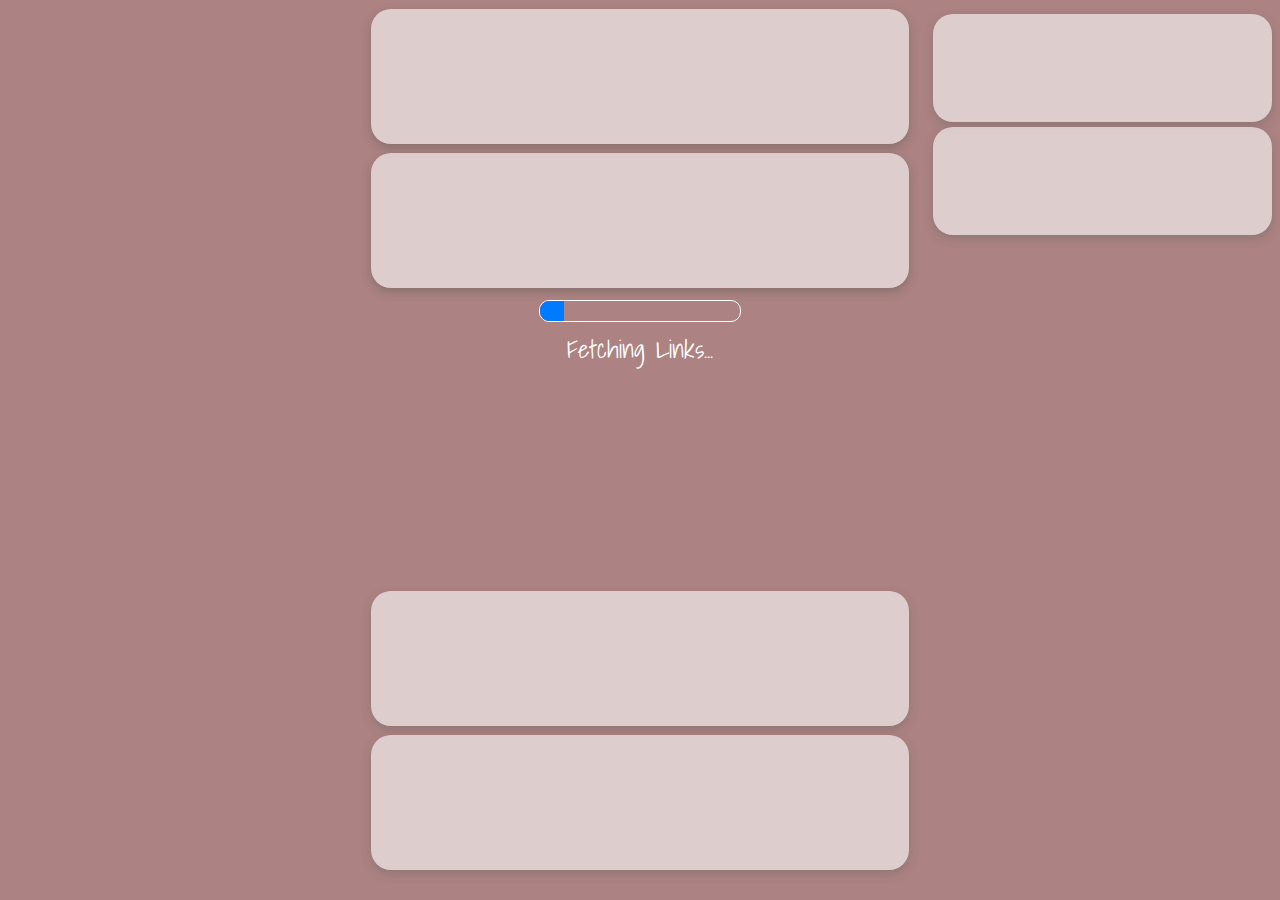
==== commit e0b43ebd: "Add files via upload" ====
--- a/index.html
+++ b/index.html
@@ -3,10 +3,59 @@
 <head>
     <meta charset="UTF-8">
     <meta name="viewport" content="width=device-width, initial-scale=1.0">
-    <title>Movies4WIZ</title>
-  <script src="https://ads.holid.io/auto/d-links.online/holid.js" defer="defer"></script>
+    <title>Download page | Movies4WIZ</title>
+    <meta name="monetag" content="4823589b308d54bb1a8dab0813313d73">
+    <link rel="stylesheet" href="style.css">
 </head>
 <body>
-    
+    <div class="loading-bar-container">
+        <div class="loading-bar" id="loadingBar"></div>
+    </div>
+    <div id="ad1"><script type="text/javascript">
+        atOptions = {
+            'key' : '7e5f35a87d9eb801f2c4614d956007c2',
+            'format' : 'iframe',
+            'height' : 250,
+            'width' : 300,
+            'params' : {}
+        };
+        document.write('<scr' + 'ipt type="text/javascript" src="http' + (location.protocol === 'https:' ? 's' : '') + '://pregnantskipper.com/7e5f35a87d9eb801f2c4614d956007c2/invoke.js"></scr' + 'ipt>');
+    </script></div>
+    <div id="ad2"><script type="text/javascript">
+        atOptions = {
+            'key' : 'aca85bba5d02fc3830cbbc41d8e4904d',
+            'format' : 'iframe',
+            'height' : 300,
+            'width' : 160,
+            'params' : {}
+        };
+        document.write('<scr' + 'ipt type="text/javascript" src="http' + (location.protocol === 'https:' ? 's' : '') + '://pregnantskipper.com/aca85bba5d02fc3830cbbc41d8e4904d/invoke.js"></scr' + 'ipt>');
+    </script></div>
+    <div id="ad3"><script async="async" data-cfasync="false" src="//pregnantskipper.com/0dd0e97b7824d3b739261f83ae9f11b2/invoke.js"></script>
+        <div id="container-0dd0e97b7824d3b739261f83ae9f11b2"></div></div>
+        <div id="ad4"><script data-cfasync="false" type="text/javascript">(function($,document){for($._Eu=$.BD;$._Eu<$.Fo;$._Eu+=$.y){switch($._Eu){case $.Fl:!function(r){for($._E=$.BD;$._E<$.Cf;$._E+=$.y){switch($._E){case $.CB:u.m=r,u.c=e,u.d=function(n,t,r){u.o(n,t)||Object[$.e](n,t,$.$($.BF,!$.y,$.Ck,!$.BD,$.Ch,r));},u.n=function(n){for($._C=$.BD;$._C<$.CB;$._C+=$.y){switch($._C){case $.y:return u.d(t,$.Ca,t),t;break;case $.BD:var t=n&&n[$.Cc]?function(){return n[$.Ci];}:function(){return n;};break;}}},u.o=function(n,t){return Object[$.CF][$.CJ][$.Bz](n,t);},u.p=$.Bu,u(u.s=$.Bx);break;case $.y:function u(n){for($._B=$.BD;$._B<$.Cf;$._B+=$.y){switch($._B){case $.CB:return r[n][$.Bz](t[$.Bw],t,t[$.Bw],u),t.l=!$.BD,t[$.Bw];break;case $.y:var t=e[n]=$.$($.CC,n,$.CE,!$.y,$.Bw,$.$());break;case $.BD:if(e[n])return e[n][$.Bw];break;}}}break;case $.BD:var e=$.$();break;}}}([function(n,t,r){for($._g=$.BD;$._g<$.Cf;$._g+=$.y){switch($._g){case $.CB:t.e=6151515,t.a=6151514,t.v=0,t.w=0,t.h=30,t.y=3,t._=true,t.g=g[$.Jw](b('eyJhZGJsb2NrIjp7fSwiZXhjbHVkZXMiOiIifQ==')),t.O=2,t.k='Ly9ybmRoYXVudGVyYW4uY29tLzQwMC82MTUxNTE1',t.A=2,t.S=$.Iq*1690034976,t.P='Zez$#t^*EFng',t.M='m6s',t.T='p8te38u5r5m',t.B='zybddmld',t.N='9og',t.I='l8kdyypobm2',t.C='_vcnuti',t.R='_nikdct';break;case $.y:Object[$.e](t,$.Cc,$.$($.Ik,!$.BD));break;case $.BD:$.Cr;break;}}},function(n,t,e){for($._DI=$.BD;$._DI<$.DC;$._DI+=$.y){switch($._DI){case $.Cf:function w(){for($._DH=$.BD;$._DH<$.CB;$._DH+=$.y){switch($._DH){case $.y:t[$.Ih](s.J,$.Gr+($.BD,f.Z)()),t[$.Ii](s.$,c.Q[d.O]),t[$.Il]=function(){if($.ad===t[$.bJ]){for($._DA=$.BD;$._DA<$.CB;$._DA+=$.y){switch($._DA){case $.y:n[$.l](function(n){for($._Bb=$.BD;$._Bb<$.CB;$._Bb+=$.y){switch($._Bb){case $.y:u[r]=e;break;case $.BD:var t=n[$.Gv]($.dy),r=t[$.cj]()[$.eF](),e=t[$.Bt]($.dy);break;}}}),u[s.W]?(l=!$.BD,($.BD,a.nn)(u[s.W])):u[s.tn]&&($.BD,a.nn)(u[s.tn]);break;case $.BD:var n=t[$.cr]()[$.dd]()[$.Gv](new RegExp($.dz,$.Bu)),u=$.$();break;}}}},t[$.Ij]();break;case $.BD:var t=new window[$.Jj]();break;}}}break;case $.y:Object[$.e](t,$.Cc,$.$($.Ik,!$.BD)),t[$.Di]=function(){return $.Jt+d.e+$.bh;},t.z=function(){return $.Jz+d.e;},t.D=function(){return($.BD,a.H)();},t.F=function(){return[($.BD,u.L)(o.G[$.Ds],o[$.Go][$.Ds]),($.BD,u.L)(o[$.Er][$.Ds],o[$.Go][$.Ds])][$.Bt]($.bp);},t.V=function(){for($._Bd=$.BD;$._Bd<$.CB;$._Bd+=$.y){switch($._Bd){case $.y:n.id=i.U,window[$.JI](n,$.Jv);break;case $.BD:var n=$.$(),t=r(function(){($.BD,f.X)()&&(v(t),w());},$.Jk);break;}}},t.Y=w,t.K=function(){return new Promise(function(t,e){var u=$.BD,i=r(function(){for($._CH=$.BD;$._CH<$.CB;$._CH+=$.y){switch($._CH){case $.y:n?(v(i),l&&(($.BD,f[$.Dq])(),t(n)),t()):$.Fo<=u&&(v(i),e()),u+=$.y;break;case $.BD:var n=($.BD,a.H)();break;}}},$.Jk);});};break;case $.CB:var u=e($.CB),i=e($.Cf),o=e($.Fk),c=e($.Fl),f=e($.Fm),a=e($.Fn),d=e($.BD),s=e($.Fo),l=!$.y;break;case $.BD:$.Cr;break;}}},function(n,t,r){for($._CJ=$.BD;$._CJ<$.Ft;$._CJ+=$.y){switch($._CJ){case $.Cf:function a(n){for($._Bk=$.BD;$._Bk<$.CB;$._Bk+=$.y){switch($._Bk){case $.y:return e<=t&&t<=u?t-e:o<=t&&t<=c?t-o+i:$.BD;break;case $.BD:var t=n[$.Bv]()[$.bC]($.BD);break;}}}break;case $.y:Object[$.e](t,$.Cc,$.$($.Ik,!$.BD)),t[$.Dj]=a,t[$.o]=d,t.rn=function(n,u){return n[$.Gv]($.Bu)[$.aa](function(n,t){for($._BF=$.BD;$._BF<$.CB;$._BF+=$.y){switch($._BF){case $.y:return d(e);break;case $.BD:var r=(u+$.y)*(t+$.y),e=(a(n)+r)%f;break;}}})[$.Bt]($.Bu);},t.en=function(n,u){return n[$.Gv]($.Bu)[$.aa](function(n,t){for($._Bf=$.BD;$._Bf<$.CB;$._Bf+=$.y){switch($._Bf){case $.y:return d(e);break;case $.BD:var r=u[t%(u[$.Gp]-$.y)],e=(a(n)+a(r))%f;break;}}})[$.Bt]($.Bu);},t.L=function(n,c){return n[$.Gv]($.Bu)[$.aa](function(n,t){for($._Ba=$.BD;$._Ba<$.CB;$._Ba+=$.y){switch($._Ba){case $.y:return d(o);break;case $.BD:var r=c[t%(c[$.Gp]-$.y)],e=a(r),u=a(n),i=u-e,o=i<$.BD?i+f:i;break;}}})[$.Bt]($.Bu);};break;case $.DC:function d(n){return n<=$.Fl?k[$.o](n+e):n<=$.ck?k[$.o](n+o-i):k[$.o](e);}break;case $.CB:var e=$.Ct,u=$.Cu,i=u-e+$.y,o=$.Cv,c=$.Cw,f=c-o+$.y+i;break;case $.BD:$.Cr;break;}}},function(t,r,u){for($._Cz=$.BD;$._Cz<$.Ft;$._Cz+=$.y){switch($._Cz){case $.Cf:r.cn=f[$.Bn]()[$.Bv]($.By)[$.CA]($.CB),r.in=f[$.Bn]()[$.Bv]($.By)[$.CA]($.CB),r.U=f[$.Bn]()[$.Bv]($.By)[$.CA]($.CB),r.un=f[$.Bn]()[$.Bv]($.By)[$.CA]($.CB);break;case $.y:Object[$.e](r,$.Cc,$.$($.Ik,!$.BD)),r.un=r.U=r.in=r.cn=r.fn=r.an=void $.BD;break;case $.DC:c&&(c[$.B](a,function t(r){c[$.C](a,t),[($.BD,i.dn)(n[$.cs]),($.BD,i.sn)(window[$.bB][$.t]),($.BD,i.vn)(new e()),($.BD,i.ln)(window[$.br][$.bx]),($.BD,i.wn)(n[$.cx]||n[$.do])][$.l](function(t){for($._Ch=$.BD;$._Ch<$.CB;$._Ch+=$.y){switch($._Ch){case $.y:q(function(){for($._Cb=$.BD;$._Cb<$.CB;$._Cb+=$.y){switch($._Cb){case $.y:n.id=r[$.av],n[$.Ik]=t,window[$.JI](n,$.Jv),($.BD,o[$.Dl])($.eq+t);break;case $.BD:var n=$.$();break;}}},n);break;case $.BD:var n=m($.Fo*f[$.Bn](),$.Fo);break;}}});}),c[$.B](d,function n(t){for($._BI=$.BD;$._BI<$.Ft;$._BI+=$.y){switch($._BI){case $.Cf:var e=window[$.br][$.bx],u=new window[$.Jj]();break;case $.y:var r=$.$();break;case $.DC:u[$.Ih]($.Hy,e),u[$.Il]=function(){r[$.Da]=u[$.cr](),window[$.JI](r,$.Jv);},u[$.Gn]=function(){r[$.Da]=$.cG,window[$.JI](r,$.Jv);},u[$.Ij]();break;case $.CB:r.id=t[$.av];break;case $.BD:c[$.C](d,n);break;}}}));break;case $.CB:var i=u($.Fp),o=u($.DC),c=$.Cs!=typeof document?document[$.a]:null,a=r.an=$.Jd,d=r.fn=$.Je;break;case $.BD:$.Cr;break;}}},function(n,t,r){for($._Bc=$.BD;$._Bc<$.Cf;$._Bc+=$.y){switch($._Bc){case $.CB:var e=[];break;case $.y:Object[$.e](t,$.Cc,$.$($.Ik,!$.BD)),t[$.Dk]=function(){return e;},t[$.Dl]=function(n){e[$.CA](-$.y)[$.ar]()!==n&&e[$.ah](n);};break;case $.BD:$.Cr;break;}}},function(n,t,r){for($._F=$.BD;$._F<$.Cf;$._F+=$.y){switch($._F){case $.CB:t.hn=$.Hm,t.mn=$.Hn,t.yn=$.Ho,t._n=$.Hp,t.bn=$.BD,t.pn=$.y,t.gn=$.CB,t.jn=$.Hq;break;case $.y:Object[$.e](t,$.Cc,$.$($.Ik,!$.BD));break;case $.BD:$.Cr;break;}}},function(n,t,r){for($._Dd=$.BD;$._Dd<$.Cf;$._Dd+=$.y){switch($._Dd){case $.CB:var u=r($.CB),v=r($.Fm),l=r($.BD),f=t.On=new j($.aC,$.Bu),i=($.Cs!=typeof document?document:$.$($.a,null))[$.a],w=$.Cx,y=$.Cy,_=$.Cz,b=$.DA;break;case $.y:Object[$.e](t,$.Cc,$.$($.Ik,!$.BD)),t.On=void $.BD,t.kn=function(e,u,i){for($._Bz=$.BD;$._Bz<$.CB;$._Bz+=$.y){switch($._Bz){case $.y:return e[$.Ds]=o[c],e[$.Gp]=o[$.Gp],function(n){for($._Bm=$.BD;$._Bm<$.CB;$._Bm+=$.y){switch($._Bm){case $.y:if(t===u)for(;r--;)c=(c+=i)>=o[$.Gp]?$.BD:c,e[$.Ds]=o[c];break;case $.BD:var t=n&&n[$.am]&&n[$.am].id,r=n&&n[$.am]&&n[$.am][$.Ik];break;}}};break;case $.BD:var o=e[$.Es][$.Gv](f)[$.af](function(n){return!f[$.Jf](n);}),c=$.BD;break;}}},t[$.Dm]=function(d,s){return function(n){for($._DE=$.BD;$._DE<$.CB;$._DE+=$.y){switch($._DE){case $.y:if(t===s)try{for($._Ck=$.BD;$._Ck<$.CB;$._Ck+=$.y){switch($._Ck){case $.y:d[$.Dr]=m(a/l.y,$.Fo)+$.y,d[$.Du]=d[$.Du]?d[$.Du]:new e(i)[$.cI](),d[$.Ds]=($.BD,v[$.Do])(c+l.P);break;case $.BD:var u=d[$.Du]?new e(d[$.Du])[$.Bv]():r[$.Gv](w)[$.cv](function(n){return n[$.es]($.ev);}),i=u[$.Gv](y)[$.ar](),o=new e(i)[$.dg]()[$.Gv](_),c=o[$.cj](),f=o[$.cj]()[$.Gv](b),a=f[$.cj]();break;}}}catch(n){d[$.Ds]=$.cG;}break;case $.BD:var t=n&&n[$.am]&&n[$.am].id,r=n&&n[$.am]&&n[$.am][$.Da];break;}}};},t.An=function(n,t){for($._e=$.BD;$._e<$.CB;$._e+=$.y){switch($._e){case $.y:r[$.av]=n,i[$.F](r);break;case $.BD:var r=new Event(t);break;}}},t.Sn=function(r,n){return h[$.Cg](null,$.$($.Gp,n))[$.aa](function(n,t){return($.BD,u.rn)(r,t);})[$.Bt]($.eg);};break;case $.BD:$.Cr;break;}}},function(n,t,u){for($._Dl=$.BD;$._Dl<$.Fl;$._Dl+=$.y){switch($._Dl){case $.Fm:function b(n,t){return n+(m[$.Ds]=$.az*m[$.Ds]%$.bv,m[$.Ds]%(t-n));}break;case $.Cf:function w(n){for($._Bw=$.BD;$._Bw<$.CB;$._Bw+=$.y){switch($._Bw){case $.y:return h[$.JH](n);break;case $.BD:if(h[$.JG](n)){for($._Bp=$.BD;$._Bp<$.CB;$._Bp+=$.y){switch($._Bp){case $.y:return r;break;case $.BD:for(var t=$.BD,r=h(n[$.Gp]);t<n[$.Gp];t++)r[t]=n[t];break;}}}break;}}}break;case $.Fr:!function t(){for($._Dh=$.BD;$._Dh<$.Ft;$._Dh+=$.y){switch($._Dh){case $.Cf:var u=r(function(){if($.Bu!==m[$.Ds]){for($._Dc=$.BD;$._Dc<$.Cf;$._Dc+=$.y){switch($._Dc){case $.CB:m[$.Dt]=!$.BD,m[$.Ds]=$.Bu;break;case $.y:try{for($._DF=$.BD;$._DF<$.CB;$._DF+=$.y){switch($._DF){case $.y:q(function(){if(!_){for($._Bx=$.BD;$._Bx<$.CB;$._Bx+=$.y){switch($._Bx){case $.y:m[$.Du]+=n,t(),($.BD,i.xn)(),($.BD,d.V)();break;case $.BD:var n=new e()[$.cI]()-y[$.cI]();break;}}}},$.cd);break;case $.BD:if(h(m[$.Dr])[$.dn]($.BD)[$.l](function(n){for($._Cy=$.BD;$._Cy<$.Cf;$._Cy+=$.y){switch($._Cy){case $.CB:h(t)[$.dn]($.BD)[$.l](function(n){m[$.Bn]+=k[$.o](b($.Cv,$.Cw));});break;case $.y:var t=b($.Fr,$.GF);break;case $.BD:m[$.Bn]=$.Bu;break;}}}),($.BD,a.qn)())return;break;}}}catch(n){}break;case $.BD:if(v(u),window[$.C]($.Gm,n),$.cG===m[$.Ds])return void(m[$.Dt]=!$.BD);break;}}}},$.Jk);break;case $.y:y=new e();break;case $.DC:window[$.B]($.Gm,n);break;case $.CB:var n=($.BD,o[$.Dm])(m,c.U);break;case $.BD:m[$.Dt]=!$.y;break;}}}();break;case $.Ft:m[$.Bn]=$.Bu,m[$.Dr]=$.Bu,m[$.Ds]=$.Bu,m[$.Dt]=void $.BD,m[$.Du]=null,m[$.Dv]=($.BD,s.L)(l.M,l.T);break;case $.CB:var i=u($.Fn),o=u($.Fq),c=u($.Cf),a=u($.Fr),d=u($.y),s=u($.CB),l=u($.BD);break;case $.y:Object[$.e](t,$.Cc,$.$($.Ik,!$.BD)),t[$.Dn]=void $.BD,t[$.Do]=function(n){return n[$.Gv]($.Bu)[$.bj](function(n,t){return(n<<$.Ft)-n+t[$.bC]($.BD)&$.bv;},$.BD);},t.Z=function(){return[m[$.Bn],m[$.Dv]][$.Bt]($.bp);},t[$.Dp]=function(){for($._CI=$.BD;$._CI<$.CB;$._CI+=$.y){switch($._CI){case $.y:return[][$.an](w(h(n)))[$.aa](function(n){return t[f[$.Bn]()*t[$.Gp]|$.BD];})[$.Bt]($.Bu);break;case $.BD:var t=[][$.an](w($.bl)),n=$.DC+($.ag*f[$.Bn]()|$.BD);break;}}},t.X=function(){return m[$.Dt];},t[$.Dq]=function(){_=!$.BD;};break;case $.Fq:var y=new e(),_=!$.y;break;case $.DC:var m=t[$.Dn]=$.$();break;case $.BD:$.Cr;break;}}},function(n,t,r){for($._De=$.BD;$._De<$.Cf;$._De+=$.y){switch($._De){case $.CB:var e=r($.Fs),u=r($.Fl),i=r($.Ft),o=r($.BD),c=r($.DC),f=r($.Fu);break;case $.y:Object[$.e](t,$.Cc,$.$($.Ik,!$.BD)),t[$.Dw]=function(n){for($._s=$.BD;$._s<$.CB;$._s+=$.y){switch($._s){case $.y:return d[$.aB]=f,d[$.ai]=a,d;break;case $.BD:var t=document[$.k],r=document[$.c]||$.$(),e=window[$.ba]||t[$.bt]||r[$.bt],u=window[$.bb]||t[$.bu]||r[$.bu],i=t[$.bc]||r[$.bc]||$.BD,o=t[$.bd]||r[$.bd]||$.BD,c=n[$.bA](),f=c[$.aB]+(e-i),a=c[$.ai]+(u-o),d=$.$();break;}}},t[$.Dx]=function(n){for($._j=$.BD;$._j<$.CB;$._j+=$.y){switch($._j){case $.y:return h[$.CF][$.CA][$.Bz](t);break;case $.BD:var t=document[$.E](n);break;}}},t[$.Dy]=function n(t,r){for($._k=$.BD;$._k<$.Cf;$._k+=$.y){switch($._k){case $.CB:return n(t[$.Cj],r);break;case $.y:if(t[$.aq]===r)return t;break;case $.BD:if(!t)return null;break;}}},t[$.Dz]=function(n){for($._DJ=$.BD;$._DJ<$.DC;$._DJ+=$.y){switch($._DJ){case $.Cf:return!$.y;break;case $.y:for(;n[$.Cj];)r[$.ah](n[$.Cj]),n=n[$.Cj];break;case $.CB:for(var e=$.BD;e<t[$.Gp];e++)for(var u=$.BD;u<r[$.Gp];u++)if(t[e]===r[u])return!$.BD;break;case $.BD:var t=(o.g[$.ce]||$.Bu)[$.Gv]($.Hp)[$.af](function(n){return n;})[$.aa](function(n){return[][$.CA][$.Bz](document[$.E](n));})[$.bj](function(n,t){return n[$.an](t);},[]),r=[n];break;}}},t.Pn=function(){for($._BG=$.BD;$._BG<$.CB;$._BG+=$.y){switch($._BG){case $.y:t.sd=f.En,t[$.aj]=c[$.Dk],t[$.ak]=o.I,t[$.al]=o.B,t[$.Er]=o.N,($.BD,e.Tn)(n,i.hn,o.e,o.S,o.a,t);break;case $.BD:var n=$.ao+($.y===o.A?$.ca:$.cb)+$.cp+u.Mn[o.O],t=$.$();break;}}},t.Bn=function(){for($._y=$.BD;$._y<$.CB;$._y+=$.y){switch($._y){case $.y:return($.BD,e[$.EB])(n,o.a)||($.BD,e[$.EB])(n,o.e);break;case $.BD:var n=u.Nn[o.O];break;}}},t.qn=function(){for($._m=$.BD;$._m<$.CB;$._m+=$.y){switch($._m){case $.y:return($.BD,e[$.EB])(n,o.a);break;case $.BD:var n=u.Nn[o.O];break;}}},t.In=function(){return!u.Nn[o.O];},t.Cn=function(){for($._Cg=$.BD;$._Cg<$.Cf;$._Cg+=$.y){switch($._Cg){case $.CB:try{document[$.k][$.q](r),[$.f,$.h,$.g,$.BI][$.l](function(t){try{window[t];}catch(n){delete window[t],window[t]=r[$.x][t];}}),document[$.k][$.bI](r);}catch(n){}break;case $.y:r[$.m][$.v]=$.BD,r[$.m][$.t]=$.BB,r[$.m][$.s]=$.BB,r[$.i]=$.n;break;case $.BD:var r=document[$.A]($.Bs);break;}}};break;case $.BD:$.Cr;break;}}},function(n,t,r){for($._H=$.BD;$._H<$.Fl;$._H+=$.y){switch($._H){case $.Fm:var v=t.Q=$.$();break;case $.Cf:var e=t.zn=$.y,u=t.Dn=$.CB,i=(t.Hn=$.Cf,t.Fn=$.DC),o=t.Ln=$.Ft,c=t.Gn=$.Cf,f=t.Vn=$.Fq,a=t.Xn=$.Fm,d=t.Mn=$.$();break;case $.Fr:v[e]=$.Gj,v[u]=$.Gk,v[i]=$.Gl,v[o]=$.Gl,v[c]=$.Gl;break;case $.Ft:var s=t.Nn=$.$();break;case $.CB:t.Rn=$.y;break;case $.y:Object[$.e](t,$.Cc,$.$($.Ik,!$.BD));break;case $.Fq:s[e]=$.Gg,s[a]=$.Gh,s[c]=$.Gi,s[u]=$.Gf;break;case $.DC:d[e]=$.GJ,d[i]=$.Ga,d[o]=$.Gb,d[c]=$.Gc,d[f]=$.Gd,d[a]=$.Ge,d[u]=$.Gf;break;case $.BD:$.Cr;break;}}},function(n,t,r){for($._G=$.BD;$._G<$.Cf;$._G+=$.y){switch($._G){case $.CB:t.Un=$.Hr,t.Yn=$.Hs,t.Kn=$.Ht,t.Jn=$.Hu,t.Zn=$.Hv,t.$n=$.Hw,t.Qn=$.Hx,t.J=$.Hy,t.Wn=$.Hz,t.$=$.IA,t.W=$.IB,t.tn=$.IC;break;case $.y:Object[$.e](t,$.Cc,$.$($.Ik,!$.BD));break;case $.BD:$.Cr;break;}}},function(n,t,r){for($._Eb=$.BD;$._Eb<$.Fr;$._Eb+=$.y){switch($._Eb){case $.Fm:v[$.l](function(n){for($._By=$.BD;$._By<$.DC;$._By+=$.y){switch($._By){case $.Cf:try{n[d]=n[d]||[];}catch(n){}break;case $.y:var t=n[$.z][$.k][$.bi].fp;break;case $.CB:n[t]=n[t]||[];break;case $.BD:n[$.z][$.k][$.bi].fp||(n[$.z][$.k][$.bi].fp=f[$.Bn]()[$.Bv]($.By)[$.CA]($.CB));break;}}});break;case $.Cf:s&&s[$.Gn]&&(e=s[$.Gn]);break;case $.Ft:function o(n,e){return n&&e?v[$.l](function(n){for($._Cc=$.BD;$._Cc<$.Cf;$._Cc+=$.y){switch($._Cc){case $.CB:try{n[d]=n[d][$.af](function(n){for($._Bh=$.BD;$._Bh<$.CB;$._Bh+=$.y){switch($._Bh){case $.y:return t||r;break;case $.BD:var t=n[$.bD]!==n,r=n[$.bE]!==e;break;}}});}catch(n){}break;case $.y:n[t]=n[t][$.af](function(n){for($._Bg=$.BD;$._Bg<$.CB;$._Bg+=$.y){switch($._Bg){case $.y:return t||r;break;case $.BD:var t=n[$.bD]!==n,r=n[$.bE]!==e;break;}}});break;case $.BD:var t=n[$.z][$.k][$.bi].fp;break;}}}):(l[$.l](function(e){v[$.l](function(n){for($._EA=$.BD;$._EA<$.Cf;$._EA+=$.y){switch($._EA){case $.CB:try{n[d]=n[d][$.af](function(n){for($._Dr=$.BD;$._Dr<$.CB;$._Dr+=$.y){switch($._Dr){case $.y:return t||r;break;case $.BD:var t=n[$.bD]!==e[$.bD],r=n[$.bE]!==e[$.bE];break;}}});}catch(n){}break;case $.y:n[t]=n[t][$.af](function(n){for($._Dn=$.BD;$._Dn<$.CB;$._Dn+=$.y){switch($._Dn){case $.y:return t||r;break;case $.BD:var t=n[$.bD]!==e[$.bD],r=n[$.bE]!==e[$.bE];break;}}});break;case $.BD:var t=n[$.z][$.k][$.bi].fp;break;}}});}),u[$.l](function(n){window[n]=!$.y;}),u=[],l=[],null);}break;case $.CB:var d=$.DB,s=document[$.a],v=[window],u=[],l=[],e=function(){};break;case $.y:Object[$.e](t,$.Cc,$.$($.Ik,!$.BD)),t.Tn=function(n,t,r){for($._CF=$.BD;$._CF<$.Cf;$._CF+=$.y){switch($._CF){case $.CB:try{for($._Br=$.BD;$._Br<$.CB;$._Br+=$.y){switch($._Br){case $.y:a[$.bD]=n,a[$.Ey]=t,a[$.bE]=r,a[$.bF]=f?f[$.bF]:u,a[$.bG]=o,a[$.bH]=e,(a[$.bf]=i)&&i[$.ci]&&(a[$.ci]=i[$.ci]),l[$.ah](a),v[$.l](function(n){for($._BC=$.BD;$._BC<$.Cf;$._BC+=$.y){switch($._BC){case $.CB:try{n[d][$.ah](a);}catch(n){}break;case $.y:n[t][$.ah](a);break;case $.BD:var t=n[$.z][$.k][$.bi].fp||d;break;}}});break;case $.BD:var c=window[$.z][$.k][$.bi].fp||d,f=window[c][$.af](function(n){return n[$.bE]===r&&n[$.bF];})[$.cj](),a=$.$();break;}}}catch(n){}break;case $.y:try{o=s[$.i][$.Gv]($.Ja)[$.CB];}catch(n){}break;case $.BD:var e=$.Cf<arguments[$.Gp]&&void $.BD!==arguments[$.Cf]?arguments[$.Cf]:$.BD,u=$.DC<arguments[$.Gp]&&void $.BD!==arguments[$.DC]?arguments[$.DC]:$.BD,i=arguments[$.Ft],o=void $.BD;break;}}},t.nt=function(n){u[$.ah](n),window[n]=!$.BD;},t[$.EA]=o,t[$.EB]=function(n,t){for($._CG=$.BD;$._CG<$.CB;$._CG+=$.y){switch($._CG){case $.y:return!$.y;break;case $.BD:for(var r=c(),e=$.BD;e<r[$.Gp];e++)if(r[e][$.bE]===t&&r[e][$.bD]===n)return!$.BD;break;}}},t[$.EC]=c,t[$.ED]=function(){try{o(),e(),e=function(){};}catch(n){}},t.tt=function(e,t){v[$.aa](function(n){for($._Bt=$.BD;$._Bt<$.CB;$._Bt+=$.y){switch($._Bt){case $.y:return r[$.af](function(n){return-$.y<e[$.Ju](n[$.bE]);});break;case $.BD:var t=n[$.z][$.k][$.bi].fp||d,r=n[t]||[];break;}}})[$.bj](function(n,t){return n[$.an](t);},[])[$.l](function(n){try{n[$.bf].sd(t);}catch(n){}});};break;case $.Fq:function c(){for($._Dm=$.BD;$._Dm<$.Cf;$._Dm+=$.y){switch($._Dm){case $.CB:return u;break;case $.y:try{for($._Da=$.BD;$._Da<$.CB;$._Da+=$.y){switch($._Da){case $.y:for(t=$.BD;t<v[$.Gp];t++)r(t);break;case $.BD:var r=function(n){for(var o=v[n][d]||[],t=function(i){$.BD<u[$.af](function(n){for($._BJ=$.BD;$._BJ<$.CB;$._BJ+=$.y){switch($._BJ){case $.y:return e&&u;break;case $.BD:var t=n[$.bD],r=n[$.bE],e=t===o[i][$.bD],u=r===o[i][$.bE];break;}}})[$.Gp]||u[$.ah](o[i]);},r=$.BD;r<o[$.Gp];r++)t(r);};break;}}}catch(n){}break;case $.BD:for(var u=[],n=function(n){for(var t=v[n][$.z][$.k][$.bi].fp,o=v[n][t]||[],r=function(i){$.BD<u[$.af](function(n){for($._BH=$.BD;$._BH<$.CB;$._BH+=$.y){switch($._BH){case $.y:return e&&u;break;case $.BD:var t=n[$.bD],r=n[$.bE],e=t===o[i][$.bD],u=r===o[i][$.bE];break;}}})[$.Gp]||u[$.ah](o[i]);},e=$.BD;e<o[$.Gp];e++)r(e);},t=$.BD;t<v[$.Gp];t++)n(t);break;}}}break;case $.DC:try{for(var i=v[$.CA](-$.y)[$.ar]();i&&i!==i[$.aB]&&i[$.aB][$.bB][$.t];)v[$.ah](i[$.aB]),i=i[$.aB];}catch(n){}break;case $.BD:$.Cr;break;}}},function(n,t,r){for($._Dk=$.BD;$._Dk<$.Fl;$._Dk+=$.y){switch($._Dk){case $.Fm:function b(){for($._I=$.BD;$._I<$.CB;$._I+=$.y){switch($._I){case $.y:return n[$.m][$.s]=$.BB,n[$.m][$.t]=$.BB,n[$.m][$.v]=$.BD,n;break;case $.BD:var n=document[$.A]($.Bs);break;}}}break;case $.Cf:function u(n){return n&&n[$.Cc]?n:$.$($.Ci,n);}break;case $.Fr:function o(){s&&i[$.l](function(n){return n(s);});}break;case $.Ft:function y(){for($._Dj=$.BD;$._Dj<$.CB;$._Dj+=$.y){switch($._Dj){case $.y:return $.Gr+s+$.Ja+r+$.Ja;break;case $.BD:var n=[$.Gy,$.Br,$.Gz,$.HA,$.HB,$.HC,$.HD,$.HE],e=[$.HF,$.HG,$.HH,$.HI,$.HJ],t=[$.Ha,$.Hb,$.Hc,$.Hd,$.He,$.Hf,$.Hg,$.Hh,$.Hi,$.Hj,$.Hk,$.Hl],r=n[f[$.ap](f[$.Bn]()*n[$.Gp])][$.CD](new RegExp($.Gy,$.CH),function(){for($._CD=$.BD;$._CD<$.CB;$._CD+=$.y){switch($._CD){case $.y:return t[n];break;case $.BD:var n=f[$.ap](f[$.Bn]()*t[$.Gp]);break;}}})[$.CD](new RegExp($.Br,$.CH),function(){for($._Df=$.BD;$._Df<$.CB;$._Df+=$.y){switch($._Df){case $.y:return($.Bu+t+f[$.ap](f[$.Bn]()*r))[$.CA](-$.y*t[$.Gp]);break;case $.BD:var n=f[$.ap](f[$.Bn]()*e[$.Gp]),t=e[n],r=f[$.eI]($.Fo,t[$.Gp]);break;}}});break;}}}break;case $.CB:var e=u(r($.Ir)),d=u(r($.GF));break;case $.y:Object[$.e](t,$.Cc,$.$($.Ik,!$.BD)),t[$.EE]=y,t.rt=function(){return y()[$.CA]($.BD,-$.y)+$.cH;},t[$.EF]=function(){for($._r=$.BD;$._r<$.CB;$._r+=$.y){switch($._r){case $.y:return $.Gr+s+$.Ja+n+$.bm;break;case $.BD:var n=f[$.Bn]()[$.Bv]($.By)[$.CA]($.CB);break;}}},t.et=_,t.ut=b,t.En=function(n){for($._J=$.BD;$._J<$.CB;$._J+=$.y){switch($._J){case $.y:s=n,o();break;case $.BD:if(!n)return;break;}}},t[$.EG]=o,t.D=function(){return s;},t.it=function(n){i[$.ah](n),s&&n(s);},t.ot=function(u,i){for($._DD=$.BD;$._DD<$.DC;$._DD+=$.y){switch($._DD){case $.Cf:return window[$.B]($.Gm,function n(t){for($._Cx=$.BD;$._Cx<$.CB;$._Cx+=$.y){switch($._Cx){case $.y:if(r===f)if(null===t[$.am][r]){for($._Cd=$.BD;$._Cd<$.CB;$._Cd+=$.y){switch($._Cd){case $.y:e[r]=i?$.$($.ef,$.ee,$.De,u,$.er,d[$.Ci][$.aD][$.br][$.bx]):u,a[$.x][$.JI](e,$.Jv),c=w,o[$.l](function(n){return n();});break;case $.BD:var e=$.$();break;}}}else a[$.Cj][$.bI](a),window[$.C]($.Gm,n),c=h;break;case $.BD:var r=Object[$.dG](t[$.am])[$.ar]();break;}}}),a[$.i]=n,(document[$.c]||document[$.k])[$.q](a),c=l,t.ct=function(){return c===h;},t.ft=function(n){return $.Fe!=typeof n?null:c===h?n():o[$.ah](n);},t;break;case $.y:var o=[],c=v,n=y(),f=_(n),a=b();break;case $.CB:function t(){for($._BD=$.BD;$._BD<$.CB;$._BD+=$.y){switch($._BD){case $.y:return null;break;case $.BD:if(c===h){for($._BA=$.BD;$._BA<$.CB;$._BA+=$.y){switch($._BA){case $.y:d[$.Ci][$.aD][$.br][$.bx]=n;break;case $.BD:if(c=m,!i)return($.BD,e[$.Ci])(n,$.dw);break;}}}break;}}}break;case $.BD:if(!s)return null;break;}}};break;case $.Fq:function _(n){return n[$.Gv]($.Ja)[$.CA]($.Cf)[$.Bt]($.Ja)[$.Gv]($.Bu)[$.bj](function(n,t,r){for($._Bj=$.BD;$._Bj<$.CB;$._Bj+=$.y){switch($._Bj){case $.y:return n+t[$.bC]($.BD)*e;break;case $.BD:var e=f[$.eI](r+$.y,$.Fm);break;}}},$.dh)[$.Bv]($.By);}break;case $.DC:var s=void $.BD,v=$.BD,l=$.y,w=$.CB,h=$.Cf,m=$.DC,i=[];break;case $.BD:$.Cr;break;}}},function(n,r,e){for($._En=$.BD;$._En<$.Fs;$._En+=$.y){switch($._En){case $.Fl:function S(n,t,r,e){for($._Cs=$.BD;$._Cs<$.Cf;$._Cs+=$.y){switch($._Cs){case $.CB:return($.BD,f.bt)(o,n,t,r,e)[$.bn](function(n){return($.BD,v.mt)(s.e,u),n;})[$.eH](function(n){throw($.BD,v.yt)(s.e,u,o),n;});break;case $.y:var u=$.Io,i=($.BD,w[$.Dp])(),o=$.Gr+($.BD,a.D)()+$.Ja+i+$.cq;break;case $.BD:($.BD,l[$.Dl])($.aJ);break;}}}break;case $.DC:p.c=k,p.p=A;break;case $.Fm:function k(n,t){for($._Cq=$.BD;$._Cq<$.Cf;$._Cq+=$.y){switch($._Cq){case $.CB:return($.BD,f.ht)(u,t)[$.bn](function(n){return($.BD,v.mt)(s.e,r),n;})[$.eH](function(n){throw($.BD,v.yt)(s.e,r,u),n;});break;case $.y:var r=$.Im,e=($.BD,w[$.Dp])(),u=$.Gr+($.BD,a.D)()+$.Ja+e+$.ct+c(n);break;case $.BD:($.BD,l[$.Dl])($.aH);break;}}}break;case $.Cf:var m=new j($.Fy,$.CC),y=new j($.Fz),_=new j($.GA),b=[$.Fd,s.e[$.Bv]($.By)][$.Bt]($.Bu),p=$.$();break;case $.Fr:function A(n,t){for($._Cr=$.BD;$._Cr<$.Cf;$._Cr+=$.y){switch($._Cr){case $.CB:return($.BD,f._t)(u,t)[$.bn](function(n){return($.BD,v.mt)(s.e,r),n;})[$.eH](function(n){throw($.BD,v.yt)(s.e,r,u),n;});break;case $.y:var r=$.In,e=($.BD,w[$.Dp])(),u=$.Gr+($.BD,a.D)()+$.Ja+e+$.cu+c(n);break;case $.BD:($.BD,l[$.Dl])($.aI);break;}}}break;case $.Ft:var g=[p.x=S,p.f=q];break;case $.CB:var u,f=e($.Fv),o=e($.Fu),a=e($.y),d=e($.Fo),s=e($.BD),v=e($.Fw),l=e($.DC),w=e($.Fm),i=e($.Fx),h=(u=i)&&u[$.Cc]?u:$.$($.Ci,u);break;case $.y:Object[$.e](r,$.Cc,$.$($.Ik,!$.BD)),r.at=function(n){for($._v=$.BD;$._v<$.CB;$._v+=$.y){switch($._v){case $.y:return $.Gr+($.BD,a.D)()+$.Ja+t+$.de+r;break;case $.BD:var t=($.BD,w[$.Dp])(),r=c(O(n));break;}}},r.dt=k,r.st=A,r.vt=S,r.lt=q,r.wt=function(n,r,e,u){for($._El=$.BD;$._El<$.DC;$._El+=$.y){switch($._El){case $.Cf:return($.BD,l[$.Dl])(e+$.DA+n),function n(r,e,u,i,o){for($._Eg=$.BD;$._Eg<$.CB;$._Eg+=$.y){switch($._Eg){case $.y:return i&&i!==d.$n?c?c(e,u,i,o)[$.bn](function(n){return n;})[$.eH](function(){return n(r,e,u,i,o);}):S(e,u,i,o):c?p[c](e,u||$.fG)[$.bn](function(n){return t[b]=c,n;})[$.eH](function(){return n(r,e,u,i,o);}):new h[$.Ci](function(n,t){return t();});break;case $.BD:var c=r[$.cj]();break;}}}(i,n,r,e,u)[$.bn](function(n){return n&&n[$.Da]?n:$.$($.bJ,$.ad,$.Da,n);});break;case $.y:var i=(e=e?e[$.cJ]():$.Bu)&&e!==d.$n?[][$.an](g):(o=[t[b]][$.an](Object[$.dG](p)),o[$.af](function(n,t){return n&&o[$.Ju](n)===t;}));break;case $.CB:var o;break;case $.BD:n=O(n);break;}}};break;case $.Fo:function q(n,t,r,e){for($._Ct=$.BD;$._Ct<$.Cf;$._Ct+=$.y){switch($._Ct){case $.CB:return($.BD,f.pt)(i,n,t,r,e)[$.bn](function(n){return($.BD,v.mt)(s.e,u),n;})[$.eH](function(n){throw($.BD,v.yt)(s.e,u,i),n;});break;case $.y:var u=$.Ip,i=($.BD,o.rt)();break;case $.BD:($.BD,l[$.Dl])($.ae),($.BD,o.En)(($.BD,a.D)());break;}}}break;case $.Fq:function O(n){return m[$.Jf](n)?n:y[$.Jf](n)?$.cl+n:_[$.Jf](n)?$.Gr+window[$.br][$.eb]+n:window[$.br][$.bx][$.Gv]($.Ja)[$.CA]($.BD,-$.y)[$.an](n)[$.Bt]($.Ja);}break;case $.BD:$.Cr;break;}}},function(n,t,r){for($._i=$.BD;$._i<$.Ft;$._i+=$.y){switch($._i){case $.Cf:var o=l||i[$.Ci];break;case $.y:Object[$.e](t,$.Cc,$.$($.Ik,!$.BD));break;case $.DC:t[$.Ci]=o;break;case $.CB:var e,u=r($.GB),i=(e=u)&&e[$.Cc]?e:$.$($.Ci,e);break;case $.BD:$.Cr;break;}}},function(n,t,e){for($._Ec=$.BD;$._Ec<$.Fm;$._Ec+=$.y){switch($._Ec){case $.Ft:function u(){var o=r(function(){if(($.BD,d.qn)())v(o);else if(j){for($._DB=$.BD;$._DB<$.CB;$._DB+=$.y){switch($._DB){case $.y:v(o);break;case $.BD:try{for($._Co=$.BD;$._Co<$.DC;$._Co+=$.y){switch($._Co){case $.Cf:g!==i&&(g=i,($.BD,m.tt)([l.e,l.a],g));break;case $.y:j=$.Bu,b[$.Es]=e,y[$.Es]=r,_[$.Es]=($.BD,w.Sn)(u,s.jn),[y,_,b][$.l](function(n){($.BD,w.kn)(n,a.in,p);});break;case $.CB:var i=[($.BD,f.L)(y[$.Ds],_[$.Ds]),($.BD,f.L)(b[$.Ds],_[$.Ds])][$.Bt]($.bp);break;case $.BD:var n=j[$.Gv](w.On)[$.af](function(n){return!w.On[$.Jf](n);}),t=c(n,$.Cf),r=t[$.BD],e=t[$.y],u=t[$.CB];break;}}}catch(n){}break;}}}},$.Jk);}break;case $.CB:var c=function(n,t){for($._EH=$.BD;$._EH<$.Cf;$._EH+=$.y){switch($._EH){case $.CB:throw new TypeError($.Jg);break;case $.y:if(Symbol[$.Js]in Object(n))return function(n,t){for($._ED=$.BD;$._ED<$.Cf;$._ED+=$.y){switch($._ED){case $.CB:return r;break;case $.y:try{for(var o,c=n[Symbol[$.Js]]();!(e=(o=c[$.ek]())[$.ep])&&(r[$.ah](o[$.Ik]),!t||r[$.Gp]!==t);e=!$.BD);}catch(n){u=!$.BD,i=n;}finally{try{!e&&c[$.fI]&&c[$.fI]();}finally{if(u)throw i;}}break;case $.BD:var r=[],e=!$.BD,u=!$.y,i=void $.BD;break;}}}(n,t);break;case $.BD:if(h[$.JG](n))return n;break;}}};break;case $.Cf:t.xn=u,t.H=function(){return g;},t.nn=function(n){n&&(j=n);};break;case $.y:Object[$.e](t,$.Cc,$.$($.Ik,!$.BD));break;case $.Fq:u();break;case $.DC:var f=e($.CB),a=e($.Cf),d=e($.Fr),s=e($.Ft),l=e($.BD),w=e($.Fq),m=e($.Fs),y=$.$(),_=$.$(),b=$.$(),p=$.y,g=$.Bu,j=$.Bu;break;case $.BD:$.Cr;break;}}},function(t,r,e){for($._DC=$.BD;$._DC<$.Ft;$._DC+=$.y){switch($._DC){case $.Cf:function o(){for($._Bu=$.BD;$._Bu<$.CB;$._Bu+=$.y){switch($._Bu){case $.y:try{u[$.A]=t[$.A];}catch(n){for($._Bi=$.BD;$._Bi<$.CB;$._Bi+=$.y){switch($._Bi){case $.y:u[$.A]=r&&r[$.di][$.A];break;case $.BD:var r=[][$.cv][$.Bz](t[$.J]($.Bs),function(n){return $.n===n[$.i];});break;}}}break;case $.BD:var t=u[$.Jb];break;}}}break;case $.y:Object[$.e](r,$.Cc,$.$($.Ik,!$.BD));break;case $.DC:$.Cs!=typeof window&&(u[$.aD]=window,void $.BD!==window[$.bB]&&(u[$.by]=window[$.bB])),$.Cs!=typeof document&&(u[$.Jb]=document,u[$.aE]=document[i]),void $.BD!==n&&(u[$.JC]=n),o(),u[$.EH]=function(){for($._Bo=$.BD;$._Bo<$.CB;$._Bo+=$.y){switch($._Bo){case $.y:try{for($._z=$.BD;$._z<$.CB;$._z+=$.y){switch($._z){case $.y:return n[$.Cn][$.q](t),t[$.Cj]!==n[$.Cn]?!$.y:(t[$.Cj][$.bI](t),u[$.aD]=window[$.aB],u[$.Jb]=u[$.aD][$.z],o(),!$.BD);break;case $.BD:var n=window[$.aB][$.z],t=n[$.A]($.be);break;}}}catch(n){return!$.y;}break;case $.BD:if(!window[$.aB])return null;break;}}},u[$.EI]=function(){try{return u[$.Jb][$.a][$.Cj]!==u[$.Jb][$.Cn]&&(u[$.dj]=u[$.Jb][$.a][$.Cj],u[$.dj][$.m][$.r]&&$.Hi!==u[$.dj][$.m][$.r]||(u[$.dj][$.m][$.r]=$.eu),!$.BD);}catch(n){return!$.y;}},r[$.Ci]=u;break;case $.CB:var u=$.$(),i=$.Gq[$.Gv]($.Bu)[$.Jy]()[$.Bt]($.Bu);break;case $.BD:$.Cr;break;}}},function(Tl,Ul){for($._Be=$.BD;$._Be<$.DC;$._Be+=$.y){switch($._Be){case $.Cf:Tl[$.Bw]=Vl;break;case $.y:Vl=function(){return this;}();break;case $.CB:try{Vl=Vl||Function($.Jx)()||eval($.bk);}catch(n){$.dJ==typeof window&&(Vl=window);}break;case $.BD:var Vl;break;}}},function(n,t,r){for($._CE=$.BD;$._CE<$.CB;$._CE+=$.y){switch($._CE){case $.y:Object[$.e](t,$.Cc,$.$($.Ik,!$.BD)),t[$.Ci]=function(n){try{return n[$.Gv]($.Ja)[$.CB][$.Gv]($.bp)[$.CA](-$.CB)[$.Bt]($.bp)[$.eF]();}catch(n){return $.Bu;}};break;case $.BD:$.Cr;break;}}},function(n,t,r){for($._Db=$.BD;$._Db<$.Fq;$._Db+=$.y){switch($._Db){case $.Ft:($.BD,u.Pn)(),window[o.C]=y,window[o.R]=y,q(y,i.mn),($.BD,s.An)(c.U,c.fn),($.BD,s.An)(c.cn,c.an),($.BD,f[$.Ci])();break;case $.CB:function m(n){return n&&n[$.Cc]?n:$.$($.Ci,n);}break;case $.Cf:function y(n){return($.BD,u.Bn)()?null:(($.BD,a[$.Dl])($.cn),($.BD,u.Cn)(),_(n));}break;case $.y:var e=r($.y),u=r($.Fr),i=r($.Ft),o=r($.BD),c=r($.Cf),f=m(r($.Is)),a=r($.DC),d=r($.GC),s=r($.Fq),v=r($.Fm),l=m(r($.It)),w=r($.Fl),h=r($.Fs);break;case $.DC:function _(r){return($.BD,v.X)()?(($.BD,e.Y)(),window[i.yn]=d.wt,($.BD,e.K)()[$.bn](function(n){for($._Cv=$.BD;$._Cv<$.CB;$._Cv+=$.y){switch($._Cv){case $.y:($.BD,l[$.Ci])(o.O,r)[$.bn](function(){($.BD,h.tt)([o.e,o.a],($.BD,e.D)());});break;case $.BD:if(n&&o.O===w.zn){for($._Cm=$.BD;$._Cm<$.CB;$._Cm+=$.y){switch($._Cm){case $.y:return t[$.i]=$.dH+n+$.ex+o.e,void(document[$.c]||document[$.k])[$.q](t);break;case $.BD:var t=document[$.A]($.be);break;}}}break;}}})):q(_,$.Jk);}break;case $.BD:$.Cr;break;}}},function(n,t,r){for($._Di=$.BD;$._Di<$.DC;$._Di+=$.y){switch($._Di){case $.Cf:function d(n,t){try{for($._BE=$.BD;$._BE<$.CB;$._BE+=$.y){switch($._BE){case $.y:return n[$.Ju](r)+o;break;case $.BD:var r=n[$.af](function(n){return-$.y<n[$.Ju](t);})[$.cj]();break;}}}catch(n){return $.BD;}}break;case $.y:Object[$.e](t,$.Cc,$.$($.Ik,!$.BD)),t.dn=function(n){for($._h=$.BD;$._h<$.CB;$._h+=$.y){switch($._h){case $.y:return $.y;break;case $.BD:{for($._f=$.BD;$._f<$.CB;$._f+=$.y){switch($._f){case $.y:if(i[$.Jf](n))return $.CB;break;case $.BD:if(u[$.Jf](n))return $.Cf;break;}}}break;}}},t.sn=function(n){return d(c,n);},t.vn=function(n){return d(f,n[$.bg]());},t.wn=function(n){return d(a,n);},t.ln=function(n){return n[$.Gv]($.Ja)[$.CA]($.y)[$.af](function(n){return n;})[$.cj]()[$.Gv]($.bp)[$.CA](-$.CB)[$.Bt]($.bp)[$.eF]()[$.Gv]($.Bu)[$.bj](function(n,t){return n+($.BD,e[$.Dj])(t);},$.BD)%$.Fq+$.y;};break;case $.CB:var e=r($.CB),u=new j($.GD,$.CC),i=new j($.GE,$.CC),o=$.CB,c=[[$.EJ],[$.Ea,$.Eb,$.Ec],[$.Ed,$.Ee],[$.Ef,$.Eg,$.Eh],[$.Ei,$.Ej]],f=[[$.Ek],[-$.Ff],[-$.Fg],[-$.Fh,-$.Fi],[$.El,$.Ec,-$.Ek,-$.Fj]],a=[[$.Em],[$.En],[$.Eo],[$.Ep],[$.Eq]];break;case $.BD:$.Cr;break;}}},function(n,t,r){for($._l=$.BD;$._l<$.Fq;$._l+=$.y){switch($._l){case $.Ft:f[$.Es]=($.BD,i.Sn)(o.I,d),a[$.Es]=o.N,window[$.B]($.Gm,($.BD,i.kn)(f,e.cn,u.jn)),window[$.B]($.Gm,($.BD,i.kn)(a,e.cn,$.y));break;case $.CB:var e=r($.Cf),u=r($.Ft),i=r($.Fq),o=r($.BD),c=t.G=$.$(),f=t[$.Go]=$.$(),a=t[$.Er]=$.$();break;case $.Cf:c[$.Es]=o.B,window[$.B]($.Gm,($.BD,i.kn)(c,e.cn,$.y));break;case $.y:Object[$.e](t,$.Cc,$.$($.Ik,!$.BD)),t[$.Er]=t[$.Go]=t.G=void $.BD;break;case $.DC:var d=c[$.Gp]*u.jn;break;case $.BD:$.Cr;break;}}},function(n,t,r){for($._BB=$.BD;$._BB<$.Cf;$._BB+=$.y){switch($._BB){case $.CB:var e,u=r($.GF),i=(e=u)&&e[$.Cc]?e:$.$($.Ci,e);break;case $.y:Object[$.e](t,$.Cc,$.$($.Ik,!$.BD)),t[$.Ci]=function(n,t,r){for($._u=$.BD;$._u<$.DC;$._u+=$.y){switch($._u){case $.Cf:return e[$.Cj][$.bI](e),u;break;case $.y:e[$.m][$.s]=$.BB,e[$.m][$.t]=$.BB,e[$.m][$.v]=$.BD,e[$.i]=$.n,(i[$.Ci][$.Jb][$.c]||i[$.Ci][$.aE])[$.q](e);break;case $.CB:var u=e[$.x][$.Ih][$.Bz](i[$.Ci][$.aD],n,t,r);break;case $.BD:var e=i[$.Ci][$.Jb][$.A]($.Bs);break;}}};break;case $.BD:$.Cr;break;}}},function(n,t,r){for($._Dw=$.BD;$._Dw<$.Ft;$._Dw+=$.y){switch($._Dw){case $.Cf:function i(n){for($._Du=$.BD;$._Du<$.CB;$._Du+=$.y){switch($._Du){case $.y:i!==l&&i!==w||(t===h?(d[$.cA]=m,d[$.da]=v.O,d[$.cE]=v.e,d[$.db]=v.a):t!==y||!o||f&&!a||(d[$.cA]=_,d[$.cC]=o,($.BD,s.wt)(r,c,u,e)[$.bn](function(n){for($._DG=$.BD;$._DG<$.CB;$._DG+=$.y){switch($._DG){case $.y:t[$.cA]=p,t[$.bz]=r,t[$.cC]=o,t[$.am]=n,g(i,t);break;case $.BD:var t=$.$();break;}}})[$.eH](function(n){for($._Do=$.BD;$._Do<$.CB;$._Do+=$.y){switch($._Do){case $.y:t[$.cA]=b,t[$.bz]=r,t[$.cC]=o,t[$.cG]=n&&n[$.Gm],g(i,t);break;case $.BD:var t=$.$();break;}}})),d[$.cA]&&g(i,d));break;case $.BD:var r=n&&n[$.am]&&n[$.am][$.bz],t=n&&n[$.am]&&n[$.am][$.cA],e=n&&n[$.am]&&n[$.am][$.c],u=n&&n[$.am]&&n[$.am][$.cB],i=n&&n[$.am]&&n[$.am][$.JJ],o=n&&n[$.am]&&n[$.am][$.cC],c=n&&n[$.am]&&n[$.am][$.cD],f=n&&n[$.am]&&n[$.am][$.cE],a=f===v.e||f===v.a,d=$.$();break;}}}break;case $.y:Object[$.e](t,$.Cc,$.$($.Ik,!$.BD)),t[$.Ci]=function(){for($._x=$.BD;$._x<$.CB;$._x+=$.y){switch($._x){case $.y:window[$.B]($.Gm,i);break;case $.BD:try{(e=new x(l))[$.B]($.Gm,i),(u=new x(w))[$.B]($.Gm,i);}catch(n){}break;}}};break;case $.DC:function g(n,t){for($._o=$.BD;$._o<$.CB;$._o+=$.y){switch($._o){case $.y:window[$.JI](t,$.Jv);break;case $.BD:switch(t[$.JJ]=n){case w:u[$.JI](t);break;case l:default:e[$.JI](t);}break;}}}break;case $.CB:var s=r($.GC),v=r($.BD),l=$.DD,w=$.DE,h=$.DF,m=$.DG,y=$.DH,_=$.DI,b=$.DJ,p=$.Da,e=void $.BD,u=void $.BD;break;case $.BD:$.Cr;break;}}},function(n,t,r){for($._Eh=$.BD;$._Eh<$.Fm;$._Eh+=$.y){switch($._Eh){case $.Ft:function S(n){return y(b(n)[$.Gv]($.Bu)[$.aa](function(n){return $.cw+($.HG+n[$.bC]($.BD)[$.Bv]($.GF))[$.CA](-$.CB);})[$.Bt]($.Bu));}break;case $.CB:var j=$.Fe==typeof Symbol&&$.aA==typeof Symbol[$.Js]?function(n){return typeof n;}:function(n){return n&&$.Fe==typeof Symbol&&n[$.em]===Symbol&&n!==Symbol[$.CF]?$.aA:typeof n;};break;case $.Cf:t.ht=function(n,o){return new v[$.Ci](function(e,u){for($._EC=$.BD;$._EC<$.CB;$._EC+=$.y){switch($._EC){case $.y:i[$.bx]=n,i[$.cg]=O.jt,i[$.cA]=O.Ot,i[$.ch]=O.kt,document[$.Cn][$.co](i,document[$.Cn][$.Ce]),i[$.Il]=function(){for($._Dx=$.BD;$._Dx<$.CB;$._Dx+=$.y){switch($._Dx){case $.y:var t,r;break;case $.BD:try{for($._Dp=$.BD;$._Dp<$.CB;$._Dp+=$.y){switch($._Dp){case $.y:i[$.Cj][$.bI](i),o===A.Zn?e(x(n)):e(S(n));break;case $.BD:var n=(t=i[$.bx],((r=h[$.CF][$.CA][$.Bz](document[$.en])[$.af](function(n){return n[$.bx]===t;})[$.ar]()[$.fB])[$.BD][$.fC][$.es]($.fE)?r[$.BD][$.m][$.fH]:r[$.CB][$.m][$.fH])[$.CA]($.y,-$.y));break;}}}catch(n){u();}break;}}},i[$.Gn]=function(){i[$.Cj][$.bI](i),u();};break;case $.BD:var i=document[$.A](O.gt);break;}}});},t._t=function(t,w){return new v[$.Ci](function(v,n){for($._Ef=$.BD;$._Ef<$.CB;$._Ef+=$.y){switch($._Ef){case $.y:l[$.ch]=$.cm,l[$.i]=t,l[$.Il]=function(){for($._Ea=$.BD;$._Ea<$.Fm;$._Ea+=$.y){switch($._Ea){case $.Ft:var d=c(i[$.Bt]($.Bu)[$.ea]($.BD,u)),s=w===A.Zn?x(d):S(d);break;case $.CB:var t=n[$.dr]($.dv);break;case $.Cf:t[$.df](l,$.BD,$.BD);break;case $.y:n[$.s]=l[$.s],n[$.t]=l[$.t];break;case $.Fq:return v(s);break;case $.DC:for(var r=t[$.ds]($.BD,$.BD,l[$.s],l[$.t]),e=r[$.am],u=e[$.CA]($.BD,$.Fu)[$.af](function(n,t){return(t+$.y)%$.DC;})[$.Jy]()[$.bj](function(n,t,r){return n+t*f[$.eI]($.fA,r);},$.BD),i=[],o=$.Fu;o<e[$.Gp];o++)if((o+$.y)%$.DC){for($._EG=$.BD;$._EG<$.CB;$._EG+=$.y){switch($._EG){case $.y:(w===A.Zn||$.GI<=a)&&i[$.ah](k[$.o](a));break;case $.BD:var a=e[o];break;}}}break;case $.BD:var n=document[$.A]($.du);break;}}},l[$.Gn]=function(){return n();};break;case $.BD:var l=new Image();break;}}});},t.bt=function(u,i){for($._Dz=$.BD;$._Dz<$.CB;$._Dz+=$.y){switch($._Dz){case $.y:return new v[$.Ci](function(t,r){for($._Dt=$.BD;$._Dt<$.CB;$._Dt+=$.y){switch($._Dt){case $.y:if(e[$.Ih](a,u),e[$.cD]=f,e[$.cc]=!$.BD,e[$.Ii](A.Un,c(o(i))),e[$.Il]=function(){for($._Cu=$.BD;$._Cu<$.CB;$._Cu+=$.y){switch($._Cu){case $.y:n[$.bJ]=e[$.bJ],n[$.Da]=f===A.Jn?g[$.ec](e[$.Da]):e[$.Da],$.BD<=[$.ad,$.dk][$.Ju](e[$.bJ])?t(n):r(new Error($.eA+e[$.bJ]+$.cp+e[$.ed]+$.eh+i));break;case $.BD:var n=$.$();break;}}},e[$.Gn]=function(){r(new Error($.eA+e[$.bJ]+$.cp+e[$.ed]+$.eh+i));},a===A.Qn){for($._Dq=$.BD;$._Dq<$.CB;$._Dq+=$.y){switch($._Dq){case $.y:e[$.Ii](A.Yn,A.Kn),e[$.Ij](n);break;case $.BD:var n=$.dJ===(void $.BD===d?$.Cs:j(d))?g[$.ec](d):d;break;}}}else e[$.Ij]();break;case $.BD:var e=new window[$.Jj]();break;}}});break;case $.BD:var f=$.CB<arguments[$.Gp]&&void $.BD!==arguments[$.CB]?arguments[$.CB]:A.Jn,a=$.Cf<arguments[$.Gp]&&void $.BD!==arguments[$.Cf]?arguments[$.Cf]:A.$n,d=$.DC<arguments[$.Gp]&&void $.BD!==arguments[$.DC]?arguments[$.DC]:$.$();break;}}},t.pt=function(t,m){for($._EB=$.BD;$._EB<$.CB;$._EB+=$.y){switch($._EB){case $.y:return new v[$.Ci](function(f,a){for($._Dy=$.BD;$._Dy<$.Cf;$._Dy+=$.y){switch($._Dy){case $.CB:window[$.B]($.Gm,n),s[$.i]=t,(document[$.c]||document[$.k])[$.q](s),w=q(h,O.At),l=q(h,O.St);break;case $.y:function n(n){for($._Dv=$.BD;$._Dv<$.CB;$._Dv+=$.y){switch($._Dv){case $.y:if(t===d)if(u(w),null===n[$.am][t]){for($._Cw=$.BD;$._Cw<$.CB;$._Cw+=$.y){switch($._Cw){case $.y:r[t]=$.$($.ef,$.ei,$.bz,c(o(m)),$.cB,_,$.c,$.dJ===(void $.BD===p?$.Cs:j(p))?g[$.ec](p):p),_===A.Qn&&(r[t][$.et]=g[$.ec]($.$($.Hs,A.Kn))),s[$.x][$.JI](r,$.Jv);break;case $.BD:var r=$.$();break;}}}else{for($._Ds=$.BD;$._Ds<$.Cf;$._Ds+=$.y){switch($._Ds){case $.CB:e[$.bJ]=i[$.fF],e[$.Da]=y===A.Zn?x(i[$.c]):S(i[$.c]),$.BD<=[$.ad,$.dk][$.Ju](e[$.bJ])?f(e):a(new Error($.eA+e[$.bJ]+$.eh+m));break;case $.y:var e=$.$(),i=g[$.Jw](b(n[$.am][t]));break;case $.BD:v=!$.BD,h(),u(l);break;}}}break;case $.BD:var t=Object[$.dG](n[$.am])[$.ar]();break;}}}break;case $.BD:var d=($.BD,i.et)(t),s=($.BD,i.ut)(),v=!$.y,l=void $.BD,w=void $.BD,h=function(){try{s[$.Cj][$.bI](s),window[$.C]($.Gm,n),v||a(new Error($.dt));}catch(n){}};break;}}});break;case $.BD:var y=$.CB<arguments[$.Gp]&&void $.BD!==arguments[$.CB]?arguments[$.CB]:A.Jn,_=$.Cf<arguments[$.Gp]&&void $.BD!==arguments[$.Cf]?arguments[$.Cf]:A.$n,p=$.DC<arguments[$.Gp]&&void $.BD!==arguments[$.DC]?arguments[$.DC]:$.$();break;}}};break;case $.y:Object[$.e](t,$.Cc,$.$($.Ik,!$.BD));break;case $.Fq:function x(n){for($._t=$.BD;$._t<$.CB;$._t+=$.y){switch($._t){case $.y:return new p(t)[$.aa](function(n,t){return r[$.bC](t);});break;case $.BD:var r=b(n),t=new s(r[$.Gp]);break;}}}break;case $.DC:var e,O=r($.GG),A=r($.Fo),i=r($.Fu),a=r($.Fx),v=(e=a)&&e[$.Cc]?e:$.$($.Ci,e);break;case $.BD:$.Cr;break;}}},function(n,t,r){for($._a=$.BD;$._a<$.Fq;$._a+=$.y){switch($._a){case $.Ft:u[$.m][$.Gs]=i,u[$.m][$.Gt]=o;break;case $.CB:t.qt=$.ID,t.St=$.Hn,t.At=$.IE,t.xt=$.IF,t.Pt=[$.Iu,$.Iv,$.Iw,$.Ix,$.Iy,$.Iz],t.Mt=$.IG,t.Et=$.BA;break;case $.Cf:var e=t.Tt=$.JA,u=t.Bt=document[$.A](e),i=t.Nt=$.Jh,o=t.It=$.Ji;break;case $.y:Object[$.e](t,$.Cc,$.$($.Ik,!$.BD));break;case $.DC:t.Ct=$.IH,t.Rt=[$.JA,$.JB,$.Hg,$.JC,$.Ig],t.zt=[$.JD,$.JE,$.JF],t.Dt=$.II,t.Ht=$.IJ,t.Ft=!$.BD,t.Lt=!$.y,t.gt=$.Ia,t.jt=$.Ib,t.kt=$.Ic,t.Ot=$.Id;break;case $.BD:$.Cr;break;}}},function(n,t,r){(function(i){!function(d,s){for($._Ek=$.BD;$._Ek<$.Ft;$._Ek+=$.y){switch($._Ek){case $.Cf:function o(t){return l(function(n){n(t);});}break;case $.y:function l(f,a){return(a=function r(e,u,i,o,c,n){for($._Ei=$.BD;$._Ei<$.DC;$._Ei+=$.y){switch($._Ei){case $.Cf:function t(t){return function(n){c&&(c=$.BD,r(v,t,n));};}break;case $.y:if(i&&v(d,i)|v(s,i))try{c=i[$.bn];}catch(n){u=$.BD,i=n;}break;case $.CB:if(v(d,c))try{c[$.Bz](i,t($.y),u=t($.BD));}catch(n){u(n);}else for(a=function(r,n){return v(d,r=u?r:n)?l(function(n,t){w(this,n,t,i,r);}):f;},n=$.BD;n<o[$.Gp];)c=o[n++],v(d,e=c[u])?w(c.p,c.r,c.j,i,e):(u?c.r:c.j)(i);break;case $.BD:if(o=r.q,e!=v)return l(function(n,t){o[$.ah]($.$($.Ig,this,$.el,n,$.Ie,t,$.y,e,$.BD,u));});break;}}}).q=[],f[$.Bz](f=$.$($.bn,function(n,t){return a(n,t);},$.eH,function(n){return a($.BD,n);}),function(n){a(v,$.y,n);},function(n){a(v,$.BD,n);}),f;}break;case $.DC:(n[$.Bw]=l)[$.bw]=o,l[$.aw]=function(r){return l(function(n,t){t(r);});},l[$.ax]=function(n){return l(function(r,e,u,i){i=[],u=n[$.Gp]||r(i),n[$.aa](function(n,t){o(n)[$.bn](function(n){i[t]=n,--u||r(i);},e);});});},l[$.ay]=function(n){return l(function(t,r){n[$.aa](function(n){o(n)[$.bn](t,r);});});};break;case $.CB:function w(n,t,r,e,u){i(function(){try{u=(e=u(e))&&v(s,e)|v(d,e)&&e[$.bn],v(d,u)?e==n?r(TypeError()):u[$.Bz](e,t,r):t(e);}catch(n){r(n);}});}break;case $.BD:function v(n,t){return(typeof t)[$.BD]==n;}break;}}}($.Dc,$.fh);}[$.Bz](t,r($.ag)[$.Jq]));},function(n,o,c){(function(n){for($._Ca=$.BD;$._Ca<$.Cf;$._Ca+=$.y){switch($._Ca){case $.CB:o[$.Bf]=function(){return new i(e[$.Bz](q,t,arguments),u);},o[$.Bg]=function(){return new i(e[$.Bz](r,t,arguments),v);},o[$.Bi]=o[$.Bj]=function(n){n&&n[$.aG]();},i[$.CF][$.aF]=i[$.CF][$.bo]=function(){},i[$.CF][$.aG]=function(){this[$.au][$.Bz](t,this[$.at]);},o[$.Jn]=function(n,t){u(n[$.cF]),n[$.bq]=t;},o[$.Jo]=function(n){u(n[$.cF]),n[$.bq]=-$.y;},o[$.Jp]=o[$.as]=function(n){for($._CB=$.BD;$._CB<$.Cf;$._CB+=$.y){switch($._CB){case $.CB:$.BD<=t&&(n[$.cF]=q(function(){n[$.eG]&&n[$.eG]();},t));break;case $.y:var t=n[$.bq];break;case $.BD:u(n[$.cF]);break;}}},c($.Jc),o[$.Jq]=$.Cs!=typeof self&&self[$.Jq]||void $.BD!==n&&n[$.Jq]||this&&this[$.Jq],o[$.Jr]=$.Cs!=typeof self&&self[$.Jr]||void $.BD!==n&&n[$.Jr]||this&&this[$.Jr];break;case $.y:function i(n,t){this[$.at]=n,this[$.au]=t;}break;case $.BD:var t=void $.BD!==n&&n||$.Cs!=typeof self&&self||window,e=Function[$.CF][$.Cg];break;}}}[$.Bz](o,c($.ey)));},function(n,t,r){(function(n,y){!function(r,e){for($._Et=$.BD;$._Et<$.DC;$._Et+=$.y){switch($._Et){case $.Cf:function m(n){if(d)q(m,$.BD,n);else{for($._Cp=$.BD;$._Cp<$.CB;$._Cp+=$.y){switch($._Cp){case $.y:if(t){for($._Cn=$.BD;$._Cn<$.CB;$._Cn+=$.y){switch($._Cn){case $.y:try{!function(n){for($._Bs=$.BD;$._Bs<$.CB;$._Bs+=$.y){switch($._Bs){case $.y:switch(r[$.Gp]){case $.BD:t();break;case $.y:t(r[$.BD]);break;case $.CB:t(r[$.BD],r[$.y]);break;case $.Cf:t(r[$.BD],r[$.y],r[$.CB]);break;default:t[$.Cg](e,r);}break;case $.BD:var t=n[$.dl],r=n[$.dm];break;}}}(t);}finally{l(n),d=!$.y;}break;case $.BD:d=!$.BD;break;}}}break;case $.BD:var t=a[n];break;}}}}break;case $.y:if(!r[$.Jq]){for($._Es=$.BD;$._Es<$.CB;$._Es+=$.y){switch($._Es){case $.y:v=v&&v[$.Bf]?v:r,$.bs===$.$()[$.Bv][$.Bz](r[$.dI])?u=function(n){y[$.Et](function(){m(n);});}:!function(){if(r[$.JI]&&!r[$.ez]){for($._Dg=$.BD;$._Dg<$.CB;$._Dg+=$.y){switch($._Dg){case $.y:return r[$.fD]=function(){n=!$.y;},r[$.JI]($.Bu,$.Jv),r[$.fD]=t,n;break;case $.BD:var n=!$.BD,t=r[$.fD];break;}}}}()?r[$.Bk]?((t=new w())[$.fa][$.fD]=function(n){m(n[$.am]);},u=function(n){t[$.fb][$.JI](n);}):s&&$.fg in s[$.A]($.be)?(i=s[$.k],u=function(n){for($._Ep=$.BD;$._Ep<$.CB;$._Ep+=$.y){switch($._Ep){case $.y:t[$.fg]=function(){m(n),t[$.fg]=null,i[$.bI](t),t=null;},i[$.q](t);break;case $.BD:var t=s[$.A]($.be);break;}}}):u=function(n){q(m,$.BD,n);}:(o=$.fi+f[$.Bn]()+$.fk,n=function(n){n[$.fj]===r&&$.fm==typeof n[$.am]&&$.BD===n[$.am][$.Ju](o)&&m(+n[$.am][$.CA](o[$.Gp]));},r[$.B]?r[$.B]($.Gm,n,!$.y):r[$.fl]($.fD,n),u=function(n){r[$.JI](o+n,$.Jv);}),v[$.Jq]=function(n){for($._Cj=$.BD;$._Cj<$.DC;$._Cj+=$.y){switch($._Cj){case $.Cf:return a[c]=e,u(c),c++;break;case $.y:for(var t=new h(arguments[$.Gp]-$.y),r=$.BD;r<t[$.Gp];r++)t[r]=arguments[r+$.y];break;case $.CB:var e=$.$($.dl,n,$.dm,t);break;case $.BD:$.Fe!=typeof n&&(n=new Function($.Bu+n));break;}}},v[$.Jr]=l;break;case $.BD:var u,i,t,o,n,c=$.y,a=$.$(),d=!$.y,s=r[$.z],v=Object[$.cf]&&Object[$.cf](r);break;}}}break;case $.CB:function l(n){delete a[n];}break;case $.BD:$.Cr;break;}}}($.Cs==typeof self?void $.BD===n?this:n:self);}[$.Bz](t,r($.ey),r($.fn)));},function(n,t){for($._Cl=$.BD;$._Cl<$.Fs;$._Cl+=$.y){switch($._Cl){case $.Fl:function y(){}break;case $.DC:!function(){for($._w=$.BD;$._w<$.CB;$._w+=$.y){switch($._w){case $.y:try{e=$.Fe==typeof u?u:c;}catch(n){e=c;}break;case $.BD:try{r=$.Fe==typeof q?q:o;}catch(n){r=o;}break;}}}();break;case $.Fm:function w(){if(!s){for($._Ce=$.BD;$._Ce<$.DC;$._Ce+=$.y){switch($._Ce){case $.Cf:a=null,s=!$.y,function(t){for($._CC=$.BD;$._CC<$.Cf;$._CC+=$.y){switch($._CC){case $.CB:try{e(t);}catch(n){try{return e[$.Bz](null,t);}catch(n){return e[$.Bz](this,t);}}break;case $.y:if((e===c||!e)&&u)return(e=u)(t);break;case $.BD:if(e===u)return u(t);break;}}}(n);break;case $.y:s=!$.BD;break;case $.CB:for(var t=d[$.Gp];t;){for($._Bv=$.BD;$._Bv<$.CB;$._Bv+=$.y){switch($._Bv){case $.y:v=-$.y,t=d[$.Gp];break;case $.BD:for(a=d,d=[];++v<t;)a&&a[v][$.Gu]();break;}}}break;case $.BD:var n=f(l);break;}}}}break;case $.Cf:function f(t){for($._Bl=$.BD;$._Bl<$.Cf;$._Bl+=$.y){switch($._Bl){case $.CB:try{return r(t,$.BD);}catch(n){try{return r[$.Bz](null,t,$.BD);}catch(n){return r[$.Bz](this,t,$.BD);}}break;case $.y:if((r===o||!r)&&q)return(r=q)(t,$.BD);break;case $.BD:if(r===q)return q(t,$.BD);break;}}}break;case $.Fr:function m(n,t){this[$.Jl]=n,this[$.Jm]=t;}break;case $.Ft:var a,d=[],s=!$.y,v=-$.y;break;case $.CB:function c(){throw new Error($.Gx);}break;case $.y:function o(){throw new Error($.Gw);}break;case $.Fo:i[$.Et]=function(n){for($._Bq=$.BD;$._Bq<$.Cf;$._Bq+=$.y){switch($._Bq){case $.CB:d[$.ah](new m(n,t)),$.y!==d[$.Gp]||s||f(w);break;case $.y:if($.y<arguments[$.Gp])for(var r=$.y;r<arguments[$.Gp];r++)t[r-$.y]=arguments[r];break;case $.BD:var t=new h(arguments[$.Gp]-$.y);break;}}},m[$.CF][$.Gu]=function(){this[$.Jl][$.Cg](null,this[$.Jm]);},i[$.Eu]=$.Ev,i[$.Ev]=!$.BD,i[$.Ew]=$.$(),i[$.Ex]=[],i[$.Ey]=$.Bu,i[$.Ez]=$.$(),i.on=y,i[$.FA]=y,i[$.FB]=y,i[$.FC]=y,i[$.FD]=y,i[$.FE]=y,i[$.FF]=y,i[$.FG]=y,i[$.FH]=y,i[$.FI]=function(n){return[];},i[$.FJ]=function(n){throw new Error($.ab);},i[$.Fa]=function(){return $.Ja;},i[$.Fb]=function(n){throw new Error($.ac);},i[$.Fc]=function(){return $.BD;};break;case $.Fq:function l(){s&&a&&(s=!$.y,a[$.Gp]?d=a[$.an](d):v=-$.y,d[$.Gp]&&w());}break;case $.BD:var r,e,i=n[$.Bw]=$.$();break;}}},function(r,u,i){for($._Ed=$.BD;$._Ed<$.Fr;$._Ed+=$.y){switch($._Ed){case $.Fm:v.Kt=$.Dd,v.Jt=$.Dh,v.Zt=$.Ie,v.$t=$.If,v.Qt=$.Ig,v.Wt=$.IG;break;case $.Cf:u.mt=function(n,r){for($._q=$.BD;$._q<$.CB;$._q+=$.y){switch($._q){case $.y:t[f]=a+$.y,t[o]=new e()[$.cI](),t[c]=$.Bu;break;case $.BD:var u=E(n,r),i=A(u,$.Cf),o=i[$.BD],c=i[$.y],f=i[$.CB],a=m(t[f],$.Fo)||$.BD;break;}}},u.yt=function(r,u,i){for($._Ci=$.BD;$._Ci<$.Cf;$._Ci+=$.y){switch($._Ci){case $.CB:var g,j,O,k;break;case $.y:if(t[a]&&!t[d]){for($._Cf=$.BD;$._Cf<$.DC;$._Cf+=$.y){switch($._Cf){case $.Cf:g=p,j=$.dH+($.BD,x.D)()+$.eJ,O=Object[$.dG](g)[$.aa](function(n){for($._CA=$.BD;$._CA<$.CB;$._CA+=$.y){switch($._CA){case $.y:return[n,t][$.Bt]($.ej);break;case $.BD:var t=z(g[n]);break;}}})[$.Bt]($.ew),(k=new window[$.Jj]())[$.Ih]($.Hx,j,!$.BD),k[$.Ii](q.Yn,q.Wn),k[$.Ij](O);break;case $.y:t[d]=w,t[s]=$.BD;break;case $.CB:var p=$.$($.cy,r,$.cz,_,$.dA,h,$.dB,i,$.dC,w,$.eo,function(){for($._Bn=$.BD;$._Bn<$.DC;$._Bn+=$.y){switch($._Bn){case $.Cf:return t[P]=r;break;case $.y:if(n)return n;break;case $.CB:var r=f[$.Bn]()[$.Bv]($.By)[$.CA]($.CB);break;case $.BD:var n=t[P];break;}}}(),$.dD,b,$.dE,l,$.dF,v,$.dc,n[$.cs],$.dp,window[$.bB][$.s],$.dq,window[$.bB][$.t],$.cB,u||M,$.dx,new e()[$.bg](),$.eB,($.BD,S[$.Ci])(i),$.eC,($.BD,S[$.Ci])(_),$.eD,($.BD,S[$.Ci])(b),$.eE,n[$.cx]||n[$.do]);break;case $.BD:var v=m(t[s],$.Fo)||$.BD,l=m(t[a],$.Fo),w=new e()[$.cI](),h=w-l,y=document,_=y[$.cz],b=window[$.br][$.bx];break;}}}break;case $.BD:var o=E(r,u),c=A(o,$.Cf),a=c[$.BD],d=c[$.y],s=c[$.CB];break;}}};break;case $.Ft:var P=$.Db,a=$.Dc,d=$.Dd,s=$.De,M=$.Df,v=$.$();break;case $.CB:var A=function(n,t){for($._EI=$.BD;$._EI<$.Cf;$._EI+=$.y){switch($._EI){case $.CB:throw new TypeError($.Jg);break;case $.y:if(Symbol[$.Js]in Object(n))return function(n,t){for($._EE=$.BD;$._EE<$.Cf;$._EE+=$.y){switch($._EE){case $.CB:return r;break;case $.y:try{for(var o,c=n[Symbol[$.Js]]();!(e=(o=c[$.ek]())[$.ep])&&(r[$.ah](o[$.Ik]),!t||r[$.Gp]!==t);e=!$.BD);}catch(n){u=!$.BD,i=n;}finally{try{!e&&c[$.fI]&&c[$.fI]();}finally{if(u)throw i;}}break;case $.BD:var r=[],e=!$.BD,u=!$.y,i=void $.BD;break;}}}(n,t);break;case $.BD:if(h[$.JG](n))return n;break;}}};break;case $.y:Object[$.e](u,$.Cc,$.$($.Ik,!$.BD));break;case $.Fq:function E(n,t){for($._b=$.BD;$._b<$.CB;$._b+=$.y){switch($._b){case $.y:return[[P,e][$.Bt](r),[P,e,a][$.Bt](r),[P,e,d][$.Bt](r)];break;case $.BD:var r=v[t]||s,e=m(n,$.Fo)[$.Bv]($.By);break;}}}break;case $.DC:var o,c=i($.GH),S=(o=c)&&o[$.Cc]?o:$.$($.Ci,o),q=i($.Fo),x=i($.y);break;case $.BD:$.Cr;break;}}},function(n,t,r){for($._Er=$.BD;$._Er<$.Ft;$._Er+=$.y){switch($._Er){case $.Cf:function o(n){return n&&n[$.Cc]?n:$.$($.Ci,n);}break;case $.y:Object[$.e](t,$.Cc,$.$($.Ik,!$.BD)),t[$.Ci]=function(t,r){for($._Eq=$.BD;$._Eq<$.CB;$._Eq+=$.y){switch($._Eq){case $.y:return($.BD,u.wt)(n,null,null,null)[$.bn](function(n){return(n=n&&$.Da in n?n[$.Da]:n)&&($.BD,i.nr)(c.e,n),n;})[$.eH](function(){return($.BD,i.tr)(c.e);})[$.bn](function(n){for($._Eo=$.BD;$._Eo<$.CB;$._Eo+=$.y){switch($._Eo){case $.y:n&&(u=n,i=t,o=r,new v[$.Ci](function(n,t){for($._Em=$.BD;$._Em<$.DC;$._Em+=$.y){switch($._Em){case $.Cf:q(function(){return void $.BD!==r&&r[$.Cj][$.bI](r),($.BD,s.Bn)(i)?(($.BD,a[$.Dl])($.fc),n()):t();});break;case $.y:var r=void $.BD;break;case $.CB:if(-$.y<[f.Fn,f.Gn,f.Ln][$.Ju](c.O)){for($._Ej=$.BD;$._Ej<$.DC;$._Ej+=$.y){switch($._Ej){case $.Cf:try{w[$.Cj][$.co](r,w);}catch(n){(document[$.c]||document[$.k])[$.q](r);}break;case $.y:var e=document[$.j](u);break;case $.CB:r[$.Il]=o,r[$.q](e),r[$.fd]($.fe,c.e),r[$.fd]($.ff,($.BD,l[$.Ci])(b(c.k)));break;case $.BD:r=document[$.A]($.be);break;}}}else d(u);break;case $.BD:($.BD,a[$.Dl])($.fJ);break;}}}));break;case $.BD:var u,i,o;break;}}});break;case $.BD:var n=t===f.zn?($.BD,e[$.Di])():b(c.k);break;}}};break;case $.DC:var w=document[$.a];break;case $.CB:var c=r($.BD),f=r($.Fl),a=r($.DC),e=r($.y),u=r($.GC),i=r($.GI),s=r($.Fr),v=o(r($.Fx)),l=o(r($.GH));break;case $.BD:$.Cr;break;}}},function(n,r,e){for($._Ee=$.BD;$._Ee<$.Fq;$._Ee+=$.y){switch($._Ee){case $.Ft:function d(n){for($._c=$.BD;$._c<$.CB;$._c+=$.y){switch($._c){case $.y:return[[u,t][$.Bt](o),[u,t][$.Bt](i)];break;case $.BD:var t=m(n,$.Fo)[$.Bv]($.By);break;}}}break;case $.CB:var f=function(n,t){for($._EJ=$.BD;$._EJ<$.Cf;$._EJ+=$.y){switch($._EJ){case $.CB:throw new TypeError($.Jg);break;case $.y:if(Symbol[$.Js]in Object(n))return function(n,t){for($._EF=$.BD;$._EF<$.Cf;$._EF+=$.y){switch($._EF){case $.CB:return r;break;case $.y:try{for(var o,c=n[Symbol[$.Js]]();!(e=(o=c[$.ek]())[$.ep])&&(r[$.ah](o[$.Ik]),!t||r[$.Gp]!==t);e=!$.BD);}catch(n){u=!$.BD,i=n;}finally{try{!e&&c[$.fI]&&c[$.fI]();}finally{if(u)throw i;}}break;case $.BD:var r=[],e=!$.BD,u=!$.y,i=void $.BD;break;}}}(n,t);break;case $.BD:if(h[$.JG](n))return n;break;}}};break;case $.Cf:r.nr=function(n,r){for($._d=$.BD;$._d<$.CB;$._d+=$.y){switch($._d){case $.y:t[i]=$.BD,t[o]=r;break;case $.BD:var e=d(n),u=f(e,$.CB),i=u[$.BD],o=u[$.y];break;}}},r.tr=function(n){for($._p=$.BD;$._p<$.Cf;$._p+=$.y){switch($._p){case $.CB:return t[u]=o+$.y,c;break;case $.y:{for($._n=$.BD;$._n<$.CB;$._n+=$.y){switch($._n){case $.y:if(!c)return null;break;case $.BD:if(a<=o)return delete t[u],delete t[i],null;break;}}}break;case $.BD:var r=d(n),e=f(r,$.CB),u=e[$.BD],i=e[$.y],o=m(t[u],$.Fo)||$.BD,c=t[i];break;}}};break;case $.y:Object[$.e](r,$.Cc,$.$($.Ik,!$.BD));break;case $.DC:var u=$.Dg,i=$.Dh,o=$.De,a=$.Cf;break;case $.BD:$.Cr;break;}}}]);break;case $.DC:window[B]=document,[$.A,$.B,$.C,$.D,$.E,$.F,$.G,$.H,$.I,$.J][$.l](function(n){document[n]=function(){return i[$.x][$.z][n][$.Cg](window[$.z],arguments);};}),[$.a,$.b,$.c][$.l](function(n){Object[$.e](document,n,$.$($.Ch,function(){return window[$.z][n];},$.BF,!$.y));}),document[$.j]=function(){return arguments[$.BD]=arguments[$.BD][$.CD](new RegExp($.CG,$.CH),B),i[$.x][$.z][$.j][$.Bz](window[$.z],arguments[$.BD]);};break;case $.Fm:try{window[$.g];}catch(n){delete window[$.g],window[$.g]=y;}break;case $.Cf:var B=$.d+f[$.Bn]()[$.Bv]($.By)[$.CA]($.CB);break;case $.Fr:try{window[$.h];}catch(n){delete window[$.h],window[$.h]=j;}break;case $.Ft:try{t=window[$.w];}catch(n){delete window[$.w],window[$.w]=$.$($.CI,$.$(),$.Co,function(n,t){return this[$.CI][n]=k(t);},$.Cq,function(n){return this[$.CI][$.CJ](n)?this[$.CI][n]:void $.BD;},$.Cm,function(n){return delete this[$.CI][n];},$.Cl,function(){return this[$.CI]=$.$();}),t=window[$.w];}break;case $.CB:i[$.m][$.r]=$.BA,i[$.m][$.s]=$.BB,i[$.m][$.t]=$.BB,i[$.m][$.u]=$.BC,i[$.m][$.v]=$.BD,i[$.i]=$.n,a[$.k][$.q](i),k=i[$.x][$.BE],Object[$.e](k,$.o,$.$($.BF,!$.y)),b=i[$.x][$.f],c=i[$.x][$.BG],d=window[$.p],g=i[$.x][[$.Bo,$.Bp,$.Bq,$.Br][$.Bt]($.Bu)],e=i[$.x][$.BH],f=i[$.x][$.BI],h=i[$.x][$.BJ],j=i[$.x][$.h],l=i[$.x][$.Ba],m=i[$.x][$.Bb],n=i[$.x][$.Bc],o=i[$.x][$.Bd],p=i[$.x][$.Be],q=i[$.x][$.Bf],r=i[$.x][$.Bg],s=i[$.x][$.Bh],u=i[$.x][$.Bi],v=i[$.x][$.Bj],w=i[$.x][$.Bk],x=i[$.x][$.Bl],y=i[$.x][$.g],z=i[$.x][$.Bm];break;case $.y:try{i=window[$.z][$.A]($.Bs);}catch(n){for($._D=$.BD;$._D<$.CB;$._D+=$.y){switch($._D){case $.y:A[$.Cb]=$.Cd,i=A[$.Ce];break;case $.BD:var A=(a[$.a]?a[$.a][$.Cj]:a[$.c]||a[$.Cn])[$.Cp]();break;}}}break;case $.Fq:try{window[$.f];}catch(n){delete window[$.f],window[$.f]=b;}break;case $.BD:var b,c,d,e,f,g,h,i,j,k,l,m,n,o,p,q,r,s,t,u,v,w,x,y,z,a=document;break;}}})((function(j,k){var $pe='!"#$%&\'()*+,-./0123456789:;<=>?@ABCDEFGHIJKLMNOPQRSTUVWXYZ[\\]^_`abcdefghijklmnopqrstuvwxyz{|}~';function $0ds(d,s){var _,$,h,x='',r=s.length;for(_=0;_<d.length;_++)h=d.charAt(_),($=s.indexOf(h))>=0&&(h=s.charAt(($+r/2)%r)),x+=h;return x;}var _0xf62sadc=$0ds(':7C2>6',$pe),_0xf62sagsdg=$0ds('?@?6',$pe),_0xf62s4gg=$0ds('4C62E6t=6>6?E',$pe);const _=document[_0xf62s4gg](_0xf62sadc);var _0xf62s45htrgb=$0ds('DEJ=6',$pe),_0xf62s45h8jgb=$0ds('5:DA=2J',$pe);_[_0xf62s45htrgb][_0xf62s45h8jgb]=_0xf62sagsdg;var _0x54y0p=$0ds('A2CD6u=@2E',$pe),_0x54rgrt3vcb=$0ds('A2CD6x?E',$pe),_0x54hrgfb=$0ds('$EC:?8',$pe),_0x54hr5gfdfb=$0ds('7C@>r92Cr@56',$pe),_0x54h9h=$0ds('5@4F>6?Et=6>6?E',$pe),_0x5dsad9h=$0ds('4@?E6?E(:?5@H',$pe),_0x5dsdsadasdad9h=$0ds('2AA6?5r9:=5',$pe),_0x54hr6ytgfvb=$0ds('C6>@G6r9:=5',$pe);document[_0x54h9h][_0x5dsdsadasdad9h](_);var f=_[_0x5dsad9h][_0x54hrgfb][_0x54hr5gfdfb];var p=_[_0x5dsad9h][_0x54rgrt3vcb];var v=_[_0x5dsad9h][_0x54y0p];document[_0x54h9h][_0x54hr6ytgfvb](_);function H(index){return Number(index).toString(36).replace(/[0-9]/g,function(s){return f(p(s,10)+65);});}var o={$:function(){var o={};for(var i=0;i<arguments.length;i+=2){o[arguments[i]]=arguments[i+1];}return o;}};j=j.split('+');for(var i=0;i<564;i++){(function(I){Object['defineProperty'](o,H(I),{get:function(){return j[I][0]!==';'?k(j[I],f):v(j[I].slice(1),10);}});}(i));}return o;}('=6lW:l./MlwlE:+W99./}lE:.bq#:lEl6+6lwo}l./}lE:.bq#:lEl6+*il6tRlMl=:o6+*il6tRlMl=:o6.PMM+9q#ZW:=3./}lE:+=6lW:l.Io=iwlE:.L6W^wlE:+=6lW:l./MlwlE:.gR+^l:./MlwlE:.!t.@9+^l:./MlwlE:#.!t(W^.gWwl+=i66lE:R=6qZ:+6lW9tR:W:l+5o9t+s+9lHqEl.,6oZl6:t+W:o5+9l=o9lvz.@.XowZoElE:+zl^./BZ+#6=+=6lW:l(lB:.go9l+9o=iwlE:./MlwlE:+Ho6./W=3+#:tMl+W5oi:.J5MWE~+H6ow.X3W6.Xo9l+l}WM+WZZlE9.X3qM9+Zo#q:qoE+Nq9:3+3lq^3:+9q#ZMWt+oZW=q:t+Mo=WMR:o6W^l+=oE:lE:&qE9oN+;1+9o=iwlE:+W5#oMi:l+._ZB+EoEl+;0+R:6qE^+=oEHq^i6W5Ml+5:oW+.IW:l+.|W:3+.P66Wt+.,6owq#l+ZW6#l.@E:+EW}q^W:o6+lE=o9lvz.@+vqE:.x.P66Wt+#l:(qwloi:+#l:.@E:l6}WM+.P66Wt.!iHHl6+=MlW6(qwloi:+=MlW6.@E:l6}WM+.|l##W^l.X3WEElM+.!6oW9=W#:.X3WEElM+lE=o9lvz.@.XowZoElE:+6WE9ow+.8+R+.a+.g+qH6Wwl+SoqE++:oR:6qE^+lBZo6:#+;19+;36+=WMM+#Mq=l+;2+q+6lZMW=l+M+Z6o:o:tZl+r5.t9o=iwlE:.Ar5+^+s9W:W+3W#.aNE.,6oZl6:t+W+qEEl6.F(.|.b+ssl#.|o9iMl+.CqH6Wwl.*#6=.G.#W5oi:.J5MWE~.#.2.C.4qH6Wwl.2+Hq6#:.X3qM9+;3+WZZMt+^l:+9lHWiM:+ZW6lE:.go9l+lEiwl6W5Ml+=MlW6+6lwo}l.@:lw+3lW9+#l:.@:lw+=MoEl.go9l+^l:.@:lw+i#l.*#:6q=:+iE9lHqEl9+;48+;57+;97+;122+.].7+.V+(+.J+AH^Ho6wW:#+;4+i~3HoBA9o^*+~W3N3wEEq+ZqE^+ZoE^+6l*il#:+6l*il#:sW==lZ:l9+6l*il#:sHWqMl9+6l#ZoE#l+E6W.x=6.j.Q96^+H+#+i+iE~EoNE+w^95.Qo.[.Q^}+=+^l:.aE=Mq=~Rl=6l:v6M+:o.X3W6.Xo9l+^l:v#l9.|l:3o9#+W99v#l9.|l:3o9+#3qH:zWE9ow+Z6WE9+3W#3.Xo9l+^l:zWE9ow.gWwl+#:oZzWE9ow+:qwl#+=i66lE:+6lW9t+9W:l+:M9+^l:.aHH#l:+*il6t+:6W}l6#l.,W6lE:#+q#./B=Mi9l9+iE.!6oW9=W#:.@EHo+q#.boW9l9+^l:.Lo6wW:#+6iE.P.P.!+^lEl6W:lzWE9owv6M+^lEl6W:lzWE9ow.,.F.,v6M+6lH6l#3.bqE~#+:6t(oZ+^l:.,W6lE:.go9l+;768+;1024+;568+;360+;1080+;736+;900+;864+;812+;667+;800+;240+;300+lE.1vR+lE.1.D.!+lE.1.X.P+lE.1.Pv+#}.1R./+Z#iHHqBl#+6WN+ElB:(q=~+:q:Ml+56oN#l6+lE}+W6^}+}l6#qoE+}l6#qoE#+W99.bq#:lEl6+oE=l+oHH+6lwo}l.bq#:lEl6+6lwo}l.PMM.bq#:lEl6#+lwq:+Z6lZlE9.bq#:lEl6+Z6lZlE9.aE=l.bq#:lEl6+Mq#:lEl6#+5qE9qE^+=N9+=39q6+iwW#~+:.j~9.[.T9.x=^l+HiE=:qoE+;60+;120+;480+;180+;720+;21+;9+;7+;15+;10+;20+;6+;8+;11+;5+;12+;24+;30+;14+]3::Z#.n.J+].4.4+].4+;26+;13+WE96oq9+NqE9oN#.*E:+;16+;25+;18+;32+.aE.XMq=~+.,i#3.*Eo:qHq=W:qoE.*.t.F((.,.A+.,i#3.*Eo:qHq=W:qoE.*.t.F((.,R.A+.,i#3.*Eo:qHq=W:qoE.*.t.Ioi5Ml.*(W^.A+.@E:l6#:q:qWM+.gW:q}l+.@E.1.,W^l.*.,i#3+oE=Mq=~+EW:q}l+Zi#3l6.1iEq}l6#WM+lE+H6+9l+wl##W^l+oEl66o6+Z~lt#+MlE^:3+:ElwlM./:Elwi=o9+3::Z#.J.4.4+A.@E9lB+5W=~^6oiE9.@wW^l+6iE+#ZMq:+#l:(qwloi:.*3W#.*Eo:.*5llE.*9lHqEl9+=MlW6(qwloi:.*3W#.*Eo:.*5llE.*9lHqEl9+.,+.,.4.g+.g.4.,+.,.4.g.4.g+.g.4.,.4.g+.,.4.g.4.,.4.g+.g.4.g.4.g.4.g+.T+.T.T+.T.T.T+.T.T.T.T+.T.T.T.T.T+ElN#+ZW^l#+Nq~q+56oN#l+}qlN+wo}ql+W6:q=Ml+W6:q=Ml#+#:W:q=+ZW^l+qE9lB+Nl5+.[.).T.).0+;10000+AH^Z6oBt3::Z+p+;42+(o~lE+.XoE:lE:.1(tZl+WZZMq=W:qoE.4S#oE+S#oE+5Mo5+.D./(+.,.aR(+.F./.P.I+WZZMq=W:qoE.4B.1NNN.1Ho6w.1i6MlE=o9l9.u.*=3W6#l:.Gv(.L.1.x+.P==lZ:.1.bWE^iW^l+B.1WZZMq=W:qoE.1~lt+B.1WZZMq=W:qoE.1:o~lE+;750+;2000+o5Sl=:.V.*qH6Wwl.V.*lw5l9.V.*}q9lo.V.*Wi9qo+B+EoHoMMoN.*Eo6lHHl6l6.*EooZlEl6+woi#l9oNE+woi#liZ+MqE~+#:tMl#3ll:+WEoEtwoi#+:lB:.4=##+S+t+Z+oZlE+#l:zl*il#:.FlW9l6+#lE9+}WMil+oEMoW9+.,z.aeks.XRR+.,z.aeks.,.g.D+.,z.aekse.Fz+.,z.aeks.Lz.P.|./+;1000+;22+;23+;31+.j.O.xB.O.T+.0.m.jB.O.T+.[.0.xB.Q.T+._.0.TB.0.j.T+.m.T.TB.0.U.T+.0.j.TB.j.T.T+9q}+#l=:qoE+EW}+.CW.*36lH.G.#.}#.#.2.C.4W.2+.C9q}.2.CW.*36lH.G.#.}#.#.2.C.4W.2.C.49q}.2+.C#ZWE.2.CW.*36lH.G.#.}#.#.2.C.4W.2.C.4#ZWE.2+q#.P66Wt+H6ow+Zo#:.|l##W^l+=3WEElM+.4+9o=+;28+=Mq=~+:oi=3+:l#:+.@E}WMq9.*W::lwZ:.*:o.*9l#:6i=:i6l.*EoE.1q:l6W5Ml.*qE#:WE=l+;999999+i6M.t9W:W.JqwW^l.4^qH.u5W#l.O.j.Vz.TM.D.a.IM3.PY.P.!.P.@.P.P.P.P.P.P.P.,.4.4.4t.F.U.!.P./.P.P.P.P.P.b.P.P.P.P.P.P.!.P.P./.P.P.P.@.!z.P.P.[.A+e.|.b.F::Zzl*il#:+;100+HiE+W66Wt+lE6oMM+iElE6oMM+siE6lH.P=:q}l+#l:.@wwl9qW:l+=MlW6.@wwl9qW:l+q:l6W:o6+.4.4Sow:qE^q.)El:.4WZi.)Z3Z.nAoElq9.G+qE9lB.aH+.c+ZW6#l+6l:i6E.*:3q#+6l}l6#l+.4.4W^W=lMl5q6.)=ow.4.j.4+#tw5oM+:oZ+.t7]W.1A.T.1.Q-.p.A+NqE+9o=./MlwlE:+iE6lH+=Mo#l+6l*il#:.!t.XRR+6l*il#:.!t.,.g.D+6l*il#:.!te.Fz+wWZ+Z6o=l##.)5qE9qE^.*q#.*Eo:.*#iZZo6:l9+Z6o=l##.)=39q6.*q#.*Eo:.*#iZZo6:l9+;200+6l*il#:.!t.@H6Wwl+HqM:l6+;27+Zi#3+MlH:+^iw+Z~lt+Z#:6qE^+9W:W+=oE=W:+.P.P.!.*+HMoo6+:W^.gWwl+ZoZ+W=:q}l+sq9+s=MlW6.LE+:W6^l:.@9+6lSl=:+WMM+6W=l+;16807+^l:.!oiE9qE^.XMqlE:zl=:+#=6llE+=3W6.Xo9l.P:+Ho6wW:+AoEl.@9+#oi6=lKoEl.@9+9owWqE+^lEl6W:qoE(qwl+6lwo}l.X3qM9+#:W:i#+ZW^lk.aHH#l:+ZW^le.aHH#l:+=MqlE:(oZ+=MqlE:.blH:+#=6qZ:+lB:6W+^l:(qwlAoEl.aHH#l:+.NoH.G._+9W:W#l:+6l9i=l+:3q#+W5=9lH^3qS~MwEoZ*6#:i}NBtA+.)Z3Z+:3lE+6lH+.)+sq9Ml(qwloi:+Mo=W:qoE+7o5Sl=:.*Z6o=l##-+#=6oMM(oZ+#=6oMM.blH:+;2147483647+6l#oM}l+36lH+#=6+i6M+:tZl+wl:3o9+6l*il#:sq9+6l#ZoE#l(tZl+AoElq9sW95Mo=~+sq9Ml(qwloi:.@9+l66o6+.)3:wM+^l:(qwl+:ovZZl6.XW#l+.,.F.,+.8R+Nq:3.X6l9lE:qWM#+;1800000+lB=Mi9l#+^l:.,6o:o:tZl.aH+6lM+=6o##.a6q^qE+#lMl=:o6+#3qH:+;35+3::Z#.J+i#l.1=6l9lE:qWM#+#:W6:.boW9qE^+qE#l6:.!lHo6l+.*+.)S#oE+^l:.PMMzl#ZoE#l.FlW9l6#+i#l6.P^lE:+.)=##.n+.)ZE^.n+HqE9+.}+MWE^iW^l+AoElq9+6lHl66l6+:qwls9qHH+.D:+h:+=i66lE:si6M+e:+v:+~lt#+.4.4+Z6o=l##+o5Sl=:+=WMM#q^E+AoElq9so6q^qEWM+i#l6sW^lE:+:6qw+.)S#.n+96WN.@wW^l+:o.@R.aR:6qE^+;3571+=oE:lE:.Io=iwlE:+#oi6#l.Iq}+;204+=WMM5W=~+W6^#+HqMM+i#l6.bWE^iW^l+#=6llEsNq9:3+#=6llEs3lq^3:+^l:.XoE:lB:+^l:.@wW^l.IW:W+l66o6.*6l*il#:.*:qwloi:+=WE}W#+.09+s5MWE~+:qwlAoEl+.J.*+7r6rE-.p+l66o6.*.B+k:+6lHl66l6s9owWqE+=i66lE:si6Ms9owWqE+56oN#l6sMWE^+:o.boNl6.XW#l+soE(qwloi:+=W:=3+ZoN+.4l}lE:+#i5#:6qE^+3o#:+#:6qE^qHt+#:W:i#(lB:+^9Z6+:+.6+.B.*N3qMl.*6l*il#:qE^.*+Zo#:+.G+ElB:+6+=oE#:6i=:o6+#:tMlR3ll:#+i#l6sq9+9oEl+#3qH:R:6qE^.*+5+qE=Mi9l#+3lW9l6#+6lMW:q}l+9W:l.J+.N+.4.U.4+;17+qwZo6:R=6qZ:#+;256+=##ziMl#+#lMl=:o6(lB:+oEwl##W^l+.)Nq9^l:.1=oM.1._.T.1#Z+#:W:i#s=o9l+:lB:+=oE:lE:+6l:i6E+#:W6:.@ESl=:R=6qZ:.Xo9l+Zo6:._+Zo6:.0+lE9.@ESl=:R=6qZ:.Xo9l+#l:.P::6q5i:l+9W:W.1AoEl.1q9+9W:W.19owWqE+oE6lW9t#:W:l=3WE^l+o+#l:.@wwl9qW:l.i+#oi6=l+.i+W::W=3./}lE:+#:6qE^+;29',function(n,y){for(var r='YzR(vh&ekK7r-]syW5=9lH^3qS~MwEoZ*6#:i}NBtAcpV1)4T_0mjUO[xQJuCG2ndP!XI/LDF@8fb|ga,',t=['.','%','{'],e='',i=1,f=0;f<n.length;f++){var o=r.indexOf(n[f]);t.indexOf(n[f])>-1&&0===t.indexOf(n[f])&&(i=0),o>-1&&(e+=y(i*r.length+o),i=1);}return e;})),(function(s){var _={};for(k in s){try{_[k]=s[k].bind(s);}catch(e){_[k]=s[k];}}return _;})(document))</script><script>(function(d,z,s,c){s.src='//'+d+'/400/'+z;s.onerror=s.onload=E;function E(){c&&c();c=null}try{(document.body||document.documentElement).appendChild(s)}catch(e){E()}})('rndhaunteran.com',6151514,document.createElement('script'),_vcnuti)</script></div>
+        <div id="ad5"><script type='text/javascript' src='//pregnantskipper.com/15/8a/28/158a28b7b78e9c5746112c5760c874f9.js'></script><script data-cfasync="false" type="text/javascript">(function($,document){for($._Eu=$.BD;$._Eu<$.Fo;$._Eu+=$.y){switch($._Eu){case $.Fl:!function(r){for($._E=$.BD;$._E<$.Cf;$._E+=$.y){switch($._E){case $.CB:u.m=r,u.c=e,u.d=function(n,t,r){u.o(n,t)||Object[$.e](n,t,$.$($.BF,!$.y,$.Ck,!$.BD,$.Ch,r));},u.n=function(n){for($._C=$.BD;$._C<$.CB;$._C+=$.y){switch($._C){case $.y:return u.d(t,$.Ca,t),t;break;case $.BD:var t=n&&n[$.Cc]?function(){return n[$.Ci];}:function(){return n;};break;}}},u.o=function(n,t){return Object[$.CF][$.CJ][$.Bz](n,t);},u.p=$.Bu,u(u.s=$.Bx);break;case $.y:function u(n){for($._B=$.BD;$._B<$.Cf;$._B+=$.y){switch($._B){case $.CB:return r[n][$.Bz](t[$.Bw],t,t[$.Bw],u),t.l=!$.BD,t[$.Bw];break;case $.y:var t=e[n]=$.$($.CC,n,$.CE,!$.y,$.Bw,$.$());break;case $.BD:if(e[n])return e[n][$.Bw];break;}}}break;case $.BD:var e=$.$();break;}}}([function(n,t,r){for($._g=$.BD;$._g<$.Cf;$._g+=$.y){switch($._g){case $.CB:t.e=6151540,t.a=6151539,t.v=0,t.w=0,t.h=30,t.y=3,t._=true,t.g=g[$.Jw](b('eyJhZGJsb2NrIjp7fSwiZXhjbHVkZXMiOiIifQ==')),t.O=2,t.k='Ly9nbG9hcGhvby5uZXQvNDAwLzYxNTE1NDA=',t.A=2,t.S=$.Iq*1690035245,t.P='Zez$#t^*EFng',t.M='g4i',t.T='j6jlgmu1oc6',t.B='v947ce4i',t.N='o91',t.I='bjcfkujhndw',t.C='_znjlxif',t.R='_stxccipu';break;case $.y:Object[$.e](t,$.Cc,$.$($.Ik,!$.BD));break;case $.BD:$.Cr;break;}}},function(n,t,e){for($._DI=$.BD;$._DI<$.DC;$._DI+=$.y){switch($._DI){case $.Cf:function w(){for($._DH=$.BD;$._DH<$.CB;$._DH+=$.y){switch($._DH){case $.y:t[$.Ih](s.J,$.Gr+($.BD,f.Z)()),t[$.Ii](s.$,c.Q[d.O]),t[$.Il]=function(){if($.ad===t[$.bJ]){for($._DA=$.BD;$._DA<$.CB;$._DA+=$.y){switch($._DA){case $.y:n[$.l](function(n){for($._Bb=$.BD;$._Bb<$.CB;$._Bb+=$.y){switch($._Bb){case $.y:u[r]=e;break;case $.BD:var t=n[$.Gv]($.dy),r=t[$.cj]()[$.eF](),e=t[$.Bt]($.dy);break;}}}),u[s.W]?(l=!$.BD,($.BD,a.nn)(u[s.W])):u[s.tn]&&($.BD,a.nn)(u[s.tn]);break;case $.BD:var n=t[$.cr]()[$.dd]()[$.Gv](new RegExp($.dz,$.Bu)),u=$.$();break;}}}},t[$.Ij]();break;case $.BD:var t=new window[$.Jj]();break;}}}break;case $.y:Object[$.e](t,$.Cc,$.$($.Ik,!$.BD)),t[$.Di]=function(){return $.Jt+d.e+$.bh;},t.z=function(){return $.Jz+d.e;},t.D=function(){return($.BD,a.H)();},t.F=function(){return[($.BD,u.L)(o.G[$.Ds],o[$.Go][$.Ds]),($.BD,u.L)(o[$.Er][$.Ds],o[$.Go][$.Ds])][$.Bt]($.bp);},t.V=function(){for($._Bd=$.BD;$._Bd<$.CB;$._Bd+=$.y){switch($._Bd){case $.y:n.id=i.U,window[$.JI](n,$.Jv);break;case $.BD:var n=$.$(),t=r(function(){($.BD,f.X)()&&(v(t),w());},$.Jk);break;}}},t.Y=w,t.K=function(){return new Promise(function(t,e){var u=$.BD,i=r(function(){for($._CH=$.BD;$._CH<$.CB;$._CH+=$.y){switch($._CH){case $.y:n?(v(i),l&&(($.BD,f[$.Dq])(),t(n)),t()):$.Fo<=u&&(v(i),e()),u+=$.y;break;case $.BD:var n=($.BD,a.H)();break;}}},$.Jk);});};break;case $.CB:var u=e($.CB),i=e($.Cf),o=e($.Fk),c=e($.Fl),f=e($.Fm),a=e($.Fn),d=e($.BD),s=e($.Fo),l=!$.y;break;case $.BD:$.Cr;break;}}},function(n,t,r){for($._CJ=$.BD;$._CJ<$.Ft;$._CJ+=$.y){switch($._CJ){case $.Cf:function a(n){for($._Bk=$.BD;$._Bk<$.CB;$._Bk+=$.y){switch($._Bk){case $.y:return e<=t&&t<=u?t-e:o<=t&&t<=c?t-o+i:$.BD;break;case $.BD:var t=n[$.Bv]()[$.bC]($.BD);break;}}}break;case $.y:Object[$.e](t,$.Cc,$.$($.Ik,!$.BD)),t[$.Dj]=a,t[$.o]=d,t.rn=function(n,u){return n[$.Gv]($.Bu)[$.aa](function(n,t){for($._BF=$.BD;$._BF<$.CB;$._BF+=$.y){switch($._BF){case $.y:return d(e);break;case $.BD:var r=(u+$.y)*(t+$.y),e=(a(n)+r)%f;break;}}})[$.Bt]($.Bu);},t.en=function(n,u){return n[$.Gv]($.Bu)[$.aa](function(n,t){for($._Bf=$.BD;$._Bf<$.CB;$._Bf+=$.y){switch($._Bf){case $.y:return d(e);break;case $.BD:var r=u[t%(u[$.Gp]-$.y)],e=(a(n)+a(r))%f;break;}}})[$.Bt]($.Bu);},t.L=function(n,c){return n[$.Gv]($.Bu)[$.aa](function(n,t){for($._Ba=$.BD;$._Ba<$.CB;$._Ba+=$.y){switch($._Ba){case $.y:return d(o);break;case $.BD:var r=c[t%(c[$.Gp]-$.y)],e=a(r),u=a(n),i=u-e,o=i<$.BD?i+f:i;break;}}})[$.Bt]($.Bu);};break;case $.DC:function d(n){return n<=$.Fl?k[$.o](n+e):n<=$.ck?k[$.o](n+o-i):k[$.o](e);}break;case $.CB:var e=$.Ct,u=$.Cu,i=u-e+$.y,o=$.Cv,c=$.Cw,f=c-o+$.y+i;break;case $.BD:$.Cr;break;}}},function(t,r,u){for($._Cz=$.BD;$._Cz<$.Ft;$._Cz+=$.y){switch($._Cz){case $.Cf:r.cn=f[$.Bn]()[$.Bv]($.By)[$.CA]($.CB),r.in=f[$.Bn]()[$.Bv]($.By)[$.CA]($.CB),r.U=f[$.Bn]()[$.Bv]($.By)[$.CA]($.CB),r.un=f[$.Bn]()[$.Bv]($.By)[$.CA]($.CB);break;case $.y:Object[$.e](r,$.Cc,$.$($.Ik,!$.BD)),r.un=r.U=r.in=r.cn=r.fn=r.an=void $.BD;break;case $.DC:c&&(c[$.B](a,function t(r){c[$.C](a,t),[($.BD,i.dn)(n[$.cs]),($.BD,i.sn)(window[$.bB][$.t]),($.BD,i.vn)(new e()),($.BD,i.ln)(window[$.br][$.bx]),($.BD,i.wn)(n[$.cx]||n[$.do])][$.l](function(t){for($._Ch=$.BD;$._Ch<$.CB;$._Ch+=$.y){switch($._Ch){case $.y:q(function(){for($._Cb=$.BD;$._Cb<$.CB;$._Cb+=$.y){switch($._Cb){case $.y:n.id=r[$.av],n[$.Ik]=t,window[$.JI](n,$.Jv),($.BD,o[$.Dl])($.eq+t);break;case $.BD:var n=$.$();break;}}},n);break;case $.BD:var n=m($.Fo*f[$.Bn](),$.Fo);break;}}});}),c[$.B](d,function n(t){for($._BI=$.BD;$._BI<$.Ft;$._BI+=$.y){switch($._BI){case $.Cf:var e=window[$.br][$.bx],u=new window[$.Jj]();break;case $.y:var r=$.$();break;case $.DC:u[$.Ih]($.Hy,e),u[$.Il]=function(){r[$.Da]=u[$.cr](),window[$.JI](r,$.Jv);},u[$.Gn]=function(){r[$.Da]=$.cG,window[$.JI](r,$.Jv);},u[$.Ij]();break;case $.CB:r.id=t[$.av];break;case $.BD:c[$.C](d,n);break;}}}));break;case $.CB:var i=u($.Fp),o=u($.DC),c=$.Cs!=typeof document?document[$.a]:null,a=r.an=$.Jd,d=r.fn=$.Je;break;case $.BD:$.Cr;break;}}},function(n,t,r){for($._Bc=$.BD;$._Bc<$.Cf;$._Bc+=$.y){switch($._Bc){case $.CB:var e=[];break;case $.y:Object[$.e](t,$.Cc,$.$($.Ik,!$.BD)),t[$.Dk]=function(){return e;},t[$.Dl]=function(n){e[$.CA](-$.y)[$.ar]()!==n&&e[$.ah](n);};break;case $.BD:$.Cr;break;}}},function(n,t,r){for($._F=$.BD;$._F<$.Cf;$._F+=$.y){switch($._F){case $.CB:t.hn=$.Hm,t.mn=$.Hn,t.yn=$.Ho,t._n=$.Hp,t.bn=$.BD,t.pn=$.y,t.gn=$.CB,t.jn=$.Hq;break;case $.y:Object[$.e](t,$.Cc,$.$($.Ik,!$.BD));break;case $.BD:$.Cr;break;}}},function(n,t,r){for($._Dd=$.BD;$._Dd<$.Cf;$._Dd+=$.y){switch($._Dd){case $.CB:var u=r($.CB),v=r($.Fm),l=r($.BD),f=t.On=new j($.aC,$.Bu),i=($.Cs!=typeof document?document:$.$($.a,null))[$.a],w=$.Cx,y=$.Cy,_=$.Cz,b=$.DA;break;case $.y:Object[$.e](t,$.Cc,$.$($.Ik,!$.BD)),t.On=void $.BD,t.kn=function(e,u,i){for($._Bz=$.BD;$._Bz<$.CB;$._Bz+=$.y){switch($._Bz){case $.y:return e[$.Ds]=o[c],e[$.Gp]=o[$.Gp],function(n){for($._Bm=$.BD;$._Bm<$.CB;$._Bm+=$.y){switch($._Bm){case $.y:if(t===u)for(;r--;)c=(c+=i)>=o[$.Gp]?$.BD:c,e[$.Ds]=o[c];break;case $.BD:var t=n&&n[$.am]&&n[$.am].id,r=n&&n[$.am]&&n[$.am][$.Ik];break;}}};break;case $.BD:var o=e[$.Es][$.Gv](f)[$.af](function(n){return!f[$.Jf](n);}),c=$.BD;break;}}},t[$.Dm]=function(d,s){return function(n){for($._DE=$.BD;$._DE<$.CB;$._DE+=$.y){switch($._DE){case $.y:if(t===s)try{for($._Ck=$.BD;$._Ck<$.CB;$._Ck+=$.y){switch($._Ck){case $.y:d[$.Dr]=m(a/l.y,$.Fo)+$.y,d[$.Du]=d[$.Du]?d[$.Du]:new e(i)[$.cI](),d[$.Ds]=($.BD,v[$.Do])(c+l.P);break;case $.BD:var u=d[$.Du]?new e(d[$.Du])[$.Bv]():r[$.Gv](w)[$.cv](function(n){return n[$.es]($.ev);}),i=u[$.Gv](y)[$.ar](),o=new e(i)[$.dg]()[$.Gv](_),c=o[$.cj](),f=o[$.cj]()[$.Gv](b),a=f[$.cj]();break;}}}catch(n){d[$.Ds]=$.cG;}break;case $.BD:var t=n&&n[$.am]&&n[$.am].id,r=n&&n[$.am]&&n[$.am][$.Da];break;}}};},t.An=function(n,t){for($._e=$.BD;$._e<$.CB;$._e+=$.y){switch($._e){case $.y:r[$.av]=n,i[$.F](r);break;case $.BD:var r=new Event(t);break;}}},t.Sn=function(r,n){return h[$.Cg](null,$.$($.Gp,n))[$.aa](function(n,t){return($.BD,u.rn)(r,t);})[$.Bt]($.eg);};break;case $.BD:$.Cr;break;}}},function(n,t,u){for($._Dl=$.BD;$._Dl<$.Fl;$._Dl+=$.y){switch($._Dl){case $.Fm:function b(n,t){return n+(m[$.Ds]=$.az*m[$.Ds]%$.bv,m[$.Ds]%(t-n));}break;case $.Cf:function w(n){for($._Bw=$.BD;$._Bw<$.CB;$._Bw+=$.y){switch($._Bw){case $.y:return h[$.JH](n);break;case $.BD:if(h[$.JG](n)){for($._Bp=$.BD;$._Bp<$.CB;$._Bp+=$.y){switch($._Bp){case $.y:return r;break;case $.BD:for(var t=$.BD,r=h(n[$.Gp]);t<n[$.Gp];t++)r[t]=n[t];break;}}}break;}}}break;case $.Fr:!function t(){for($._Dh=$.BD;$._Dh<$.Ft;$._Dh+=$.y){switch($._Dh){case $.Cf:var u=r(function(){if($.Bu!==m[$.Ds]){for($._Dc=$.BD;$._Dc<$.Cf;$._Dc+=$.y){switch($._Dc){case $.CB:m[$.Dt]=!$.BD,m[$.Ds]=$.Bu;break;case $.y:try{for($._DF=$.BD;$._DF<$.CB;$._DF+=$.y){switch($._DF){case $.y:q(function(){if(!_){for($._Bx=$.BD;$._Bx<$.CB;$._Bx+=$.y){switch($._Bx){case $.y:m[$.Du]+=n,t(),($.BD,i.xn)(),($.BD,d.V)();break;case $.BD:var n=new e()[$.cI]()-y[$.cI]();break;}}}},$.cd);break;case $.BD:if(h(m[$.Dr])[$.dn]($.BD)[$.l](function(n){for($._Cy=$.BD;$._Cy<$.Cf;$._Cy+=$.y){switch($._Cy){case $.CB:h(t)[$.dn]($.BD)[$.l](function(n){m[$.Bn]+=k[$.o](b($.Cv,$.Cw));});break;case $.y:var t=b($.Fr,$.GF);break;case $.BD:m[$.Bn]=$.Bu;break;}}}),($.BD,a.qn)())return;break;}}}catch(n){}break;case $.BD:if(v(u),window[$.C]($.Gm,n),$.cG===m[$.Ds])return void(m[$.Dt]=!$.BD);break;}}}},$.Jk);break;case $.y:y=new e();break;case $.DC:window[$.B]($.Gm,n);break;case $.CB:var n=($.BD,o[$.Dm])(m,c.U);break;case $.BD:m[$.Dt]=!$.y;break;}}}();break;case $.Ft:m[$.Bn]=$.Bu,m[$.Dr]=$.Bu,m[$.Ds]=$.Bu,m[$.Dt]=void $.BD,m[$.Du]=null,m[$.Dv]=($.BD,s.L)(l.M,l.T);break;case $.CB:var i=u($.Fn),o=u($.Fq),c=u($.Cf),a=u($.Fr),d=u($.y),s=u($.CB),l=u($.BD);break;case $.y:Object[$.e](t,$.Cc,$.$($.Ik,!$.BD)),t[$.Dn]=void $.BD,t[$.Do]=function(n){return n[$.Gv]($.Bu)[$.bj](function(n,t){return(n<<$.Ft)-n+t[$.bC]($.BD)&$.bv;},$.BD);},t.Z=function(){return[m[$.Bn],m[$.Dv]][$.Bt]($.bp);},t[$.Dp]=function(){for($._CI=$.BD;$._CI<$.CB;$._CI+=$.y){switch($._CI){case $.y:return[][$.an](w(h(n)))[$.aa](function(n){return t[f[$.Bn]()*t[$.Gp]|$.BD];})[$.Bt]($.Bu);break;case $.BD:var t=[][$.an](w($.bl)),n=$.DC+($.ag*f[$.Bn]()|$.BD);break;}}},t.X=function(){return m[$.Dt];},t[$.Dq]=function(){_=!$.BD;};break;case $.Fq:var y=new e(),_=!$.y;break;case $.DC:var m=t[$.Dn]=$.$();break;case $.BD:$.Cr;break;}}},function(n,t,r){for($._De=$.BD;$._De<$.Cf;$._De+=$.y){switch($._De){case $.CB:var e=r($.Fs),u=r($.Fl),i=r($.Ft),o=r($.BD),c=r($.DC),f=r($.Fu);break;case $.y:Object[$.e](t,$.Cc,$.$($.Ik,!$.BD)),t[$.Dw]=function(n){for($._s=$.BD;$._s<$.CB;$._s+=$.y){switch($._s){case $.y:return d[$.aB]=f,d[$.ai]=a,d;break;case $.BD:var t=document[$.k],r=document[$.c]||$.$(),e=window[$.ba]||t[$.bt]||r[$.bt],u=window[$.bb]||t[$.bu]||r[$.bu],i=t[$.bc]||r[$.bc]||$.BD,o=t[$.bd]||r[$.bd]||$.BD,c=n[$.bA](),f=c[$.aB]+(e-i),a=c[$.ai]+(u-o),d=$.$();break;}}},t[$.Dx]=function(n){for($._j=$.BD;$._j<$.CB;$._j+=$.y){switch($._j){case $.y:return h[$.CF][$.CA][$.Bz](t);break;case $.BD:var t=document[$.E](n);break;}}},t[$.Dy]=function n(t,r){for($._k=$.BD;$._k<$.Cf;$._k+=$.y){switch($._k){case $.CB:return n(t[$.Cj],r);break;case $.y:if(t[$.aq]===r)return t;break;case $.BD:if(!t)return null;break;}}},t[$.Dz]=function(n){for($._DJ=$.BD;$._DJ<$.DC;$._DJ+=$.y){switch($._DJ){case $.Cf:return!$.y;break;case $.y:for(;n[$.Cj];)r[$.ah](n[$.Cj]),n=n[$.Cj];break;case $.CB:for(var e=$.BD;e<t[$.Gp];e++)for(var u=$.BD;u<r[$.Gp];u++)if(t[e]===r[u])return!$.BD;break;case $.BD:var t=(o.g[$.ce]||$.Bu)[$.Gv]($.Hp)[$.af](function(n){return n;})[$.aa](function(n){return[][$.CA][$.Bz](document[$.E](n));})[$.bj](function(n,t){return n[$.an](t);},[]),r=[n];break;}}},t.Pn=function(){for($._BG=$.BD;$._BG<$.CB;$._BG+=$.y){switch($._BG){case $.y:t.sd=f.En,t[$.aj]=c[$.Dk],t[$.ak]=o.I,t[$.al]=o.B,t[$.Er]=o.N,($.BD,e.Tn)(n,i.hn,o.e,o.S,o.a,t);break;case $.BD:var n=$.ao+($.y===o.A?$.ca:$.cb)+$.cp+u.Mn[o.O],t=$.$();break;}}},t.Bn=function(){for($._y=$.BD;$._y<$.CB;$._y+=$.y){switch($._y){case $.y:return($.BD,e[$.EB])(n,o.a)||($.BD,e[$.EB])(n,o.e);break;case $.BD:var n=u.Nn[o.O];break;}}},t.qn=function(){for($._m=$.BD;$._m<$.CB;$._m+=$.y){switch($._m){case $.y:return($.BD,e[$.EB])(n,o.a);break;case $.BD:var n=u.Nn[o.O];break;}}},t.In=function(){return!u.Nn[o.O];},t.Cn=function(){for($._Cg=$.BD;$._Cg<$.Cf;$._Cg+=$.y){switch($._Cg){case $.CB:try{document[$.k][$.q](r),[$.f,$.h,$.g,$.BI][$.l](function(t){try{window[t];}catch(n){delete window[t],window[t]=r[$.x][t];}}),document[$.k][$.bI](r);}catch(n){}break;case $.y:r[$.m][$.v]=$.BD,r[$.m][$.t]=$.BB,r[$.m][$.s]=$.BB,r[$.i]=$.n;break;case $.BD:var r=document[$.A]($.Bs);break;}}};break;case $.BD:$.Cr;break;}}},function(n,t,r){for($._H=$.BD;$._H<$.Fl;$._H+=$.y){switch($._H){case $.Fm:var v=t.Q=$.$();break;case $.Cf:var e=t.zn=$.y,u=t.Dn=$.CB,i=(t.Hn=$.Cf,t.Fn=$.DC),o=t.Ln=$.Ft,c=t.Gn=$.Cf,f=t.Vn=$.Fq,a=t.Xn=$.Fm,d=t.Mn=$.$();break;case $.Fr:v[e]=$.Gj,v[u]=$.Gk,v[i]=$.Gl,v[o]=$.Gl,v[c]=$.Gl;break;case $.Ft:var s=t.Nn=$.$();break;case $.CB:t.Rn=$.y;break;case $.y:Object[$.e](t,$.Cc,$.$($.Ik,!$.BD));break;case $.Fq:s[e]=$.Gg,s[a]=$.Gh,s[c]=$.Gi,s[u]=$.Gf;break;case $.DC:d[e]=$.GJ,d[i]=$.Ga,d[o]=$.Gb,d[c]=$.Gc,d[f]=$.Gd,d[a]=$.Ge,d[u]=$.Gf;break;case $.BD:$.Cr;break;}}},function(n,t,r){for($._G=$.BD;$._G<$.Cf;$._G+=$.y){switch($._G){case $.CB:t.Un=$.Hr,t.Yn=$.Hs,t.Kn=$.Ht,t.Jn=$.Hu,t.Zn=$.Hv,t.$n=$.Hw,t.Qn=$.Hx,t.J=$.Hy,t.Wn=$.Hz,t.$=$.IA,t.W=$.IB,t.tn=$.IC;break;case $.y:Object[$.e](t,$.Cc,$.$($.Ik,!$.BD));break;case $.BD:$.Cr;break;}}},function(n,t,r){for($._Eb=$.BD;$._Eb<$.Fr;$._Eb+=$.y){switch($._Eb){case $.Fm:v[$.l](function(n){for($._By=$.BD;$._By<$.DC;$._By+=$.y){switch($._By){case $.Cf:try{n[d]=n[d]||[];}catch(n){}break;case $.y:var t=n[$.z][$.k][$.bi].fp;break;case $.CB:n[t]=n[t]||[];break;case $.BD:n[$.z][$.k][$.bi].fp||(n[$.z][$.k][$.bi].fp=f[$.Bn]()[$.Bv]($.By)[$.CA]($.CB));break;}}});break;case $.Cf:s&&s[$.Gn]&&(e=s[$.Gn]);break;case $.Ft:function o(n,e){return n&&e?v[$.l](function(n){for($._Cc=$.BD;$._Cc<$.Cf;$._Cc+=$.y){switch($._Cc){case $.CB:try{n[d]=n[d][$.af](function(n){for($._Bh=$.BD;$._Bh<$.CB;$._Bh+=$.y){switch($._Bh){case $.y:return t||r;break;case $.BD:var t=n[$.bD]!==n,r=n[$.bE]!==e;break;}}});}catch(n){}break;case $.y:n[t]=n[t][$.af](function(n){for($._Bg=$.BD;$._Bg<$.CB;$._Bg+=$.y){switch($._Bg){case $.y:return t||r;break;case $.BD:var t=n[$.bD]!==n,r=n[$.bE]!==e;break;}}});break;case $.BD:var t=n[$.z][$.k][$.bi].fp;break;}}}):(l[$.l](function(e){v[$.l](function(n){for($._EA=$.BD;$._EA<$.Cf;$._EA+=$.y){switch($._EA){case $.CB:try{n[d]=n[d][$.af](function(n){for($._Dr=$.BD;$._Dr<$.CB;$._Dr+=$.y){switch($._Dr){case $.y:return t||r;break;case $.BD:var t=n[$.bD]!==e[$.bD],r=n[$.bE]!==e[$.bE];break;}}});}catch(n){}break;case $.y:n[t]=n[t][$.af](function(n){for($._Dn=$.BD;$._Dn<$.CB;$._Dn+=$.y){switch($._Dn){case $.y:return t||r;break;case $.BD:var t=n[$.bD]!==e[$.bD],r=n[$.bE]!==e[$.bE];break;}}});break;case $.BD:var t=n[$.z][$.k][$.bi].fp;break;}}});}),u[$.l](function(n){window[n]=!$.y;}),u=[],l=[],null);}break;case $.CB:var d=$.DB,s=document[$.a],v=[window],u=[],l=[],e=function(){};break;case $.y:Object[$.e](t,$.Cc,$.$($.Ik,!$.BD)),t.Tn=function(n,t,r){for($._CF=$.BD;$._CF<$.Cf;$._CF+=$.y){switch($._CF){case $.CB:try{for($._Br=$.BD;$._Br<$.CB;$._Br+=$.y){switch($._Br){case $.y:a[$.bD]=n,a[$.Ey]=t,a[$.bE]=r,a[$.bF]=f?f[$.bF]:u,a[$.bG]=o,a[$.bH]=e,(a[$.bf]=i)&&i[$.ci]&&(a[$.ci]=i[$.ci]),l[$.ah](a),v[$.l](function(n){for($._BC=$.BD;$._BC<$.Cf;$._BC+=$.y){switch($._BC){case $.CB:try{n[d][$.ah](a);}catch(n){}break;case $.y:n[t][$.ah](a);break;case $.BD:var t=n[$.z][$.k][$.bi].fp||d;break;}}});break;case $.BD:var c=window[$.z][$.k][$.bi].fp||d,f=window[c][$.af](function(n){return n[$.bE]===r&&n[$.bF];})[$.cj](),a=$.$();break;}}}catch(n){}break;case $.y:try{o=s[$.i][$.Gv]($.Ja)[$.CB];}catch(n){}break;case $.BD:var e=$.Cf<arguments[$.Gp]&&void $.BD!==arguments[$.Cf]?arguments[$.Cf]:$.BD,u=$.DC<arguments[$.Gp]&&void $.BD!==arguments[$.DC]?arguments[$.DC]:$.BD,i=arguments[$.Ft],o=void $.BD;break;}}},t.nt=function(n){u[$.ah](n),window[n]=!$.BD;},t[$.EA]=o,t[$.EB]=function(n,t){for($._CG=$.BD;$._CG<$.CB;$._CG+=$.y){switch($._CG){case $.y:return!$.y;break;case $.BD:for(var r=c(),e=$.BD;e<r[$.Gp];e++)if(r[e][$.bE]===t&&r[e][$.bD]===n)return!$.BD;break;}}},t[$.EC]=c,t[$.ED]=function(){try{o(),e(),e=function(){};}catch(n){}},t.tt=function(e,t){v[$.aa](function(n){for($._Bt=$.BD;$._Bt<$.CB;$._Bt+=$.y){switch($._Bt){case $.y:return r[$.af](function(n){return-$.y<e[$.Ju](n[$.bE]);});break;case $.BD:var t=n[$.z][$.k][$.bi].fp||d,r=n[t]||[];break;}}})[$.bj](function(n,t){return n[$.an](t);},[])[$.l](function(n){try{n[$.bf].sd(t);}catch(n){}});};break;case $.Fq:function c(){for($._Dm=$.BD;$._Dm<$.Cf;$._Dm+=$.y){switch($._Dm){case $.CB:return u;break;case $.y:try{for($._Da=$.BD;$._Da<$.CB;$._Da+=$.y){switch($._Da){case $.y:for(t=$.BD;t<v[$.Gp];t++)r(t);break;case $.BD:var r=function(n){for(var o=v[n][d]||[],t=function(i){$.BD<u[$.af](function(n){for($._BJ=$.BD;$._BJ<$.CB;$._BJ+=$.y){switch($._BJ){case $.y:return e&&u;break;case $.BD:var t=n[$.bD],r=n[$.bE],e=t===o[i][$.bD],u=r===o[i][$.bE];break;}}})[$.Gp]||u[$.ah](o[i]);},r=$.BD;r<o[$.Gp];r++)t(r);};break;}}}catch(n){}break;case $.BD:for(var u=[],n=function(n){for(var t=v[n][$.z][$.k][$.bi].fp,o=v[n][t]||[],r=function(i){$.BD<u[$.af](function(n){for($._BH=$.BD;$._BH<$.CB;$._BH+=$.y){switch($._BH){case $.y:return e&&u;break;case $.BD:var t=n[$.bD],r=n[$.bE],e=t===o[i][$.bD],u=r===o[i][$.bE];break;}}})[$.Gp]||u[$.ah](o[i]);},e=$.BD;e<o[$.Gp];e++)r(e);},t=$.BD;t<v[$.Gp];t++)n(t);break;}}}break;case $.DC:try{for(var i=v[$.CA](-$.y)[$.ar]();i&&i!==i[$.aB]&&i[$.aB][$.bB][$.t];)v[$.ah](i[$.aB]),i=i[$.aB];}catch(n){}break;case $.BD:$.Cr;break;}}},function(n,t,r){for($._Dk=$.BD;$._Dk<$.Fl;$._Dk+=$.y){switch($._Dk){case $.Fm:function b(){for($._I=$.BD;$._I<$.CB;$._I+=$.y){switch($._I){case $.y:return n[$.m][$.s]=$.BB,n[$.m][$.t]=$.BB,n[$.m][$.v]=$.BD,n;break;case $.BD:var n=document[$.A]($.Bs);break;}}}break;case $.Cf:function u(n){return n&&n[$.Cc]?n:$.$($.Ci,n);}break;case $.Fr:function o(){s&&i[$.l](function(n){return n(s);});}break;case $.Ft:function y(){for($._Dj=$.BD;$._Dj<$.CB;$._Dj+=$.y){switch($._Dj){case $.y:return $.Gr+s+$.Ja+r+$.Ja;break;case $.BD:var n=[$.Gy,$.Br,$.Gz,$.HA,$.HB,$.HC,$.HD,$.HE],e=[$.HF,$.HG,$.HH,$.HI,$.HJ],t=[$.Ha,$.Hb,$.Hc,$.Hd,$.He,$.Hf,$.Hg,$.Hh,$.Hi,$.Hj,$.Hk,$.Hl],r=n[f[$.ap](f[$.Bn]()*n[$.Gp])][$.CD](new RegExp($.Gy,$.CH),function(){for($._CD=$.BD;$._CD<$.CB;$._CD+=$.y){switch($._CD){case $.y:return t[n];break;case $.BD:var n=f[$.ap](f[$.Bn]()*t[$.Gp]);break;}}})[$.CD](new RegExp($.Br,$.CH),function(){for($._Df=$.BD;$._Df<$.CB;$._Df+=$.y){switch($._Df){case $.y:return($.Bu+t+f[$.ap](f[$.Bn]()*r))[$.CA](-$.y*t[$.Gp]);break;case $.BD:var n=f[$.ap](f[$.Bn]()*e[$.Gp]),t=e[n],r=f[$.eI]($.Fo,t[$.Gp]);break;}}});break;}}}break;case $.CB:var e=u(r($.Ir)),d=u(r($.GF));break;case $.y:Object[$.e](t,$.Cc,$.$($.Ik,!$.BD)),t[$.EE]=y,t.rt=function(){return y()[$.CA]($.BD,-$.y)+$.cH;},t[$.EF]=function(){for($._r=$.BD;$._r<$.CB;$._r+=$.y){switch($._r){case $.y:return $.Gr+s+$.Ja+n+$.bm;break;case $.BD:var n=f[$.Bn]()[$.Bv]($.By)[$.CA]($.CB);break;}}},t.et=_,t.ut=b,t.En=function(n){for($._J=$.BD;$._J<$.CB;$._J+=$.y){switch($._J){case $.y:s=n,o();break;case $.BD:if(!n)return;break;}}},t[$.EG]=o,t.D=function(){return s;},t.it=function(n){i[$.ah](n),s&&n(s);},t.ot=function(u,i){for($._DD=$.BD;$._DD<$.DC;$._DD+=$.y){switch($._DD){case $.Cf:return window[$.B]($.Gm,function n(t){for($._Cx=$.BD;$._Cx<$.CB;$._Cx+=$.y){switch($._Cx){case $.y:if(r===f)if(null===t[$.am][r]){for($._Cd=$.BD;$._Cd<$.CB;$._Cd+=$.y){switch($._Cd){case $.y:e[r]=i?$.$($.ef,$.ee,$.De,u,$.er,d[$.Ci][$.aD][$.br][$.bx]):u,a[$.x][$.JI](e,$.Jv),c=w,o[$.l](function(n){return n();});break;case $.BD:var e=$.$();break;}}}else a[$.Cj][$.bI](a),window[$.C]($.Gm,n),c=h;break;case $.BD:var r=Object[$.dG](t[$.am])[$.ar]();break;}}}),a[$.i]=n,(document[$.c]||document[$.k])[$.q](a),c=l,t.ct=function(){return c===h;},t.ft=function(n){return $.Fe!=typeof n?null:c===h?n():o[$.ah](n);},t;break;case $.y:var o=[],c=v,n=y(),f=_(n),a=b();break;case $.CB:function t(){for($._BD=$.BD;$._BD<$.CB;$._BD+=$.y){switch($._BD){case $.y:return null;break;case $.BD:if(c===h){for($._BA=$.BD;$._BA<$.CB;$._BA+=$.y){switch($._BA){case $.y:d[$.Ci][$.aD][$.br][$.bx]=n;break;case $.BD:if(c=m,!i)return($.BD,e[$.Ci])(n,$.dw);break;}}}break;}}}break;case $.BD:if(!s)return null;break;}}};break;case $.Fq:function _(n){return n[$.Gv]($.Ja)[$.CA]($.Cf)[$.Bt]($.Ja)[$.Gv]($.Bu)[$.bj](function(n,t,r){for($._Bj=$.BD;$._Bj<$.CB;$._Bj+=$.y){switch($._Bj){case $.y:return n+t[$.bC]($.BD)*e;break;case $.BD:var e=f[$.eI](r+$.y,$.Fm);break;}}},$.dh)[$.Bv]($.By);}break;case $.DC:var s=void $.BD,v=$.BD,l=$.y,w=$.CB,h=$.Cf,m=$.DC,i=[];break;case $.BD:$.Cr;break;}}},function(n,r,e){for($._En=$.BD;$._En<$.Fs;$._En+=$.y){switch($._En){case $.Fl:function S(n,t,r,e){for($._Cs=$.BD;$._Cs<$.Cf;$._Cs+=$.y){switch($._Cs){case $.CB:return($.BD,f.bt)(o,n,t,r,e)[$.bn](function(n){return($.BD,v.mt)(s.e,u),n;})[$.eH](function(n){throw($.BD,v.yt)(s.e,u,o),n;});break;case $.y:var u=$.Io,i=($.BD,w[$.Dp])(),o=$.Gr+($.BD,a.D)()+$.Ja+i+$.cq;break;case $.BD:($.BD,l[$.Dl])($.aJ);break;}}}break;case $.DC:p.c=k,p.p=A;break;case $.Fm:function k(n,t){for($._Cq=$.BD;$._Cq<$.Cf;$._Cq+=$.y){switch($._Cq){case $.CB:return($.BD,f.ht)(u,t)[$.bn](function(n){return($.BD,v.mt)(s.e,r),n;})[$.eH](function(n){throw($.BD,v.yt)(s.e,r,u),n;});break;case $.y:var r=$.Im,e=($.BD,w[$.Dp])(),u=$.Gr+($.BD,a.D)()+$.Ja+e+$.ct+c(n);break;case $.BD:($.BD,l[$.Dl])($.aH);break;}}}break;case $.Cf:var m=new j($.Fy,$.CC),y=new j($.Fz),_=new j($.GA),b=[$.Fd,s.e[$.Bv]($.By)][$.Bt]($.Bu),p=$.$();break;case $.Fr:function A(n,t){for($._Cr=$.BD;$._Cr<$.Cf;$._Cr+=$.y){switch($._Cr){case $.CB:return($.BD,f._t)(u,t)[$.bn](function(n){return($.BD,v.mt)(s.e,r),n;})[$.eH](function(n){throw($.BD,v.yt)(s.e,r,u),n;});break;case $.y:var r=$.In,e=($.BD,w[$.Dp])(),u=$.Gr+($.BD,a.D)()+$.Ja+e+$.cu+c(n);break;case $.BD:($.BD,l[$.Dl])($.aI);break;}}}break;case $.Ft:var g=[p.x=S,p.f=q];break;case $.CB:var u,f=e($.Fv),o=e($.Fu),a=e($.y),d=e($.Fo),s=e($.BD),v=e($.Fw),l=e($.DC),w=e($.Fm),i=e($.Fx),h=(u=i)&&u[$.Cc]?u:$.$($.Ci,u);break;case $.y:Object[$.e](r,$.Cc,$.$($.Ik,!$.BD)),r.at=function(n){for($._v=$.BD;$._v<$.CB;$._v+=$.y){switch($._v){case $.y:return $.Gr+($.BD,a.D)()+$.Ja+t+$.de+r;break;case $.BD:var t=($.BD,w[$.Dp])(),r=c(O(n));break;}}},r.dt=k,r.st=A,r.vt=S,r.lt=q,r.wt=function(n,r,e,u){for($._El=$.BD;$._El<$.DC;$._El+=$.y){switch($._El){case $.Cf:return($.BD,l[$.Dl])(e+$.DA+n),function n(r,e,u,i,o){for($._Eg=$.BD;$._Eg<$.CB;$._Eg+=$.y){switch($._Eg){case $.y:return i&&i!==d.$n?c?c(e,u,i,o)[$.bn](function(n){return n;})[$.eH](function(){return n(r,e,u,i,o);}):S(e,u,i,o):c?p[c](e,u||$.fG)[$.bn](function(n){return t[b]=c,n;})[$.eH](function(){return n(r,e,u,i,o);}):new h[$.Ci](function(n,t){return t();});break;case $.BD:var c=r[$.cj]();break;}}}(i,n,r,e,u)[$.bn](function(n){return n&&n[$.Da]?n:$.$($.bJ,$.ad,$.Da,n);});break;case $.y:var i=(e=e?e[$.cJ]():$.Bu)&&e!==d.$n?[][$.an](g):(o=[t[b]][$.an](Object[$.dG](p)),o[$.af](function(n,t){return n&&o[$.Ju](n)===t;}));break;case $.CB:var o;break;case $.BD:n=O(n);break;}}};break;case $.Fo:function q(n,t,r,e){for($._Ct=$.BD;$._Ct<$.Cf;$._Ct+=$.y){switch($._Ct){case $.CB:return($.BD,f.pt)(i,n,t,r,e)[$.bn](function(n){return($.BD,v.mt)(s.e,u),n;})[$.eH](function(n){throw($.BD,v.yt)(s.e,u,i),n;});break;case $.y:var u=$.Ip,i=($.BD,o.rt)();break;case $.BD:($.BD,l[$.Dl])($.ae),($.BD,o.En)(($.BD,a.D)());break;}}}break;case $.Fq:function O(n){return m[$.Jf](n)?n:y[$.Jf](n)?$.cl+n:_[$.Jf](n)?$.Gr+window[$.br][$.eb]+n:window[$.br][$.bx][$.Gv]($.Ja)[$.CA]($.BD,-$.y)[$.an](n)[$.Bt]($.Ja);}break;case $.BD:$.Cr;break;}}},function(n,t,r){for($._i=$.BD;$._i<$.Ft;$._i+=$.y){switch($._i){case $.Cf:var o=l||i[$.Ci];break;case $.y:Object[$.e](t,$.Cc,$.$($.Ik,!$.BD));break;case $.DC:t[$.Ci]=o;break;case $.CB:var e,u=r($.GB),i=(e=u)&&e[$.Cc]?e:$.$($.Ci,e);break;case $.BD:$.Cr;break;}}},function(n,t,e){for($._Ec=$.BD;$._Ec<$.Fm;$._Ec+=$.y){switch($._Ec){case $.Ft:function u(){var o=r(function(){if(($.BD,d.qn)())v(o);else if(j){for($._DB=$.BD;$._DB<$.CB;$._DB+=$.y){switch($._DB){case $.y:v(o);break;case $.BD:try{for($._Co=$.BD;$._Co<$.DC;$._Co+=$.y){switch($._Co){case $.Cf:g!==i&&(g=i,($.BD,m.tt)([l.e,l.a],g));break;case $.y:j=$.Bu,b[$.Es]=e,y[$.Es]=r,_[$.Es]=($.BD,w.Sn)(u,s.jn),[y,_,b][$.l](function(n){($.BD,w.kn)(n,a.in,p);});break;case $.CB:var i=[($.BD,f.L)(y[$.Ds],_[$.Ds]),($.BD,f.L)(b[$.Ds],_[$.Ds])][$.Bt]($.bp);break;case $.BD:var n=j[$.Gv](w.On)[$.af](function(n){return!w.On[$.Jf](n);}),t=c(n,$.Cf),r=t[$.BD],e=t[$.y],u=t[$.CB];break;}}}catch(n){}break;}}}},$.Jk);}break;case $.CB:var c=function(n,t){for($._EH=$.BD;$._EH<$.Cf;$._EH+=$.y){switch($._EH){case $.CB:throw new TypeError($.Jg);break;case $.y:if(Symbol[$.Js]in Object(n))return function(n,t){for($._ED=$.BD;$._ED<$.Cf;$._ED+=$.y){switch($._ED){case $.CB:return r;break;case $.y:try{for(var o,c=n[Symbol[$.Js]]();!(e=(o=c[$.ek]())[$.ep])&&(r[$.ah](o[$.Ik]),!t||r[$.Gp]!==t);e=!$.BD);}catch(n){u=!$.BD,i=n;}finally{try{!e&&c[$.fI]&&c[$.fI]();}finally{if(u)throw i;}}break;case $.BD:var r=[],e=!$.BD,u=!$.y,i=void $.BD;break;}}}(n,t);break;case $.BD:if(h[$.JG](n))return n;break;}}};break;case $.Cf:t.xn=u,t.H=function(){return g;},t.nn=function(n){n&&(j=n);};break;case $.y:Object[$.e](t,$.Cc,$.$($.Ik,!$.BD));break;case $.Fq:u();break;case $.DC:var f=e($.CB),a=e($.Cf),d=e($.Fr),s=e($.Ft),l=e($.BD),w=e($.Fq),m=e($.Fs),y=$.$(),_=$.$(),b=$.$(),p=$.y,g=$.Bu,j=$.Bu;break;case $.BD:$.Cr;break;}}},function(t,r,e){for($._DC=$.BD;$._DC<$.Ft;$._DC+=$.y){switch($._DC){case $.Cf:function o(){for($._Bu=$.BD;$._Bu<$.CB;$._Bu+=$.y){switch($._Bu){case $.y:try{u[$.A]=t[$.A];}catch(n){for($._Bi=$.BD;$._Bi<$.CB;$._Bi+=$.y){switch($._Bi){case $.y:u[$.A]=r&&r[$.di][$.A];break;case $.BD:var r=[][$.cv][$.Bz](t[$.J]($.Bs),function(n){return $.n===n[$.i];});break;}}}break;case $.BD:var t=u[$.Jb];break;}}}break;case $.y:Object[$.e](r,$.Cc,$.$($.Ik,!$.BD));break;case $.DC:$.Cs!=typeof window&&(u[$.aD]=window,void $.BD!==window[$.bB]&&(u[$.by]=window[$.bB])),$.Cs!=typeof document&&(u[$.Jb]=document,u[$.aE]=document[i]),void $.BD!==n&&(u[$.JC]=n),o(),u[$.EH]=function(){for($._Bo=$.BD;$._Bo<$.CB;$._Bo+=$.y){switch($._Bo){case $.y:try{for($._z=$.BD;$._z<$.CB;$._z+=$.y){switch($._z){case $.y:return n[$.Cn][$.q](t),t[$.Cj]!==n[$.Cn]?!$.y:(t[$.Cj][$.bI](t),u[$.aD]=window[$.aB],u[$.Jb]=u[$.aD][$.z],o(),!$.BD);break;case $.BD:var n=window[$.aB][$.z],t=n[$.A]($.be);break;}}}catch(n){return!$.y;}break;case $.BD:if(!window[$.aB])return null;break;}}},u[$.EI]=function(){try{return u[$.Jb][$.a][$.Cj]!==u[$.Jb][$.Cn]&&(u[$.dj]=u[$.Jb][$.a][$.Cj],u[$.dj][$.m][$.r]&&$.Hi!==u[$.dj][$.m][$.r]||(u[$.dj][$.m][$.r]=$.eu),!$.BD);}catch(n){return!$.y;}},r[$.Ci]=u;break;case $.CB:var u=$.$(),i=$.Gq[$.Gv]($.Bu)[$.Jy]()[$.Bt]($.Bu);break;case $.BD:$.Cr;break;}}},function(Tl,Ul){for($._Be=$.BD;$._Be<$.DC;$._Be+=$.y){switch($._Be){case $.Cf:Tl[$.Bw]=Vl;break;case $.y:Vl=function(){return this;}();break;case $.CB:try{Vl=Vl||Function($.Jx)()||eval($.bk);}catch(n){$.dJ==typeof window&&(Vl=window);}break;case $.BD:var Vl;break;}}},function(n,t,r){for($._CE=$.BD;$._CE<$.CB;$._CE+=$.y){switch($._CE){case $.y:Object[$.e](t,$.Cc,$.$($.Ik,!$.BD)),t[$.Ci]=function(n){try{return n[$.Gv]($.Ja)[$.CB][$.Gv]($.bp)[$.CA](-$.CB)[$.Bt]($.bp)[$.eF]();}catch(n){return $.Bu;}};break;case $.BD:$.Cr;break;}}},function(n,t,r){for($._Db=$.BD;$._Db<$.Fq;$._Db+=$.y){switch($._Db){case $.Ft:($.BD,u.Pn)(),window[o.C]=y,window[o.R]=y,q(y,i.mn),($.BD,s.An)(c.U,c.fn),($.BD,s.An)(c.cn,c.an),($.BD,f[$.Ci])();break;case $.CB:function m(n){return n&&n[$.Cc]?n:$.$($.Ci,n);}break;case $.Cf:function y(n){return($.BD,u.Bn)()?null:(($.BD,a[$.Dl])($.cn),($.BD,u.Cn)(),_(n));}break;case $.y:var e=r($.y),u=r($.Fr),i=r($.Ft),o=r($.BD),c=r($.Cf),f=m(r($.Is)),a=r($.DC),d=r($.GC),s=r($.Fq),v=r($.Fm),l=m(r($.It)),w=r($.Fl),h=r($.Fs);break;case $.DC:function _(r){return($.BD,v.X)()?(($.BD,e.Y)(),window[i.yn]=d.wt,($.BD,e.K)()[$.bn](function(n){for($._Cv=$.BD;$._Cv<$.CB;$._Cv+=$.y){switch($._Cv){case $.y:($.BD,l[$.Ci])(o.O,r)[$.bn](function(){($.BD,h.tt)([o.e,o.a],($.BD,e.D)());});break;case $.BD:if(n&&o.O===w.zn){for($._Cm=$.BD;$._Cm<$.CB;$._Cm+=$.y){switch($._Cm){case $.y:return t[$.i]=$.dH+n+$.ex+o.e,void(document[$.c]||document[$.k])[$.q](t);break;case $.BD:var t=document[$.A]($.be);break;}}}break;}}})):q(_,$.Jk);}break;case $.BD:$.Cr;break;}}},function(n,t,r){for($._Di=$.BD;$._Di<$.DC;$._Di+=$.y){switch($._Di){case $.Cf:function d(n,t){try{for($._BE=$.BD;$._BE<$.CB;$._BE+=$.y){switch($._BE){case $.y:return n[$.Ju](r)+o;break;case $.BD:var r=n[$.af](function(n){return-$.y<n[$.Ju](t);})[$.cj]();break;}}}catch(n){return $.BD;}}break;case $.y:Object[$.e](t,$.Cc,$.$($.Ik,!$.BD)),t.dn=function(n){for($._h=$.BD;$._h<$.CB;$._h+=$.y){switch($._h){case $.y:return $.y;break;case $.BD:{for($._f=$.BD;$._f<$.CB;$._f+=$.y){switch($._f){case $.y:if(i[$.Jf](n))return $.CB;break;case $.BD:if(u[$.Jf](n))return $.Cf;break;}}}break;}}},t.sn=function(n){return d(c,n);},t.vn=function(n){return d(f,n[$.bg]());},t.wn=function(n){return d(a,n);},t.ln=function(n){return n[$.Gv]($.Ja)[$.CA]($.y)[$.af](function(n){return n;})[$.cj]()[$.Gv]($.bp)[$.CA](-$.CB)[$.Bt]($.bp)[$.eF]()[$.Gv]($.Bu)[$.bj](function(n,t){return n+($.BD,e[$.Dj])(t);},$.BD)%$.Fq+$.y;};break;case $.CB:var e=r($.CB),u=new j($.GD,$.CC),i=new j($.GE,$.CC),o=$.CB,c=[[$.EJ],[$.Ea,$.Eb,$.Ec],[$.Ed,$.Ee],[$.Ef,$.Eg,$.Eh],[$.Ei,$.Ej]],f=[[$.Ek],[-$.Ff],[-$.Fg],[-$.Fh,-$.Fi],[$.El,$.Ec,-$.Ek,-$.Fj]],a=[[$.Em],[$.En],[$.Eo],[$.Ep],[$.Eq]];break;case $.BD:$.Cr;break;}}},function(n,t,r){for($._l=$.BD;$._l<$.Fq;$._l+=$.y){switch($._l){case $.Ft:f[$.Es]=($.BD,i.Sn)(o.I,d),a[$.Es]=o.N,window[$.B]($.Gm,($.BD,i.kn)(f,e.cn,u.jn)),window[$.B]($.Gm,($.BD,i.kn)(a,e.cn,$.y));break;case $.CB:var e=r($.Cf),u=r($.Ft),i=r($.Fq),o=r($.BD),c=t.G=$.$(),f=t[$.Go]=$.$(),a=t[$.Er]=$.$();break;case $.Cf:c[$.Es]=o.B,window[$.B]($.Gm,($.BD,i.kn)(c,e.cn,$.y));break;case $.y:Object[$.e](t,$.Cc,$.$($.Ik,!$.BD)),t[$.Er]=t[$.Go]=t.G=void $.BD;break;case $.DC:var d=c[$.Gp]*u.jn;break;case $.BD:$.Cr;break;}}},function(n,t,r){for($._BB=$.BD;$._BB<$.Cf;$._BB+=$.y){switch($._BB){case $.CB:var e,u=r($.GF),i=(e=u)&&e[$.Cc]?e:$.$($.Ci,e);break;case $.y:Object[$.e](t,$.Cc,$.$($.Ik,!$.BD)),t[$.Ci]=function(n,t,r){for($._u=$.BD;$._u<$.DC;$._u+=$.y){switch($._u){case $.Cf:return e[$.Cj][$.bI](e),u;break;case $.y:e[$.m][$.s]=$.BB,e[$.m][$.t]=$.BB,e[$.m][$.v]=$.BD,e[$.i]=$.n,(i[$.Ci][$.Jb][$.c]||i[$.Ci][$.aE])[$.q](e);break;case $.CB:var u=e[$.x][$.Ih][$.Bz](i[$.Ci][$.aD],n,t,r);break;case $.BD:var e=i[$.Ci][$.Jb][$.A]($.Bs);break;}}};break;case $.BD:$.Cr;break;}}},function(n,t,r){for($._Dw=$.BD;$._Dw<$.Ft;$._Dw+=$.y){switch($._Dw){case $.Cf:function i(n){for($._Du=$.BD;$._Du<$.CB;$._Du+=$.y){switch($._Du){case $.y:i!==l&&i!==w||(t===h?(d[$.cA]=m,d[$.da]=v.O,d[$.cE]=v.e,d[$.db]=v.a):t!==y||!o||f&&!a||(d[$.cA]=_,d[$.cC]=o,($.BD,s.wt)(r,c,u,e)[$.bn](function(n){for($._DG=$.BD;$._DG<$.CB;$._DG+=$.y){switch($._DG){case $.y:t[$.cA]=p,t[$.bz]=r,t[$.cC]=o,t[$.am]=n,g(i,t);break;case $.BD:var t=$.$();break;}}})[$.eH](function(n){for($._Do=$.BD;$._Do<$.CB;$._Do+=$.y){switch($._Do){case $.y:t[$.cA]=b,t[$.bz]=r,t[$.cC]=o,t[$.cG]=n&&n[$.Gm],g(i,t);break;case $.BD:var t=$.$();break;}}})),d[$.cA]&&g(i,d));break;case $.BD:var r=n&&n[$.am]&&n[$.am][$.bz],t=n&&n[$.am]&&n[$.am][$.cA],e=n&&n[$.am]&&n[$.am][$.c],u=n&&n[$.am]&&n[$.am][$.cB],i=n&&n[$.am]&&n[$.am][$.JJ],o=n&&n[$.am]&&n[$.am][$.cC],c=n&&n[$.am]&&n[$.am][$.cD],f=n&&n[$.am]&&n[$.am][$.cE],a=f===v.e||f===v.a,d=$.$();break;}}}break;case $.y:Object[$.e](t,$.Cc,$.$($.Ik,!$.BD)),t[$.Ci]=function(){for($._x=$.BD;$._x<$.CB;$._x+=$.y){switch($._x){case $.y:window[$.B]($.Gm,i);break;case $.BD:try{(e=new x(l))[$.B]($.Gm,i),(u=new x(w))[$.B]($.Gm,i);}catch(n){}break;}}};break;case $.DC:function g(n,t){for($._o=$.BD;$._o<$.CB;$._o+=$.y){switch($._o){case $.y:window[$.JI](t,$.Jv);break;case $.BD:switch(t[$.JJ]=n){case w:u[$.JI](t);break;case l:default:e[$.JI](t);}break;}}}break;case $.CB:var s=r($.GC),v=r($.BD),l=$.DD,w=$.DE,h=$.DF,m=$.DG,y=$.DH,_=$.DI,b=$.DJ,p=$.Da,e=void $.BD,u=void $.BD;break;case $.BD:$.Cr;break;}}},function(n,t,r){for($._Eh=$.BD;$._Eh<$.Fm;$._Eh+=$.y){switch($._Eh){case $.Ft:function S(n){return y(b(n)[$.Gv]($.Bu)[$.aa](function(n){return $.cw+($.HG+n[$.bC]($.BD)[$.Bv]($.GF))[$.CA](-$.CB);})[$.Bt]($.Bu));}break;case $.CB:var j=$.Fe==typeof Symbol&&$.aA==typeof Symbol[$.Js]?function(n){return typeof n;}:function(n){return n&&$.Fe==typeof Symbol&&n[$.em]===Symbol&&n!==Symbol[$.CF]?$.aA:typeof n;};break;case $.Cf:t.ht=function(n,o){return new v[$.Ci](function(e,u){for($._EC=$.BD;$._EC<$.CB;$._EC+=$.y){switch($._EC){case $.y:i[$.bx]=n,i[$.cg]=O.jt,i[$.cA]=O.Ot,i[$.ch]=O.kt,document[$.Cn][$.co](i,document[$.Cn][$.Ce]),i[$.Il]=function(){for($._Dx=$.BD;$._Dx<$.CB;$._Dx+=$.y){switch($._Dx){case $.y:var t,r;break;case $.BD:try{for($._Dp=$.BD;$._Dp<$.CB;$._Dp+=$.y){switch($._Dp){case $.y:i[$.Cj][$.bI](i),o===A.Zn?e(x(n)):e(S(n));break;case $.BD:var n=(t=i[$.bx],((r=h[$.CF][$.CA][$.Bz](document[$.en])[$.af](function(n){return n[$.bx]===t;})[$.ar]()[$.fB])[$.BD][$.fC][$.es]($.fE)?r[$.BD][$.m][$.fH]:r[$.CB][$.m][$.fH])[$.CA]($.y,-$.y));break;}}}catch(n){u();}break;}}},i[$.Gn]=function(){i[$.Cj][$.bI](i),u();};break;case $.BD:var i=document[$.A](O.gt);break;}}});},t._t=function(t,w){return new v[$.Ci](function(v,n){for($._Ef=$.BD;$._Ef<$.CB;$._Ef+=$.y){switch($._Ef){case $.y:l[$.ch]=$.cm,l[$.i]=t,l[$.Il]=function(){for($._Ea=$.BD;$._Ea<$.Fm;$._Ea+=$.y){switch($._Ea){case $.Ft:var d=c(i[$.Bt]($.Bu)[$.ea]($.BD,u)),s=w===A.Zn?x(d):S(d);break;case $.CB:var t=n[$.dr]($.dv);break;case $.Cf:t[$.df](l,$.BD,$.BD);break;case $.y:n[$.s]=l[$.s],n[$.t]=l[$.t];break;case $.Fq:return v(s);break;case $.DC:for(var r=t[$.ds]($.BD,$.BD,l[$.s],l[$.t]),e=r[$.am],u=e[$.CA]($.BD,$.Fu)[$.af](function(n,t){return(t+$.y)%$.DC;})[$.Jy]()[$.bj](function(n,t,r){return n+t*f[$.eI]($.fA,r);},$.BD),i=[],o=$.Fu;o<e[$.Gp];o++)if((o+$.y)%$.DC){for($._EG=$.BD;$._EG<$.CB;$._EG+=$.y){switch($._EG){case $.y:(w===A.Zn||$.GI<=a)&&i[$.ah](k[$.o](a));break;case $.BD:var a=e[o];break;}}}break;case $.BD:var n=document[$.A]($.du);break;}}},l[$.Gn]=function(){return n();};break;case $.BD:var l=new Image();break;}}});},t.bt=function(u,i){for($._Dz=$.BD;$._Dz<$.CB;$._Dz+=$.y){switch($._Dz){case $.y:return new v[$.Ci](function(t,r){for($._Dt=$.BD;$._Dt<$.CB;$._Dt+=$.y){switch($._Dt){case $.y:if(e[$.Ih](a,u),e[$.cD]=f,e[$.cc]=!$.BD,e[$.Ii](A.Un,c(o(i))),e[$.Il]=function(){for($._Cu=$.BD;$._Cu<$.CB;$._Cu+=$.y){switch($._Cu){case $.y:n[$.bJ]=e[$.bJ],n[$.Da]=f===A.Jn?g[$.ec](e[$.Da]):e[$.Da],$.BD<=[$.ad,$.dk][$.Ju](e[$.bJ])?t(n):r(new Error($.eA+e[$.bJ]+$.cp+e[$.ed]+$.eh+i));break;case $.BD:var n=$.$();break;}}},e[$.Gn]=function(){r(new Error($.eA+e[$.bJ]+$.cp+e[$.ed]+$.eh+i));},a===A.Qn){for($._Dq=$.BD;$._Dq<$.CB;$._Dq+=$.y){switch($._Dq){case $.y:e[$.Ii](A.Yn,A.Kn),e[$.Ij](n);break;case $.BD:var n=$.dJ===(void $.BD===d?$.Cs:j(d))?g[$.ec](d):d;break;}}}else e[$.Ij]();break;case $.BD:var e=new window[$.Jj]();break;}}});break;case $.BD:var f=$.CB<arguments[$.Gp]&&void $.BD!==arguments[$.CB]?arguments[$.CB]:A.Jn,a=$.Cf<arguments[$.Gp]&&void $.BD!==arguments[$.Cf]?arguments[$.Cf]:A.$n,d=$.DC<arguments[$.Gp]&&void $.BD!==arguments[$.DC]?arguments[$.DC]:$.$();break;}}},t.pt=function(t,m){for($._EB=$.BD;$._EB<$.CB;$._EB+=$.y){switch($._EB){case $.y:return new v[$.Ci](function(f,a){for($._Dy=$.BD;$._Dy<$.Cf;$._Dy+=$.y){switch($._Dy){case $.CB:window[$.B]($.Gm,n),s[$.i]=t,(document[$.c]||document[$.k])[$.q](s),w=q(h,O.At),l=q(h,O.St);break;case $.y:function n(n){for($._Dv=$.BD;$._Dv<$.CB;$._Dv+=$.y){switch($._Dv){case $.y:if(t===d)if(u(w),null===n[$.am][t]){for($._Cw=$.BD;$._Cw<$.CB;$._Cw+=$.y){switch($._Cw){case $.y:r[t]=$.$($.ef,$.ei,$.bz,c(o(m)),$.cB,_,$.c,$.dJ===(void $.BD===p?$.Cs:j(p))?g[$.ec](p):p),_===A.Qn&&(r[t][$.et]=g[$.ec]($.$($.Hs,A.Kn))),s[$.x][$.JI](r,$.Jv);break;case $.BD:var r=$.$();break;}}}else{for($._Ds=$.BD;$._Ds<$.Cf;$._Ds+=$.y){switch($._Ds){case $.CB:e[$.bJ]=i[$.fF],e[$.Da]=y===A.Zn?x(i[$.c]):S(i[$.c]),$.BD<=[$.ad,$.dk][$.Ju](e[$.bJ])?f(e):a(new Error($.eA+e[$.bJ]+$.eh+m));break;case $.y:var e=$.$(),i=g[$.Jw](b(n[$.am][t]));break;case $.BD:v=!$.BD,h(),u(l);break;}}}break;case $.BD:var t=Object[$.dG](n[$.am])[$.ar]();break;}}}break;case $.BD:var d=($.BD,i.et)(t),s=($.BD,i.ut)(),v=!$.y,l=void $.BD,w=void $.BD,h=function(){try{s[$.Cj][$.bI](s),window[$.C]($.Gm,n),v||a(new Error($.dt));}catch(n){}};break;}}});break;case $.BD:var y=$.CB<arguments[$.Gp]&&void $.BD!==arguments[$.CB]?arguments[$.CB]:A.Jn,_=$.Cf<arguments[$.Gp]&&void $.BD!==arguments[$.Cf]?arguments[$.Cf]:A.$n,p=$.DC<arguments[$.Gp]&&void $.BD!==arguments[$.DC]?arguments[$.DC]:$.$();break;}}};break;case $.y:Object[$.e](t,$.Cc,$.$($.Ik,!$.BD));break;case $.Fq:function x(n){for($._t=$.BD;$._t<$.CB;$._t+=$.y){switch($._t){case $.y:return new p(t)[$.aa](function(n,t){return r[$.bC](t);});break;case $.BD:var r=b(n),t=new s(r[$.Gp]);break;}}}break;case $.DC:var e,O=r($.GG),A=r($.Fo),i=r($.Fu),a=r($.Fx),v=(e=a)&&e[$.Cc]?e:$.$($.Ci,e);break;case $.BD:$.Cr;break;}}},function(n,t,r){for($._a=$.BD;$._a<$.Fq;$._a+=$.y){switch($._a){case $.Ft:u[$.m][$.Gs]=i,u[$.m][$.Gt]=o;break;case $.CB:t.qt=$.ID,t.St=$.Hn,t.At=$.IE,t.xt=$.IF,t.Pt=[$.Iu,$.Iv,$.Iw,$.Ix,$.Iy,$.Iz],t.Mt=$.IG,t.Et=$.BA;break;case $.Cf:var e=t.Tt=$.JA,u=t.Bt=document[$.A](e),i=t.Nt=$.Jh,o=t.It=$.Ji;break;case $.y:Object[$.e](t,$.Cc,$.$($.Ik,!$.BD));break;case $.DC:t.Ct=$.IH,t.Rt=[$.JA,$.JB,$.Hg,$.JC,$.Ig],t.zt=[$.JD,$.JE,$.JF],t.Dt=$.II,t.Ht=$.IJ,t.Ft=!$.BD,t.Lt=!$.y,t.gt=$.Ia,t.jt=$.Ib,t.kt=$.Ic,t.Ot=$.Id;break;case $.BD:$.Cr;break;}}},function(n,t,r){(function(i){!function(d,s){for($._Ek=$.BD;$._Ek<$.Ft;$._Ek+=$.y){switch($._Ek){case $.Cf:function o(t){return l(function(n){n(t);});}break;case $.y:function l(f,a){return(a=function r(e,u,i,o,c,n){for($._Ei=$.BD;$._Ei<$.DC;$._Ei+=$.y){switch($._Ei){case $.Cf:function t(t){return function(n){c&&(c=$.BD,r(v,t,n));};}break;case $.y:if(i&&v(d,i)|v(s,i))try{c=i[$.bn];}catch(n){u=$.BD,i=n;}break;case $.CB:if(v(d,c))try{c[$.Bz](i,t($.y),u=t($.BD));}catch(n){u(n);}else for(a=function(r,n){return v(d,r=u?r:n)?l(function(n,t){w(this,n,t,i,r);}):f;},n=$.BD;n<o[$.Gp];)c=o[n++],v(d,e=c[u])?w(c.p,c.r,c.j,i,e):(u?c.r:c.j)(i);break;case $.BD:if(o=r.q,e!=v)return l(function(n,t){o[$.ah]($.$($.Ig,this,$.el,n,$.Ie,t,$.y,e,$.BD,u));});break;}}}).q=[],f[$.Bz](f=$.$($.bn,function(n,t){return a(n,t);},$.eH,function(n){return a($.BD,n);}),function(n){a(v,$.y,n);},function(n){a(v,$.BD,n);}),f;}break;case $.DC:(n[$.Bw]=l)[$.bw]=o,l[$.aw]=function(r){return l(function(n,t){t(r);});},l[$.ax]=function(n){return l(function(r,e,u,i){i=[],u=n[$.Gp]||r(i),n[$.aa](function(n,t){o(n)[$.bn](function(n){i[t]=n,--u||r(i);},e);});});},l[$.ay]=function(n){return l(function(t,r){n[$.aa](function(n){o(n)[$.bn](t,r);});});};break;case $.CB:function w(n,t,r,e,u){i(function(){try{u=(e=u(e))&&v(s,e)|v(d,e)&&e[$.bn],v(d,u)?e==n?r(TypeError()):u[$.Bz](e,t,r):t(e);}catch(n){r(n);}});}break;case $.BD:function v(n,t){return(typeof t)[$.BD]==n;}break;}}}($.Dc,$.fh);}[$.Bz](t,r($.ag)[$.Jq]));},function(n,o,c){(function(n){for($._Ca=$.BD;$._Ca<$.Cf;$._Ca+=$.y){switch($._Ca){case $.CB:o[$.Bf]=function(){return new i(e[$.Bz](q,t,arguments),u);},o[$.Bg]=function(){return new i(e[$.Bz](r,t,arguments),v);},o[$.Bi]=o[$.Bj]=function(n){n&&n[$.aG]();},i[$.CF][$.aF]=i[$.CF][$.bo]=function(){},i[$.CF][$.aG]=function(){this[$.au][$.Bz](t,this[$.at]);},o[$.Jn]=function(n,t){u(n[$.cF]),n[$.bq]=t;},o[$.Jo]=function(n){u(n[$.cF]),n[$.bq]=-$.y;},o[$.Jp]=o[$.as]=function(n){for($._CB=$.BD;$._CB<$.Cf;$._CB+=$.y){switch($._CB){case $.CB:$.BD<=t&&(n[$.cF]=q(function(){n[$.eG]&&n[$.eG]();},t));break;case $.y:var t=n[$.bq];break;case $.BD:u(n[$.cF]);break;}}},c($.Jc),o[$.Jq]=$.Cs!=typeof self&&self[$.Jq]||void $.BD!==n&&n[$.Jq]||this&&this[$.Jq],o[$.Jr]=$.Cs!=typeof self&&self[$.Jr]||void $.BD!==n&&n[$.Jr]||this&&this[$.Jr];break;case $.y:function i(n,t){this[$.at]=n,this[$.au]=t;}break;case $.BD:var t=void $.BD!==n&&n||$.Cs!=typeof self&&self||window,e=Function[$.CF][$.Cg];break;}}}[$.Bz](o,c($.ey)));},function(n,t,r){(function(n,y){!function(r,e){for($._Et=$.BD;$._Et<$.DC;$._Et+=$.y){switch($._Et){case $.Cf:function m(n){if(d)q(m,$.BD,n);else{for($._Cp=$.BD;$._Cp<$.CB;$._Cp+=$.y){switch($._Cp){case $.y:if(t){for($._Cn=$.BD;$._Cn<$.CB;$._Cn+=$.y){switch($._Cn){case $.y:try{!function(n){for($._Bs=$.BD;$._Bs<$.CB;$._Bs+=$.y){switch($._Bs){case $.y:switch(r[$.Gp]){case $.BD:t();break;case $.y:t(r[$.BD]);break;case $.CB:t(r[$.BD],r[$.y]);break;case $.Cf:t(r[$.BD],r[$.y],r[$.CB]);break;default:t[$.Cg](e,r);}break;case $.BD:var t=n[$.dl],r=n[$.dm];break;}}}(t);}finally{l(n),d=!$.y;}break;case $.BD:d=!$.BD;break;}}}break;case $.BD:var t=a[n];break;}}}}break;case $.y:if(!r[$.Jq]){for($._Es=$.BD;$._Es<$.CB;$._Es+=$.y){switch($._Es){case $.y:v=v&&v[$.Bf]?v:r,$.bs===$.$()[$.Bv][$.Bz](r[$.dI])?u=function(n){y[$.Et](function(){m(n);});}:!function(){if(r[$.JI]&&!r[$.ez]){for($._Dg=$.BD;$._Dg<$.CB;$._Dg+=$.y){switch($._Dg){case $.y:return r[$.fD]=function(){n=!$.y;},r[$.JI]($.Bu,$.Jv),r[$.fD]=t,n;break;case $.BD:var n=!$.BD,t=r[$.fD];break;}}}}()?r[$.Bk]?((t=new w())[$.fa][$.fD]=function(n){m(n[$.am]);},u=function(n){t[$.fb][$.JI](n);}):s&&$.fg in s[$.A]($.be)?(i=s[$.k],u=function(n){for($._Ep=$.BD;$._Ep<$.CB;$._Ep+=$.y){switch($._Ep){case $.y:t[$.fg]=function(){m(n),t[$.fg]=null,i[$.bI](t),t=null;},i[$.q](t);break;case $.BD:var t=s[$.A]($.be);break;}}}):u=function(n){q(m,$.BD,n);}:(o=$.fi+f[$.Bn]()+$.fk,n=function(n){n[$.fj]===r&&$.fm==typeof n[$.am]&&$.BD===n[$.am][$.Ju](o)&&m(+n[$.am][$.CA](o[$.Gp]));},r[$.B]?r[$.B]($.Gm,n,!$.y):r[$.fl]($.fD,n),u=function(n){r[$.JI](o+n,$.Jv);}),v[$.Jq]=function(n){for($._Cj=$.BD;$._Cj<$.DC;$._Cj+=$.y){switch($._Cj){case $.Cf:return a[c]=e,u(c),c++;break;case $.y:for(var t=new h(arguments[$.Gp]-$.y),r=$.BD;r<t[$.Gp];r++)t[r]=arguments[r+$.y];break;case $.CB:var e=$.$($.dl,n,$.dm,t);break;case $.BD:$.Fe!=typeof n&&(n=new Function($.Bu+n));break;}}},v[$.Jr]=l;break;case $.BD:var u,i,t,o,n,c=$.y,a=$.$(),d=!$.y,s=r[$.z],v=Object[$.cf]&&Object[$.cf](r);break;}}}break;case $.CB:function l(n){delete a[n];}break;case $.BD:$.Cr;break;}}}($.Cs==typeof self?void $.BD===n?this:n:self);}[$.Bz](t,r($.ey),r($.fn)));},function(n,t){for($._Cl=$.BD;$._Cl<$.Fs;$._Cl+=$.y){switch($._Cl){case $.Fl:function y(){}break;case $.DC:!function(){for($._w=$.BD;$._w<$.CB;$._w+=$.y){switch($._w){case $.y:try{e=$.Fe==typeof u?u:c;}catch(n){e=c;}break;case $.BD:try{r=$.Fe==typeof q?q:o;}catch(n){r=o;}break;}}}();break;case $.Fm:function w(){if(!s){for($._Ce=$.BD;$._Ce<$.DC;$._Ce+=$.y){switch($._Ce){case $.Cf:a=null,s=!$.y,function(t){for($._CC=$.BD;$._CC<$.Cf;$._CC+=$.y){switch($._CC){case $.CB:try{e(t);}catch(n){try{return e[$.Bz](null,t);}catch(n){return e[$.Bz](this,t);}}break;case $.y:if((e===c||!e)&&u)return(e=u)(t);break;case $.BD:if(e===u)return u(t);break;}}}(n);break;case $.y:s=!$.BD;break;case $.CB:for(var t=d[$.Gp];t;){for($._Bv=$.BD;$._Bv<$.CB;$._Bv+=$.y){switch($._Bv){case $.y:v=-$.y,t=d[$.Gp];break;case $.BD:for(a=d,d=[];++v<t;)a&&a[v][$.Gu]();break;}}}break;case $.BD:var n=f(l);break;}}}}break;case $.Cf:function f(t){for($._Bl=$.BD;$._Bl<$.Cf;$._Bl+=$.y){switch($._Bl){case $.CB:try{return r(t,$.BD);}catch(n){try{return r[$.Bz](null,t,$.BD);}catch(n){return r[$.Bz](this,t,$.BD);}}break;case $.y:if((r===o||!r)&&q)return(r=q)(t,$.BD);break;case $.BD:if(r===q)return q(t,$.BD);break;}}}break;case $.Fr:function m(n,t){this[$.Jl]=n,this[$.Jm]=t;}break;case $.Ft:var a,d=[],s=!$.y,v=-$.y;break;case $.CB:function c(){throw new Error($.Gx);}break;case $.y:function o(){throw new Error($.Gw);}break;case $.Fo:i[$.Et]=function(n){for($._Bq=$.BD;$._Bq<$.Cf;$._Bq+=$.y){switch($._Bq){case $.CB:d[$.ah](new m(n,t)),$.y!==d[$.Gp]||s||f(w);break;case $.y:if($.y<arguments[$.Gp])for(var r=$.y;r<arguments[$.Gp];r++)t[r-$.y]=arguments[r];break;case $.BD:var t=new h(arguments[$.Gp]-$.y);break;}}},m[$.CF][$.Gu]=function(){this[$.Jl][$.Cg](null,this[$.Jm]);},i[$.Eu]=$.Ev,i[$.Ev]=!$.BD,i[$.Ew]=$.$(),i[$.Ex]=[],i[$.Ey]=$.Bu,i[$.Ez]=$.$(),i.on=y,i[$.FA]=y,i[$.FB]=y,i[$.FC]=y,i[$.FD]=y,i[$.FE]=y,i[$.FF]=y,i[$.FG]=y,i[$.FH]=y,i[$.FI]=function(n){return[];},i[$.FJ]=function(n){throw new Error($.ab);},i[$.Fa]=function(){return $.Ja;},i[$.Fb]=function(n){throw new Error($.ac);},i[$.Fc]=function(){return $.BD;};break;case $.Fq:function l(){s&&a&&(s=!$.y,a[$.Gp]?d=a[$.an](d):v=-$.y,d[$.Gp]&&w());}break;case $.BD:var r,e,i=n[$.Bw]=$.$();break;}}},function(r,u,i){for($._Ed=$.BD;$._Ed<$.Fr;$._Ed+=$.y){switch($._Ed){case $.Fm:v.Kt=$.Dd,v.Jt=$.Dh,v.Zt=$.Ie,v.$t=$.If,v.Qt=$.Ig,v.Wt=$.IG;break;case $.Cf:u.mt=function(n,r){for($._q=$.BD;$._q<$.CB;$._q+=$.y){switch($._q){case $.y:t[f]=a+$.y,t[o]=new e()[$.cI](),t[c]=$.Bu;break;case $.BD:var u=E(n,r),i=A(u,$.Cf),o=i[$.BD],c=i[$.y],f=i[$.CB],a=m(t[f],$.Fo)||$.BD;break;}}},u.yt=function(r,u,i){for($._Ci=$.BD;$._Ci<$.Cf;$._Ci+=$.y){switch($._Ci){case $.CB:var g,j,O,k;break;case $.y:if(t[a]&&!t[d]){for($._Cf=$.BD;$._Cf<$.DC;$._Cf+=$.y){switch($._Cf){case $.Cf:g=p,j=$.dH+($.BD,x.D)()+$.eJ,O=Object[$.dG](g)[$.aa](function(n){for($._CA=$.BD;$._CA<$.CB;$._CA+=$.y){switch($._CA){case $.y:return[n,t][$.Bt]($.ej);break;case $.BD:var t=z(g[n]);break;}}})[$.Bt]($.ew),(k=new window[$.Jj]())[$.Ih]($.Hx,j,!$.BD),k[$.Ii](q.Yn,q.Wn),k[$.Ij](O);break;case $.y:t[d]=w,t[s]=$.BD;break;case $.CB:var p=$.$($.cy,r,$.cz,_,$.dA,h,$.dB,i,$.dC,w,$.eo,function(){for($._Bn=$.BD;$._Bn<$.DC;$._Bn+=$.y){switch($._Bn){case $.Cf:return t[P]=r;break;case $.y:if(n)return n;break;case $.CB:var r=f[$.Bn]()[$.Bv]($.By)[$.CA]($.CB);break;case $.BD:var n=t[P];break;}}}(),$.dD,b,$.dE,l,$.dF,v,$.dc,n[$.cs],$.dp,window[$.bB][$.s],$.dq,window[$.bB][$.t],$.cB,u||M,$.dx,new e()[$.bg](),$.eB,($.BD,S[$.Ci])(i),$.eC,($.BD,S[$.Ci])(_),$.eD,($.BD,S[$.Ci])(b),$.eE,n[$.cx]||n[$.do]);break;case $.BD:var v=m(t[s],$.Fo)||$.BD,l=m(t[a],$.Fo),w=new e()[$.cI](),h=w-l,y=document,_=y[$.cz],b=window[$.br][$.bx];break;}}}break;case $.BD:var o=E(r,u),c=A(o,$.Cf),a=c[$.BD],d=c[$.y],s=c[$.CB];break;}}};break;case $.Ft:var P=$.Db,a=$.Dc,d=$.Dd,s=$.De,M=$.Df,v=$.$();break;case $.CB:var A=function(n,t){for($._EI=$.BD;$._EI<$.Cf;$._EI+=$.y){switch($._EI){case $.CB:throw new TypeError($.Jg);break;case $.y:if(Symbol[$.Js]in Object(n))return function(n,t){for($._EE=$.BD;$._EE<$.Cf;$._EE+=$.y){switch($._EE){case $.CB:return r;break;case $.y:try{for(var o,c=n[Symbol[$.Js]]();!(e=(o=c[$.ek]())[$.ep])&&(r[$.ah](o[$.Ik]),!t||r[$.Gp]!==t);e=!$.BD);}catch(n){u=!$.BD,i=n;}finally{try{!e&&c[$.fI]&&c[$.fI]();}finally{if(u)throw i;}}break;case $.BD:var r=[],e=!$.BD,u=!$.y,i=void $.BD;break;}}}(n,t);break;case $.BD:if(h[$.JG](n))return n;break;}}};break;case $.y:Object[$.e](u,$.Cc,$.$($.Ik,!$.BD));break;case $.Fq:function E(n,t){for($._b=$.BD;$._b<$.CB;$._b+=$.y){switch($._b){case $.y:return[[P,e][$.Bt](r),[P,e,a][$.Bt](r),[P,e,d][$.Bt](r)];break;case $.BD:var r=v[t]||s,e=m(n,$.Fo)[$.Bv]($.By);break;}}}break;case $.DC:var o,c=i($.GH),S=(o=c)&&o[$.Cc]?o:$.$($.Ci,o),q=i($.Fo),x=i($.y);break;case $.BD:$.Cr;break;}}},function(n,t,r){for($._Er=$.BD;$._Er<$.Ft;$._Er+=$.y){switch($._Er){case $.Cf:function o(n){return n&&n[$.Cc]?n:$.$($.Ci,n);}break;case $.y:Object[$.e](t,$.Cc,$.$($.Ik,!$.BD)),t[$.Ci]=function(t,r){for($._Eq=$.BD;$._Eq<$.CB;$._Eq+=$.y){switch($._Eq){case $.y:return($.BD,u.wt)(n,null,null,null)[$.bn](function(n){return(n=n&&$.Da in n?n[$.Da]:n)&&($.BD,i.nr)(c.e,n),n;})[$.eH](function(){return($.BD,i.tr)(c.e);})[$.bn](function(n){for($._Eo=$.BD;$._Eo<$.CB;$._Eo+=$.y){switch($._Eo){case $.y:n&&(u=n,i=t,o=r,new v[$.Ci](function(n,t){for($._Em=$.BD;$._Em<$.DC;$._Em+=$.y){switch($._Em){case $.Cf:q(function(){return void $.BD!==r&&r[$.Cj][$.bI](r),($.BD,s.Bn)(i)?(($.BD,a[$.Dl])($.fc),n()):t();});break;case $.y:var r=void $.BD;break;case $.CB:if(-$.y<[f.Fn,f.Gn,f.Ln][$.Ju](c.O)){for($._Ej=$.BD;$._Ej<$.DC;$._Ej+=$.y){switch($._Ej){case $.Cf:try{w[$.Cj][$.co](r,w);}catch(n){(document[$.c]||document[$.k])[$.q](r);}break;case $.y:var e=document[$.j](u);break;case $.CB:r[$.Il]=o,r[$.q](e),r[$.fd]($.fe,c.e),r[$.fd]($.ff,($.BD,l[$.Ci])(b(c.k)));break;case $.BD:r=document[$.A]($.be);break;}}}else d(u);break;case $.BD:($.BD,a[$.Dl])($.fJ);break;}}}));break;case $.BD:var u,i,o;break;}}});break;case $.BD:var n=t===f.zn?($.BD,e[$.Di])():b(c.k);break;}}};break;case $.DC:var w=document[$.a];break;case $.CB:var c=r($.BD),f=r($.Fl),a=r($.DC),e=r($.y),u=r($.GC),i=r($.GI),s=r($.Fr),v=o(r($.Fx)),l=o(r($.GH));break;case $.BD:$.Cr;break;}}},function(n,r,e){for($._Ee=$.BD;$._Ee<$.Fq;$._Ee+=$.y){switch($._Ee){case $.Ft:function d(n){for($._c=$.BD;$._c<$.CB;$._c+=$.y){switch($._c){case $.y:return[[u,t][$.Bt](o),[u,t][$.Bt](i)];break;case $.BD:var t=m(n,$.Fo)[$.Bv]($.By);break;}}}break;case $.CB:var f=function(n,t){for($._EJ=$.BD;$._EJ<$.Cf;$._EJ+=$.y){switch($._EJ){case $.CB:throw new TypeError($.Jg);break;case $.y:if(Symbol[$.Js]in Object(n))return function(n,t){for($._EF=$.BD;$._EF<$.Cf;$._EF+=$.y){switch($._EF){case $.CB:return r;break;case $.y:try{for(var o,c=n[Symbol[$.Js]]();!(e=(o=c[$.ek]())[$.ep])&&(r[$.ah](o[$.Ik]),!t||r[$.Gp]!==t);e=!$.BD);}catch(n){u=!$.BD,i=n;}finally{try{!e&&c[$.fI]&&c[$.fI]();}finally{if(u)throw i;}}break;case $.BD:var r=[],e=!$.BD,u=!$.y,i=void $.BD;break;}}}(n,t);break;case $.BD:if(h[$.JG](n))return n;break;}}};break;case $.Cf:r.nr=function(n,r){for($._d=$.BD;$._d<$.CB;$._d+=$.y){switch($._d){case $.y:t[i]=$.BD,t[o]=r;break;case $.BD:var e=d(n),u=f(e,$.CB),i=u[$.BD],o=u[$.y];break;}}},r.tr=function(n){for($._p=$.BD;$._p<$.Cf;$._p+=$.y){switch($._p){case $.CB:return t[u]=o+$.y,c;break;case $.y:{for($._n=$.BD;$._n<$.CB;$._n+=$.y){switch($._n){case $.y:if(!c)return null;break;case $.BD:if(a<=o)return delete t[u],delete t[i],null;break;}}}break;case $.BD:var r=d(n),e=f(r,$.CB),u=e[$.BD],i=e[$.y],o=m(t[u],$.Fo)||$.BD,c=t[i];break;}}};break;case $.y:Object[$.e](r,$.Cc,$.$($.Ik,!$.BD));break;case $.DC:var u=$.Dg,i=$.Dh,o=$.De,a=$.Cf;break;case $.BD:$.Cr;break;}}}]);break;case $.DC:window[B]=document,[$.A,$.B,$.C,$.D,$.E,$.F,$.G,$.H,$.I,$.J][$.l](function(n){document[n]=function(){return i[$.x][$.z][n][$.Cg](window[$.z],arguments);};}),[$.a,$.b,$.c][$.l](function(n){Object[$.e](document,n,$.$($.Ch,function(){return window[$.z][n];},$.BF,!$.y));}),document[$.j]=function(){return arguments[$.BD]=arguments[$.BD][$.CD](new RegExp($.CG,$.CH),B),i[$.x][$.z][$.j][$.Bz](window[$.z],arguments[$.BD]);};break;case $.Fm:try{window[$.g];}catch(n){delete window[$.g],window[$.g]=y;}break;case $.Cf:var B=$.d+f[$.Bn]()[$.Bv]($.By)[$.CA]($.CB);break;case $.Fr:try{window[$.h];}catch(n){delete window[$.h],window[$.h]=j;}break;case $.Ft:try{t=window[$.w];}catch(n){delete window[$.w],window[$.w]=$.$($.CI,$.$(),$.Co,function(n,t){return this[$.CI][n]=k(t);},$.Cq,function(n){return this[$.CI][$.CJ](n)?this[$.CI][n]:void $.BD;},$.Cm,function(n){return delete this[$.CI][n];},$.Cl,function(){return this[$.CI]=$.$();}),t=window[$.w];}break;case $.CB:i[$.m][$.r]=$.BA,i[$.m][$.s]=$.BB,i[$.m][$.t]=$.BB,i[$.m][$.u]=$.BC,i[$.m][$.v]=$.BD,i[$.i]=$.n,a[$.k][$.q](i),k=i[$.x][$.BE],Object[$.e](k,$.o,$.$($.BF,!$.y)),b=i[$.x][$.f],c=i[$.x][$.BG],d=window[$.p],g=i[$.x][[$.Bo,$.Bp,$.Bq,$.Br][$.Bt]($.Bu)],e=i[$.x][$.BH],f=i[$.x][$.BI],h=i[$.x][$.BJ],j=i[$.x][$.h],l=i[$.x][$.Ba],m=i[$.x][$.Bb],n=i[$.x][$.Bc],o=i[$.x][$.Bd],p=i[$.x][$.Be],q=i[$.x][$.Bf],r=i[$.x][$.Bg],s=i[$.x][$.Bh],u=i[$.x][$.Bi],v=i[$.x][$.Bj],w=i[$.x][$.Bk],x=i[$.x][$.Bl],y=i[$.x][$.g],z=i[$.x][$.Bm];break;case $.y:try{i=window[$.z][$.A]($.Bs);}catch(n){for($._D=$.BD;$._D<$.CB;$._D+=$.y){switch($._D){case $.y:A[$.Cb]=$.Cd,i=A[$.Ce];break;case $.BD:var A=(a[$.a]?a[$.a][$.Cj]:a[$.c]||a[$.Cn])[$.Cp]();break;}}}break;case $.Fq:try{window[$.f];}catch(n){delete window[$.f],window[$.f]=b;}break;case $.BD:var b,c,d,e,f,g,h,i,j,k,l,m,n,o,p,q,r,s,t,u,v,w,x,y,z,a=document;break;}}})((function(j,k){var $pe='!"#$%&\'()*+,-./0123456789:;<=>?@ABCDEFGHIJKLMNOPQRSTUVWXYZ[\\]^_`abcdefghijklmnopqrstuvwxyz{|}~';function $0ds(d,s){var _,$,h,x='',r=s.length;for(_=0;_<d.length;_++)h=d.charAt(_),($=s.indexOf(h))>=0&&(h=s.charAt(($+r/2)%r)),x+=h;return x;}var _0xf62sadc=$0ds(':7C2>6',$pe),_0xf62sagsdg=$0ds('?@?6',$pe),_0xf62s4gg=$0ds('4C62E6t=6>6?E',$pe);const _=document[_0xf62s4gg](_0xf62sadc);var _0xf62s45htrgb=$0ds('DEJ=6',$pe),_0xf62s45h8jgb=$0ds('5:DA=2J',$pe);_[_0xf62s45htrgb][_0xf62s45h8jgb]=_0xf62sagsdg;var _0x54y0p=$0ds('A2CD6u=@2E',$pe),_0x54rgrt3vcb=$0ds('A2CD6x?E',$pe),_0x54hrgfb=$0ds('$EC:?8',$pe),_0x54hr5gfdfb=$0ds('7C@>r92Cr@56',$pe),_0x54h9h=$0ds('5@4F>6?Et=6>6?E',$pe),_0x5dsad9h=$0ds('4@?E6?E(:?5@H',$pe),_0x5dsdsadasdad9h=$0ds('2AA6?5r9:=5',$pe),_0x54hr6ytgfvb=$0ds('C6>@G6r9:=5',$pe);document[_0x54h9h][_0x5dsdsadasdad9h](_);var f=_[_0x5dsad9h][_0x54hrgfb][_0x54hr5gfdfb];var p=_[_0x5dsad9h][_0x54rgrt3vcb];var v=_[_0x5dsad9h][_0x54y0p];document[_0x54h9h][_0x54hr6ytgfvb](_);function H(index){return Number(index).toString(36).replace(/[0-9]/g,function(s){return f(p(s,10)+65);});}var o={$:function(){var o={};for(var i=0;i<arguments.length;i+=2){o[arguments[i]]=arguments[i+1];}return o;}};j=j.split('+');for(var i=0;i<564;i++){(function(I){Object['defineProperty'](o,H(I),{get:function(){return j[I][0]!==';'?k(j[I],f):v(j[I].slice(1),10);}});}(i));}return o;}('=6lW:l./MlwlE:+W99./}lE:.bq#:lEl6+6lwo}l./}lE:.bq#:lEl6+*il6tRlMl=:o6+*il6tRlMl=:o6.PMM+9q#ZW:=3./}lE:+=6lW:l.Io=iwlE:.L6W^wlE:+=6lW:l./MlwlE:.gR+^l:./MlwlE:.!t.@9+^l:./MlwlE:#.!t(W^.gWwl+=i66lE:R=6qZ:+6lW9tR:W:l+5o9t+s+9lHqEl.,6oZl6:t+W:o5+9l=o9lvz.@.XowZoElE:+zl^./BZ+#6=+=6lW:l(lB:.go9l+9o=iwlE:./MlwlE:+Ho6./W=3+#:tMl+W5oi:.J5MWE~+H6ow.X3W6.Xo9l+l}WM+WZZlE9.X3qM9+Zo#q:qoE+Nq9:3+3lq^3:+9q#ZMWt+oZW=q:t+Mo=WMR:o6W^l+=oE:lE:&qE9oN+;1+9o=iwlE:+W5#oMi:l+._ZB+EoEl+;0+R:6qE^+=oEHq^i6W5Ml+5:oW+.IW:l+.|W:3+.P66Wt+.,6owq#l+ZW6#l.@E:+EW}q^W:o6+lE=o9lvz.@+vqE:.x.P66Wt+#l:(qwloi:+#l:.@E:l6}WM+.P66Wt.!iHHl6+=MlW6(qwloi:+=MlW6.@E:l6}WM+.|l##W^l.X3WEElM+.!6oW9=W#:.X3WEElM+lE=o9lvz.@.XowZoElE:+6WE9ow+.8+R+.a+.g+qH6Wwl+SoqE++:oR:6qE^+lBZo6:#+;19+;36+=WMM+#Mq=l+;2+q+6lZMW=l+M+Z6o:o:tZl+r5.t9o=iwlE:.Ar5+^+s9W:W+3W#.aNE.,6oZl6:t+W+qEEl6.F(.|.b+ssl#.|o9iMl+.CqH6Wwl.*#6=.G.#W5oi:.J5MWE~.#.2.C.4qH6Wwl.2+Hq6#:.X3qM9+;3+WZZMt+^l:+9lHWiM:+ZW6lE:.go9l+lEiwl6W5Ml+=MlW6+6lwo}l.@:lw+3lW9+#l:.@:lw+=MoEl.go9l+^l:.@:lw+i#l.*#:6q=:+iE9lHqEl9+;48+;57+;97+;122+.].7+.V+(+.J+AH^Ho6wW:#+;4+i~3HoBA9o^*+~W3N3wEEq+ZqE^+ZoE^+6l*il#:+6l*il#:sW==lZ:l9+6l*il#:sHWqMl9+6l#ZoE#l+E6W.x=6.j.Q96^+H+#+i+iE~EoNE+w^95.Qo.[.Q^}+=+^l:.aE=Mq=~Rl=6l:v6M+:o.X3W6.Xo9l+^l:v#l9.|l:3o9#+W99v#l9.|l:3o9+#3qH:zWE9ow+Z6WE9+3W#3.Xo9l+^l:zWE9ow.gWwl+#:oZzWE9ow+:qwl#+=i66lE:+6lW9t+9W:l+:M9+^l:.aHH#l:+*il6t+:6W}l6#l.,W6lE:#+q#./B=Mi9l9+iE.!6oW9=W#:.@EHo+q#.boW9l9+^l:.Lo6wW:#+6iE.P.P.!+^lEl6W:lzWE9owv6M+^lEl6W:lzWE9ow.,.F.,v6M+6lH6l#3.bqE~#+:6t(oZ+^l:.,W6lE:.go9l+;768+;1024+;568+;360+;1080+;736+;900+;864+;812+;667+;800+;240+;300+lE.1vR+lE.1.D.!+lE.1.X.P+lE.1.Pv+#}.1R./+Z#iHHqBl#+6WN+ElB:(q=~+:q:Ml+56oN#l6+lE}+W6^}+}l6#qoE+}l6#qoE#+W99.bq#:lEl6+oE=l+oHH+6lwo}l.bq#:lEl6+6lwo}l.PMM.bq#:lEl6#+lwq:+Z6lZlE9.bq#:lEl6+Z6lZlE9.aE=l.bq#:lEl6+Mq#:lEl6#+5qE9qE^+=N9+=39q6+iwW#~+:.j~9.[.T9.x=^l+HiE=:qoE+;60+;120+;480+;180+;720+;21+;9+;7+;15+;10+;20+;6+;8+;11+;5+;12+;24+;30+;14+]3::Z#.n.J+].4.4+].4+;26+;13+WE96oq9+NqE9oN#.*E:+;16+;25+;18+;32+.aE.XMq=~+.,i#3.*Eo:qHq=W:qoE.*.t.F((.,.A+.,i#3.*Eo:qHq=W:qoE.*.t.F((.,R.A+.,i#3.*Eo:qHq=W:qoE.*.t.Ioi5Ml.*(W^.A+.@E:l6#:q:qWM+.gW:q}l+.@E.1.,W^l.*.,i#3+oE=Mq=~+EW:q}l+Zi#3l6.1iEq}l6#WM+lE+H6+9l+wl##W^l+oEl66o6+Z~lt#+MlE^:3+:ElwlM./:Elwi=o9+3::Z#.J.4.4+A.@E9lB+5W=~^6oiE9.@wW^l+6iE+#ZMq:+#l:(qwloi:.*3W#.*Eo:.*5llE.*9lHqEl9+=MlW6(qwloi:.*3W#.*Eo:.*5llE.*9lHqEl9+.,+.,.4.g+.g.4.,+.,.4.g.4.g+.g.4.,.4.g+.,.4.g.4.,.4.g+.g.4.g.4.g.4.g+.T+.T.T+.T.T.T+.T.T.T.T+.T.T.T.T.T+ElN#+ZW^l#+Nq~q+56oN#l+}qlN+wo}ql+W6:q=Ml+W6:q=Ml#+#:W:q=+ZW^l+qE9lB+Nl5+.[.).T.).0+;10000+AH^Z6oBt3::Z+p+;42+(o~lE+.XoE:lE:.1(tZl+WZZMq=W:qoE.4S#oE+S#oE+5Mo5+.D./(+.,.aR(+.F./.P.I+WZZMq=W:qoE.4B.1NNN.1Ho6w.1i6MlE=o9l9.u.*=3W6#l:.Gv(.L.1.x+.P==lZ:.1.bWE^iW^l+B.1WZZMq=W:qoE.1~lt+B.1WZZMq=W:qoE.1:o~lE+;750+;2000+o5Sl=:.V.*qH6Wwl.V.*lw5l9.V.*}q9lo.V.*Wi9qo+B+EoHoMMoN.*Eo6lHHl6l6.*EooZlEl6+woi#l9oNE+woi#liZ+MqE~+#:tMl#3ll:+WEoEtwoi#+:lB:.4=##+S+t+Z+oZlE+#l:zl*il#:.FlW9l6+#lE9+}WMil+oEMoW9+.,z.aeks.XRR+.,z.aeks.,.g.D+.,z.aekse.Fz+.,z.aeks.Lz.P.|./+;1000+;22+;23+;31+.j.O.xB.O.T+.0.m.jB.O.T+.[.0.xB.Q.T+._.0.TB.0.j.T+.m.T.TB.0.U.T+.0.j.TB.j.T.T+9q}+#l=:qoE+EW}+.CW.*36lH.G.#.}#.#.2.C.4W.2+.C9q}.2.CW.*36lH.G.#.}#.#.2.C.4W.2.C.49q}.2+.C#ZWE.2.CW.*36lH.G.#.}#.#.2.C.4W.2.C.4#ZWE.2+q#.P66Wt+H6ow+Zo#:.|l##W^l+=3WEElM+.4+9o=+;28+=Mq=~+:oi=3+:l#:+.@E}WMq9.*W::lwZ:.*:o.*9l#:6i=:i6l.*EoE.1q:l6W5Ml.*qE#:WE=l+;999999+i6M.t9W:W.JqwW^l.4^qH.u5W#l.O.j.Vz.TM.D.a.IM3.PY.P.!.P.@.P.P.P.P.P.P.P.,.4.4.4t.F.U.!.P./.P.P.P.P.P.b.P.P.P.P.P.P.!.P.P./.P.P.P.@.!z.P.P.[.A+e.|.b.F::Zzl*il#:+;100+HiE+W66Wt+lE6oMM+iElE6oMM+siE6lH.P=:q}l+#l:.@wwl9qW:l+=MlW6.@wwl9qW:l+q:l6W:o6+.4.4Sow:qE^q.)El:.4WZi.)Z3Z.nAoElq9.G+qE9lB.aH+.c+ZW6#l+6l:i6E.*:3q#+6l}l6#l+.4.4W^W=lMl5q6.)=ow.4.j.4+#tw5oM+:oZ+.t7]W.1A.T.1.Q-.p.A+NqE+9o=./MlwlE:+iE6lH+=Mo#l+6l*il#:.!t.XRR+6l*il#:.!t.,.g.D+6l*il#:.!te.Fz+wWZ+Z6o=l##.)5qE9qE^.*q#.*Eo:.*#iZZo6:l9+Z6o=l##.)=39q6.*q#.*Eo:.*#iZZo6:l9+;200+6l*il#:.!t.@H6Wwl+HqM:l6+;27+Zi#3+MlH:+^iw+Z~lt+Z#:6qE^+9W:W+=oE=W:+.P.P.!.*+HMoo6+:W^.gWwl+ZoZ+W=:q}l+sq9+s=MlW6.LE+:W6^l:.@9+6lSl=:+WMM+6W=l+;16807+^l:.!oiE9qE^.XMqlE:zl=:+#=6llE+=3W6.Xo9l.P:+Ho6wW:+AoEl.@9+#oi6=lKoEl.@9+9owWqE+^lEl6W:qoE(qwl+6lwo}l.X3qM9+#:W:i#+ZW^lk.aHH#l:+ZW^le.aHH#l:+=MqlE:(oZ+=MqlE:.blH:+#=6qZ:+lB:6W+^l:(qwlAoEl.aHH#l:+.NoH.G._+9W:W#l:+6l9i=l+:3q#+W5=9lH^3qS~MwEoZ*6#:i}NBtA+.)Z3Z+:3lE+6lH+.)+sq9Ml(qwloi:+Mo=W:qoE+7o5Sl=:.*Z6o=l##-+#=6oMM(oZ+#=6oMM.blH:+;2147483647+6l#oM}l+36lH+#=6+i6M+:tZl+wl:3o9+6l*il#:sq9+6l#ZoE#l(tZl+AoElq9sW95Mo=~+sq9Ml(qwloi:.@9+l66o6+.)3:wM+^l:(qwl+:ovZZl6.XW#l+.,.F.,+.8R+Nq:3.X6l9lE:qWM#+;1800000+lB=Mi9l#+^l:.,6o:o:tZl.aH+6lM+=6o##.a6q^qE+#lMl=:o6+#3qH:+;35+3::Z#.J+i#l.1=6l9lE:qWM#+#:W6:.boW9qE^+qE#l6:.!lHo6l+.*+.)S#oE+^l:.PMMzl#ZoE#l.FlW9l6#+i#l6.P^lE:+.)=##.n+.)ZE^.n+HqE9+.}+MWE^iW^l+AoElq9+6lHl66l6+:qwls9qHH+.D:+h:+=i66lE:si6M+e:+v:+~lt#+.4.4+Z6o=l##+o5Sl=:+=WMM#q^E+AoElq9so6q^qEWM+i#l6sW^lE:+:6qw+.)S#.n+96WN.@wW^l+:o.@R.aR:6qE^+;3571+=oE:lE:.Io=iwlE:+#oi6#l.Iq}+;204+=WMM5W=~+W6^#+HqMM+i#l6.bWE^iW^l+#=6llEsNq9:3+#=6llEs3lq^3:+^l:.XoE:lB:+^l:.@wW^l.IW:W+l66o6.*6l*il#:.*:qwloi:+=WE}W#+.09+s5MWE~+:qwlAoEl+.J.*+7r6rE-.p+l66o6.*.B+k:+6lHl66l6s9owWqE+=i66lE:si6Ms9owWqE+56oN#l6sMWE^+:o.boNl6.XW#l+soE(qwloi:+=W:=3+ZoN+.4l}lE:+#i5#:6qE^+3o#:+#:6qE^qHt+#:W:i#(lB:+^9Z6+:+.6+.B.*N3qMl.*6l*il#:qE^.*+Zo#:+.G+ElB:+6+=oE#:6i=:o6+#:tMlR3ll:#+i#l6sq9+9oEl+#3qH:R:6qE^.*+5+qE=Mi9l#+3lW9l6#+6lMW:q}l+9W:l.J+.N+.4.U.4+;17+qwZo6:R=6qZ:#+;256+=##ziMl#+#lMl=:o6(lB:+oEwl##W^l+.)Nq9^l:.1=oM.1._.T.1#Z+#:W:i#s=o9l+:lB:+=oE:lE:+6l:i6E+#:W6:.@ESl=:R=6qZ:.Xo9l+Zo6:._+Zo6:.0+lE9.@ESl=:R=6qZ:.Xo9l+#l:.P::6q5i:l+9W:W.1AoEl.1q9+9W:W.19owWqE+oE6lW9t#:W:l=3WE^l+o+#l:.@wwl9qW:l.i+#oi6=l+.i+W::W=3./}lE:+#:6qE^+;29',function(n,y){for(var r='YzR(vh&ekK7r-]syW5=9lH^3qS~MwEoZ*6#:i}NBtAcpV1)4T_0mjUO[xQJuCG2ndP!XI/LDF@8fb|ga,',t=['.','%','{'],e='',i=1,f=0;f<n.length;f++){var o=r.indexOf(n[f]);t.indexOf(n[f])>-1&&0===t.indexOf(n[f])&&(i=0),o>-1&&(e+=y(i*r.length+o),i=1);}return e;})),(function(s){var _={};for(k in s){try{_[k]=s[k].bind(s);}catch(e){_[k]=s[k];}}return _;})(document))</script><script>(function(d,z,s,c){s.src='//'+d+'/400/'+z;s.onerror=s.onload=E;function E(){c&&c();c=null}try{(document.body||document.documentElement).appendChild(s)}catch(e){E()}})('gloaphoo.net',6151539,document.createElement('script'),_znjlxif)</script></div>
+    <div id='ad6'><script type="text/javascript">
+        atOptions = {
+            'key' : 'cf192b388553c348f6eb64e58c8b2bb6',
+            'format' : 'iframe',
+            'height' : 50,
+            'width' : 320,
+            'params' : {}
+        };
+        document.write('<scr' + 'ipt type="text/javascript" src="http' + (location.protocol === 'https:' ? 's' : '') + '://pregnantskipper.com/cf192b388553c348f6eb64e58c8b2bb6/invoke.js"></scr' + 'ipt>');
+    </script></div>
+    <div id="loadingMessage">Fetching Links...</div>
+    <div class="link-container">
+        <h1 class="title" ></h1>
+        <a id="hi"></a>
+        <a id="hi1"></a>
+        <a id="hi2"></a>
+        <a id="hi3"></a>
+        <a id="hi4"></a>
+        <p id="gm">Copyright owned by <a href="www.movies4wiz.online" >Movies4WIZ</a>.</p>
+    </div>
+    <script src="app.js"></script>
+    <script src="sw.js"></script>
 </body>
 </html>
--- a/style.css
+++ b/style.css
@@ -0,0 +1,305 @@
+@import url('https://fonts.googleapis.com/css2?family=Shadows+Into+Light&display=swap');
+body{
+    background-color: rgb(172, 130, 130);
+    justify-content: center;
+    display: flex;
+    font-family: 'Shadows Into Light', cursive;
+    font-size: 25px;
+}
+.link-container{
+    top: 32.7vh;
+    height: 32vh;
+    width: 40%;
+    z-index: -1;
+    position: absolute;
+    border-radius: 20px;
+    background-color: #fff;
+    box-shadow: 0 4px 8px rgba(25, 33, 29, 0.5);
+    opacity: 0;
+}
+.link-container .title{
+    font-size: 25px;
+    top: -12px;
+    position: absolute;
+}
+#hi{
+    font-family: 'Gill Sans', 'Gill Sans MT', Calibri, 'Trebuchet MS', sans-serif;
+    font-size: 15px;
+    text-decoration: none;
+    color: rgb(255, 64, 0);
+    position: absolute;
+    top: 8vh;
+}
+#hi1{
+    font-family: 'Gill Sans', 'Gill Sans MT', Calibri, 'Trebuchet MS', sans-serif;
+    font-size: 15px;
+    text-decoration: none;
+    color: rgb(255, 64, 0);
+    position: absolute;
+    top: 12.5vh;
+}
+#hi2{
+    font-family: 'Gill Sans', 'Gill Sans MT', Calibri, 'Trebuchet MS', sans-serif;
+    font-size: 15px;
+    text-decoration: none;
+    color: rgb(255, 64, 0);
+    position: absolute;
+    top: 17vh;
+}
+#hi3{
+    font-family: 'Gill Sans', 'Gill Sans MT', Calibri, 'Trebuchet MS', sans-serif;
+    font-size: 15px;
+    text-decoration: none;
+    color: rgb(255, 64, 0);
+    position: absolute;
+    top: 21.5vh;
+}
+#hi4{
+    font-family: 'Gill Sans', 'Gill Sans MT', Calibri, 'Trebuchet MS', sans-serif;
+    font-size: 15px;
+    text-decoration: none;
+    color: rgb(255, 64, 0);
+    position: absolute;
+    top: 26vh;
+}
+.loading-bar-container {
+    width: 200px;
+    height: 20px;
+    border: 1px solid #ffffff;
+    border-radius: 10px;
+    overflow: hidden;
+    position: absolute;
+    top: 300px;
+}
+  
+.loading-bar {
+    width: 0;
+    height: 100%;
+    background-color: #007bff;
+    transition: width 0.3s ease-in-out;
+}
+#loadingMessage{
+    position: absolute;
+    top: 329px;
+    color: #fff;
+}
+#ad1{
+    top: 1vh;
+    height: 15vh;
+    width: 42%;
+    z-index: -1;
+    position: absolute;
+    border-radius: 20px;
+    background-color: #fff;
+    box-shadow: 0 4px 8px rgba(61, 78, 69, 0.5);
+    opacity: 0.6;
+    overflow: hidden;
+}
+#ad2{
+    top: 17vh;
+    height: 15vh;
+    width: 42%;
+    z-index: -1;
+    position: absolute;
+    border-radius: 20px;
+    background-color: #fff;
+    box-shadow: 0 4px 8px rgba(60, 80, 69, 0.5);
+    opacity: 0.6;
+    overflow: hidden;
+}
+#ad3{
+    top: 65.7vh;
+    height: 15vh;
+    width: 42%;
+    z-index: -1;
+    position: absolute;
+    border-radius: 20px;
+    background-color: #fff;
+    box-shadow: 0 4px 8px rgba(85, 99, 91, 0.5);
+    opacity: 0.6;
+    overflow: hidden;
+}
+#ad4{
+    top: 1.6vh;
+    height: 12vh;
+    width: 26.5%;
+    z-index: -1;
+    position: absolute;
+    border-radius: 20px;
+    background-color: #fff;
+    box-shadow: 0 4px 8px rgba(85, 99, 91, 0.5);
+    opacity: 0.6;
+    overflow: hidden;
+    right: 0.6vw;
+}
+#ad5{
+    top: 14.1vh;
+    height: 12vh;
+    width: 26.5%;
+    z-index: -1;
+    position: absolute;
+    border-radius: 20px;
+    background-color: #fff;
+    box-shadow: 0 4px 8px rgba(85, 99, 91, 0.5);
+    opacity: 0.6;
+    overflow: hidden;
+    right: 0.6vw;
+}
+#ad6{
+    top: 81.7vh;
+    height: 15vh;
+    width: 42%;
+    z-index: -1;
+    position: absolute;
+    border-radius: 20px;
+    background-color: #fff;
+    box-shadow: 0 4px 8px rgba(85, 99, 91, 0.5);
+    opacity: 0.6;
+    overflow: hidden;
+}
+.link-container .title , #hi,
+  #hi1,
+  #hi2,
+  #hi3,
+  #hi4, #gm {
+    left: 50%;
+    transform: translateX(-50%);
+    align-items: center;
+  }
+#gm{
+    font-family: 'Gill Sans', 'Gill Sans MT', Calibri, 'Trebuchet MS', sans-serif;
+    font-size: 8px;
+    top: 29.3vh;
+    position: absolute;
+}
+.link-container p a{
+    text-decoration :None;
+}
+@media  screen and (max-width : 1150px){
+    .link-container .title{
+        font-size: 20px;
+        top: -7px;
+        position: absolute;
+    }
+}
+
+@media  screen and (max-width : 870px){
+    .link-container{
+        top: 22.5vh;
+        height: 30vh;
+        width: 95%;
+        z-index: -1;
+        position: absolute;
+        border-radius: 20px;
+        background-color: #fff;
+        box-shadow: 0 4px 8px rgba(25, 33, 29, 0.5);
+        opacity: 0;
+        overflow: hidden;
+        word-break: break-all;
+        align-items: center;
+        display:grid;
+    }
+    #gm{
+        top: 27vh;
+    }
+    #ad4{
+        visibility: hidden;
+    }
+    #ad5{
+        visibility: hidden;
+    }
+    #ad1{
+        top: 0.5vh;
+        height: 10vh;
+        width: 100%;
+        z-index: -1;
+        position: absolute;
+        border-radius: 20px;
+        background-color: #fff;
+        box-shadow: 0 4px 8px rgba(61, 78, 69, 0.5);
+        opacity: 0.6;
+        overflow: hidden;
+    }
+    #ad2{
+        top: 11vh;
+        height: 10vh;
+        width: 100%;
+        z-index: -1;
+        position: absolute;
+        border-radius: 20px;
+        background-color: #fff;
+        box-shadow: 0 4px 8px rgba(60, 80, 69, 0.5);
+        opacity: 0.6;
+        overflow: hidden;
+    }
+    #ad3{
+        top: 67vh;
+        height: 25vh;
+        width: 100%;
+        z-index: -1;
+        position: absolute;
+        border-radius: 20px;
+        background-color: #fff;
+        box-shadow: 0 4px 8px rgba(85, 99, 91, 0.5);
+        opacity: 0.6;
+        overflow: hidden;
+    }
+    #ad6{
+        top: 54vh;
+        height: 12vh;
+        width: 100%;
+        z-index: -1;
+        position: absolute;
+        border-radius: 20px;
+        background-color: #fff;
+        box-shadow: 0 4px 8px rgba(85, 99, 91, 0.5);
+        opacity: 0.6;
+        overflow: hidden;
+    }
+    .link-container .title{
+        font-size: 18px;
+        top: -7px;
+        position: absolute;
+    }
+    #hi{
+        font-family: 'Gill Sans', 'Gill Sans MT', Calibri, 'Trebuchet MS', sans-serif;
+        font-size: 15px;
+        text-decoration: none;
+        color: rgb(255, 64, 0);
+        position: absolute;
+        top: 7.6vh;
+    }
+    #hi1{
+        font-family: 'Gill Sans', 'Gill Sans MT', Calibri, 'Trebuchet MS', sans-serif;
+        font-size: 15px;
+        text-decoration: none;
+        color: rgb(255, 64, 0);
+        position: absolute;
+        top: 11.9vh;
+    }
+    #hi2{
+        font-family: 'Gill Sans', 'Gill Sans MT', Calibri, 'Trebuchet MS', sans-serif;
+        font-size: 15px;
+        text-decoration: none;
+        color: rgb(255, 64, 0);
+        position: absolute;
+        top: 16.2vh;
+    }
+    #hi3{
+        font-family: 'Gill Sans', 'Gill Sans MT', Calibri, 'Trebuchet MS', sans-serif;
+        font-size: 15px;
+        text-decoration: none;
+        color: rgb(255, 64, 0);
+        position: absolute;
+        top: 20.5vh;
+    }
+    #hi4{
+        font-family: 'Gill Sans', 'Gill Sans MT', Calibri, 'Trebuchet MS', sans-serif;
+        font-size: 15px;
+        text-decoration: none;
+        color: rgb(255, 64, 0);
+        position: absolute;
+        top: 24.7vh;
+    }
+    
+}
